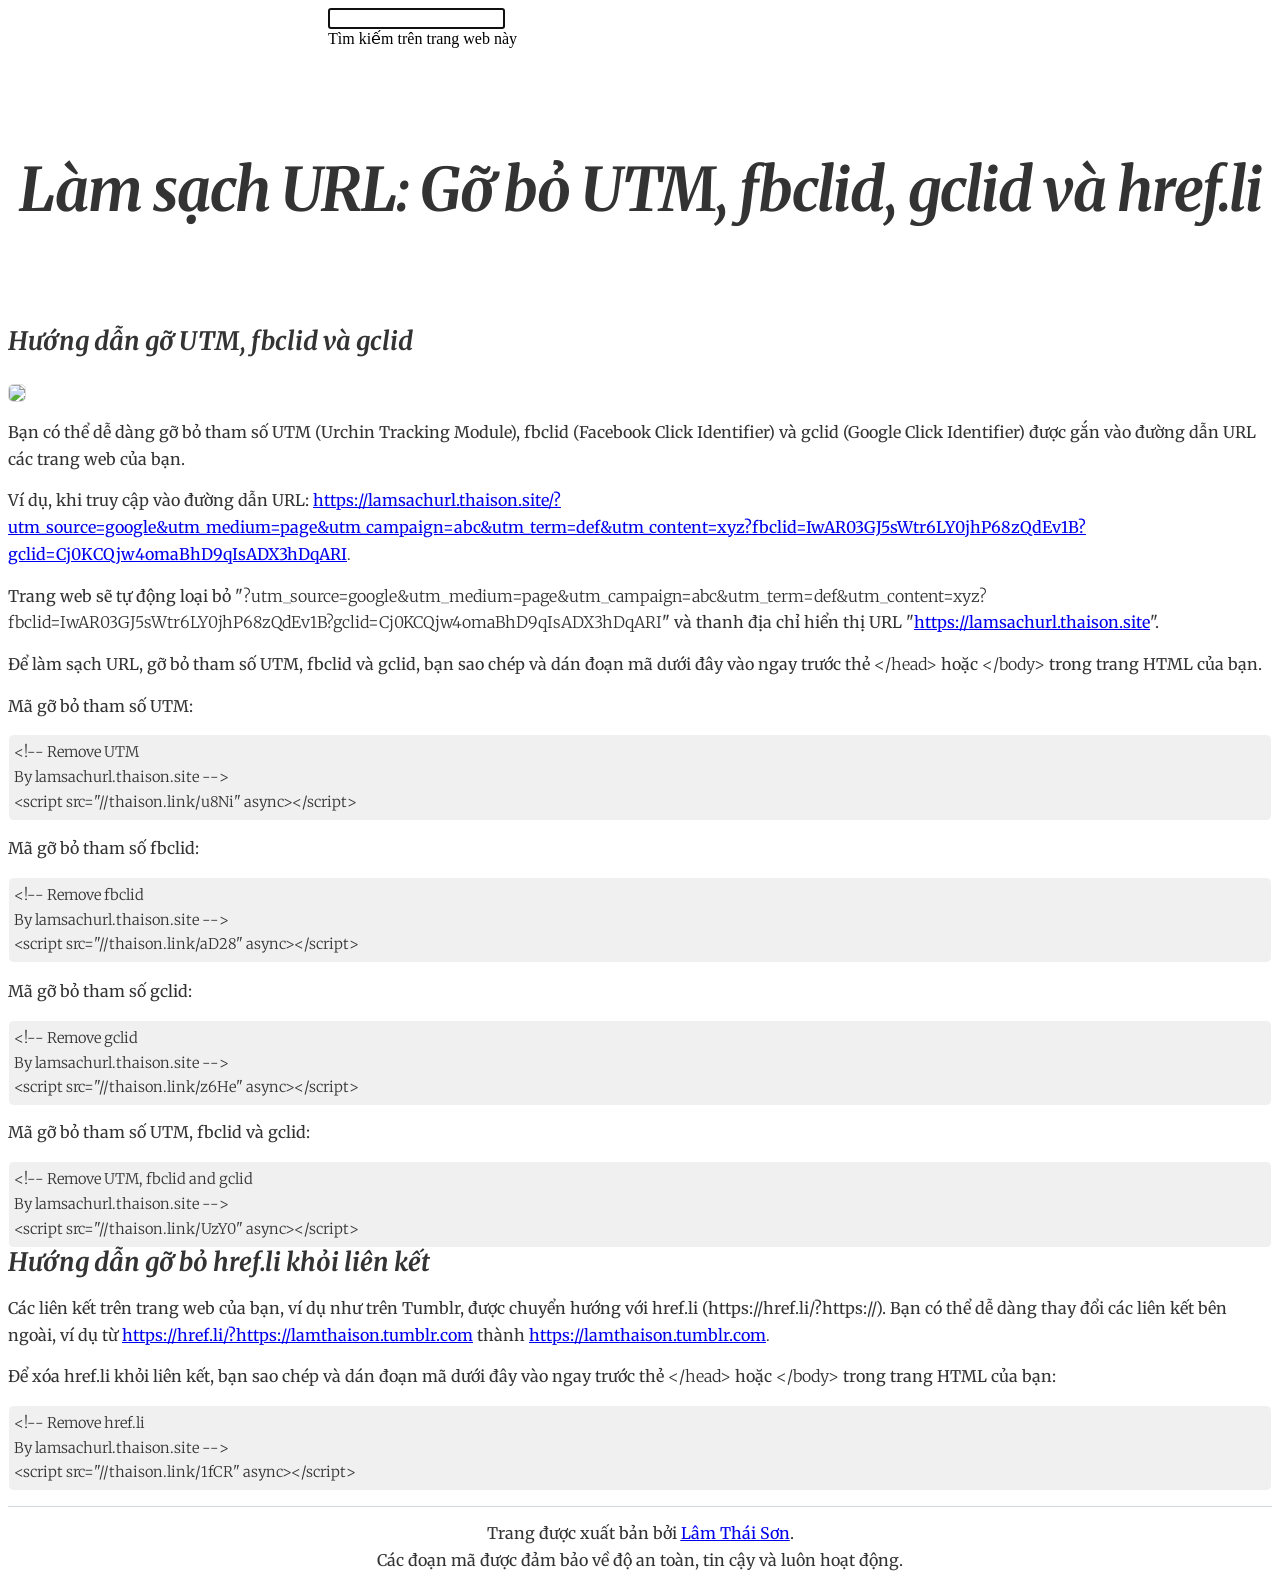
==== index.html @ 0134f116 "Update index.html" ====
<!DOCTYPE html>
<html lang="vi" itemscope="" itemtype="https://schema.org/WebPage">
  <head>
    <meta charset="utf-8">
    <meta name="viewport" content="width=device-width, initial-scale=1">
    <meta http-equiv="X-UA-Compatible" content="IE=edge">
    <meta name="referrer" content="strict-origin-when-cross-origin">
    <!-- Favicon - begin -->
    <link rel="shortcut icon" href="//static.thaison.link/xyz/sonlt/favicon.ico">
    <link rel="icon" type="image/png" sizes="16x16" href="//static.thaison.link/xyz/sonlt/favicon-16x16.png">
    <link rel="icon" type="image/png" sizes="32x32" href="//static.thaison.link/xyz/sonlt/favicon-32x32.png">
    <link rel="apple-touch-icon" sizes="180x180" href="//static.thaison.link/xyz/sonlt/apple-touch-icon.png">
    <link rel="manifest" href="//static.thaison.link/xyz/sonlt/site.webmanifest">
    <link rel="mask-icon" href="//static.thaison.link/xyz/sonlt/safari-pinned-tab.svg" color="#2d89ef">
    <meta name="msapplication-TileColor" content="#2d89ef">
    <meta name="msapplication-config" content="https://static.thaison.link/xyz/sonlt/browserconfig.xml">
    <meta name="theme-color" content="#ffffff">
    <!-- Favicon - end -->
    <meta property="og:title" content="Làm sạch URL: Gỡ bỏ UTM, fbclid, gclid và href.li">
    <meta property="og:type" content="website">
    <meta property="og:url" content="https://lamsachurl.thaison.site">
    <meta property="og:description" content="Bạn có thể dễ dàng gỡ bỏ UTM, fbclid, gclid và href.li được gắn vào đường dẫn URL các trang web của bạn">
    <meta itemprop="name" content="Làm sạch URL: Gỡ bỏ UTM, fbclid, gclid và href.li">
    <meta itemprop="description" content="Bạn có thể dễ dàng gỡ bỏ UTM, fbclid, gclid và href.li được gắn vào đường dẫn URL các trang web của bạn">
    <meta itemprop="url" content="https://lamsachurl.thaison.site">
    <meta itemprop="thumbnailUrl" content="https://lamsachurl.thaison.site/image.png">
    <meta itemprop="image" content="https://lamsachurl.thaison.site/image.png">
    <meta itemprop="imageUrl" content="https://lamsachurl.thaison.site/image.png">
    <meta property="og:image" content="https://lamsachurl.thaison.site/image.png">
    <link rel="preconnect" href="//fonts.googleapis.com">
    <link rel="preconnect" href="//fonts.gstatic.com" crossorigin>
    <link href="//fonts.googleapis.com/css?family=Merriweather%3Ai%2Cbi%2C700%2C400%2C300&amp;display=swap" rel="stylesheet" nonce="">
    <link rel="stylesheet" href="//lamsachurl.thaison.site/style.css" data-id="_cl" nonce="">
    <link rel="dns-prefetch" href="//trang.ws">
    <link rel="dns-prefetch" href="//thaison.link">
    <link rel="dns-prefetch" href="//thaison.page">
    <link rel="dns-prefetch" href="//www.thaison.page">
    <link rel="dns-prefetch" href="//thaison.blog">
    <link rel="dns-prefetch" href="//thaison.site">
    <link rel="prefetch" href="//thaison.page">
    <!-- Remove UTM, fbclid and gclid
    By lamsachurl.thaison.site -->
    <script src="//thaison.link/UzY0" async></script>
    <title>Làm sạch URL: Gỡ bỏ UTM, fbclid, gclid và href.li</title>
    <style jsname="ptDGoc" nonce="">.M63kCb{background-color: rgba(255,255,255,1);}.OUGEr{color: rgba(33,33,33,1);}.duRjpb .OUGEr{color: rgba(55,71,79,1);}.JYVBee .OUGEr{color: rgba(55,71,79,1);}.OmQG5e .OUGEr{color: rgba(33,33,33,1);}.iwQgFb{background-color: rgba(0,0,0,0.150000006);}.ySLm4c{font-family: 'Gentium Basic', serif;}.CbiMKe{background-color: rgba(50,50,50,1);}.qeLZfd .zfr3Q{color: rgba(33,33,33,1);}.qeLZfd .qnVSj{color: rgba(33,33,33,1);}.qeLZfd .Glwbz{color: rgba(33,33,33,1);}.qeLZfd .duRjpb{color: rgba(55,71,79,1);}.qeLZfd .qLrapd{color: rgba(55,71,79,1);}.qeLZfd .JYVBee{color: rgba(55,71,79,1);}.qeLZfd .aHM7ed{color: rgba(55,71,79,1);}.qeLZfd .OmQG5e{color: rgba(33,33,33,1);}.qeLZfd .NHD4Gf{color: rgba(33,33,33,1);}.qeLZfd .aw5Odc{color: rgba(71,92,102,1);}.qeLZfd .dhtgD:hover{color: rgba(90,112,122,1);}.qeLZfd .dhtgD:visited{color: rgba(71,92,102,1);}.qeLZfd .iwQgFb{background-color: rgba(0,0,0,0.150000006);}.qeLZfd .OUGEr{color: rgba(33,33,33,1);}.qeLZfd .duRjpb .OUGEr{color: rgba(55,71,79,1);}.qeLZfd .JYVBee .OUGEr{color: rgba(55,71,79,1);}.qeLZfd .OmQG5e .OUGEr{color: rgba(33,33,33,1);}.qeLZfd:before{background-color: transparent; display: block;}.lQAHbd .zfr3Q{color: rgba(255,255,255,1);}.lQAHbd .qnVSj{color: rgba(255,255,255,1);}.lQAHbd .Glwbz{color: rgba(255,255,255,1);}.lQAHbd .duRjpb{color: rgba(255,255,255,1);}.lQAHbd .qLrapd{color: rgba(255,255,255,1);}.lQAHbd .JYVBee{color: rgba(255,255,255,1);}.lQAHbd .aHM7ed{color: rgba(255,255,255,1);}.lQAHbd .OmQG5e{color: rgba(255,255,255,1);}.lQAHbd .NHD4Gf{color: rgba(255,255,255,1);}.lQAHbd .aw5Odc{color: rgba(255,255,255,1);}.lQAHbd .dhtgD:hover{color: rgba(255,255,255,0.6999999881);}.lQAHbd .dhtgD:visited{color: rgba(255,255,255,1);}.lQAHbd .iwQgFb{background-color: rgba(255,255,255,0.150000006);}.lQAHbd .OUGEr{color: rgba(255,255,255,1);}.lQAHbd .duRjpb .OUGEr{color: rgba(255,255,255,1);}.lQAHbd .JYVBee .OUGEr{color: rgba(255,255,255,1);}.lQAHbd .OmQG5e .OUGEr{color: rgba(255,255,255,1);}.lQAHbd .CbiMKe{background-color: rgba(255,255,255,1);}.lQAHbd:before{background-color: rgba(50,50,50,1); display: block;}.cJgDec .zfr3Q{color: rgba(255,255,255,1);}.cJgDec .zfr3Q .OUGEr{color: rgba(255,255,255,1);}.cJgDec .qnVSj{color: rgba(255,255,255,1);}.cJgDec .Glwbz{color: rgba(255,255,255,1);}.cJgDec .qLrapd{color: rgba(255,255,255,1);}.cJgDec .aHM7ed{color: rgba(255,255,255,1);}.cJgDec .NHD4Gf{color: rgba(255,255,255,1);}.cJgDec .IFuOkc:before{background-color: rgba(33,33,33,1); opacity: 0; display: block;}.O13XJf{height: 340px; padding-bottom: 60px; padding-top: 60px;}.O13XJf .IFuOkc{background-color: rgba(55,71,79,1); background-image: url();}.O13XJf .IFuOkc:before{background-color: rgba(33,33,33,1); opacity: 0.4; display: block;}.O13XJf .zfr3Q{color: rgba(255,255,255,1);}.O13XJf .qnVSj{color: rgba(255,255,255,1);}.O13XJf .Glwbz{color: rgba(255,255,255,1);}.O13XJf .duRjpb{color: rgba(255,255,255,1);}.O13XJf .qLrapd{color: rgba(255,255,255,1);}.O13XJf .JYVBee{color: rgba(255,255,255,1);}.O13XJf .aHM7ed{color: rgba(255,255,255,1);}.O13XJf .OmQG5e{color: rgba(255,255,255,1);}.O13XJf .NHD4Gf{color: rgba(255,255,255,1);}.tpmmCb .zfr3Q{color: rgba(33,33,33,1);}.tpmmCb .zfr3Q .OUGEr{color: rgba(33,33,33,1);}.tpmmCb .qnVSj{color: rgba(33,33,33,1);}.tpmmCb .Glwbz{color: rgba(33,33,33,1);}.tpmmCb .qLrapd{color: rgba(33,33,33,1);}.tpmmCb .aHM7ed{color: rgba(33,33,33,1);}.tpmmCb .NHD4Gf{color: rgba(33,33,33,1);}.tpmmCb .IFuOkc:before{background-color: rgba(255,255,255,1); display: block;}.tpmmCb .Wew9ke{fill: rgba(33,33,33,1);}.aw5Odc{color: rgba(71,92,102,1);}.dhtgD:hover{color: rgba(90,112,122,1);}.dhtgD:active{color: rgba(90,112,122,1);}.dhtgD:visited{color: rgba(71,92,102,1);}.Zjiec{color: rgba(255,255,255,1); font-family: Lora, serif; font-size: 19pt; font-weight: 400; letter-spacing: 1px; line-height: 1.3; padding-bottom: 62.5px; padding-left: 48px; padding-right: 36px; padding-top: 11.5px;}.XMyrgf{margin-top: 0px; margin-left: 48px; margin-bottom: 24px; margin-right: 24px;}.TlfmSc{color: rgba(255,255,255,1); font-family: Lora, serif; font-size: 15pt; font-weight: 400; line-height: 1.333;}.Mz8gvb{color: rgba(255,255,255,1);}.zDUgLc{background-color: rgba(33,33,33,1);}.QTKDff.chg4Jd:focus{background-color: rgba(255,255,255,0.1199999973);}.YTv4We{color: rgba(178,178,178,1);}.YTv4We:hover:before{background-color: rgba(255,255,255,0.1199999973); display: block;}.YTv4We.chg4Jd:focus:before{border-color: rgba(255,255,255,0.3600000143); display: block;}.eWDljc{background-color: rgba(33,33,33,1);}.eWDljc .hDrhEe{padding-left: 8px;}.ZXW7w{color: rgba(255,255,255,1); opacity: 0.26;}.PsKE7e{color: rgba(255,255,255,1); font-family: Lora, serif; font-size: 12pt; font-weight: 400;}.lhZOrc{color: rgba(125,182,177,1);}.hDrhEe:hover{color: rgba(125,182,177,1);}.M9vuGd{color: rgba(125,182,177,1); font-weight: 400;}.jgXgSe:hover{color: rgba(125,182,177,1);}.j10yRb:hover{color: rgba(125,182,177,1);}.j10yRb.chg4Jd:focus:before{border-color: rgba(255,255,255,0.3600000143); display: block;}.iWs3gf{color: rgba(255,255,255,1);}.wgxiMe{background-color: rgba(33,33,33,1);}.fOU46b .TlfmSc{color: rgba(255,255,255,1);}.fOU46b .KJll8d{background-color: rgba(255,255,255,1);}.fOU46b .Mz8gvb{color: rgba(255,255,255,1);}.fOU46b .Mz8gvb.chg4Jd:focus:before{border-color: rgba(255,255,255,1); display: block;}.fOU46b .qV4dIc{color: rgba(255,255,255,0.8700000048);}.fOU46b .jgXgSe:hover{color: rgba(255,255,255,1);}.fOU46b .M9vuGd{color: rgba(255,255,255,1);}.fOU46b .iWs3gf{color: rgba(255,255,255,0.8700000048);}.fOU46b .G8QRnc .Mz8gvb{color: rgba(0,0,0,0.8000000119);}.fOU46b .G8QRnc .Mz8gvb.chg4Jd:focus:before{border-color: rgba(0,0,0,0.8000000119); display: block;}.fOU46b .G8QRnc .ZXW7w{color: rgba(0,0,0,0.8000000119);}.fOU46b .G8QRnc .TlfmSc{color: rgba(0,0,0,0.8000000119);}.fOU46b .G8QRnc .KJll8d{background-color: rgba(0,0,0,0.8000000119);}.fOU46b .G8QRnc .qV4dIc{color: rgba(0,0,0,0.6399999857);}.fOU46b .G8QRnc .jgXgSe:hover{color: rgba(0,0,0,0.8199999928);}.fOU46b .G8QRnc .M9vuGd{color: rgba(0,0,0,0.8199999928);}.fOU46b .G8QRnc .iWs3gf{color: rgba(0,0,0,0.6399999857);}.fOU46b .usN8rf .Mz8gvb{color: rgba(0,0,0,0.8000000119);}.fOU46b .usN8rf .Mz8gvb.chg4Jd:focus:before{border-color: rgba(0,0,0,0.8000000119); display: block;}.fOU46b .usN8rf .ZXW7w{color: rgba(0,0,0,0.8000000119);}.fOU46b .usN8rf .TlfmSc{color: rgba(0,0,0,0.8000000119);}.fOU46b .usN8rf .KJll8d{background-color: rgba(0,0,0,0.8000000119);}.fOU46b .usN8rf .qV4dIc{color: rgba(0,0,0,0.6399999857);}.fOU46b .usN8rf .jgXgSe:hover{color: rgba(0,0,0,0.8199999928);}.fOU46b .usN8rf .M9vuGd{color: rgba(0,0,0,0.8199999928);}.fOU46b .usN8rf .iWs3gf{color: rgba(0,0,0,0.6399999857);}.fOU46b .aCIEDd .qV4dIc{color: rgba(33,33,33,1);}.fOU46b .aCIEDd .TlfmSc{color: rgba(33,33,33,1);}.fOU46b .aCIEDd .KJll8d{background-color: rgba(33,33,33,1);}.fOU46b .aCIEDd .ZXW7w{color: rgba(33,33,33,1);}.fOU46b .aCIEDd .jgXgSe:hover{color: rgba(33,33,33,1); opacity: 0.82;}.fOU46b .aCIEDd .Mz8gvb{color: rgba(33,33,33,1);}.fOU46b .aCIEDd .iWs3gf{color: rgba(33,33,33,1);}.fOU46b .a3ETed .qV4dIc{color: rgba(255,255,255,1);}.fOU46b .a3ETed .TlfmSc{color: rgba(255,255,255,1);}.fOU46b .a3ETed .KJll8d{background-color: rgba(255,255,255,1);}.fOU46b .a3ETed .ZXW7w{color: rgba(255,255,255,1);}.fOU46b .a3ETed .jgXgSe:hover{color: rgba(255,255,255,1); opacity: 0.82;}.fOU46b .a3ETed .Mz8gvb{color: rgba(255,255,255,1);}.fOU46b .a3ETed .iWs3gf{color: rgba(255,255,255,1);}@media only screen and (min-width: 1280px){.XeSM4.b2Iqye.fOU46b .LBrwzc .iWs3gf{color: rgba(255,255,255,0.8700000048);}}@media only screen and (min-width: 1280px){.KuNac.b2Iqye.fOU46b .iWs3gf{color: rgba(0,0,0,0.6399999857);}}.fOU46b .zDUgLc{opacity: 0;}.LBrwzc .ZXW7w{color: rgba(0,0,0,1);}.LBrwzc .KJll8d{background-color: rgba(0,0,0,1);}.GBy4H .ZXW7w{color: rgba(255,255,255,1);}.GBy4H .KJll8d{background-color: rgba(255,255,255,1);}.eBSUbc{background-color: rgba(33,33,33,1); color: rgba(0,188,212,0.6999999881);}.BFDQOb:hover{color: rgba(125,182,177,1);}.ImnMyf{background-color: rgba(255,255,255,1); color: rgba(33,33,33,1);}.Vs12Bd{background-color: rgba(242,242,242,1); color: rgba(33,33,33,1);}.S5d9Rd{background-color: rgba(50,50,50,1); color: rgba(255,255,255,1);}.zfr3Q{color: rgba(33,33,33,1); font-family: 'Gentium Basic', serif; font-size: 11pt; font-weight: 400; line-height: 1.6667; margin-top: 12px;}.qnVSj{color: rgba(33,33,33,1);}.Glwbz{color: rgba(33,33,33,1);}.duRjpb{color: rgba(55,71,79,1); font-family: Lora, serif; font-size: 34pt; font-weight: 400; letter-spacing: normal; line-height: 1.2; margin-top: 30px;}.Ap4VC{margin-bottom: -30px;}.qLrapd{color: rgba(55,71,79,1);}.JYVBee{color: rgba(55,71,79,1); font-family: Lora, serif; font-size: 19pt; font-weight: 400; line-height: 1.4; margin-top: 20px;}.CobnVe{margin-bottom: -20px;}.aHM7ed{color: rgba(55,71,79,1);}.OmQG5e{color: rgba(33,33,33,1); font-family: Lora, serif; font-size: 15pt; font-style: italic; font-weight: 400; line-height: 1.25; margin-top: 16px;}.GV3q8e{margin-bottom: -16px;}.NHD4Gf{color: rgba(33,33,33,1);}.LB7kq .duRjpb{font-size: 64pt; letter-spacing: -1px; line-height: 1; margin-top: 40px;}.LB7kq .JYVBee{font-size: 25pt; font-weight: 400; line-height: 1.1; margin-top: 25px;}@media only screen and (max-width: 479px){.LB7kq .duRjpb{font-size: 40pt;}}@media only screen and (min-width: 480px) and (max-width: 767px){.LB7kq .duRjpb{font-size: 53pt;}}@media only screen and (max-width: 479px){.LB7kq .JYVBee{font-size: 19pt;}}@media only screen and (min-width: 480px) and (max-width: 767px){.LB7kq .JYVBee{font-size: 22pt;}}.O13XJf{height: 340px; padding-bottom: 60px; padding-top: 60px;}@media only screen and (min-width: 480px) and (max-width: 767px){.O13XJf{height: 280px; padding-bottom: 40px; padding-top: 40px;}}@media only screen and (max-width: 479px){.O13XJf{height: 250px; padding-bottom: 30px; padding-top: 30px;}}.SBrW1{height: 520px;}@media only screen and (min-width: 480px) and (max-width: 767px){.SBrW1{height: 520px;}}@media only screen and (max-width: 479px){.SBrW1{height: 400px;}}.Wew9ke{fill: rgba(255,255,255,1);}.gk8rDe{height: 180px; padding-bottom: 32px; padding-top: 60px;}.gk8rDe .zfr3Q{color: rgba(0,0,0,1);}.gk8rDe .duRjpb{color: rgba(55,71,79,1); font-size: 45pt; line-height: 1.1;}.gk8rDe .qLrapd{color: rgba(55,71,79,1);}.gk8rDe .JYVBee{color: rgba(55,71,79,1); font-size: 27pt; line-height: 1.35; margin-top: 15px;}.gk8rDe .aHM7ed{color: rgba(55,71,79,1);}.gk8rDe .OmQG5e{color: rgba(33,33,33,1);}.gk8rDe .NHD4Gf{color: rgba(33,33,33,1);}@media only screen and (max-width: 479px){.gk8rDe .duRjpb{font-size: 30pt;}}@media only screen and (min-width: 480px) and (max-width: 767px){.gk8rDe .duRjpb{font-size: 38pt;}}@media only screen and (max-width: 479px){.gk8rDe .JYVBee{font-size: 20pt;}}@media only screen and (min-width: 480px) and (max-width: 767px){.gk8rDe .JYVBee{font-size: 24pt;}}@media only screen and (min-width: 480px) and (max-width: 767px){.gk8rDe{padding-top: 45px;}}@media only screen and (max-width: 479px){.gk8rDe{padding-bottom: 0px; padding-top: 30px;}}.dhtgD{text-decoration: underline;}.JzO0Vc{background-color: rgba(33,33,33,1); font-family: Lato, sans-serif; width: 250px;}@media only screen and (min-width: 1280px){.JzO0Vc{padding-top: 48.5px;}}.TlfmSc{font-family: Lora, serif; font-size: 15pt; font-weight: 400; line-height: 1.333;}.PsKE7e{font-family: Lora, serif; font-size: 12pt;}.IKA38e{line-height: 1.21;}.hDrhEe{padding-bottom: 11.5px; padding-top: 11.5px;}.zDUgLc{opacity: 1;}.QmpIrf{background-color: rgba(50,50,50,1); border-color: rgba(255,255,255,1); color: rgba(255,255,255,1); font-family: 'Gentium Basic', serif; font-size: 11pt; line-height: normal;}.xkUom{border-color: rgba(50,50,50,1); color: rgba(50,50,50,1); font-family: 'Gentium Basic', serif; font-size: 11pt; line-height: normal;}.xkUom:hover{background-color: rgba(50,50,50,0.1000000015);}.KjwKmc{color: rgba(50,50,50,1); font-family: 'Gentium Basic', serif; font-size: 11pt; line-height: normal; line-height: normal;}.KjwKmc:hover{background-color: rgba(50,50,50,0.1000000015);}.lQAHbd .QmpIrf{background-color: rgba(255,255,255,1); border-color: rgba(55,71,79,1); color: rgba(55,71,79,1); font-family: 'Gentium Basic', serif; font-size: 11pt; line-height: normal;}.lQAHbd .xkUom{border-color: rgba(242,242,242,1); color: rgba(242,242,242,1); font-family: 'Gentium Basic', serif; font-size: 11pt; line-height: normal;}.lQAHbd .xkUom:hover{background-color: rgba(255,255,255,0.1000000015);}.lQAHbd .KjwKmc{color: rgba(242,242,242,1); font-family: 'Gentium Basic', serif; font-size: 11pt; line-height: normal;}.lQAHbd .KjwKmc:hover{background-color: rgba(255,255,255,0.1000000015);}.cJgDec .QmpIrf{background-color: rgba(255,255,255,1); border-color: rgba(55,71,79,1); color: rgba(55,71,79,1); font-family: 'Gentium Basic', serif; font-size: 11pt; line-height: normal;}.cJgDec .xkUom{border-color: rgba(242,242,242,1); color: rgba(242,242,242,1); font-family: 'Gentium Basic', serif; font-size: 11pt; line-height: normal;}.cJgDec .xkUom:hover{background-color: rgba(255,255,255,0.1000000015);}.cJgDec .KjwKmc{color: rgba(242,242,242,1); font-family: 'Gentium Basic', serif; font-size: 11pt; line-height: normal;}.cJgDec .KjwKmc:hover{background-color: rgba(255,255,255,0.1000000015);}.tpmmCb .QmpIrf{background-color: rgba(255,255,255,1); border-color: rgba(55,71,79,1); color: rgba(55,71,79,1); font-family: 'Gentium Basic', serif; font-size: 11pt; line-height: normal;}.tpmmCb .xkUom{border-color: rgba(50,50,50,1); color: rgba(50,50,50,1); font-family: 'Gentium Basic', serif; font-size: 11pt; line-height: normal;}.tpmmCb .xkUom:hover{background-color: rgba(50,50,50,0.1000000015);}.tpmmCb .KjwKmc{color: rgba(50,50,50,1); font-family: 'Gentium Basic', serif; font-size: 11pt; line-height: normal;}.tpmmCb .KjwKmc:hover{background-color: rgba(50,50,50,0.1000000015);}.gk8rDe .QmpIrf{background-color: rgba(50,50,50,1); border-color: rgba(255,255,255,1); color: rgba(255,255,255,1); font-family: 'Gentium Basic', serif; font-size: 11pt; line-height: normal;}.gk8rDe .xkUom{border-color: rgba(50,50,50,1); color: rgba(50,50,50,1); font-family: 'Gentium Basic', serif; font-size: 11pt; line-height: normal;}.gk8rDe .xkUom:hover{background-color: rgba(50,50,50,0.1000000015);}.gk8rDe .KjwKmc{color: rgba(50,50,50,1); font-family: 'Gentium Basic', serif; font-size: 11pt; line-height: normal;}.gk8rDe .KjwKmc:hover{background-color: rgba(50,50,50,0.1000000015);}.O13XJf .QmpIrf{background-color: rgba(255,255,255,1); border-color: rgba(55,71,79,1); color: rgba(55,71,79,1); font-family: 'Gentium Basic', serif; font-size: 11pt; line-height: normal;}.O13XJf .xkUom{border-color: rgba(242,242,242,1); color: rgba(242,242,242,1); font-family: 'Gentium Basic', serif; font-size: 11pt; line-height: normal;}.O13XJf .xkUom:hover{background-color: rgba(255,255,255,0.1000000015);}.O13XJf .KjwKmc{color: rgba(242,242,242,1); font-family: 'Gentium Basic', serif; font-size: 11pt; line-height: normal;}.O13XJf .KjwKmc:hover{background-color: rgba(255,255,255,0.1000000015);}.Y4CpGd{font-family: 'Gentium Basic', serif; font-size: 11pt;}.CMArNe{background-color: rgba(242,242,242,1);}.LBrwzc .TlfmSc{color: rgba(0,0,0,0.8000000119);}.LBrwzc .YTv4We{color: rgba(0,0,0,0.6399999857);}.LBrwzc .YTv4We.chg4Jd:focus:before{border-color: rgba(0,0,0,0.6399999857); display: block;}.LBrwzc .Mz8gvb{color: rgba(0,0,0,0.6399999857);}.LBrwzc .iWs3gf{color: rgba(0,0,0,0.6399999857);}.LBrwzc .wgxiMe{background-color: rgba(255,255,255,1);}.LBrwzc .qV4dIc{color: rgba(0,0,0,0.6399999857);}.LBrwzc .M9vuGd{color: rgba(0,0,0,0.8000000119); font-weight: bold;}.LBrwzc .Zjiec{color: rgba(0,0,0,0.8000000119);}.LBrwzc .IKA38e{color: rgba(0,0,0,0.6399999857);}.LBrwzc .lhZOrc.IKA38e{color: rgba(0,0,0,0.8000000119); font-weight: bold;}.LBrwzc .j10yRb:hover{color: rgba(0,0,0,0.8000000119);}.LBrwzc .eBSUbc{color: rgba(0,0,0,0.8000000119);}.LBrwzc .hDrhEe:hover{color: rgba(0,0,0,0.8000000119);}.LBrwzc .jgXgSe:hover{color: rgba(0,0,0,0.8000000119);}.LBrwzc .M9vuGd:hover{color: rgba(0,0,0,0.8000000119);}.LBrwzc .zDUgLc{border-bottom-color: rgba(204,204,204,1); border-bottom-width: 1px; border-bottom-style: solid;}.fOU46b .LBrwzc .M9vuGd{color: rgba(0,0,0,0.8000000119);}.fOU46b .LBrwzc .jgXgSe:hover{color: rgba(0,0,0,0.8000000119);}.fOU46b .LBrwzc .zDUgLc{opacity: 1; border-bottom-style: none;}.fOU46b .LBrwzc .iWs3gf{color: rgba(0,0,0,0.6399999857);}.fOU46b .GBy4H .M9vuGd{color: rgba(255,255,255,1);}.fOU46b .GBy4H .jgXgSe:hover{color: rgba(255,255,255,1);}.fOU46b .GBy4H .zDUgLc{opacity: 1;}.fOU46b .GBy4H .iWs3gf{color: rgba(255,255,255,0.8700000048);}.XeSM4.G9Qloe.fOU46b .LBrwzc .iWs3gf{color: rgba(0,0,0,0.6399999857);}.GBy4H .lhZOrc.IKA38e{color: rgba(255,255,255,1);}.GBy4H .eBSUbc{color: rgba(255,255,255,0.8700000048);}.GBy4H .hDrhEe:hover{color: rgba(255,255,255,1);}.GBy4H .j10yRb:hover{color: rgba(255,255,255,1);}.GBy4H .YTv4We{color: rgba(255,255,255,1);}.GBy4H .YTv4We.chg4Jd:focus:before{border-color: rgba(255,255,255,1); display: block;}.GBy4H .iWs3gf{color: rgba(255,255,255,0.8700000048);}.GBy4H .jgXgSe:hover{color: rgba(255,255,255,1);}.GBy4H .jgXgSe:hover{color: rgba(255,255,255,1);}.GBy4H .M9vuGd{color: rgba(255,255,255,1);}.GBy4H .M9vuGd:hover{color: rgba(255,255,255,1);}.QcmuFb{padding-left: 20px;}.vDPrib{padding-left: 40px;}.TBDXjd{padding-left: 60px;}.bYeK8e{padding-left: 80px;}.CuqSDe{padding-left: 100px;}.Havqpe{padding-left: 120px;}.JvDrRe{padding-left: 140px;}.o5lrIf{padding-left: 160px;}.yOJW7c{padding-left: 180px;}.rB8cye{padding-left: 200px;}.RuayVd{padding-right: 20px;}.YzcKX{padding-right: 40px;}.reTV0b{padding-right: 60px;}.vSYeUc{padding-right: 80px;}.PxtZIe{padding-right: 100px;}.ahQMed{padding-right: 120px;}.rzhcXb{padding-right: 140px;}.PBhj0b{padding-right: 160px;}.TlN46c{padding-right: 180px;}.GEdNnc{padding-right: 200px;}.TMjjoe{font-family: Lora, serif; font-size: 9pt; line-height: 1.2; margin-top: 0px;}@media only screen and (min-width: 1280px){.yxgWrb{margin-left: 250px;}}@media only screen and (max-width: 479px){.Zjiec{font-size: 15pt;}}@media only screen and (min-width: 480px) and (max-width: 767px){.Zjiec{font-size: 17pt;}}@media only screen and (max-width: 479px){.TlfmSc{font-size: 13pt;}}@media only screen and (min-width: 480px) and (max-width: 767px){.TlfmSc{font-size: 14pt;}}@media only screen and (max-width: 479px){.PsKE7e{font-size: 12pt;}}@media only screen and (min-width: 480px) and (max-width: 767px){.PsKE7e{font-size: 12pt;}}@media only screen and (max-width: 479px){.duRjpb{font-size: 24pt;}}@media only screen and (min-width: 480px) and (max-width: 767px){.duRjpb{font-size: 29pt;}}@media only screen and (max-width: 479px){.JYVBee{font-size: 15pt;}}@media only screen and (min-width: 480px) and (max-width: 767px){.JYVBee{font-size: 17pt;}}@media only screen and (max-width: 479px){.OmQG5e{font-size: 13pt;}}@media only screen and (min-width: 480px) and (max-width: 767px){.OmQG5e{font-size: 14pt;}}@media only screen and (max-width: 479px){.TlfmSc{font-size: 13pt;}}@media only screen and (min-width: 480px) and (max-width: 767px){.TlfmSc{font-size: 14pt;}}@media only screen and (max-width: 479px){.PsKE7e{font-size: 12pt;}}@media only screen and (min-width: 480px) and (max-width: 767px){.PsKE7e{font-size: 12pt;}}@media only screen and (max-width: 479px){.TMjjoe{font-size: 9pt;}}@media only screen and (min-width: 480px) and (max-width: 767px){.TMjjoe{font-size: 9pt;}}</style>
      <!-- Google tag (gtag.js) -->
      <script async="" src="https://www.googletagmanager.com/gtag/js?id=G-3ZGBYKLYHF"></script>
      <script>
            window.dataLayer = window.dataLayer || [];
            function gtag(){dataLayer.push(arguments);}
            gtag('js', new Date());
            gtag('config', 'G-3ZGBYKLYHF');
      </script>
  </head>
  <body dir="ltr" itemscope="" itemtype="http://schema.org/WebPage" id="yDmH0d" css="yDmH0d" jsaction="GvneHb:.CLIENT;c7OXCd:.CLIENT;xO31ue:.CLIENT;u0pjoe:.CLIENT" class="EIlDfe"><div jscontroller="pc62j" jsmodel="iTeaXe" jsaction="rcuQ6b:WYd;GvneHb:og1FDd;vbaUQc:uAM5ec;"><div jscontroller="X4BaPc" jsaction="rcuQ6b:WYd;o6xM5b:Pg9eo;HuL2Hd:mHeCvf;VMhF5:FFYy5e;sk3Qmb:HI1Mdd;JIbuQc:rSzFEd(z2EeY),aSaF6e(ilzYPe);"><div jscontroller="o1L5Wb" data-sitename="lamsachurl" data-universe="1" jsmodel="fNFZH" jsaction="Pe9H6d:cZFEp;WMZaJ:VsGN3;hJluRd:UADL7b;zuqEgd:HI9w0;tr6QDd:Y8aXB;MxH79b:xDkBfb;JIbuQc:SPXMTb(uxAMZ);" jsname="G0jgYd"><div jsname="gYwusb" class="p9b27"></div><div jscontroller="RrXLpc" jsname="XeeWQc" role="banner" jsaction="keydown:uiKYid(OH0EC);rcuQ6b:WYd;zuqEgd:ufqpf;JIbuQc:XfTnxb(lfEfFf),AlTiYc(GeGHKb),AlTiYc(m1xNUe),zZlNMe(pZn8Oc);YqO5N:ELcyfe;"><div jsname="bF1uUb" class="BuY5Fd" jsaction="click:xVuwSc;"></div><div jsname="MVsrn" class="TbNlJb vUSp5d"><div role="button" class="U26fgb mUbCce fKz7Od h3nfre M9Bg4d" jscontroller="VXdfxd" jsaction="click:cOuCgd; mousedown:UX7yZ; mouseup:lbsD7e; mouseenter:tfO1Yc; mouseleave:JywGue; focus:AHmuwe; blur:O22p3e; contextmenu:mg9Pef;touchstart:p6p2H; touchmove:FwuNnf; touchend:yfqBxc(preventMouseEvents=true|preventDefault=true); touchcancel:JMtRjd;" jsshadow="" jsname="GeGHKb" aria-label="Quay lại trang web" aria-disabled="false" tabindex="0" data-tooltip="Quay lại trang web" data-tooltip-vertical-offset="-12" data-tooltip-horizontal-offset="0"><div class="VTBa7b MbhUzd" jsname="ksKsZd"></div><span jsslot="" class="xjKiLb"><span class="Ce1Y1c" style="top: -12px"></span></span></div><div class="E2UJ5" jsname="M6JdT" style="margin-left: 320px; width: 640px;"><div class="rFrNMe b7AJhc zKHdkd" jscontroller="pxq3x" jsaction="clickonly:KjsqPd; focus:Jt1EX; blur:fpfTEe; input:Lg5SV" jsshadow="" jsname="OH0EC" aria-expanded="true"><div class="aCsJod oJeWuf"><div class="aXBtI I0VJ4d Wic03c"><span jsslot="" class="A37UZe qgcB3c iHd5yb"><div role="button" class="U26fgb mUbCce fKz7Od i3PoXe M9Bg4d" jscontroller="VXdfxd" jsaction="click:cOuCgd; mousedown:UX7yZ; mouseup:lbsD7e; mouseenter:tfO1Yc; mouseleave:JywGue; focus:AHmuwe; blur:O22p3e; contextmenu:mg9Pef;touchstart:p6p2H; touchmove:FwuNnf; touchend:yfqBxc(preventMouseEvents=true|preventDefault=true); touchcancel:JMtRjd;" jsshadow="" jsname="lfEfFf" aria-label="Tìm kiếm" aria-disabled="false" tabindex="0" data-tooltip="Tìm kiếm" data-tooltip-vertical-offset="-12" data-tooltip-horizontal-offset="0"><div class="VTBa7b MbhUzd" jsname="ksKsZd"></div><span jsslot="" class="xjKiLb"><span class="Ce1Y1c" style="top: -12px"></span></span></div><div class="EmVfjc SKShhf" data-loadingmessage="Đang tải…" jscontroller="qAKInc" jsaction="animationend:kWijWc;dyRcpb:dyRcpb" jsname="aZ2wEe"><div class="Cg7hO" aria-live="assertive" jsname="vyyg5"></div><div jsname="Hxlbvc" class="xu46lf"><div class="ir3uv uWlRce co39ub"><div class="xq3j6 ERcjC"><div class="X6jHbb GOJTSe"></div></div><div class="HBnAAc"><div class="X6jHbb GOJTSe"></div></div><div class="xq3j6 dj3yTd"><div class="X6jHbb GOJTSe"></div></div></div><div class="ir3uv GFoASc Cn087"><div class="xq3j6 ERcjC"><div class="X6jHbb GOJTSe"></div></div><div class="HBnAAc"><div class="X6jHbb GOJTSe"></div></div><div class="xq3j6 dj3yTd"><div class="X6jHbb GOJTSe"></div></div></div><div class="ir3uv WpeOqd hfsr6b"><div class="xq3j6 ERcjC"><div class="X6jHbb GOJTSe"></div></div><div class="HBnAAc"><div class="X6jHbb GOJTSe"></div></div><div class="xq3j6 dj3yTd"><div class="X6jHbb GOJTSe"></div></div></div><div class="ir3uv rHV3jf EjXFBf"><div class="xq3j6 ERcjC"><div class="X6jHbb GOJTSe"></div></div><div class="HBnAAc"><div class="X6jHbb GOJTSe"></div></div><div class="xq3j6 dj3yTd"><div class="X6jHbb GOJTSe"></div></div></div></div></div><div role="button" class="U26fgb mUbCce fKz7Od JyJRXe M9Bg4d" jscontroller="VXdfxd" jsaction="click:cOuCgd; mousedown:UX7yZ; mouseup:lbsD7e; mouseenter:tfO1Yc; mouseleave:JywGue; focus:AHmuwe; blur:O22p3e; contextmenu:mg9Pef;touchstart:p6p2H; touchmove:FwuNnf; touchend:yfqBxc(preventMouseEvents=true|preventDefault=true); touchcancel:JMtRjd;" jsshadow="" jsname="m1xNUe" aria-label="Quay lại trang web" aria-disabled="false" tabindex="0" data-tooltip="Quay lại trang web" data-tooltip-vertical-offset="-12" data-tooltip-horizontal-offset="0"><div class="VTBa7b MbhUzd" jsname="ksKsZd"></div><span jsslot="" class="xjKiLb"><span class="Ce1Y1c" style="top: -12px"></span></span></div></span><div class="Xb9hP"><input type="search" class="whsOnd zHQkBf" jsname="YPqjbf" autocomplete="off" tabindex="0" aria-label="Tìm kiếm trên trang web này" value="" autofocus="" role="combobox" data-initial-value=""><div jsname="LwH6nd" class="ndJi5d snByac" aria-hidden="true">Tìm kiếm trên trang web này</div></div><span jsslot="" class="A37UZe sxyYjd MQL3Ob"><div role="button" class="U26fgb mUbCce fKz7Od Kk06A M9Bg4d" jscontroller="VXdfxd" jsaction="click:cOuCgd; mousedown:UX7yZ; mouseup:lbsD7e; mouseenter:tfO1Yc; mouseleave:JywGue; focus:AHmuwe; blur:O22p3e; contextmenu:mg9Pef;touchstart:p6p2H; touchmove:FwuNnf; touchend:yfqBxc(preventMouseEvents=true|preventDefault=true); touchcancel:JMtRjd;" jsshadow="" jsname="pZn8Oc" aria-label="Xóa tìm kiếm" aria-disabled="false" tabindex="0" data-tooltip="Xóa tìm kiếm" data-tooltip-vertical-offset="-12" data-tooltip-horizontal-offset="0" style="display: none;"><div class="VTBa7b MbhUzd" jsname="ksKsZd"></div><span jsslot="" class="xjKiLb"><span class="Ce1Y1c" style="top: -12px"></span></span></div></span><div class="i9lrp mIZh1c"></div><div jsname="XmnwAc" class="OabDMe cXrdqd"></div></div></div><div class="LXRPh"><div jsname="ty6ygf" class="ovnfwe Is7Fhb"></div></div></div></div></div></div></div><div jsname="tiN4bf"><style nonce="">.rrJNTc{opacity: 0;}.bKy5e{pointer-events: none; position: absolute; top: 0;}</style><div class="bKy5e"><div class="rrJNTc" tabindex="-1"><div class="VfPpkd-dgl2Hf-ppHlrf-sM5MNb" data-is-touch-wrapper="true"><button class="VfPpkd-LgbsSe VfPpkd-LgbsSe-OWXEXe-dgl2Hf LjDxcd XhPA0b qfvgSe WsSUlf jz7fPb" jscontroller="soHxf" jsaction="click:cOuCgd; mousedown:UX7yZ; mouseup:lbsD7e; mouseenter:tfO1Yc; mouseleave:JywGue; touchstart:p6p2H; touchmove:FwuNnf; touchend:yfqBxc; touchcancel:JMtRjd; focus:AHmuwe; blur:O22p3e; contextmenu:mg9Pef;mlnRJb:fLiPzd;" data-idom-class="LjDxcd XhPA0b qfvgSe WsSUlf jz7fPb" jsname="z2EeY" tabindex="0"><div class="VfPpkd-Jh9lGc"></div><div class="VfPpkd-J1Ukfc-LhBDec"></div><div class="VfPpkd-RLmnJb"></div><span jsname="V67aGc" class="VfPpkd-vQzf8d">Chuyển đến nội dung chính</span></button></div><div class="VfPpkd-dgl2Hf-ppHlrf-sM5MNb" data-is-touch-wrapper="true"><button class="VfPpkd-LgbsSe VfPpkd-LgbsSe-OWXEXe-dgl2Hf LjDxcd XhPA0b qfvgSe WsSUlf br90J" jscontroller="soHxf" jsaction="click:cOuCgd; mousedown:UX7yZ; mouseup:lbsD7e; mouseenter:tfO1Yc; mouseleave:JywGue; touchstart:p6p2H; touchmove:FwuNnf; touchend:yfqBxc; touchcancel:JMtRjd; focus:AHmuwe; blur:O22p3e; contextmenu:mg9Pef;mlnRJb:fLiPzd;" data-idom-class="LjDxcd XhPA0b qfvgSe WsSUlf br90J" jsname="ilzYPe" tabindex="0"><div class="VfPpkd-Jh9lGc"></div><div class="VfPpkd-J1Ukfc-LhBDec"></div><div class="VfPpkd-RLmnJb"></div><span jsname="V67aGc" class="VfPpkd-vQzf8d">Chuyển đến thanh điều hướng</span></button></div></div></div><div class="M63kCb N63NQ"></div><div class="QZ3zWd"><div class="fktJzd AKpWA fOU46b XeSM4" jsname="UzWXSb" data-uses-custom-theme="false" jscontroller="Md9ENb" jsaction="gsiSmd:Ffcznf;yj5fUd:cpPetb;HNXL3:q0Vyke;e2SXKd:IPDu5e;BdXpgd:nhk7K;rcuQ6b:WYd;"><header id="atIdViewHeader"></header><div role="main" tabindex="-1" class="UtePc RCETm" dir="ltr"><section id="h.1a665b72f40a4fe9_4" class="yaqOZd LB7kq gk8rDe" style=""><div class="IFuOkc"></div><div class="mYVXT"><div class="LS81yb VICjCf j5pSsc db35Fc" tabindex="-1"><div class="hJDwNd-AhqUyc-ibL1re Ft7HRd-AhqUyc-ibL1re JNdkSc SQVYQc L6cTce-purZT L6cTce-pSzOP"><div class="JNdkSc-SmKAyb LkDMRd"><div class="" jscontroller="sGwD4d" jsaction="zXBUYb:zTPCnb;zQF9Uc:Qxe3nd;" jsname="F57UId"></div></div></div><div class="hJDwNd-AhqUyc-OiUrBf Ft7HRd-AhqUyc-OiUrBf purZT-AhqUyc-II5mzb ZcASvf-AhqUyc-II5mzb pSzOP-AhqUyc-qWD73c Ktthjf-AhqUyc-qWD73c JNdkSc SQVYQc"><div class="JNdkSc-SmKAyb LkDMRd"><div class="" jscontroller="sGwD4d" jsaction="zXBUYb:zTPCnb;zQF9Uc:Qxe3nd;" jsname="F57UId"><div class="oKdM2c ZZyype Kzv0Me"><div id="h.1a665b72f40a4fe9_7" class="hJDwNd-AhqUyc-OiUrBf Ft7HRd-AhqUyc-OiUrBf jXK9ad D2fZ2 zu5uec OjCsFc dmUFtb wHaque g5GTcb GNzUNc" style="padding-bottom: 0px !important;"><div class="jXK9ad-SmKAyb"><div class="tyJCtd mGzaTb Depvyb baZpAe lkHyyc"><h1 id="h.x1j5yg86ibh7" dir="ltr" class="CDt4Ke zfr3Q duRjpb" style="line-height: 1.4;text-align: center;"><span class=" Rn3Z1b" style="color: #333333; font-family: 'Merriweather', 'Arial'; vertical-align: baseline;"><em><strong>Làm sạch URL: Gỡ bỏ UTM, fbclid, gclid và href.li</strong></em></span></h1></div></div></div></div></div></div></div><div class="hJDwNd-AhqUyc-ibL1re Ft7HRd-AhqUyc-ibL1re JNdkSc SQVYQc L6cTce-purZT L6cTce-pSzOP"><div class="JNdkSc-SmKAyb LkDMRd"><div class="" jscontroller="sGwD4d" jsaction="zXBUYb:zTPCnb;zQF9Uc:Qxe3nd;" jsname="F57UId"></div></div></div></div></div></section><section id="h.2cbc909c220732a8_7" class="yaqOZd" style=""><div class="IFuOkc"></div><div class="mYVXT"><div class="LS81yb VICjCf j5pSsc db35Fc" tabindex="-1"><div class="hJDwNd-AhqUyc-R6PoUb Ft7HRd-AhqUyc-R6PoUb JNdkSc SQVYQc L6cTce-purZT L6cTce-pSzOP"><div class="JNdkSc-SmKAyb LkDMRd"><div class="" jscontroller="sGwD4d" jsaction="zXBUYb:zTPCnb;zQF9Uc:Qxe3nd;" jsname="F57UId"></div></div></div><div class="hJDwNd-AhqUyc-EehZO Ft7HRd-AhqUyc-EehZO purZT-AhqUyc-II5mzb ZcASvf-AhqUyc-II5mzb pSzOP-AhqUyc-qWD73c Ktthjf-AhqUyc-qWD73c JNdkSc SQVYQc yYI8W HQwdzb"><div class="JNdkSc-SmKAyb LkDMRd"><div class="" jscontroller="sGwD4d" jsaction="zXBUYb:zTPCnb;zQF9Uc:Qxe3nd;" jsname="F57UId"><div class="oKdM2c ZZyype Kzv0Me"><div id="h.3dfe9b4f0b4b18ac_8" class="hJDwNd-AhqUyc-EehZO Ft7HRd-AhqUyc-EehZO jXK9ad D2fZ2 zu5uec OjCsFc dmUFtb GNzUNc"><div class="jXK9ad-SmKAyb"><div class="tyJCtd mGzaTb Depvyb baZpAe"><div id="h.dkm7m13zse0z" class="CobnVe aP9Z7e"></div><h2 id="h.dkm7m13zse0z_l" dir="ltr" class="CDt4Ke zfr3Q JYVBee" style="line-height: 1.68;"><span style="color: #333333; font-family: 'Merriweather', 'Arial'; font-variant: normal;"><em><strong>Hướng dẫn gỡ </strong></em></span><span style="color: #333333; font-family: 'Merriweather', 'Arial';"><em><strong>UTM, fbclid và gclid</strong></em></span></h2></div></div></div></div><div class="oKdM2c ZZyype"><div id="h.3dfe9b4f0b4b18ac_10" class="hJDwNd-AhqUyc-EehZO Ft7HRd-AhqUyc-EehZO jXK9ad D2fZ2 zu5uec"><div class="jXK9ad-SmKAyb"><div class="tyJCtd baZpAe"><div class="t3iYD"><img src="https://lamsachurl.thaison.site/image.png" class="CENy8b" role="img" style="width: 100%;margin: -0.0000005723% 0 -0.0000005723% 0%;border-radius: 4pt;border: 1px solid #d9d9d9;"></div></div></div></div></div><div class="oKdM2c ZZyype"><div id="h.3dfe9b4f0b4b18ac_12" class="hJDwNd-AhqUyc-EehZO Ft7HRd-AhqUyc-EehZO jXK9ad D2fZ2 zu5uec GNzUNc"><div class="jXK9ad-SmKAyb"><div class="tyJCtd mGzaTb Depvyb baZpAe"><p dir="ltr" class="CDt4Ke zfr3Q" style="background-color: transparent; border-bottom: none; border-left: none; border-right: none; border-top: none; line-height: 1.68; margin-bottom: 11pt; margin-top: 10pt; padding-bottom: 0; padding-left: 0; padding-right: 0; padding-top: 0;"><span style="color: #333333; font-family: 'Merriweather', 'Arial'; font-size: 12pt; font-variant: normal; font-weight: normal; vertical-align: baseline;">Bạn có thể dễ dàng gỡ bỏ tham số UTM (Urchin Tracking Module)</span><span style="color: #333333; font-family: 'Merriweather', 'Arial'; font-size: 12pt; font-weight: normal; vertical-align: baseline;">,</span><span style="color: #333333; font-family: 'Merriweather', 'Arial'; font-size: 12pt; font-variant: normal; font-weight: normal; vertical-align: baseline;"> fbclid (Facebook Click Identifier) và gclid (Google Click Identifier) được gắn vào đường dẫn URL các trang web của bạn.</span></p><p dir="ltr" class="CDt4Ke zfr3Q" style="background-color: transparent; border-bottom: none; border-left: none; border-right: none; border-top: none; line-height: 1.68; margin-bottom: 11pt; margin-top: 10pt; padding-bottom: 0; padding-left: 0; padding-right: 0; padding-top: 0;"><span style="color: #333333; font-family: 'Merriweather', 'Arial'; font-size: 12pt; font-variant: normal; font-weight: normal; vertical-align: baseline;">Ví dụ, khi truy cập vào đường dẫn URL: </span><span style="color: #333333; font-family: 'Merriweather', 'Arial'; font-size: 12pt; font-variant: normal; font-weight: normal; text-decoration: underline; vertical-align: baseline;"><a class="XqQF9c rXJpyf" href="https://lamsachurl.thaison.site/?utm_source=google&amp;utm_medium=page&amp;utm_campaign=abc&amp;utm_term=def&amp;utm_content=xyz?fbclid=IwAR03GJ5sWtr6LY0jhP68zQdEv1B?gclid=Cj0KCQjw4omaBhD9qIsADX3hDqARI">https://lamsachurl.thaison.site/?utm_source=google&amp;utm_medium=page&amp;utm_campaign=abc&amp;utm_term=def&amp;utm_content=xyz?fbclid=IwAR03GJ5sWtr6LY0jhP68zQdEv1B?gclid=Cj0KCQjw4omaBhD9qIsADX3hDqARI</a></span>.</p><p dir="ltr" class="CDt4Ke zfr3Q" style="background-color: transparent; border-bottom: none; border-left: none; border-right: none; border-top: none; line-height: 1.68; margin-bottom: 11pt; margin-top: 10pt; padding-bottom: 0; padding-left: 0; padding-right: 0; padding-top: 0;"><span style="color: #333333; font-family: 'Merriweather', 'Arial'; font-size: 12pt; font-variant: normal; font-weight: normal; vertical-align: baseline;">Trang web sẽ tự động loại bỏ "</span><span style="color: #333333; font-family: 'Merriweather', 'Arial'; font-size: 12pt; font-variant: normal; font-weight: 300; vertical-align: baseline;">?utm_source=google&amp;utm_medium=page&amp;utm_campaign=abc&amp;utm_term=def&amp;utm_content=xyz?fbclid=IwAR03GJ5sWtr6LY0jhP68zQdEv1B?gclid=Cj0KCQjw4omaBhD9qIsADX3hDqARI</span><span style="color: #333333; font-family: 'Merriweather', 'Arial'; font-size: 12pt; font-variant: normal; font-weight: normal; vertical-align: baseline;">" và thanh địa chỉ hiển thị URL "</span><span style="color: #333333; font-family: 'Merriweather', 'Arial'; font-size: 12pt; font-variant: normal; font-weight: normal; text-decoration: underline; vertical-align: baseline;"><a class="XqQF9c rXJpyf" href="https://lamsachurl.thaison.site">https://lamsachurl.thaison.site</a></span><span style="color: #333333; font-family: 'Merriweather', 'Arial'; font-size: 12pt; font-variant: normal; font-weight: normal; vertical-align: baseline;">".</span></p><p dir="ltr" class="CDt4Ke zfr3Q" style="background-color: transparent; border-bottom: none; border-left: none; border-right: none; border-top: none; line-height: 1.68; margin-bottom: 11pt; margin-top: 10pt; padding-bottom: 0; padding-left: 0; padding-right: 0; padding-top: 0;"><span style="color: #333333; font-family: 'Merriweather', 'Arial'; font-size: 12pt; font-variant: normal; font-weight: normal; vertical-align: baseline;">Để làm sạch URL, gỡ bỏ tham số </span><span style="color: #333333; font-family: 'Merriweather', 'Arial'; font-size: 12pt; font-weight: normal; vertical-align: baseline;">UTM, fbclid và gclid</span><span style="color: #333333; font-family: 'Merriweather', 'Arial'; font-size: 12pt; font-variant: normal; font-weight: normal; vertical-align: baseline;">, bạn sao chép và dán đoạn mã dưới đây vào ngay trước thẻ </span><span style="color: #333333; font-family: 'Merriweather', 'Arial'; font-size: 12pt; font-variant: normal; font-weight: 300; vertical-align: baseline;">&lt;/head&gt;</span><span style="color: #333333; font-family: 'Merriweather', 'Arial'; font-size: 12pt; font-variant: normal; font-weight: normal; vertical-align: baseline;"> hoặc </span><span style="color: #333333; font-family: 'Merriweather', 'Arial'; font-size: 12pt; font-variant: normal; font-weight: 300; vertical-align: baseline;">&lt;/body&gt;</span><span style="color: #333333; font-family: 'Merriweather', 'Arial'; font-size: 12pt; font-variant: normal; font-weight: normal; vertical-align: baseline;"> trong trang HTML của bạn.</span></p><p dir="ltr" class="CDt4Ke zfr3Q" style="background-color: transparent; border-bottom: none; border-left: none; border-right: none; border-top: none; line-height: 1.68; margin-bottom: 11pt; margin-top: 10pt; padding-bottom: 0; padding-left: 0; padding-right: 0; padding-top: 0;"><span style="color: #333333; font-family: 'Merriweather', 'Arial'; font-size: 12pt; font-variant: normal; font-weight: normal; vertical-align: baseline;">Mã gỡ bỏ tham số UTM:</span></p><p dir="ltr" class="CDt4Ke zfr3Q" style="background-clip: padding-box;background-color: rgba(0,0,0,0.059);border-bottom: 0.75pt solid rgba(255,255,255,0.122);border-left: 0.75pt solid rgba(255,255,255,0.122);border-right: 0.75pt solid rgba(255,255,255,0.122);border-top: 0.75pt solid rgba(255,255,255,0.122);line-height: 1.68;margin-bottom: 11pt;margin-top: 10pt;padding-bottom: 4pt;padding-left: 4pt;padding-right: 4pt;padding-top: 4pt;border-radius: 4pt;"><span style="color: #333333; font-family: 'Merriweather', 'Arial'; font-weight: 300;">&lt;!-- Remove UTM<br>By lamsachurl.thaison.site --&gt;<br>&lt;script src="//thaison.link/u8Ni" async&gt;&lt;/script&gt;</span></p><p dir="ltr" class="CDt4Ke zfr3Q" style="background-color: transparent; border-bottom: none; border-left: none; border-right: none; border-top: none; line-height: 1.68; margin-bottom: 11pt; margin-top: 10pt; padding-bottom: 0; padding-left: 0; padding-right: 0; padding-top: 0;"><span style="color: #333333; font-family: 'Merriweather', 'Arial'; font-size: 12pt; font-variant: normal; font-weight: normal; vertical-align: baseline;">Mã gỡ bỏ tham số fbclid:</span></p><p dir="ltr" class="CDt4Ke zfr3Q" style="background-clip: padding-box;background-color: rgba(0,0,0,0.059);border-bottom: 0.75pt solid rgba(255,255,255,0.122);border-left: 0.75pt solid rgba(255,255,255,0.122);border-right: 0.75pt solid rgba(255,255,255,0.122);border-top: 0.75pt solid rgba(255,255,255,0.122);line-height: 1.68;margin-bottom: 11pt;margin-top: 10pt;padding-bottom: 4pt;padding-left: 4pt;padding-right: 4pt;padding-top: 4pt;border-radius: 4pt;"><span style="color: #333333; font-family: 'Merriweather', 'Arial'; font-weight: 300;">&lt;!-- Remove fbclid<br>By lamsachurl.thaison.site --&gt;<br>&lt;script src="//thaison.link/aD28" async&gt;&lt;/script&gt;</span></p><p dir="ltr" class="CDt4Ke zfr3Q" style="background-color: transparent; border-bottom: none; border-left: none; border-right: none; border-top: none; line-height: 1.68; margin-bottom: 11pt; margin-top: 10pt; padding-bottom: 0; padding-left: 0; padding-right: 0; padding-top: 0;"><span style="color: #333333; font-family: 'Merriweather', 'Arial'; font-size: 12pt; font-variant: normal; font-weight: normal; vertical-align: baseline;">Mã gỡ bỏ tham số </span><span style="color: #333333; font-family: 'Merriweather', 'Arial'; font-size: 12pt; font-weight: normal; vertical-align: baseline;">gclid</span><span style="color: #333333; font-family: 'Merriweather', 'Arial'; font-size: 12pt; font-variant: normal; font-weight: normal; vertical-align: baseline;">:</span></p><p dir="ltr" class="CDt4Ke zfr3Q" style="background-clip: padding-box;background-color: rgba(0,0,0,0.059);border-bottom: 0.75pt solid rgba(255,255,255,0.122);border-left: 0.75pt solid rgba(255,255,255,0.122);border-right: 0.75pt solid rgba(255,255,255,0.122);border-top: 0.75pt solid rgba(255,255,255,0.122);line-height: 1.68;margin-bottom: 0;margin-top: 0;padding-bottom: 4pt;padding-left: 4pt;padding-right: 4pt;padding-top: 4pt;border-radius: 4pt;"><span style="color: #333333; font-family: 'Merriweather', 'Arial'; font-weight: 300;">&lt;!-- Remove gclid<br>By lamsachurl.thaison.site --&gt;<br>&lt;script src="//thaison.link/z6He" async&gt;&lt;/script&gt;</span></p><p dir="ltr" class="CDt4Ke zfr3Q" style="background-color: transparent; border-bottom: none; border-left: none; border-right: none; border-top: none; line-height: 1.68; margin-bottom: 11pt; margin-top: 10pt; padding-bottom: 0; padding-left: 0; padding-right: 0; padding-top: 0;"><span style="color: #333333; font-family: 'Merriweather', 'Arial'; font-size: 12pt; font-variant: normal; font-weight: normal; vertical-align: baseline;">Mã gỡ bỏ tham số UTM</span><span style="color: #333333; font-family: 'Merriweather', 'Arial'; font-size: 12pt; font-weight: normal; vertical-align: baseline;">,</span><span style="color: #333333; font-family: 'Merriweather', 'Arial'; font-size: 12pt; font-variant: normal; font-weight: normal; vertical-align: baseline;"> fbclid và gclid:</span></p><p dir="ltr" class="CDt4Ke zfr3Q" style="background-clip: padding-box;background-color: rgba(0,0,0,0.059);border-bottom: 0.75pt solid rgba(255,255,255,0.122);border-left: 0.75pt solid rgba(255,255,255,0.122);border-right: 0.75pt solid rgba(255,255,255,0.122);border-top: 0.75pt solid rgba(255,255,255,0.122);line-height: 1.68;margin-bottom: 0;margin-top: 0;padding-bottom: 4pt;padding-left: 4pt;padding-right: 4pt;padding-top: 4pt;border-radius: 4pt;"><span style="color: #333333; font-family: 'Merriweather', 'Arial'; font-weight: 300;">&lt;!-- Remove UTM, fbclid and gclid<br>By lamsachurl.thaison.site --&gt;<br>&lt;script src="//thaison.link/UzY0" async&gt;&lt;/script&gt;</span></p></div></div></div></div><div class="oKdM2c ZZyype"><div id="h.3dfe9b4f0b4b18ac_14" class="hJDwNd-AhqUyc-EehZO Ft7HRd-AhqUyc-EehZO jXK9ad D2fZ2 zu5uec wHaque g5GTcb GNzUNc"><div class="jXK9ad-SmKAyb"><div class="tyJCtd mGzaTb Depvyb baZpAe"><div id="h.659xkfqlau89" class="CobnVe aP9Z7e"></div><h2 id="h.659xkfqlau89_l" dir="ltr" class="CDt4Ke zfr3Q JYVBee" style="background-color: transparent; border-bottom: none; border-left: none; border-right: none; border-top: none; line-height: 1.68; margin-bottom: 0; margin-top: 10pt; padding-bottom: 0; padding-left: 0; padding-right: 0; padding-top: 0;"><span style="color: #333333; font-family: 'Merriweather', 'Arial'; font-variant: normal;"><em><strong>Hướng dẫn gỡ bỏ</strong></em></span><span class=" jgG6ef" style="color: #333333; font-family: 'Merriweather', 'Arial'; font-variant: normal; vertical-align: baseline;"><em><strong> href.li khỏi liên kết</strong></em></span></h2><p dir="ltr" class="CDt4Ke zfr3Q"><span style="color: #333333; font-family: 'Merriweather', 'Arial'; font-size: 12pt; font-variant: normal; font-weight: normal; vertical-align: baseline;">Các liên kết trên trang web của bạn, ví dụ như trên Tumblr, được chuyển hướng với href.li (https://href.li/?https://). </span><span style="color: #333333; font-family: 'Merriweather', 'Arial'; font-size: 12pt; font-weight: normal; vertical-align: baseline;">Bạn có thể dễ dàng thay đổi các liên kết bên ngoài</span><span style="color: #333333; font-family: 'Merriweather', 'Arial'; font-size: 12pt; font-variant: normal; font-weight: normal; vertical-align: baseline;">, ví dụ từ </span><span style="color: #333333; font-family: 'Merriweather', 'Arial'; font-size: 12pt; font-variant: normal; font-weight: normal; text-decoration: underline; vertical-align: baseline;"><a class="XqQF9c rXJpyf" href="https://href.li/?https://lamthaison.tumblr.com" target="_blank">https://href.li/?https://lamthaison.tumblr.com</a></span><span style="color: #333333; font-family: 'Merriweather', 'Arial'; font-size: 12pt; font-variant: normal; font-weight: normal; vertical-align: baseline;"> thành </span><span style="color: #333333; font-family: 'Merriweather', 'Arial'; font-size: 12pt; font-variant: normal; font-weight: normal; text-decoration: underline; vertical-align: baseline;"><a class="XqQF9c rXJpyf" href="https://lamthaison.tumblr.com" target="_blank">https://lamthaison.tumblr.com</a></span>.</p><p dir="ltr" class="CDt4Ke zfr3Q"><span style="color: #333333; font-family: 'Merriweather', 'Arial'; font-size: 12pt; font-variant: normal; font-weight: normal; vertical-align: baseline;">Để xóa href.li khỏi liên kết, bạn sao chép và dán đoạn mã dưới đây vào ngay trước thẻ </span><span style="color: #333333; font-family: 'Merriweather', 'Arial'; font-size: 12pt; font-variant: normal; font-weight: 300; vertical-align: baseline;">&lt;/head&gt;</span><span style="color: #333333; font-family: 'Merriweather', 'Arial'; font-size: 12pt; font-variant: normal; font-weight: normal; vertical-align: baseline;"> hoặc </span><span style="color: #333333; font-family: 'Merriweather', 'Arial'; font-size: 12pt; ont-variant: normal; font-weight: 300; vertical-align: baseline;">&lt;/body&gt;</span><span style="color: #333333; font-family: 'Merriweather', 'Arial'; font-size: 12pt; font-variant: normal; font-weight: normal; vertical-align: baseline;"> trong trang HTML của bạn:</span></p><p dir="ltr" class="CDt4Ke zfr3Q" style="background-clip: padding-box;background-color: rgba(0,0,0,0.059);border-bottom: 0.75pt solid rgba(255,255,255,0.122);border-left: 0.75pt solid rgba(255,255,255,0.122);border-right: 0.75pt solid rgba(255,255,255,0.122);border-top: 0.75pt solid rgba(255,255,255,0.122);line-height: 1.68;margin-bottom: 11pt;margin-top: 10pt;padding-bottom: 4pt;padding-left: 4pt;padding-right: 4pt;padding-top: 4pt;border-radius: 4pt;"><span style="color: #333333; font-family: 'Merriweather', 'Arial'; font-weight: 300;">&lt;!-- Remove href.li<br>By lamsachurl.thaison.site --&gt;<br>&lt;script src="//thaison.link/1fCR" async&gt;&lt;/script&gt;</span></p></div></div></div></div></div></div></div><div class="hJDwNd-AhqUyc-R6PoUb Ft7HRd-AhqUyc-R6PoUb JNdkSc SQVYQc L6cTce-purZT L6cTce-pSzOP"><div class="JNdkSc-SmKAyb LkDMRd"><div class="" jscontroller="sGwD4d" jsaction="zXBUYb:zTPCnb;zQF9Uc:Qxe3nd;" jsname="F57UId"></div></div></div></div></div></section><section id="h.1a665b72f40a4fe9_26" class="yaqOZd qeLZfd" style="border-top: 1px solid #d0d7de;"><div class="IFuOkc"></div><div class="mYVXT"><div class="LS81yb VICjCf j5pSsc db35Fc" tabindex="-1"><div class="hJDwNd-AhqUyc-R6PoUb Ft7HRd-AhqUyc-R6PoUb JNdkSc SQVYQc L6cTce-purZT L6cTce-pSzOP"><div class="JNdkSc-SmKAyb LkDMRd"><div class="" jscontroller="sGwD4d" jsaction="zXBUYb:zTPCnb;zQF9Uc:Qxe3nd;" jsname="F57UId"></div></div></div><div class="hJDwNd-AhqUyc-EehZO Ft7HRd-AhqUyc-EehZO purZT-AhqUyc-II5mzb ZcASvf-AhqUyc-II5mzb pSzOP-AhqUyc-qWD73c Ktthjf-AhqUyc-qWD73c JNdkSc SQVYQc"><div class="JNdkSc-SmKAyb LkDMRd"><div class="" jscontroller="sGwD4d" jsaction="zXBUYb:zTPCnb;zQF9Uc:Qxe3nd;" jsname="F57UId"><div class="oKdM2c ZZyype Kzv0Me"><div id="h.1a665b72f40a4fe9_18" class="hJDwNd-AhqUyc-EehZO Ft7HRd-AhqUyc-EehZO jXK9ad D2fZ2 zu5uec OjCsFc dmUFtb wHaque g5GTcb GNzUNc"><div class="jXK9ad-SmKAyb"><div class="tyJCtd mGzaTb Depvyb baZpAe"><p dir="ltr" class="CDt4Ke zfr3Q" style="background-color: transparent; border-bottom: none; border-left: none; border-right: none; border-top: none; line-height: 1.68; margin-bottom: 11pt; margin-top: 10pt; padding-bottom: 0; padding-left: 0; padding-right: 0; padding-top: 0; text-align: center;"><span style="color: #333333; font-family: 'Merriweather', 'Arial'; font-size: 12pt; font-weight: normal; vertical-align: baseline;">Trang được xuất bản bởi </span><span style="color: #333333; font-family: 'Merriweather', 'Arial'; font-size: 12pt; font-weight: normal; text-decoration: underline; vertical-align: baseline;"><a class="XqQF9c rXJpyf" href="https://thaison.page" target="_blank">Lâm Thái Sơn</a></span><span style="color: #333333; font-family: 'Merriweather', 'Arial'; font-size: 12pt; font-weight: normal; vertical-align: baseline;">.<br>Các đoạn mã</span><span style="color: #333333; font-family: 'Merriweather', 'Arial'; font-size: 12pt; font-weight: normal; vertical-align: baseline;"> được đảm bảo về độ an toàn, tin cậy và luôn hoạt động.</span></p></div></div></div></div></div></div></div><div class="hJDwNd-AhqUyc-R6PoUb Ft7HRd-AhqUyc-R6PoUb JNdkSc SQVYQc L6cTce-purZT L6cTce-pSzOP"><div class="JNdkSc-SmKAyb LkDMRd"><div class="" jscontroller="sGwD4d" jsaction="zXBUYb:zTPCnb;zQF9Uc:Qxe3nd;" jsname="F57UId"></div></div></div></div></div></section></div><div class="Xpil1b xgQ6eb"></div></div></div></div></div></div><div jscontroller="YV8yqd" jsaction="rcuQ6b:npT2md"><div id="docs-aria-speakable" aria-live="assertive" aria-relevant="additions" aria-atomic="true" aria-hidden="false" role="region" class="IWfHH"></div></div>
  </body>
</html>
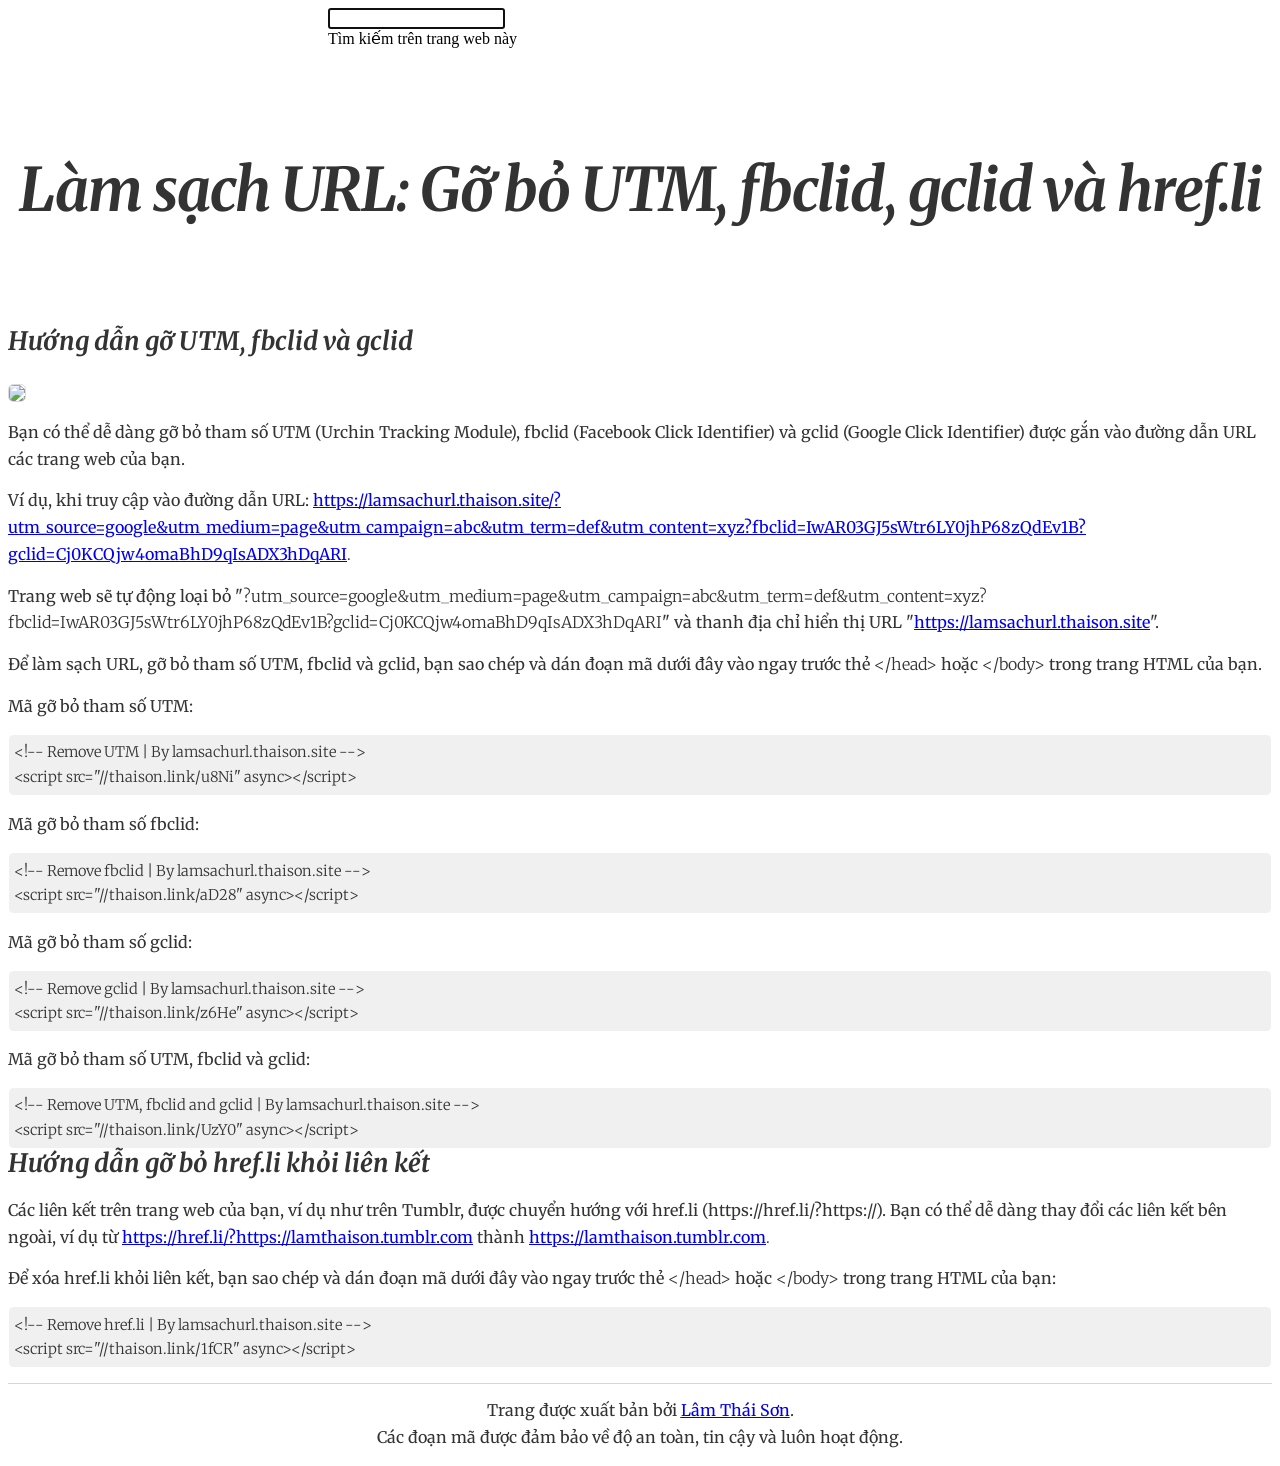
==== commit f61e6a8a: "Update index.html" ====
--- a/index.html
+++ b/index.html
@@ -52,6 +52,6 @@
             gtag('config', 'G-3ZGBYKLYHF');
       </script>
   </head>
-  <body dir="ltr" itemscope="" itemtype="http://schema.org/WebPage" id="yDmH0d" css="yDmH0d" jsaction="GvneHb:.CLIENT;c7OXCd:.CLIENT;xO31ue:.CLIENT;u0pjoe:.CLIENT" class="EIlDfe"><div jscontroller="pc62j" jsmodel="iTeaXe" jsaction="rcuQ6b:WYd;GvneHb:og1FDd;vbaUQc:uAM5ec;"><div jscontroller="X4BaPc" jsaction="rcuQ6b:WYd;o6xM5b:Pg9eo;HuL2Hd:mHeCvf;VMhF5:FFYy5e;sk3Qmb:HI1Mdd;JIbuQc:rSzFEd(z2EeY),aSaF6e(ilzYPe);"><div jscontroller="o1L5Wb" data-sitename="lamsachurl" data-universe="1" jsmodel="fNFZH" jsaction="Pe9H6d:cZFEp;WMZaJ:VsGN3;hJluRd:UADL7b;zuqEgd:HI9w0;tr6QDd:Y8aXB;MxH79b:xDkBfb;JIbuQc:SPXMTb(uxAMZ);" jsname="G0jgYd"><div jsname="gYwusb" class="p9b27"></div><div jscontroller="RrXLpc" jsname="XeeWQc" role="banner" jsaction="keydown:uiKYid(OH0EC);rcuQ6b:WYd;zuqEgd:ufqpf;JIbuQc:XfTnxb(lfEfFf),AlTiYc(GeGHKb),AlTiYc(m1xNUe),zZlNMe(pZn8Oc);YqO5N:ELcyfe;"><div jsname="bF1uUb" class="BuY5Fd" jsaction="click:xVuwSc;"></div><div jsname="MVsrn" class="TbNlJb vUSp5d"><div role="button" class="U26fgb mUbCce fKz7Od h3nfre M9Bg4d" jscontroller="VXdfxd" jsaction="click:cOuCgd; mousedown:UX7yZ; mouseup:lbsD7e; mouseenter:tfO1Yc; mouseleave:JywGue; focus:AHmuwe; blur:O22p3e; contextmenu:mg9Pef;touchstart:p6p2H; touchmove:FwuNnf; touchend:yfqBxc(preventMouseEvents=true|preventDefault=true); touchcancel:JMtRjd;" jsshadow="" jsname="GeGHKb" aria-label="Quay lại trang web" aria-disabled="false" tabindex="0" data-tooltip="Quay lại trang web" data-tooltip-vertical-offset="-12" data-tooltip-horizontal-offset="0"><div class="VTBa7b MbhUzd" jsname="ksKsZd"></div><span jsslot="" class="xjKiLb"><span class="Ce1Y1c" style="top: -12px"></span></span></div><div class="E2UJ5" jsname="M6JdT" style="margin-left: 320px; width: 640px;"><div class="rFrNMe b7AJhc zKHdkd" jscontroller="pxq3x" jsaction="clickonly:KjsqPd; focus:Jt1EX; blur:fpfTEe; input:Lg5SV" jsshadow="" jsname="OH0EC" aria-expanded="true"><div class="aCsJod oJeWuf"><div class="aXBtI I0VJ4d Wic03c"><span jsslot="" class="A37UZe qgcB3c iHd5yb"><div role="button" class="U26fgb mUbCce fKz7Od i3PoXe M9Bg4d" jscontroller="VXdfxd" jsaction="click:cOuCgd; mousedown:UX7yZ; mouseup:lbsD7e; mouseenter:tfO1Yc; mouseleave:JywGue; focus:AHmuwe; blur:O22p3e; contextmenu:mg9Pef;touchstart:p6p2H; touchmove:FwuNnf; touchend:yfqBxc(preventMouseEvents=true|preventDefault=true); touchcancel:JMtRjd;" jsshadow="" jsname="lfEfFf" aria-label="Tìm kiếm" aria-disabled="false" tabindex="0" data-tooltip="Tìm kiếm" data-tooltip-vertical-offset="-12" data-tooltip-horizontal-offset="0"><div class="VTBa7b MbhUzd" jsname="ksKsZd"></div><span jsslot="" class="xjKiLb"><span class="Ce1Y1c" style="top: -12px"></span></span></div><div class="EmVfjc SKShhf" data-loadingmessage="Đang tải…" jscontroller="qAKInc" jsaction="animationend:kWijWc;dyRcpb:dyRcpb" jsname="aZ2wEe"><div class="Cg7hO" aria-live="assertive" jsname="vyyg5"></div><div jsname="Hxlbvc" class="xu46lf"><div class="ir3uv uWlRce co39ub"><div class="xq3j6 ERcjC"><div class="X6jHbb GOJTSe"></div></div><div class="HBnAAc"><div class="X6jHbb GOJTSe"></div></div><div class="xq3j6 dj3yTd"><div class="X6jHbb GOJTSe"></div></div></div><div class="ir3uv GFoASc Cn087"><div class="xq3j6 ERcjC"><div class="X6jHbb GOJTSe"></div></div><div class="HBnAAc"><div class="X6jHbb GOJTSe"></div></div><div class="xq3j6 dj3yTd"><div class="X6jHbb GOJTSe"></div></div></div><div class="ir3uv WpeOqd hfsr6b"><div class="xq3j6 ERcjC"><div class="X6jHbb GOJTSe"></div></div><div class="HBnAAc"><div class="X6jHbb GOJTSe"></div></div><div class="xq3j6 dj3yTd"><div class="X6jHbb GOJTSe"></div></div></div><div class="ir3uv rHV3jf EjXFBf"><div class="xq3j6 ERcjC"><div class="X6jHbb GOJTSe"></div></div><div class="HBnAAc"><div class="X6jHbb GOJTSe"></div></div><div class="xq3j6 dj3yTd"><div class="X6jHbb GOJTSe"></div></div></div></div></div><div role="button" class="U26fgb mUbCce fKz7Od JyJRXe M9Bg4d" jscontroller="VXdfxd" jsaction="click:cOuCgd; mousedown:UX7yZ; mouseup:lbsD7e; mouseenter:tfO1Yc; mouseleave:JywGue; focus:AHmuwe; blur:O22p3e; contextmenu:mg9Pef;touchstart:p6p2H; touchmove:FwuNnf; touchend:yfqBxc(preventMouseEvents=true|preventDefault=true); touchcancel:JMtRjd;" jsshadow="" jsname="m1xNUe" aria-label="Quay lại trang web" aria-disabled="false" tabindex="0" data-tooltip="Quay lại trang web" data-tooltip-vertical-offset="-12" data-tooltip-horizontal-offset="0"><div class="VTBa7b MbhUzd" jsname="ksKsZd"></div><span jsslot="" class="xjKiLb"><span class="Ce1Y1c" style="top: -12px"></span></span></div></span><div class="Xb9hP"><input type="search" class="whsOnd zHQkBf" jsname="YPqjbf" autocomplete="off" tabindex="0" aria-label="Tìm kiếm trên trang web này" value="" autofocus="" role="combobox" data-initial-value=""><div jsname="LwH6nd" class="ndJi5d snByac" aria-hidden="true">Tìm kiếm trên trang web này</div></div><span jsslot="" class="A37UZe sxyYjd MQL3Ob"><div role="button" class="U26fgb mUbCce fKz7Od Kk06A M9Bg4d" jscontroller="VXdfxd" jsaction="click:cOuCgd; mousedown:UX7yZ; mouseup:lbsD7e; mouseenter:tfO1Yc; mouseleave:JywGue; focus:AHmuwe; blur:O22p3e; contextmenu:mg9Pef;touchstart:p6p2H; touchmove:FwuNnf; touchend:yfqBxc(preventMouseEvents=true|preventDefault=true); touchcancel:JMtRjd;" jsshadow="" jsname="pZn8Oc" aria-label="Xóa tìm kiếm" aria-disabled="false" tabindex="0" data-tooltip="Xóa tìm kiếm" data-tooltip-vertical-offset="-12" data-tooltip-horizontal-offset="0" style="display: none;"><div class="VTBa7b MbhUzd" jsname="ksKsZd"></div><span jsslot="" class="xjKiLb"><span class="Ce1Y1c" style="top: -12px"></span></span></div></span><div class="i9lrp mIZh1c"></div><div jsname="XmnwAc" class="OabDMe cXrdqd"></div></div></div><div class="LXRPh"><div jsname="ty6ygf" class="ovnfwe Is7Fhb"></div></div></div></div></div></div></div><div jsname="tiN4bf"><style nonce="">.rrJNTc{opacity: 0;}.bKy5e{pointer-events: none; position: absolute; top: 0;}</style><div class="bKy5e"><div class="rrJNTc" tabindex="-1"><div class="VfPpkd-dgl2Hf-ppHlrf-sM5MNb" data-is-touch-wrapper="true"><button class="VfPpkd-LgbsSe VfPpkd-LgbsSe-OWXEXe-dgl2Hf LjDxcd XhPA0b qfvgSe WsSUlf jz7fPb" jscontroller="soHxf" jsaction="click:cOuCgd; mousedown:UX7yZ; mouseup:lbsD7e; mouseenter:tfO1Yc; mouseleave:JywGue; touchstart:p6p2H; touchmove:FwuNnf; touchend:yfqBxc; touchcancel:JMtRjd; focus:AHmuwe; blur:O22p3e; contextmenu:mg9Pef;mlnRJb:fLiPzd;" data-idom-class="LjDxcd XhPA0b qfvgSe WsSUlf jz7fPb" jsname="z2EeY" tabindex="0"><div class="VfPpkd-Jh9lGc"></div><div class="VfPpkd-J1Ukfc-LhBDec"></div><div class="VfPpkd-RLmnJb"></div><span jsname="V67aGc" class="VfPpkd-vQzf8d">Chuyển đến nội dung chính</span></button></div><div class="VfPpkd-dgl2Hf-ppHlrf-sM5MNb" data-is-touch-wrapper="true"><button class="VfPpkd-LgbsSe VfPpkd-LgbsSe-OWXEXe-dgl2Hf LjDxcd XhPA0b qfvgSe WsSUlf br90J" jscontroller="soHxf" jsaction="click:cOuCgd; mousedown:UX7yZ; mouseup:lbsD7e; mouseenter:tfO1Yc; mouseleave:JywGue; touchstart:p6p2H; touchmove:FwuNnf; touchend:yfqBxc; touchcancel:JMtRjd; focus:AHmuwe; blur:O22p3e; contextmenu:mg9Pef;mlnRJb:fLiPzd;" data-idom-class="LjDxcd XhPA0b qfvgSe WsSUlf br90J" jsname="ilzYPe" tabindex="0"><div class="VfPpkd-Jh9lGc"></div><div class="VfPpkd-J1Ukfc-LhBDec"></div><div class="VfPpkd-RLmnJb"></div><span jsname="V67aGc" class="VfPpkd-vQzf8d">Chuyển đến thanh điều hướng</span></button></div></div></div><div class="M63kCb N63NQ"></div><div class="QZ3zWd"><div class="fktJzd AKpWA fOU46b XeSM4" jsname="UzWXSb" data-uses-custom-theme="false" jscontroller="Md9ENb" jsaction="gsiSmd:Ffcznf;yj5fUd:cpPetb;HNXL3:q0Vyke;e2SXKd:IPDu5e;BdXpgd:nhk7K;rcuQ6b:WYd;"><header id="atIdViewHeader"></header><div role="main" tabindex="-1" class="UtePc RCETm" dir="ltr"><section id="h.1a665b72f40a4fe9_4" class="yaqOZd LB7kq gk8rDe" style=""><div class="IFuOkc"></div><div class="mYVXT"><div class="LS81yb VICjCf j5pSsc db35Fc" tabindex="-1"><div class="hJDwNd-AhqUyc-ibL1re Ft7HRd-AhqUyc-ibL1re JNdkSc SQVYQc L6cTce-purZT L6cTce-pSzOP"><div class="JNdkSc-SmKAyb LkDMRd"><div class="" jscontroller="sGwD4d" jsaction="zXBUYb:zTPCnb;zQF9Uc:Qxe3nd;" jsname="F57UId"></div></div></div><div class="hJDwNd-AhqUyc-OiUrBf Ft7HRd-AhqUyc-OiUrBf purZT-AhqUyc-II5mzb ZcASvf-AhqUyc-II5mzb pSzOP-AhqUyc-qWD73c Ktthjf-AhqUyc-qWD73c JNdkSc SQVYQc"><div class="JNdkSc-SmKAyb LkDMRd"><div class="" jscontroller="sGwD4d" jsaction="zXBUYb:zTPCnb;zQF9Uc:Qxe3nd;" jsname="F57UId"><div class="oKdM2c ZZyype Kzv0Me"><div id="h.1a665b72f40a4fe9_7" class="hJDwNd-AhqUyc-OiUrBf Ft7HRd-AhqUyc-OiUrBf jXK9ad D2fZ2 zu5uec OjCsFc dmUFtb wHaque g5GTcb GNzUNc" style="padding-bottom: 0px !important;"><div class="jXK9ad-SmKAyb"><div class="tyJCtd mGzaTb Depvyb baZpAe lkHyyc"><h1 id="h.x1j5yg86ibh7" dir="ltr" class="CDt4Ke zfr3Q duRjpb" style="line-height: 1.4;text-align: center;"><span class=" Rn3Z1b" style="color: #333333; font-family: 'Merriweather', 'Arial'; vertical-align: baseline;"><em><strong>Làm sạch URL: Gỡ bỏ UTM, fbclid, gclid và href.li</strong></em></span></h1></div></div></div></div></div></div></div><div class="hJDwNd-AhqUyc-ibL1re Ft7HRd-AhqUyc-ibL1re JNdkSc SQVYQc L6cTce-purZT L6cTce-pSzOP"><div class="JNdkSc-SmKAyb LkDMRd"><div class="" jscontroller="sGwD4d" jsaction="zXBUYb:zTPCnb;zQF9Uc:Qxe3nd;" jsname="F57UId"></div></div></div></div></div></section><section id="h.2cbc909c220732a8_7" class="yaqOZd" style=""><div class="IFuOkc"></div><div class="mYVXT"><div class="LS81yb VICjCf j5pSsc db35Fc" tabindex="-1"><div class="hJDwNd-AhqUyc-R6PoUb Ft7HRd-AhqUyc-R6PoUb JNdkSc SQVYQc L6cTce-purZT L6cTce-pSzOP"><div class="JNdkSc-SmKAyb LkDMRd"><div class="" jscontroller="sGwD4d" jsaction="zXBUYb:zTPCnb;zQF9Uc:Qxe3nd;" jsname="F57UId"></div></div></div><div class="hJDwNd-AhqUyc-EehZO Ft7HRd-AhqUyc-EehZO purZT-AhqUyc-II5mzb ZcASvf-AhqUyc-II5mzb pSzOP-AhqUyc-qWD73c Ktthjf-AhqUyc-qWD73c JNdkSc SQVYQc yYI8W HQwdzb"><div class="JNdkSc-SmKAyb LkDMRd"><div class="" jscontroller="sGwD4d" jsaction="zXBUYb:zTPCnb;zQF9Uc:Qxe3nd;" jsname="F57UId"><div class="oKdM2c ZZyype Kzv0Me"><div id="h.3dfe9b4f0b4b18ac_8" class="hJDwNd-AhqUyc-EehZO Ft7HRd-AhqUyc-EehZO jXK9ad D2fZ2 zu5uec OjCsFc dmUFtb GNzUNc"><div class="jXK9ad-SmKAyb"><div class="tyJCtd mGzaTb Depvyb baZpAe"><div id="h.dkm7m13zse0z" class="CobnVe aP9Z7e"></div><h2 id="h.dkm7m13zse0z_l" dir="ltr" class="CDt4Ke zfr3Q JYVBee" style="line-height: 1.68;"><span style="color: #333333; font-family: 'Merriweather', 'Arial'; font-variant: normal;"><em><strong>Hướng dẫn gỡ </strong></em></span><span style="color: #333333; font-family: 'Merriweather', 'Arial';"><em><strong>UTM, fbclid và gclid</strong></em></span></h2></div></div></div></div><div class="oKdM2c ZZyype"><div id="h.3dfe9b4f0b4b18ac_10" class="hJDwNd-AhqUyc-EehZO Ft7HRd-AhqUyc-EehZO jXK9ad D2fZ2 zu5uec"><div class="jXK9ad-SmKAyb"><div class="tyJCtd baZpAe"><div class="t3iYD"><img src="https://lamsachurl.thaison.site/image.png" class="CENy8b" role="img" style="width: 100%;margin: -0.0000005723% 0 -0.0000005723% 0%;border-radius: 4pt;border: 1px solid #d9d9d9;"></div></div></div></div></div><div class="oKdM2c ZZyype"><div id="h.3dfe9b4f0b4b18ac_12" class="hJDwNd-AhqUyc-EehZO Ft7HRd-AhqUyc-EehZO jXK9ad D2fZ2 zu5uec GNzUNc"><div class="jXK9ad-SmKAyb"><div class="tyJCtd mGzaTb Depvyb baZpAe"><p dir="ltr" class="CDt4Ke zfr3Q" style="background-color: transparent; border-bottom: none; border-left: none; border-right: none; border-top: none; line-height: 1.68; margin-bottom: 11pt; margin-top: 10pt; padding-bottom: 0; padding-left: 0; padding-right: 0; padding-top: 0;"><span style="color: #333333; font-family: 'Merriweather', 'Arial'; font-size: 12pt; font-variant: normal; font-weight: normal; vertical-align: baseline;">Bạn có thể dễ dàng gỡ bỏ tham số UTM (Urchin Tracking Module)</span><span style="color: #333333; font-family: 'Merriweather', 'Arial'; font-size: 12pt; font-weight: normal; vertical-align: baseline;">,</span><span style="color: #333333; font-family: 'Merriweather', 'Arial'; font-size: 12pt; font-variant: normal; font-weight: normal; vertical-align: baseline;"> fbclid (Facebook Click Identifier) và gclid (Google Click Identifier) được gắn vào đường dẫn URL các trang web của bạn.</span></p><p dir="ltr" class="CDt4Ke zfr3Q" style="background-color: transparent; border-bottom: none; border-left: none; border-right: none; border-top: none; line-height: 1.68; margin-bottom: 11pt; margin-top: 10pt; padding-bottom: 0; padding-left: 0; padding-right: 0; padding-top: 0;"><span style="color: #333333; font-family: 'Merriweather', 'Arial'; font-size: 12pt; font-variant: normal; font-weight: normal; vertical-align: baseline;">Ví dụ, khi truy cập vào đường dẫn URL: </span><span style="color: #333333; font-family: 'Merriweather', 'Arial'; font-size: 12pt; font-variant: normal; font-weight: normal; text-decoration: underline; vertical-align: baseline;"><a class="XqQF9c rXJpyf" href="https://lamsachurl.thaison.site/?utm_source=google&amp;utm_medium=page&amp;utm_campaign=abc&amp;utm_term=def&amp;utm_content=xyz?fbclid=IwAR03GJ5sWtr6LY0jhP68zQdEv1B?gclid=Cj0KCQjw4omaBhD9qIsADX3hDqARI">https://lamsachurl.thaison.site/?utm_source=google&amp;utm_medium=page&amp;utm_campaign=abc&amp;utm_term=def&amp;utm_content=xyz?fbclid=IwAR03GJ5sWtr6LY0jhP68zQdEv1B?gclid=Cj0KCQjw4omaBhD9qIsADX3hDqARI</a></span>.</p><p dir="ltr" class="CDt4Ke zfr3Q" style="background-color: transparent; border-bottom: none; border-left: none; border-right: none; border-top: none; line-height: 1.68; margin-bottom: 11pt; margin-top: 10pt; padding-bottom: 0; padding-left: 0; padding-right: 0; padding-top: 0;"><span style="color: #333333; font-family: 'Merriweather', 'Arial'; font-size: 12pt; font-variant: normal; font-weight: normal; vertical-align: baseline;">Trang web sẽ tự động loại bỏ "</span><span style="color: #333333; font-family: 'Merriweather', 'Arial'; font-size: 12pt; font-variant: normal; font-weight: 300; vertical-align: baseline;">?utm_source=google&amp;utm_medium=page&amp;utm_campaign=abc&amp;utm_term=def&amp;utm_content=xyz?fbclid=IwAR03GJ5sWtr6LY0jhP68zQdEv1B?gclid=Cj0KCQjw4omaBhD9qIsADX3hDqARI</span><span style="color: #333333; font-family: 'Merriweather', 'Arial'; font-size: 12pt; font-variant: normal; font-weight: normal; vertical-align: baseline;">" và thanh địa chỉ hiển thị URL "</span><span style="color: #333333; font-family: 'Merriweather', 'Arial'; font-size: 12pt; font-variant: normal; font-weight: normal; text-decoration: underline; vertical-align: baseline;"><a class="XqQF9c rXJpyf" href="https://lamsachurl.thaison.site">https://lamsachurl.thaison.site</a></span><span style="color: #333333; font-family: 'Merriweather', 'Arial'; font-size: 12pt; font-variant: normal; font-weight: normal; vertical-align: baseline;">".</span></p><p dir="ltr" class="CDt4Ke zfr3Q" style="background-color: transparent; border-bottom: none; border-left: none; border-right: none; border-top: none; line-height: 1.68; margin-bottom: 11pt; margin-top: 10pt; padding-bottom: 0; padding-left: 0; padding-right: 0; padding-top: 0;"><span style="color: #333333; font-family: 'Merriweather', 'Arial'; font-size: 12pt; font-variant: normal; font-weight: normal; vertical-align: baseline;">Để làm sạch URL, gỡ bỏ tham số </span><span style="color: #333333; font-family: 'Merriweather', 'Arial'; font-size: 12pt; font-weight: normal; vertical-align: baseline;">UTM, fbclid và gclid</span><span style="color: #333333; font-family: 'Merriweather', 'Arial'; font-size: 12pt; font-variant: normal; font-weight: normal; vertical-align: baseline;">, bạn sao chép và dán đoạn mã dưới đây vào ngay trước thẻ </span><span style="color: #333333; font-family: 'Merriweather', 'Arial'; font-size: 12pt; font-variant: normal; font-weight: 300; vertical-align: baseline;">&lt;/head&gt;</span><span style="color: #333333; font-family: 'Merriweather', 'Arial'; font-size: 12pt; font-variant: normal; font-weight: normal; vertical-align: baseline;"> hoặc </span><span style="color: #333333; font-family: 'Merriweather', 'Arial'; font-size: 12pt; font-variant: normal; font-weight: 300; vertical-align: baseline;">&lt;/body&gt;</span><span style="color: #333333; font-family: 'Merriweather', 'Arial'; font-size: 12pt; font-variant: normal; font-weight: normal; vertical-align: baseline;"> trong trang HTML của bạn.</span></p><p dir="ltr" class="CDt4Ke zfr3Q" style="background-color: transparent; border-bottom: none; border-left: none; border-right: none; border-top: none; line-height: 1.68; margin-bottom: 11pt; margin-top: 10pt; padding-bottom: 0; padding-left: 0; padding-right: 0; padding-top: 0;"><span style="color: #333333; font-family: 'Merriweather', 'Arial'; font-size: 12pt; font-variant: normal; font-weight: normal; vertical-align: baseline;">Mã gỡ bỏ tham số UTM:</span></p><p dir="ltr" class="CDt4Ke zfr3Q" style="background-clip: padding-box;background-color: rgba(0,0,0,0.059);border-bottom: 0.75pt solid rgba(255,255,255,0.122);border-left: 0.75pt solid rgba(255,255,255,0.122);border-right: 0.75pt solid rgba(255,255,255,0.122);border-top: 0.75pt solid rgba(255,255,255,0.122);line-height: 1.68;margin-bottom: 11pt;margin-top: 10pt;padding-bottom: 4pt;padding-left: 4pt;padding-right: 4pt;padding-top: 4pt;border-radius: 4pt;"><span style="color: #333333; font-family: 'Merriweather', 'Arial'; font-weight: 300;">&lt;!-- Remove UTM<br>By lamsachurl.thaison.site --&gt;<br>&lt;script src="//thaison.link/u8Ni" async&gt;&lt;/script&gt;</span></p><p dir="ltr" class="CDt4Ke zfr3Q" style="background-color: transparent; border-bottom: none; border-left: none; border-right: none; border-top: none; line-height: 1.68; margin-bottom: 11pt; margin-top: 10pt; padding-bottom: 0; padding-left: 0; padding-right: 0; padding-top: 0;"><span style="color: #333333; font-family: 'Merriweather', 'Arial'; font-size: 12pt; font-variant: normal; font-weight: normal; vertical-align: baseline;">Mã gỡ bỏ tham số fbclid:</span></p><p dir="ltr" class="CDt4Ke zfr3Q" style="background-clip: padding-box;background-color: rgba(0,0,0,0.059);border-bottom: 0.75pt solid rgba(255,255,255,0.122);border-left: 0.75pt solid rgba(255,255,255,0.122);border-right: 0.75pt solid rgba(255,255,255,0.122);border-top: 0.75pt solid rgba(255,255,255,0.122);line-height: 1.68;margin-bottom: 11pt;margin-top: 10pt;padding-bottom: 4pt;padding-left: 4pt;padding-right: 4pt;padding-top: 4pt;border-radius: 4pt;"><span style="color: #333333; font-family: 'Merriweather', 'Arial'; font-weight: 300;">&lt;!-- Remove fbclid<br>By lamsachurl.thaison.site --&gt;<br>&lt;script src="//thaison.link/aD28" async&gt;&lt;/script&gt;</span></p><p dir="ltr" class="CDt4Ke zfr3Q" style="background-color: transparent; border-bottom: none; border-left: none; border-right: none; border-top: none; line-height: 1.68; margin-bottom: 11pt; margin-top: 10pt; padding-bottom: 0; padding-left: 0; padding-right: 0; padding-top: 0;"><span style="color: #333333; font-family: 'Merriweather', 'Arial'; font-size: 12pt; font-variant: normal; font-weight: normal; vertical-align: baseline;">Mã gỡ bỏ tham số </span><span style="color: #333333; font-family: 'Merriweather', 'Arial'; font-size: 12pt; font-weight: normal; vertical-align: baseline;">gclid</span><span style="color: #333333; font-family: 'Merriweather', 'Arial'; font-size: 12pt; font-variant: normal; font-weight: normal; vertical-align: baseline;">:</span></p><p dir="ltr" class="CDt4Ke zfr3Q" style="background-clip: padding-box;background-color: rgba(0,0,0,0.059);border-bottom: 0.75pt solid rgba(255,255,255,0.122);border-left: 0.75pt solid rgba(255,255,255,0.122);border-right: 0.75pt solid rgba(255,255,255,0.122);border-top: 0.75pt solid rgba(255,255,255,0.122);line-height: 1.68;margin-bottom: 0;margin-top: 0;padding-bottom: 4pt;padding-left: 4pt;padding-right: 4pt;padding-top: 4pt;border-radius: 4pt;"><span style="color: #333333; font-family: 'Merriweather', 'Arial'; font-weight: 300;">&lt;!-- Remove gclid<br>By lamsachurl.thaison.site --&gt;<br>&lt;script src="//thaison.link/z6He" async&gt;&lt;/script&gt;</span></p><p dir="ltr" class="CDt4Ke zfr3Q" style="background-color: transparent; border-bottom: none; border-left: none; border-right: none; border-top: none; line-height: 1.68; margin-bottom: 11pt; margin-top: 10pt; padding-bottom: 0; padding-left: 0; padding-right: 0; padding-top: 0;"><span style="color: #333333; font-family: 'Merriweather', 'Arial'; font-size: 12pt; font-variant: normal; font-weight: normal; vertical-align: baseline;">Mã gỡ bỏ tham số UTM</span><span style="color: #333333; font-family: 'Merriweather', 'Arial'; font-size: 12pt; font-weight: normal; vertical-align: baseline;">,</span><span style="color: #333333; font-family: 'Merriweather', 'Arial'; font-size: 12pt; font-variant: normal; font-weight: normal; vertical-align: baseline;"> fbclid và gclid:</span></p><p dir="ltr" class="CDt4Ke zfr3Q" style="background-clip: padding-box;background-color: rgba(0,0,0,0.059);border-bottom: 0.75pt solid rgba(255,255,255,0.122);border-left: 0.75pt solid rgba(255,255,255,0.122);border-right: 0.75pt solid rgba(255,255,255,0.122);border-top: 0.75pt solid rgba(255,255,255,0.122);line-height: 1.68;margin-bottom: 0;margin-top: 0;padding-bottom: 4pt;padding-left: 4pt;padding-right: 4pt;padding-top: 4pt;border-radius: 4pt;"><span style="color: #333333; font-family: 'Merriweather', 'Arial'; font-weight: 300;">&lt;!-- Remove UTM, fbclid and gclid<br>By lamsachurl.thaison.site --&gt;<br>&lt;script src="//thaison.link/UzY0" async&gt;&lt;/script&gt;</span></p></div></div></div></div><div class="oKdM2c ZZyype"><div id="h.3dfe9b4f0b4b18ac_14" class="hJDwNd-AhqUyc-EehZO Ft7HRd-AhqUyc-EehZO jXK9ad D2fZ2 zu5uec wHaque g5GTcb GNzUNc"><div class="jXK9ad-SmKAyb"><div class="tyJCtd mGzaTb Depvyb baZpAe"><div id="h.659xkfqlau89" class="CobnVe aP9Z7e"></div><h2 id="h.659xkfqlau89_l" dir="ltr" class="CDt4Ke zfr3Q JYVBee" style="background-color: transparent; border-bottom: none; border-left: none; border-right: none; border-top: none; line-height: 1.68; margin-bottom: 0; margin-top: 10pt; padding-bottom: 0; padding-left: 0; padding-right: 0; padding-top: 0;"><span style="color: #333333; font-family: 'Merriweather', 'Arial'; font-variant: normal;"><em><strong>Hướng dẫn gỡ bỏ</strong></em></span><span class=" jgG6ef" style="color: #333333; font-family: 'Merriweather', 'Arial'; font-variant: normal; vertical-align: baseline;"><em><strong> href.li khỏi liên kết</strong></em></span></h2><p dir="ltr" class="CDt4Ke zfr3Q"><span style="color: #333333; font-family: 'Merriweather', 'Arial'; font-size: 12pt; font-variant: normal; font-weight: normal; vertical-align: baseline;">Các liên kết trên trang web của bạn, ví dụ như trên Tumblr, được chuyển hướng với href.li (https://href.li/?https://). </span><span style="color: #333333; font-family: 'Merriweather', 'Arial'; font-size: 12pt; font-weight: normal; vertical-align: baseline;">Bạn có thể dễ dàng thay đổi các liên kết bên ngoài</span><span style="color: #333333; font-family: 'Merriweather', 'Arial'; font-size: 12pt; font-variant: normal; font-weight: normal; vertical-align: baseline;">, ví dụ từ </span><span style="color: #333333; font-family: 'Merriweather', 'Arial'; font-size: 12pt; font-variant: normal; font-weight: normal; text-decoration: underline; vertical-align: baseline;"><a class="XqQF9c rXJpyf" href="https://href.li/?https://lamthaison.tumblr.com" target="_blank">https://href.li/?https://lamthaison.tumblr.com</a></span><span style="color: #333333; font-family: 'Merriweather', 'Arial'; font-size: 12pt; font-variant: normal; font-weight: normal; vertical-align: baseline;"> thành </span><span style="color: #333333; font-family: 'Merriweather', 'Arial'; font-size: 12pt; font-variant: normal; font-weight: normal; text-decoration: underline; vertical-align: baseline;"><a class="XqQF9c rXJpyf" href="https://lamthaison.tumblr.com" target="_blank">https://lamthaison.tumblr.com</a></span>.</p><p dir="ltr" class="CDt4Ke zfr3Q"><span style="color: #333333; font-family: 'Merriweather', 'Arial'; font-size: 12pt; font-variant: normal; font-weight: normal; vertical-align: baseline;">Để xóa href.li khỏi liên kết, bạn sao chép và dán đoạn mã dưới đây vào ngay trước thẻ </span><span style="color: #333333; font-family: 'Merriweather', 'Arial'; font-size: 12pt; font-variant: normal; font-weight: 300; vertical-align: baseline;">&lt;/head&gt;</span><span style="color: #333333; font-family: 'Merriweather', 'Arial'; font-size: 12pt; font-variant: normal; font-weight: normal; vertical-align: baseline;"> hoặc </span><span style="color: #333333; font-family: 'Merriweather', 'Arial'; font-size: 12pt; ont-variant: normal; font-weight: 300; vertical-align: baseline;">&lt;/body&gt;</span><span style="color: #333333; font-family: 'Merriweather', 'Arial'; font-size: 12pt; font-variant: normal; font-weight: normal; vertical-align: baseline;"> trong trang HTML của bạn:</span></p><p dir="ltr" class="CDt4Ke zfr3Q" style="background-clip: padding-box;background-color: rgba(0,0,0,0.059);border-bottom: 0.75pt solid rgba(255,255,255,0.122);border-left: 0.75pt solid rgba(255,255,255,0.122);border-right: 0.75pt solid rgba(255,255,255,0.122);border-top: 0.75pt solid rgba(255,255,255,0.122);line-height: 1.68;margin-bottom: 11pt;margin-top: 10pt;padding-bottom: 4pt;padding-left: 4pt;padding-right: 4pt;padding-top: 4pt;border-radius: 4pt;"><span style="color: #333333; font-family: 'Merriweather', 'Arial'; font-weight: 300;">&lt;!-- Remove href.li<br>By lamsachurl.thaison.site --&gt;<br>&lt;script src="//thaison.link/1fCR" async&gt;&lt;/script&gt;</span></p></div></div></div></div></div></div></div><div class="hJDwNd-AhqUyc-R6PoUb Ft7HRd-AhqUyc-R6PoUb JNdkSc SQVYQc L6cTce-purZT L6cTce-pSzOP"><div class="JNdkSc-SmKAyb LkDMRd"><div class="" jscontroller="sGwD4d" jsaction="zXBUYb:zTPCnb;zQF9Uc:Qxe3nd;" jsname="F57UId"></div></div></div></div></div></section><section id="h.1a665b72f40a4fe9_26" class="yaqOZd qeLZfd" style="border-top: 1px solid #d0d7de;"><div class="IFuOkc"></div><div class="mYVXT"><div class="LS81yb VICjCf j5pSsc db35Fc" tabindex="-1"><div class="hJDwNd-AhqUyc-R6PoUb Ft7HRd-AhqUyc-R6PoUb JNdkSc SQVYQc L6cTce-purZT L6cTce-pSzOP"><div class="JNdkSc-SmKAyb LkDMRd"><div class="" jscontroller="sGwD4d" jsaction="zXBUYb:zTPCnb;zQF9Uc:Qxe3nd;" jsname="F57UId"></div></div></div><div class="hJDwNd-AhqUyc-EehZO Ft7HRd-AhqUyc-EehZO purZT-AhqUyc-II5mzb ZcASvf-AhqUyc-II5mzb pSzOP-AhqUyc-qWD73c Ktthjf-AhqUyc-qWD73c JNdkSc SQVYQc"><div class="JNdkSc-SmKAyb LkDMRd"><div class="" jscontroller="sGwD4d" jsaction="zXBUYb:zTPCnb;zQF9Uc:Qxe3nd;" jsname="F57UId"><div class="oKdM2c ZZyype Kzv0Me"><div id="h.1a665b72f40a4fe9_18" class="hJDwNd-AhqUyc-EehZO Ft7HRd-AhqUyc-EehZO jXK9ad D2fZ2 zu5uec OjCsFc dmUFtb wHaque g5GTcb GNzUNc"><div class="jXK9ad-SmKAyb"><div class="tyJCtd mGzaTb Depvyb baZpAe"><p dir="ltr" class="CDt4Ke zfr3Q" style="background-color: transparent; border-bottom: none; border-left: none; border-right: none; border-top: none; line-height: 1.68; margin-bottom: 11pt; margin-top: 10pt; padding-bottom: 0; padding-left: 0; padding-right: 0; padding-top: 0; text-align: center;"><span style="color: #333333; font-family: 'Merriweather', 'Arial'; font-size: 12pt; font-weight: normal; vertical-align: baseline;">Trang được xuất bản bởi </span><span style="color: #333333; font-family: 'Merriweather', 'Arial'; font-size: 12pt; font-weight: normal; text-decoration: underline; vertical-align: baseline;"><a class="XqQF9c rXJpyf" href="https://thaison.page" target="_blank">Lâm Thái Sơn</a></span><span style="color: #333333; font-family: 'Merriweather', 'Arial'; font-size: 12pt; font-weight: normal; vertical-align: baseline;">.<br>Các đoạn mã</span><span style="color: #333333; font-family: 'Merriweather', 'Arial'; font-size: 12pt; font-weight: normal; vertical-align: baseline;"> được đảm bảo về độ an toàn, tin cậy và luôn hoạt động.</span></p></div></div></div></div></div></div></div><div class="hJDwNd-AhqUyc-R6PoUb Ft7HRd-AhqUyc-R6PoUb JNdkSc SQVYQc L6cTce-purZT L6cTce-pSzOP"><div class="JNdkSc-SmKAyb LkDMRd"><div class="" jscontroller="sGwD4d" jsaction="zXBUYb:zTPCnb;zQF9Uc:Qxe3nd;" jsname="F57UId"></div></div></div></div></div></section></div><div class="Xpil1b xgQ6eb"></div></div></div></div></div></div><div jscontroller="YV8yqd" jsaction="rcuQ6b:npT2md"><div id="docs-aria-speakable" aria-live="assertive" aria-relevant="additions" aria-atomic="true" aria-hidden="false" role="region" class="IWfHH"></div></div>
+  <body dir="ltr" itemscope="" itemtype="http://schema.org/WebPage" id="yDmH0d" css="yDmH0d" jsaction="GvneHb:.CLIENT;c7OXCd:.CLIENT;xO31ue:.CLIENT;u0pjoe:.CLIENT" class="EIlDfe"><div jscontroller="pc62j" jsmodel="iTeaXe" jsaction="rcuQ6b:WYd;GvneHb:og1FDd;vbaUQc:uAM5ec;"><div jscontroller="X4BaPc" jsaction="rcuQ6b:WYd;o6xM5b:Pg9eo;HuL2Hd:mHeCvf;VMhF5:FFYy5e;sk3Qmb:HI1Mdd;JIbuQc:rSzFEd(z2EeY),aSaF6e(ilzYPe);"><div jscontroller="o1L5Wb" data-sitename="lamsachurl" data-universe="1" jsmodel="fNFZH" jsaction="Pe9H6d:cZFEp;WMZaJ:VsGN3;hJluRd:UADL7b;zuqEgd:HI9w0;tr6QDd:Y8aXB;MxH79b:xDkBfb;JIbuQc:SPXMTb(uxAMZ);" jsname="G0jgYd"><div jsname="gYwusb" class="p9b27"></div><div jscontroller="RrXLpc" jsname="XeeWQc" role="banner" jsaction="keydown:uiKYid(OH0EC);rcuQ6b:WYd;zuqEgd:ufqpf;JIbuQc:XfTnxb(lfEfFf),AlTiYc(GeGHKb),AlTiYc(m1xNUe),zZlNMe(pZn8Oc);YqO5N:ELcyfe;"><div jsname="bF1uUb" class="BuY5Fd" jsaction="click:xVuwSc;"></div><div jsname="MVsrn" class="TbNlJb vUSp5d"><div role="button" class="U26fgb mUbCce fKz7Od h3nfre M9Bg4d" jscontroller="VXdfxd" jsaction="click:cOuCgd; mousedown:UX7yZ; mouseup:lbsD7e; mouseenter:tfO1Yc; mouseleave:JywGue; focus:AHmuwe; blur:O22p3e; contextmenu:mg9Pef;touchstart:p6p2H; touchmove:FwuNnf; touchend:yfqBxc(preventMouseEvents=true|preventDefault=true); touchcancel:JMtRjd;" jsshadow="" jsname="GeGHKb" aria-label="Quay lại trang web" aria-disabled="false" tabindex="0" data-tooltip="Quay lại trang web" data-tooltip-vertical-offset="-12" data-tooltip-horizontal-offset="0"><div class="VTBa7b MbhUzd" jsname="ksKsZd"></div><span jsslot="" class="xjKiLb"><span class="Ce1Y1c" style="top: -12px"></span></span></div><div class="E2UJ5" jsname="M6JdT" style="margin-left: 320px; width: 640px;"><div class="rFrNMe b7AJhc zKHdkd" jscontroller="pxq3x" jsaction="clickonly:KjsqPd; focus:Jt1EX; blur:fpfTEe; input:Lg5SV" jsshadow="" jsname="OH0EC" aria-expanded="true"><div class="aCsJod oJeWuf"><div class="aXBtI I0VJ4d Wic03c"><span jsslot="" class="A37UZe qgcB3c iHd5yb"><div role="button" class="U26fgb mUbCce fKz7Od i3PoXe M9Bg4d" jscontroller="VXdfxd" jsaction="click:cOuCgd; mousedown:UX7yZ; mouseup:lbsD7e; mouseenter:tfO1Yc; mouseleave:JywGue; focus:AHmuwe; blur:O22p3e; contextmenu:mg9Pef;touchstart:p6p2H; touchmove:FwuNnf; touchend:yfqBxc(preventMouseEvents=true|preventDefault=true); touchcancel:JMtRjd;" jsshadow="" jsname="lfEfFf" aria-label="Tìm kiếm" aria-disabled="false" tabindex="0" data-tooltip="Tìm kiếm" data-tooltip-vertical-offset="-12" data-tooltip-horizontal-offset="0"><div class="VTBa7b MbhUzd" jsname="ksKsZd"></div><span jsslot="" class="xjKiLb"><span class="Ce1Y1c" style="top: -12px"></span></span></div><div class="EmVfjc SKShhf" data-loadingmessage="Đang tải…" jscontroller="qAKInc" jsaction="animationend:kWijWc;dyRcpb:dyRcpb" jsname="aZ2wEe"><div class="Cg7hO" aria-live="assertive" jsname="vyyg5"></div><div jsname="Hxlbvc" class="xu46lf"><div class="ir3uv uWlRce co39ub"><div class="xq3j6 ERcjC"><div class="X6jHbb GOJTSe"></div></div><div class="HBnAAc"><div class="X6jHbb GOJTSe"></div></div><div class="xq3j6 dj3yTd"><div class="X6jHbb GOJTSe"></div></div></div><div class="ir3uv GFoASc Cn087"><div class="xq3j6 ERcjC"><div class="X6jHbb GOJTSe"></div></div><div class="HBnAAc"><div class="X6jHbb GOJTSe"></div></div><div class="xq3j6 dj3yTd"><div class="X6jHbb GOJTSe"></div></div></div><div class="ir3uv WpeOqd hfsr6b"><div class="xq3j6 ERcjC"><div class="X6jHbb GOJTSe"></div></div><div class="HBnAAc"><div class="X6jHbb GOJTSe"></div></div><div class="xq3j6 dj3yTd"><div class="X6jHbb GOJTSe"></div></div></div><div class="ir3uv rHV3jf EjXFBf"><div class="xq3j6 ERcjC"><div class="X6jHbb GOJTSe"></div></div><div class="HBnAAc"><div class="X6jHbb GOJTSe"></div></div><div class="xq3j6 dj3yTd"><div class="X6jHbb GOJTSe"></div></div></div></div></div><div role="button" class="U26fgb mUbCce fKz7Od JyJRXe M9Bg4d" jscontroller="VXdfxd" jsaction="click:cOuCgd; mousedown:UX7yZ; mouseup:lbsD7e; mouseenter:tfO1Yc; mouseleave:JywGue; focus:AHmuwe; blur:O22p3e; contextmenu:mg9Pef;touchstart:p6p2H; touchmove:FwuNnf; touchend:yfqBxc(preventMouseEvents=true|preventDefault=true); touchcancel:JMtRjd;" jsshadow="" jsname="m1xNUe" aria-label="Quay lại trang web" aria-disabled="false" tabindex="0" data-tooltip="Quay lại trang web" data-tooltip-vertical-offset="-12" data-tooltip-horizontal-offset="0"><div class="VTBa7b MbhUzd" jsname="ksKsZd"></div><span jsslot="" class="xjKiLb"><span class="Ce1Y1c" style="top: -12px"></span></span></div></span><div class="Xb9hP"><input type="search" class="whsOnd zHQkBf" jsname="YPqjbf" autocomplete="off" tabindex="0" aria-label="Tìm kiếm trên trang web này" value="" autofocus="" role="combobox" data-initial-value=""><div jsname="LwH6nd" class="ndJi5d snByac" aria-hidden="true">Tìm kiếm trên trang web này</div></div><span jsslot="" class="A37UZe sxyYjd MQL3Ob"><div role="button" class="U26fgb mUbCce fKz7Od Kk06A M9Bg4d" jscontroller="VXdfxd" jsaction="click:cOuCgd; mousedown:UX7yZ; mouseup:lbsD7e; mouseenter:tfO1Yc; mouseleave:JywGue; focus:AHmuwe; blur:O22p3e; contextmenu:mg9Pef;touchstart:p6p2H; touchmove:FwuNnf; touchend:yfqBxc(preventMouseEvents=true|preventDefault=true); touchcancel:JMtRjd;" jsshadow="" jsname="pZn8Oc" aria-label="Xóa tìm kiếm" aria-disabled="false" tabindex="0" data-tooltip="Xóa tìm kiếm" data-tooltip-vertical-offset="-12" data-tooltip-horizontal-offset="0" style="display: none;"><div class="VTBa7b MbhUzd" jsname="ksKsZd"></div><span jsslot="" class="xjKiLb"><span class="Ce1Y1c" style="top: -12px"></span></span></div></span><div class="i9lrp mIZh1c"></div><div jsname="XmnwAc" class="OabDMe cXrdqd"></div></div></div><div class="LXRPh"><div jsname="ty6ygf" class="ovnfwe Is7Fhb"></div></div></div></div></div></div></div><div jsname="tiN4bf"><style nonce="">.rrJNTc{opacity: 0;}.bKy5e{pointer-events: none; position: absolute; top: 0;}</style><div class="bKy5e"><div class="rrJNTc" tabindex="-1"><div class="VfPpkd-dgl2Hf-ppHlrf-sM5MNb" data-is-touch-wrapper="true"><button class="VfPpkd-LgbsSe VfPpkd-LgbsSe-OWXEXe-dgl2Hf LjDxcd XhPA0b qfvgSe WsSUlf jz7fPb" jscontroller="soHxf" jsaction="click:cOuCgd; mousedown:UX7yZ; mouseup:lbsD7e; mouseenter:tfO1Yc; mouseleave:JywGue; touchstart:p6p2H; touchmove:FwuNnf; touchend:yfqBxc; touchcancel:JMtRjd; focus:AHmuwe; blur:O22p3e; contextmenu:mg9Pef;mlnRJb:fLiPzd;" data-idom-class="LjDxcd XhPA0b qfvgSe WsSUlf jz7fPb" jsname="z2EeY" tabindex="0"><div class="VfPpkd-Jh9lGc"></div><div class="VfPpkd-J1Ukfc-LhBDec"></div><div class="VfPpkd-RLmnJb"></div><span jsname="V67aGc" class="VfPpkd-vQzf8d">Chuyển đến nội dung chính</span></button></div><div class="VfPpkd-dgl2Hf-ppHlrf-sM5MNb" data-is-touch-wrapper="true"><button class="VfPpkd-LgbsSe VfPpkd-LgbsSe-OWXEXe-dgl2Hf LjDxcd XhPA0b qfvgSe WsSUlf br90J" jscontroller="soHxf" jsaction="click:cOuCgd; mousedown:UX7yZ; mouseup:lbsD7e; mouseenter:tfO1Yc; mouseleave:JywGue; touchstart:p6p2H; touchmove:FwuNnf; touchend:yfqBxc; touchcancel:JMtRjd; focus:AHmuwe; blur:O22p3e; contextmenu:mg9Pef;mlnRJb:fLiPzd;" data-idom-class="LjDxcd XhPA0b qfvgSe WsSUlf br90J" jsname="ilzYPe" tabindex="0"><div class="VfPpkd-Jh9lGc"></div><div class="VfPpkd-J1Ukfc-LhBDec"></div><div class="VfPpkd-RLmnJb"></div><span jsname="V67aGc" class="VfPpkd-vQzf8d">Chuyển đến thanh điều hướng</span></button></div></div></div><div class="M63kCb N63NQ"></div><div class="QZ3zWd"><div class="fktJzd AKpWA fOU46b XeSM4" jsname="UzWXSb" data-uses-custom-theme="false" jscontroller="Md9ENb" jsaction="gsiSmd:Ffcznf;yj5fUd:cpPetb;HNXL3:q0Vyke;e2SXKd:IPDu5e;BdXpgd:nhk7K;rcuQ6b:WYd;"><header id="atIdViewHeader"></header><div role="main" tabindex="-1" class="UtePc RCETm" dir="ltr"><section id="h.1a665b72f40a4fe9_4" class="yaqOZd LB7kq gk8rDe" style=""><div class="IFuOkc"></div><div class="mYVXT"><div class="LS81yb VICjCf j5pSsc db35Fc" tabindex="-1"><div class="hJDwNd-AhqUyc-ibL1re Ft7HRd-AhqUyc-ibL1re JNdkSc SQVYQc L6cTce-purZT L6cTce-pSzOP"><div class="JNdkSc-SmKAyb LkDMRd"><div class="" jscontroller="sGwD4d" jsaction="zXBUYb:zTPCnb;zQF9Uc:Qxe3nd;" jsname="F57UId"></div></div></div><div class="hJDwNd-AhqUyc-OiUrBf Ft7HRd-AhqUyc-OiUrBf purZT-AhqUyc-II5mzb ZcASvf-AhqUyc-II5mzb pSzOP-AhqUyc-qWD73c Ktthjf-AhqUyc-qWD73c JNdkSc SQVYQc"><div class="JNdkSc-SmKAyb LkDMRd"><div class="" jscontroller="sGwD4d" jsaction="zXBUYb:zTPCnb;zQF9Uc:Qxe3nd;" jsname="F57UId"><div class="oKdM2c ZZyype Kzv0Me"><div id="h.1a665b72f40a4fe9_7" class="hJDwNd-AhqUyc-OiUrBf Ft7HRd-AhqUyc-OiUrBf jXK9ad D2fZ2 zu5uec OjCsFc dmUFtb wHaque g5GTcb GNzUNc" style="padding-bottom: 0px !important;"><div class="jXK9ad-SmKAyb"><div class="tyJCtd mGzaTb Depvyb baZpAe lkHyyc"><h1 id="h.x1j5yg86ibh7" dir="ltr" class="CDt4Ke zfr3Q duRjpb" style="line-height: 1.4;text-align: center;"><span class=" Rn3Z1b" style="color: #333333; font-family: 'Merriweather', 'Arial'; vertical-align: baseline;"><em><strong>Làm sạch URL: Gỡ bỏ UTM, fbclid, gclid và href.li</strong></em></span></h1></div></div></div></div></div></div></div><div class="hJDwNd-AhqUyc-ibL1re Ft7HRd-AhqUyc-ibL1re JNdkSc SQVYQc L6cTce-purZT L6cTce-pSzOP"><div class="JNdkSc-SmKAyb LkDMRd"><div class="" jscontroller="sGwD4d" jsaction="zXBUYb:zTPCnb;zQF9Uc:Qxe3nd;" jsname="F57UId"></div></div></div></div></div></section><section id="h.2cbc909c220732a8_7" class="yaqOZd" style=""><div class="IFuOkc"></div><div class="mYVXT"><div class="LS81yb VICjCf j5pSsc db35Fc" tabindex="-1"><div class="hJDwNd-AhqUyc-R6PoUb Ft7HRd-AhqUyc-R6PoUb JNdkSc SQVYQc L6cTce-purZT L6cTce-pSzOP"><div class="JNdkSc-SmKAyb LkDMRd"><div class="" jscontroller="sGwD4d" jsaction="zXBUYb:zTPCnb;zQF9Uc:Qxe3nd;" jsname="F57UId"></div></div></div><div class="hJDwNd-AhqUyc-EehZO Ft7HRd-AhqUyc-EehZO purZT-AhqUyc-II5mzb ZcASvf-AhqUyc-II5mzb pSzOP-AhqUyc-qWD73c Ktthjf-AhqUyc-qWD73c JNdkSc SQVYQc yYI8W HQwdzb"><div class="JNdkSc-SmKAyb LkDMRd"><div class="" jscontroller="sGwD4d" jsaction="zXBUYb:zTPCnb;zQF9Uc:Qxe3nd;" jsname="F57UId"><div class="oKdM2c ZZyype Kzv0Me"><div id="h.3dfe9b4f0b4b18ac_8" class="hJDwNd-AhqUyc-EehZO Ft7HRd-AhqUyc-EehZO jXK9ad D2fZ2 zu5uec OjCsFc dmUFtb GNzUNc"><div class="jXK9ad-SmKAyb"><div class="tyJCtd mGzaTb Depvyb baZpAe"><div id="h.dkm7m13zse0z" class="CobnVe aP9Z7e"></div><h2 id="h.dkm7m13zse0z_l" dir="ltr" class="CDt4Ke zfr3Q JYVBee" style="line-height: 1.68;"><span style="color: #333333; font-family: 'Merriweather', 'Arial'; font-variant: normal;"><em><strong>Hướng dẫn gỡ </strong></em></span><span style="color: #333333; font-family: 'Merriweather', 'Arial';"><em><strong>UTM, fbclid và gclid</strong></em></span></h2></div></div></div></div><div class="oKdM2c ZZyype"><div id="h.3dfe9b4f0b4b18ac_10" class="hJDwNd-AhqUyc-EehZO Ft7HRd-AhqUyc-EehZO jXK9ad D2fZ2 zu5uec"><div class="jXK9ad-SmKAyb"><div class="tyJCtd baZpAe"><div class="t3iYD"><img src="https://lamsachurl.thaison.site/image.png" class="CENy8b" role="img" style="width: 100%;margin: -0.0000005723% 0 -0.0000005723% 0%;border-radius: 4pt;border: 1px solid #d9d9d9;"></div></div></div></div></div><div class="oKdM2c ZZyype"><div id="h.3dfe9b4f0b4b18ac_12" class="hJDwNd-AhqUyc-EehZO Ft7HRd-AhqUyc-EehZO jXK9ad D2fZ2 zu5uec GNzUNc"><div class="jXK9ad-SmKAyb"><div class="tyJCtd mGzaTb Depvyb baZpAe"><p dir="ltr" class="CDt4Ke zfr3Q" style="background-color: transparent; border-bottom: none; border-left: none; border-right: none; border-top: none; line-height: 1.68; margin-bottom: 11pt; margin-top: 10pt; padding-bottom: 0; padding-left: 0; padding-right: 0; padding-top: 0;"><span style="color: #333333; font-family: 'Merriweather', 'Arial'; font-size: 12pt; font-variant: normal; font-weight: normal; vertical-align: baseline;">Bạn có thể dễ dàng gỡ bỏ tham số UTM (Urchin Tracking Module)</span><span style="color: #333333; font-family: 'Merriweather', 'Arial'; font-size: 12pt; font-weight: normal; vertical-align: baseline;">,</span><span style="color: #333333; font-family: 'Merriweather', 'Arial'; font-size: 12pt; font-variant: normal; font-weight: normal; vertical-align: baseline;"> fbclid (Facebook Click Identifier) và gclid (Google Click Identifier) được gắn vào đường dẫn URL các trang web của bạn.</span></p><p dir="ltr" class="CDt4Ke zfr3Q" style="background-color: transparent; border-bottom: none; border-left: none; border-right: none; border-top: none; line-height: 1.68; margin-bottom: 11pt; margin-top: 10pt; padding-bottom: 0; padding-left: 0; padding-right: 0; padding-top: 0;"><span style="color: #333333; font-family: 'Merriweather', 'Arial'; font-size: 12pt; font-variant: normal; font-weight: normal; vertical-align: baseline;">Ví dụ, khi truy cập vào đường dẫn URL: </span><span style="color: #333333; font-family: 'Merriweather', 'Arial'; font-size: 12pt; font-variant: normal; font-weight: normal; text-decoration: underline; vertical-align: baseline;"><a class="XqQF9c rXJpyf" href="https://lamsachurl.thaison.site/?utm_source=google&amp;utm_medium=page&amp;utm_campaign=abc&amp;utm_term=def&amp;utm_content=xyz?fbclid=IwAR03GJ5sWtr6LY0jhP68zQdEv1B?gclid=Cj0KCQjw4omaBhD9qIsADX3hDqARI">https://lamsachurl.thaison.site/?utm_source=google&amp;utm_medium=page&amp;utm_campaign=abc&amp;utm_term=def&amp;utm_content=xyz?fbclid=IwAR03GJ5sWtr6LY0jhP68zQdEv1B?gclid=Cj0KCQjw4omaBhD9qIsADX3hDqARI</a></span>.</p><p dir="ltr" class="CDt4Ke zfr3Q" style="background-color: transparent; border-bottom: none; border-left: none; border-right: none; border-top: none; line-height: 1.68; margin-bottom: 11pt; margin-top: 10pt; padding-bottom: 0; padding-left: 0; padding-right: 0; padding-top: 0;"><span style="color: #333333; font-family: 'Merriweather', 'Arial'; font-size: 12pt; font-variant: normal; font-weight: normal; vertical-align: baseline;">Trang web sẽ tự động loại bỏ "</span><span style="color: #333333; font-family: 'Merriweather', 'Arial'; font-size: 12pt; font-variant: normal; font-weight: 300; vertical-align: baseline;">?utm_source=google&amp;utm_medium=page&amp;utm_campaign=abc&amp;utm_term=def&amp;utm_content=xyz?fbclid=IwAR03GJ5sWtr6LY0jhP68zQdEv1B?gclid=Cj0KCQjw4omaBhD9qIsADX3hDqARI</span><span style="color: #333333; font-family: 'Merriweather', 'Arial'; font-size: 12pt; font-variant: normal; font-weight: normal; vertical-align: baseline;">" và thanh địa chỉ hiển thị URL "</span><span style="color: #333333; font-family: 'Merriweather', 'Arial'; font-size: 12pt; font-variant: normal; font-weight: normal; text-decoration: underline; vertical-align: baseline;"><a class="XqQF9c rXJpyf" href="https://lamsachurl.thaison.site">https://lamsachurl.thaison.site</a></span><span style="color: #333333; font-family: 'Merriweather', 'Arial'; font-size: 12pt; font-variant: normal; font-weight: normal; vertical-align: baseline;">".</span></p><p dir="ltr" class="CDt4Ke zfr3Q" style="background-color: transparent; border-bottom: none; border-left: none; border-right: none; border-top: none; line-height: 1.68; margin-bottom: 11pt; margin-top: 10pt; padding-bottom: 0; padding-left: 0; padding-right: 0; padding-top: 0;"><span style="color: #333333; font-family: 'Merriweather', 'Arial'; font-size: 12pt; font-variant: normal; font-weight: normal; vertical-align: baseline;">Để làm sạch URL, gỡ bỏ tham số </span><span style="color: #333333; font-family: 'Merriweather', 'Arial'; font-size: 12pt; font-weight: normal; vertical-align: baseline;">UTM, fbclid và gclid</span><span style="color: #333333; font-family: 'Merriweather', 'Arial'; font-size: 12pt; font-variant: normal; font-weight: normal; vertical-align: baseline;">, bạn sao chép và dán đoạn mã dưới đây vào ngay trước thẻ </span><span style="color: #333333; font-family: 'Merriweather', 'Arial'; font-size: 12pt; font-variant: normal; font-weight: 300; vertical-align: baseline;">&lt;/head&gt;</span><span style="color: #333333; font-family: 'Merriweather', 'Arial'; font-size: 12pt; font-variant: normal; font-weight: normal; vertical-align: baseline;"> hoặc </span><span style="color: #333333; font-family: 'Merriweather', 'Arial'; font-size: 12pt; font-variant: normal; font-weight: 300; vertical-align: baseline;">&lt;/body&gt;</span><span style="color: #333333; font-family: 'Merriweather', 'Arial'; font-size: 12pt; font-variant: normal; font-weight: normal; vertical-align: baseline;"> trong trang HTML của bạn.</span></p><p dir="ltr" class="CDt4Ke zfr3Q" style="background-color: transparent; border-bottom: none; border-left: none; border-right: none; border-top: none; line-height: 1.68; margin-bottom: 11pt; margin-top: 10pt; padding-bottom: 0; padding-left: 0; padding-right: 0; padding-top: 0;"><span style="color: #333333; font-family: 'Merriweather', 'Arial'; font-size: 12pt; font-variant: normal; font-weight: normal; vertical-align: baseline;">Mã gỡ bỏ tham số UTM:</span></p><p dir="ltr" class="CDt4Ke zfr3Q" style="background-clip: padding-box;background-color: rgba(0,0,0,0.059);border-bottom: 0.75pt solid rgba(255,255,255,0.122);border-left: 0.75pt solid rgba(255,255,255,0.122);border-right: 0.75pt solid rgba(255,255,255,0.122);border-top: 0.75pt solid rgba(255,255,255,0.122);line-height: 1.68;margin-bottom: 11pt;margin-top: 10pt;padding-bottom: 4pt;padding-left: 4pt;padding-right: 4pt;padding-top: 4pt;border-radius: 4pt;"><span style="color: #333333; font-family: 'Merriweather', 'Arial'; font-weight: 300;">&lt;!-- Remove UTM | By lamsachurl.thaison.site --&gt;<br>&lt;script src="//thaison.link/u8Ni" async&gt;&lt;/script&gt;</span></p><p dir="ltr" class="CDt4Ke zfr3Q" style="background-color: transparent; border-bottom: none; border-left: none; border-right: none; border-top: none; line-height: 1.68; margin-bottom: 11pt; margin-top: 10pt; padding-bottom: 0; padding-left: 0; padding-right: 0; padding-top: 0;"><span style="color: #333333; font-family: 'Merriweather', 'Arial'; font-size: 12pt; font-variant: normal; font-weight: normal; vertical-align: baseline;">Mã gỡ bỏ tham số fbclid:</span></p><p dir="ltr" class="CDt4Ke zfr3Q" style="background-clip: padding-box;background-color: rgba(0,0,0,0.059);border-bottom: 0.75pt solid rgba(255,255,255,0.122);border-left: 0.75pt solid rgba(255,255,255,0.122);border-right: 0.75pt solid rgba(255,255,255,0.122);border-top: 0.75pt solid rgba(255,255,255,0.122);line-height: 1.68;margin-bottom: 11pt;margin-top: 10pt;padding-bottom: 4pt;padding-left: 4pt;padding-right: 4pt;padding-top: 4pt;border-radius: 4pt;"><span style="color: #333333; font-family: 'Merriweather', 'Arial'; font-weight: 300;">&lt;!-- Remove fbclid | By lamsachurl.thaison.site --&gt;<br>&lt;script src="//thaison.link/aD28" async&gt;&lt;/script&gt;</span></p><p dir="ltr" class="CDt4Ke zfr3Q" style="background-color: transparent; border-bottom: none; border-left: none; border-right: none; border-top: none; line-height: 1.68; margin-bottom: 11pt; margin-top: 10pt; padding-bottom: 0; padding-left: 0; padding-right: 0; padding-top: 0;"><span style="color: #333333; font-family: 'Merriweather', 'Arial'; font-size: 12pt; font-variant: normal; font-weight: normal; vertical-align: baseline;">Mã gỡ bỏ tham số </span><span style="color: #333333; font-family: 'Merriweather', 'Arial'; font-size: 12pt; font-weight: normal; vertical-align: baseline;">gclid</span><span style="color: #333333; font-family: 'Merriweather', 'Arial'; font-size: 12pt; font-variant: normal; font-weight: normal; vertical-align: baseline;">:</span></p><p dir="ltr" class="CDt4Ke zfr3Q" style="background-clip: padding-box;background-color: rgba(0,0,0,0.059);border-bottom: 0.75pt solid rgba(255,255,255,0.122);border-left: 0.75pt solid rgba(255,255,255,0.122);border-right: 0.75pt solid rgba(255,255,255,0.122);border-top: 0.75pt solid rgba(255,255,255,0.122);line-height: 1.68;margin-bottom: 0;margin-top: 0;padding-bottom: 4pt;padding-left: 4pt;padding-right: 4pt;padding-top: 4pt;border-radius: 4pt;"><span style="color: #333333; font-family: 'Merriweather', 'Arial'; font-weight: 300;">&lt;!-- Remove gclid | By lamsachurl.thaison.site --&gt;<br>&lt;script src="//thaison.link/z6He" async&gt;&lt;/script&gt;</span></p><p dir="ltr" class="CDt4Ke zfr3Q" style="background-color: transparent; border-bottom: none; border-left: none; border-right: none; border-top: none; line-height: 1.68; margin-bottom: 11pt; margin-top: 10pt; padding-bottom: 0; padding-left: 0; padding-right: 0; padding-top: 0;"><span style="color: #333333; font-family: 'Merriweather', 'Arial'; font-size: 12pt; font-variant: normal; font-weight: normal; vertical-align: baseline;">Mã gỡ bỏ tham số UTM</span><span style="color: #333333; font-family: 'Merriweather', 'Arial'; font-size: 12pt; font-weight: normal; vertical-align: baseline;">,</span><span style="color: #333333; font-family: 'Merriweather', 'Arial'; font-size: 12pt; font-variant: normal; font-weight: normal; vertical-align: baseline;"> fbclid và gclid:</span></p><p dir="ltr" class="CDt4Ke zfr3Q" style="background-clip: padding-box;background-color: rgba(0,0,0,0.059);border-bottom: 0.75pt solid rgba(255,255,255,0.122);border-left: 0.75pt solid rgba(255,255,255,0.122);border-right: 0.75pt solid rgba(255,255,255,0.122);border-top: 0.75pt solid rgba(255,255,255,0.122);line-height: 1.68;margin-bottom: 0;margin-top: 0;padding-bottom: 4pt;padding-left: 4pt;padding-right: 4pt;padding-top: 4pt;border-radius: 4pt;"><span style="color: #333333; font-family: 'Merriweather', 'Arial'; font-weight: 300;">&lt;!-- Remove UTM, fbclid and gclid | By lamsachurl.thaison.site --&gt;<br>&lt;script src="//thaison.link/UzY0" async&gt;&lt;/script&gt;</span></p></div></div></div></div><div class="oKdM2c ZZyype"><div id="h.3dfe9b4f0b4b18ac_14" class="hJDwNd-AhqUyc-EehZO Ft7HRd-AhqUyc-EehZO jXK9ad D2fZ2 zu5uec wHaque g5GTcb GNzUNc"><div class="jXK9ad-SmKAyb"><div class="tyJCtd mGzaTb Depvyb baZpAe"><div id="h.659xkfqlau89" class="CobnVe aP9Z7e"></div><h2 id="h.659xkfqlau89_l" dir="ltr" class="CDt4Ke zfr3Q JYVBee" style="background-color: transparent; border-bottom: none; border-left: none; border-right: none; border-top: none; line-height: 1.68; margin-bottom: 0; margin-top: 10pt; padding-bottom: 0; padding-left: 0; padding-right: 0; padding-top: 0;"><span style="color: #333333; font-family: 'Merriweather', 'Arial'; font-variant: normal;"><em><strong>Hướng dẫn gỡ bỏ</strong></em></span><span class=" jgG6ef" style="color: #333333; font-family: 'Merriweather', 'Arial'; font-variant: normal; vertical-align: baseline;"><em><strong> href.li khỏi liên kết</strong></em></span></h2><p dir="ltr" class="CDt4Ke zfr3Q"><span style="color: #333333; font-family: 'Merriweather', 'Arial'; font-size: 12pt; font-variant: normal; font-weight: normal; vertical-align: baseline;">Các liên kết trên trang web của bạn, ví dụ như trên Tumblr, được chuyển hướng với href.li (https://href.li/?https://). </span><span style="color: #333333; font-family: 'Merriweather', 'Arial'; font-size: 12pt; font-weight: normal; vertical-align: baseline;">Bạn có thể dễ dàng thay đổi các liên kết bên ngoài</span><span style="color: #333333; font-family: 'Merriweather', 'Arial'; font-size: 12pt; font-variant: normal; font-weight: normal; vertical-align: baseline;">, ví dụ từ </span><span style="color: #333333; font-family: 'Merriweather', 'Arial'; font-size: 12pt; font-variant: normal; font-weight: normal; text-decoration: underline; vertical-align: baseline;"><a class="XqQF9c rXJpyf" href="https://href.li/?https://lamthaison.tumblr.com" target="_blank">https://href.li/?https://lamthaison.tumblr.com</a></span><span style="color: #333333; font-family: 'Merriweather', 'Arial'; font-size: 12pt; font-variant: normal; font-weight: normal; vertical-align: baseline;"> thành </span><span style="color: #333333; font-family: 'Merriweather', 'Arial'; font-size: 12pt; font-variant: normal; font-weight: normal; text-decoration: underline; vertical-align: baseline;"><a class="XqQF9c rXJpyf" href="https://lamthaison.tumblr.com" target="_blank">https://lamthaison.tumblr.com</a></span>.</p><p dir="ltr" class="CDt4Ke zfr3Q"><span style="color: #333333; font-family: 'Merriweather', 'Arial'; font-size: 12pt; font-variant: normal; font-weight: normal; vertical-align: baseline;">Để xóa href.li khỏi liên kết, bạn sao chép và dán đoạn mã dưới đây vào ngay trước thẻ </span><span style="color: #333333; font-family: 'Merriweather', 'Arial'; font-size: 12pt; font-variant: normal; font-weight: 300; vertical-align: baseline;">&lt;/head&gt;</span><span style="color: #333333; font-family: 'Merriweather', 'Arial'; font-size: 12pt; font-variant: normal; font-weight: normal; vertical-align: baseline;"> hoặc </span><span style="color: #333333; font-family: 'Merriweather', 'Arial'; font-size: 12pt; ont-variant: normal; font-weight: 300; vertical-align: baseline;">&lt;/body&gt;</span><span style="color: #333333; font-family: 'Merriweather', 'Arial'; font-size: 12pt; font-variant: normal; font-weight: normal; vertical-align: baseline;"> trong trang HTML của bạn:</span></p><p dir="ltr" class="CDt4Ke zfr3Q" style="background-clip: padding-box;background-color: rgba(0,0,0,0.059);border-bottom: 0.75pt solid rgba(255,255,255,0.122);border-left: 0.75pt solid rgba(255,255,255,0.122);border-right: 0.75pt solid rgba(255,255,255,0.122);border-top: 0.75pt solid rgba(255,255,255,0.122);line-height: 1.68;margin-bottom: 11pt;margin-top: 10pt;padding-bottom: 4pt;padding-left: 4pt;padding-right: 4pt;padding-top: 4pt;border-radius: 4pt;"><span style="color: #333333; font-family: 'Merriweather', 'Arial'; font-weight: 300;">&lt;!-- Remove href.li | By lamsachurl.thaison.site --&gt;<br>&lt;script src="//thaison.link/1fCR" async&gt;&lt;/script&gt;</span></p></div></div></div></div></div></div></div><div class="hJDwNd-AhqUyc-R6PoUb Ft7HRd-AhqUyc-R6PoUb JNdkSc SQVYQc L6cTce-purZT L6cTce-pSzOP"><div class="JNdkSc-SmKAyb LkDMRd"><div class="" jscontroller="sGwD4d" jsaction="zXBUYb:zTPCnb;zQF9Uc:Qxe3nd;" jsname="F57UId"></div></div></div></div></div></section><section id="h.1a665b72f40a4fe9_26" class="yaqOZd qeLZfd" style="border-top: 1px solid #d0d7de;"><div class="IFuOkc"></div><div class="mYVXT"><div class="LS81yb VICjCf j5pSsc db35Fc" tabindex="-1"><div class="hJDwNd-AhqUyc-R6PoUb Ft7HRd-AhqUyc-R6PoUb JNdkSc SQVYQc L6cTce-purZT L6cTce-pSzOP"><div class="JNdkSc-SmKAyb LkDMRd"><div class="" jscontroller="sGwD4d" jsaction="zXBUYb:zTPCnb;zQF9Uc:Qxe3nd;" jsname="F57UId"></div></div></div><div class="hJDwNd-AhqUyc-EehZO Ft7HRd-AhqUyc-EehZO purZT-AhqUyc-II5mzb ZcASvf-AhqUyc-II5mzb pSzOP-AhqUyc-qWD73c Ktthjf-AhqUyc-qWD73c JNdkSc SQVYQc"><div class="JNdkSc-SmKAyb LkDMRd"><div class="" jscontroller="sGwD4d" jsaction="zXBUYb:zTPCnb;zQF9Uc:Qxe3nd;" jsname="F57UId"><div class="oKdM2c ZZyype Kzv0Me"><div id="h.1a665b72f40a4fe9_18" class="hJDwNd-AhqUyc-EehZO Ft7HRd-AhqUyc-EehZO jXK9ad D2fZ2 zu5uec OjCsFc dmUFtb wHaque g5GTcb GNzUNc"><div class="jXK9ad-SmKAyb"><div class="tyJCtd mGzaTb Depvyb baZpAe"><p dir="ltr" class="CDt4Ke zfr3Q" style="background-color: transparent; border-bottom: none; border-left: none; border-right: none; border-top: none; line-height: 1.68; margin-bottom: 11pt; margin-top: 10pt; padding-bottom: 0; padding-left: 0; padding-right: 0; padding-top: 0; text-align: center;"><span style="color: #333333; font-family: 'Merriweather', 'Arial'; font-size: 12pt; font-weight: normal; vertical-align: baseline;">Trang được xuất bản bởi </span><span style="color: #333333; font-family: 'Merriweather', 'Arial'; font-size: 12pt; font-weight: normal; text-decoration: underline; vertical-align: baseline;"><a class="XqQF9c rXJpyf" href="https://thaison.page" target="_blank">Lâm Thái Sơn</a></span><span style="color: #333333; font-family: 'Merriweather', 'Arial'; font-size: 12pt; font-weight: normal; vertical-align: baseline;">.<br>Các đoạn mã</span><span style="color: #333333; font-family: 'Merriweather', 'Arial'; font-size: 12pt; font-weight: normal; vertical-align: baseline;"> được đảm bảo về độ an toàn, tin cậy và luôn hoạt động.</span></p></div></div></div></div></div></div></div><div class="hJDwNd-AhqUyc-R6PoUb Ft7HRd-AhqUyc-R6PoUb JNdkSc SQVYQc L6cTce-purZT L6cTce-pSzOP"><div class="JNdkSc-SmKAyb LkDMRd"><div class="" jscontroller="sGwD4d" jsaction="zXBUYb:zTPCnb;zQF9Uc:Qxe3nd;" jsname="F57UId"></div></div></div></div></div></section></div><div class="Xpil1b xgQ6eb"></div></div></div></div></div></div><div jscontroller="YV8yqd" jsaction="rcuQ6b:npT2md"><div id="docs-aria-speakable" aria-live="assertive" aria-relevant="additions" aria-atomic="true" aria-hidden="false" role="region" class="IWfHH"></div></div>
   </body>
 </html>
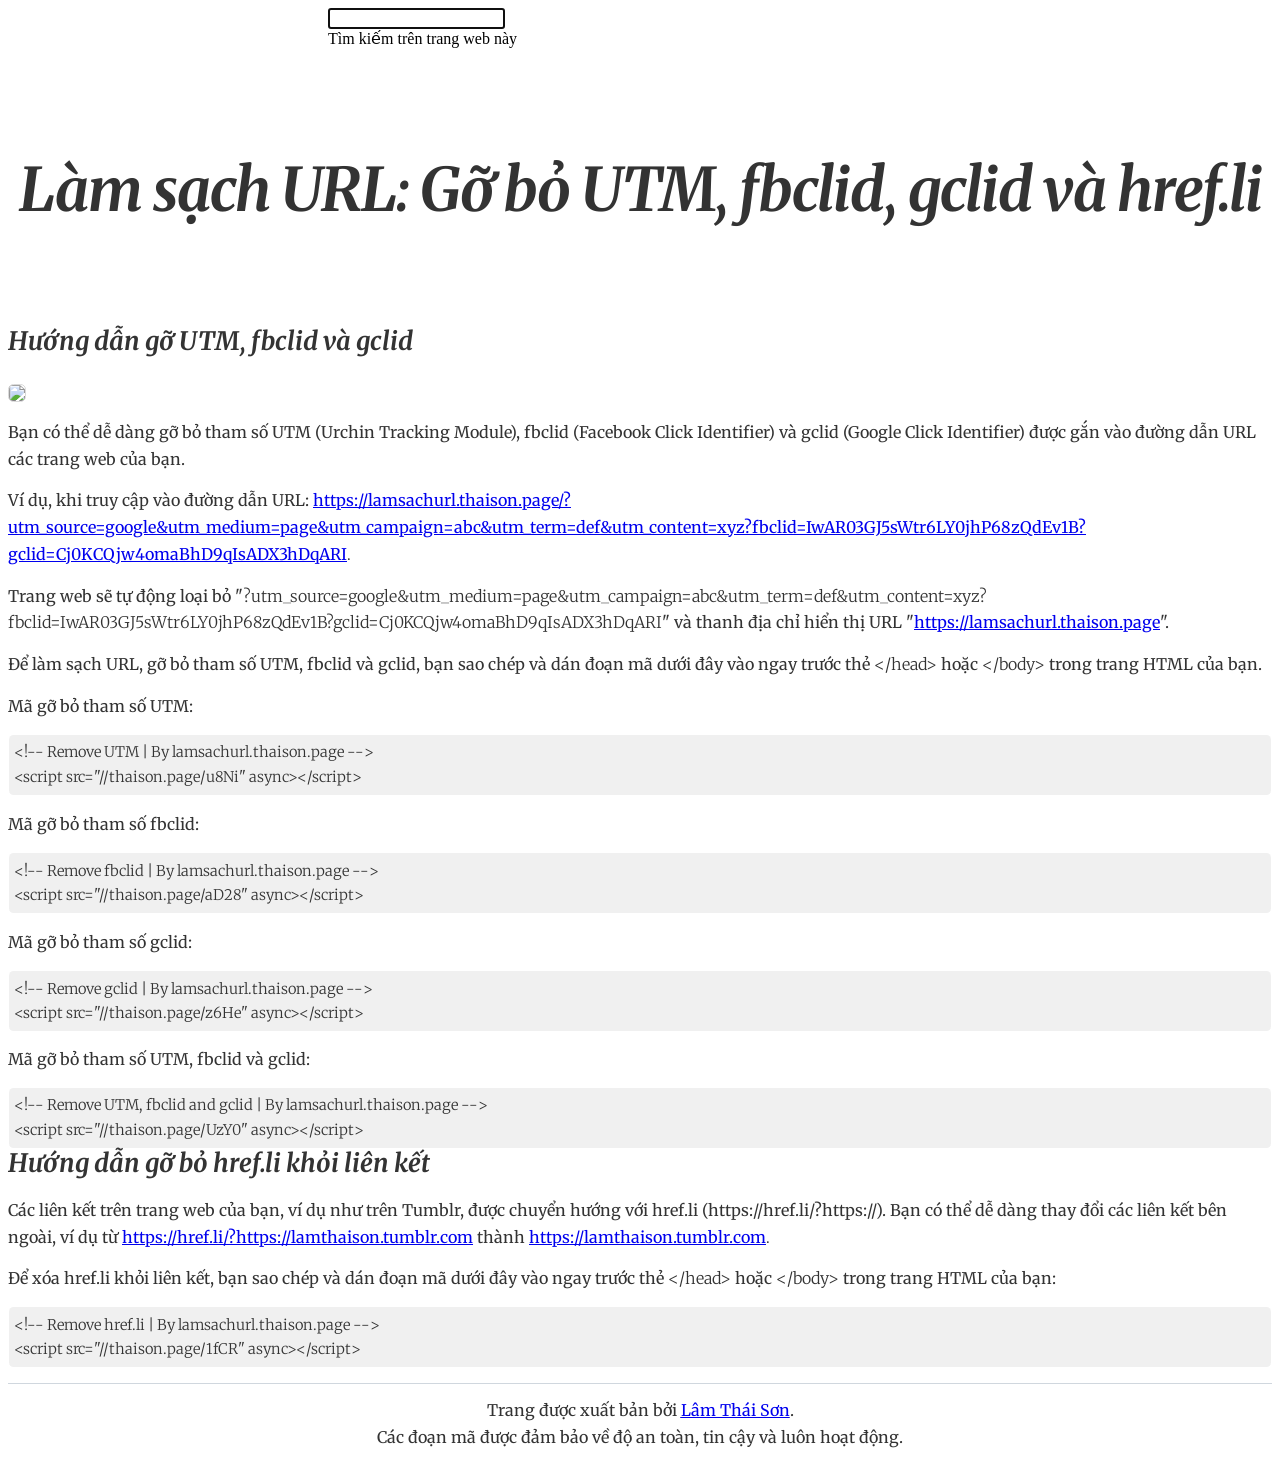
==== commit 7b4b6cb5: "Update index.html" ====
--- a/index.html
+++ b/index.html
@@ -6,41 +6,40 @@
     <meta http-equiv="X-UA-Compatible" content="IE=edge">
     <meta name="referrer" content="strict-origin-when-cross-origin">
     <!-- Favicon - begin -->
-    <link rel="shortcut icon" href="//static.thaison.link/xyz/sonlt/favicon.ico">
-    <link rel="icon" type="image/png" sizes="16x16" href="//static.thaison.link/xyz/sonlt/favicon-16x16.png">
-    <link rel="icon" type="image/png" sizes="32x32" href="//static.thaison.link/xyz/sonlt/favicon-32x32.png">
-    <link rel="apple-touch-icon" sizes="180x180" href="//static.thaison.link/xyz/sonlt/apple-touch-icon.png">
-    <link rel="manifest" href="//static.thaison.link/xyz/sonlt/site.webmanifest">
-    <link rel="mask-icon" href="//static.thaison.link/xyz/sonlt/safari-pinned-tab.svg" color="#2d89ef">
+    <link rel="shortcut icon" href="//static.thaison.page/xyz/sonlt/favicon.ico">
+    <link rel="icon" type="image/png" sizes="16x16" href="//static.thaison.page/xyz/sonlt/favicon-16x16.png">
+    <link rel="icon" type="image/png" sizes="32x32" href="//static.thaison.page/xyz/sonlt/favicon-32x32.png">
+    <link rel="apple-touch-icon" sizes="180x180" href="//static.thaison.page/xyz/sonlt/apple-touch-icon.png">
+    <link rel="manifest" href="//static.thaison.page/xyz/sonlt/site.webmanifest">
+    <link rel="mask-icon" href="//static.thaison.page/xyz/sonlt/safari-pinned-tab.svg" color="#2d89ef">
     <meta name="msapplication-TileColor" content="#2d89ef">
-    <meta name="msapplication-config" content="https://static.thaison.link/xyz/sonlt/browserconfig.xml">
+    <meta name="msapplication-config" content="https://static.thaison.page/xyz/sonlt/browserconfig.xml">
     <meta name="theme-color" content="#ffffff">
     <!-- Favicon - end -->
     <meta property="og:title" content="Làm sạch URL: Gỡ bỏ UTM, fbclid, gclid và href.li">
     <meta property="og:type" content="website">
-    <meta property="og:url" content="https://lamsachurl.thaison.site">
+    <meta property="og:url" content="https://lamsachurl.thaison.page">
     <meta property="og:description" content="Bạn có thể dễ dàng gỡ bỏ UTM, fbclid, gclid và href.li được gắn vào đường dẫn URL các trang web của bạn">
     <meta itemprop="name" content="Làm sạch URL: Gỡ bỏ UTM, fbclid, gclid và href.li">
     <meta itemprop="description" content="Bạn có thể dễ dàng gỡ bỏ UTM, fbclid, gclid và href.li được gắn vào đường dẫn URL các trang web của bạn">
-    <meta itemprop="url" content="https://lamsachurl.thaison.site">
-    <meta itemprop="thumbnailUrl" content="https://lamsachurl.thaison.site/image.png">
-    <meta itemprop="image" content="https://lamsachurl.thaison.site/image.png">
-    <meta itemprop="imageUrl" content="https://lamsachurl.thaison.site/image.png">
-    <meta property="og:image" content="https://lamsachurl.thaison.site/image.png">
+    <meta itemprop="url" content="https://lamsachurl.thaison.page">
+    <meta itemprop="thumbnailUrl" content="https://lamsachurl.thaison.page/image.png">
+    <meta itemprop="image" content="https://lamsachurl.thaison.page/image.png">
+    <meta itemprop="imageUrl" content="https://lamsachurl.thaison.page/image.png">
+    <meta property="og:image" content="https://lamsachurl.thaison.page/image.png">
     <link rel="preconnect" href="//fonts.googleapis.com">
     <link rel="preconnect" href="//fonts.gstatic.com" crossorigin>
     <link href="//fonts.googleapis.com/css?family=Merriweather%3Ai%2Cbi%2C700%2C400%2C300&amp;display=swap" rel="stylesheet" nonce="">
-    <link rel="stylesheet" href="//lamsachurl.thaison.site/style.css" data-id="_cl" nonce="">
+    <link rel="stylesheet" href="//lamsachurl.thaison.page/style.css" data-id="_cl" nonce="">
     <link rel="dns-prefetch" href="//trang.ws">
-    <link rel="dns-prefetch" href="//thaison.link">
     <link rel="dns-prefetch" href="//thaison.page">
-    <link rel="dns-prefetch" href="//www.thaison.page">
+    <link rel="dns-prefetch" href="//thaison.site">
+    <link rel="dns-prefetch" href="//www.thaison.site">
     <link rel="dns-prefetch" href="//thaison.blog">
-    <link rel="dns-prefetch" href="//thaison.site">
-    <link rel="prefetch" href="//thaison.page">
+    <link rel="prefetch" href="//thaison.site">
     <!-- Remove UTM, fbclid and gclid
-    By lamsachurl.thaison.site -->
-    <script src="//thaison.link/UzY0" async></script>
+    By lamsachurl.thaison.page -->
+    <script src="//thaison.page/UzY0" async></script>
     <title>Làm sạch URL: Gỡ bỏ UTM, fbclid, gclid và href.li</title>
     <style jsname="ptDGoc" nonce="">.M63kCb{background-color: rgba(255,255,255,1);}.OUGEr{color: rgba(33,33,33,1);}.duRjpb .OUGEr{color: rgba(55,71,79,1);}.JYVBee .OUGEr{color: rgba(55,71,79,1);}.OmQG5e .OUGEr{color: rgba(33,33,33,1);}.iwQgFb{background-color: rgba(0,0,0,0.150000006);}.ySLm4c{font-family: 'Gentium Basic', serif;}.CbiMKe{background-color: rgba(50,50,50,1);}.qeLZfd .zfr3Q{color: rgba(33,33,33,1);}.qeLZfd .qnVSj{color: rgba(33,33,33,1);}.qeLZfd .Glwbz{color: rgba(33,33,33,1);}.qeLZfd .duRjpb{color: rgba(55,71,79,1);}.qeLZfd .qLrapd{color: rgba(55,71,79,1);}.qeLZfd .JYVBee{color: rgba(55,71,79,1);}.qeLZfd .aHM7ed{color: rgba(55,71,79,1);}.qeLZfd .OmQG5e{color: rgba(33,33,33,1);}.qeLZfd .NHD4Gf{color: rgba(33,33,33,1);}.qeLZfd .aw5Odc{color: rgba(71,92,102,1);}.qeLZfd .dhtgD:hover{color: rgba(90,112,122,1);}.qeLZfd .dhtgD:visited{color: rgba(71,92,102,1);}.qeLZfd .iwQgFb{background-color: rgba(0,0,0,0.150000006);}.qeLZfd .OUGEr{color: rgba(33,33,33,1);}.qeLZfd .duRjpb .OUGEr{color: rgba(55,71,79,1);}.qeLZfd .JYVBee .OUGEr{color: rgba(55,71,79,1);}.qeLZfd .OmQG5e .OUGEr{color: rgba(33,33,33,1);}.qeLZfd:before{background-color: transparent; display: block;}.lQAHbd .zfr3Q{color: rgba(255,255,255,1);}.lQAHbd .qnVSj{color: rgba(255,255,255,1);}.lQAHbd .Glwbz{color: rgba(255,255,255,1);}.lQAHbd .duRjpb{color: rgba(255,255,255,1);}.lQAHbd .qLrapd{color: rgba(255,255,255,1);}.lQAHbd .JYVBee{color: rgba(255,255,255,1);}.lQAHbd .aHM7ed{color: rgba(255,255,255,1);}.lQAHbd .OmQG5e{color: rgba(255,255,255,1);}.lQAHbd .NHD4Gf{color: rgba(255,255,255,1);}.lQAHbd .aw5Odc{color: rgba(255,255,255,1);}.lQAHbd .dhtgD:hover{color: rgba(255,255,255,0.6999999881);}.lQAHbd .dhtgD:visited{color: rgba(255,255,255,1);}.lQAHbd .iwQgFb{background-color: rgba(255,255,255,0.150000006);}.lQAHbd .OUGEr{color: rgba(255,255,255,1);}.lQAHbd .duRjpb .OUGEr{color: rgba(255,255,255,1);}.lQAHbd .JYVBee .OUGEr{color: rgba(255,255,255,1);}.lQAHbd .OmQG5e .OUGEr{color: rgba(255,255,255,1);}.lQAHbd .CbiMKe{background-color: rgba(255,255,255,1);}.lQAHbd:before{background-color: rgba(50,50,50,1); display: block;}.cJgDec .zfr3Q{color: rgba(255,255,255,1);}.cJgDec .zfr3Q .OUGEr{color: rgba(255,255,255,1);}.cJgDec .qnVSj{color: rgba(255,255,255,1);}.cJgDec .Glwbz{color: rgba(255,255,255,1);}.cJgDec .qLrapd{color: rgba(255,255,255,1);}.cJgDec .aHM7ed{color: rgba(255,255,255,1);}.cJgDec .NHD4Gf{color: rgba(255,255,255,1);}.cJgDec .IFuOkc:before{background-color: rgba(33,33,33,1); opacity: 0; display: block;}.O13XJf{height: 340px; padding-bottom: 60px; padding-top: 60px;}.O13XJf .IFuOkc{background-color: rgba(55,71,79,1); background-image: url();}.O13XJf .IFuOkc:before{background-color: rgba(33,33,33,1); opacity: 0.4; display: block;}.O13XJf .zfr3Q{color: rgba(255,255,255,1);}.O13XJf .qnVSj{color: rgba(255,255,255,1);}.O13XJf .Glwbz{color: rgba(255,255,255,1);}.O13XJf .duRjpb{color: rgba(255,255,255,1);}.O13XJf .qLrapd{color: rgba(255,255,255,1);}.O13XJf .JYVBee{color: rgba(255,255,255,1);}.O13XJf .aHM7ed{color: rgba(255,255,255,1);}.O13XJf .OmQG5e{color: rgba(255,255,255,1);}.O13XJf .NHD4Gf{color: rgba(255,255,255,1);}.tpmmCb .zfr3Q{color: rgba(33,33,33,1);}.tpmmCb .zfr3Q .OUGEr{color: rgba(33,33,33,1);}.tpmmCb .qnVSj{color: rgba(33,33,33,1);}.tpmmCb .Glwbz{color: rgba(33,33,33,1);}.tpmmCb .qLrapd{color: rgba(33,33,33,1);}.tpmmCb .aHM7ed{color: rgba(33,33,33,1);}.tpmmCb .NHD4Gf{color: rgba(33,33,33,1);}.tpmmCb .IFuOkc:before{background-color: rgba(255,255,255,1); display: block;}.tpmmCb .Wew9ke{fill: rgba(33,33,33,1);}.aw5Odc{color: rgba(71,92,102,1);}.dhtgD:hover{color: rgba(90,112,122,1);}.dhtgD:active{color: rgba(90,112,122,1);}.dhtgD:visited{color: rgba(71,92,102,1);}.Zjiec{color: rgba(255,255,255,1); font-family: Lora, serif; font-size: 19pt; font-weight: 400; letter-spacing: 1px; line-height: 1.3; padding-bottom: 62.5px; padding-left: 48px; padding-right: 36px; padding-top: 11.5px;}.XMyrgf{margin-top: 0px; margin-left: 48px; margin-bottom: 24px; margin-right: 24px;}.TlfmSc{color: rgba(255,255,255,1); font-family: Lora, serif; font-size: 15pt; font-weight: 400; line-height: 1.333;}.Mz8gvb{color: rgba(255,255,255,1);}.zDUgLc{background-color: rgba(33,33,33,1);}.QTKDff.chg4Jd:focus{background-color: rgba(255,255,255,0.1199999973);}.YTv4We{color: rgba(178,178,178,1);}.YTv4We:hover:before{background-color: rgba(255,255,255,0.1199999973); display: block;}.YTv4We.chg4Jd:focus:before{border-color: rgba(255,255,255,0.3600000143); display: block;}.eWDljc{background-color: rgba(33,33,33,1);}.eWDljc .hDrhEe{padding-left: 8px;}.ZXW7w{color: rgba(255,255,255,1); opacity: 0.26;}.PsKE7e{color: rgba(255,255,255,1); font-family: Lora, serif; font-size: 12pt; font-weight: 400;}.lhZOrc{color: rgba(125,182,177,1);}.hDrhEe:hover{color: rgba(125,182,177,1);}.M9vuGd{color: rgba(125,182,177,1); font-weight: 400;}.jgXgSe:hover{color: rgba(125,182,177,1);}.j10yRb:hover{color: rgba(125,182,177,1);}.j10yRb.chg4Jd:focus:before{border-color: rgba(255,255,255,0.3600000143); display: block;}.iWs3gf{color: rgba(255,255,255,1);}.wgxiMe{background-color: rgba(33,33,33,1);}.fOU46b .TlfmSc{color: rgba(255,255,255,1);}.fOU46b .KJll8d{background-color: rgba(255,255,255,1);}.fOU46b .Mz8gvb{color: rgba(255,255,255,1);}.fOU46b .Mz8gvb.chg4Jd:focus:before{border-color: rgba(255,255,255,1); display: block;}.fOU46b .qV4dIc{color: rgba(255,255,255,0.8700000048);}.fOU46b .jgXgSe:hover{color: rgba(255,255,255,1);}.fOU46b .M9vuGd{color: rgba(255,255,255,1);}.fOU46b .iWs3gf{color: rgba(255,255,255,0.8700000048);}.fOU46b .G8QRnc .Mz8gvb{color: rgba(0,0,0,0.8000000119);}.fOU46b .G8QRnc .Mz8gvb.chg4Jd:focus:before{border-color: rgba(0,0,0,0.8000000119); display: block;}.fOU46b .G8QRnc .ZXW7w{color: rgba(0,0,0,0.8000000119);}.fOU46b .G8QRnc .TlfmSc{color: rgba(0,0,0,0.8000000119);}.fOU46b .G8QRnc .KJll8d{background-color: rgba(0,0,0,0.8000000119);}.fOU46b .G8QRnc .qV4dIc{color: rgba(0,0,0,0.6399999857);}.fOU46b .G8QRnc .jgXgSe:hover{color: rgba(0,0,0,0.8199999928);}.fOU46b .G8QRnc .M9vuGd{color: rgba(0,0,0,0.8199999928);}.fOU46b .G8QRnc .iWs3gf{color: rgba(0,0,0,0.6399999857);}.fOU46b .usN8rf .Mz8gvb{color: rgba(0,0,0,0.8000000119);}.fOU46b .usN8rf .Mz8gvb.chg4Jd:focus:before{border-color: rgba(0,0,0,0.8000000119); display: block;}.fOU46b .usN8rf .ZXW7w{color: rgba(0,0,0,0.8000000119);}.fOU46b .usN8rf .TlfmSc{color: rgba(0,0,0,0.8000000119);}.fOU46b .usN8rf .KJll8d{background-color: rgba(0,0,0,0.8000000119);}.fOU46b .usN8rf .qV4dIc{color: rgba(0,0,0,0.6399999857);}.fOU46b .usN8rf .jgXgSe:hover{color: rgba(0,0,0,0.8199999928);}.fOU46b .usN8rf .M9vuGd{color: rgba(0,0,0,0.8199999928);}.fOU46b .usN8rf .iWs3gf{color: rgba(0,0,0,0.6399999857);}.fOU46b .aCIEDd .qV4dIc{color: rgba(33,33,33,1);}.fOU46b .aCIEDd .TlfmSc{color: rgba(33,33,33,1);}.fOU46b .aCIEDd .KJll8d{background-color: rgba(33,33,33,1);}.fOU46b .aCIEDd .ZXW7w{color: rgba(33,33,33,1);}.fOU46b .aCIEDd .jgXgSe:hover{color: rgba(33,33,33,1); opacity: 0.82;}.fOU46b .aCIEDd .Mz8gvb{color: rgba(33,33,33,1);}.fOU46b .aCIEDd .iWs3gf{color: rgba(33,33,33,1);}.fOU46b .a3ETed .qV4dIc{color: rgba(255,255,255,1);}.fOU46b .a3ETed .TlfmSc{color: rgba(255,255,255,1);}.fOU46b .a3ETed .KJll8d{background-color: rgba(255,255,255,1);}.fOU46b .a3ETed .ZXW7w{color: rgba(255,255,255,1);}.fOU46b .a3ETed .jgXgSe:hover{color: rgba(255,255,255,1); opacity: 0.82;}.fOU46b .a3ETed .Mz8gvb{color: rgba(255,255,255,1);}.fOU46b .a3ETed .iWs3gf{color: rgba(255,255,255,1);}@media only screen and (min-width: 1280px){.XeSM4.b2Iqye.fOU46b .LBrwzc .iWs3gf{color: rgba(255,255,255,0.8700000048);}}@media only screen and (min-width: 1280px){.KuNac.b2Iqye.fOU46b .iWs3gf{color: rgba(0,0,0,0.6399999857);}}.fOU46b .zDUgLc{opacity: 0;}.LBrwzc .ZXW7w{color: rgba(0,0,0,1);}.LBrwzc .KJll8d{background-color: rgba(0,0,0,1);}.GBy4H .ZXW7w{color: rgba(255,255,255,1);}.GBy4H .KJll8d{background-color: rgba(255,255,255,1);}.eBSUbc{background-color: rgba(33,33,33,1); color: rgba(0,188,212,0.6999999881);}.BFDQOb:hover{color: rgba(125,182,177,1);}.ImnMyf{background-color: rgba(255,255,255,1); color: rgba(33,33,33,1);}.Vs12Bd{background-color: rgba(242,242,242,1); color: rgba(33,33,33,1);}.S5d9Rd{background-color: rgba(50,50,50,1); color: rgba(255,255,255,1);}.zfr3Q{color: rgba(33,33,33,1); font-family: 'Gentium Basic', serif; font-size: 11pt; font-weight: 400; line-height: 1.6667; margin-top: 12px;}.qnVSj{color: rgba(33,33,33,1);}.Glwbz{color: rgba(33,33,33,1);}.duRjpb{color: rgba(55,71,79,1); font-family: Lora, serif; font-size: 34pt; font-weight: 400; letter-spacing: normal; line-height: 1.2; margin-top: 30px;}.Ap4VC{margin-bottom: -30px;}.qLrapd{color: rgba(55,71,79,1);}.JYVBee{color: rgba(55,71,79,1); font-family: Lora, serif; font-size: 19pt; font-weight: 400; line-height: 1.4; margin-top: 20px;}.CobnVe{margin-bottom: -20px;}.aHM7ed{color: rgba(55,71,79,1);}.OmQG5e{color: rgba(33,33,33,1); font-family: Lora, serif; font-size: 15pt; font-style: italic; font-weight: 400; line-height: 1.25; margin-top: 16px;}.GV3q8e{margin-bottom: -16px;}.NHD4Gf{color: rgba(33,33,33,1);}.LB7kq .duRjpb{font-size: 64pt; letter-spacing: -1px; line-height: 1; margin-top: 40px;}.LB7kq .JYVBee{font-size: 25pt; font-weight: 400; line-height: 1.1; margin-top: 25px;}@media only screen and (max-width: 479px){.LB7kq .duRjpb{font-size: 40pt;}}@media only screen and (min-width: 480px) and (max-width: 767px){.LB7kq .duRjpb{font-size: 53pt;}}@media only screen and (max-width: 479px){.LB7kq .JYVBee{font-size: 19pt;}}@media only screen and (min-width: 480px) and (max-width: 767px){.LB7kq .JYVBee{font-size: 22pt;}}.O13XJf{height: 340px; padding-bottom: 60px; padding-top: 60px;}@media only screen and (min-width: 480px) and (max-width: 767px){.O13XJf{height: 280px; padding-bottom: 40px; padding-top: 40px;}}@media only screen and (max-width: 479px){.O13XJf{height: 250px; padding-bottom: 30px; padding-top: 30px;}}.SBrW1{height: 520px;}@media only screen and (min-width: 480px) and (max-width: 767px){.SBrW1{height: 520px;}}@media only screen and (max-width: 479px){.SBrW1{height: 400px;}}.Wew9ke{fill: rgba(255,255,255,1);}.gk8rDe{height: 180px; padding-bottom: 32px; padding-top: 60px;}.gk8rDe .zfr3Q{color: rgba(0,0,0,1);}.gk8rDe .duRjpb{color: rgba(55,71,79,1); font-size: 45pt; line-height: 1.1;}.gk8rDe .qLrapd{color: rgba(55,71,79,1);}.gk8rDe .JYVBee{color: rgba(55,71,79,1); font-size: 27pt; line-height: 1.35; margin-top: 15px;}.gk8rDe .aHM7ed{color: rgba(55,71,79,1);}.gk8rDe .OmQG5e{color: rgba(33,33,33,1);}.gk8rDe .NHD4Gf{color: rgba(33,33,33,1);}@media only screen and (max-width: 479px){.gk8rDe .duRjpb{font-size: 30pt;}}@media only screen and (min-width: 480px) and (max-width: 767px){.gk8rDe .duRjpb{font-size: 38pt;}}@media only screen and (max-width: 479px){.gk8rDe .JYVBee{font-size: 20pt;}}@media only screen and (min-width: 480px) and (max-width: 767px){.gk8rDe .JYVBee{font-size: 24pt;}}@media only screen and (min-width: 480px) and (max-width: 767px){.gk8rDe{padding-top: 45px;}}@media only screen and (max-width: 479px){.gk8rDe{padding-bottom: 0px; padding-top: 30px;}}.dhtgD{text-decoration: underline;}.JzO0Vc{background-color: rgba(33,33,33,1); font-family: Lato, sans-serif; width: 250px;}@media only screen and (min-width: 1280px){.JzO0Vc{padding-top: 48.5px;}}.TlfmSc{font-family: Lora, serif; font-size: 15pt; font-weight: 400; line-height: 1.333;}.PsKE7e{font-family: Lora, serif; font-size: 12pt;}.IKA38e{line-height: 1.21;}.hDrhEe{padding-bottom: 11.5px; padding-top: 11.5px;}.zDUgLc{opacity: 1;}.QmpIrf{background-color: rgba(50,50,50,1); border-color: rgba(255,255,255,1); color: rgba(255,255,255,1); font-family: 'Gentium Basic', serif; font-size: 11pt; line-height: normal;}.xkUom{border-color: rgba(50,50,50,1); color: rgba(50,50,50,1); font-family: 'Gentium Basic', serif; font-size: 11pt; line-height: normal;}.xkUom:hover{background-color: rgba(50,50,50,0.1000000015);}.KjwKmc{color: rgba(50,50,50,1); font-family: 'Gentium Basic', serif; font-size: 11pt; line-height: normal; line-height: normal;}.KjwKmc:hover{background-color: rgba(50,50,50,0.1000000015);}.lQAHbd .QmpIrf{background-color: rgba(255,255,255,1); border-color: rgba(55,71,79,1); color: rgba(55,71,79,1); font-family: 'Gentium Basic', serif; font-size: 11pt; line-height: normal;}.lQAHbd .xkUom{border-color: rgba(242,242,242,1); color: rgba(242,242,242,1); font-family: 'Gentium Basic', serif; font-size: 11pt; line-height: normal;}.lQAHbd .xkUom:hover{background-color: rgba(255,255,255,0.1000000015);}.lQAHbd .KjwKmc{color: rgba(242,242,242,1); font-family: 'Gentium Basic', serif; font-size: 11pt; line-height: normal;}.lQAHbd .KjwKmc:hover{background-color: rgba(255,255,255,0.1000000015);}.cJgDec .QmpIrf{background-color: rgba(255,255,255,1); border-color: rgba(55,71,79,1); color: rgba(55,71,79,1); font-family: 'Gentium Basic', serif; font-size: 11pt; line-height: normal;}.cJgDec .xkUom{border-color: rgba(242,242,242,1); color: rgba(242,242,242,1); font-family: 'Gentium Basic', serif; font-size: 11pt; line-height: normal;}.cJgDec .xkUom:hover{background-color: rgba(255,255,255,0.1000000015);}.cJgDec .KjwKmc{color: rgba(242,242,242,1); font-family: 'Gentium Basic', serif; font-size: 11pt; line-height: normal;}.cJgDec .KjwKmc:hover{background-color: rgba(255,255,255,0.1000000015);}.tpmmCb .QmpIrf{background-color: rgba(255,255,255,1); border-color: rgba(55,71,79,1); color: rgba(55,71,79,1); font-family: 'Gentium Basic', serif; font-size: 11pt; line-height: normal;}.tpmmCb .xkUom{border-color: rgba(50,50,50,1); color: rgba(50,50,50,1); font-family: 'Gentium Basic', serif; font-size: 11pt; line-height: normal;}.tpmmCb .xkUom:hover{background-color: rgba(50,50,50,0.1000000015);}.tpmmCb .KjwKmc{color: rgba(50,50,50,1); font-family: 'Gentium Basic', serif; font-size: 11pt; line-height: normal;}.tpmmCb .KjwKmc:hover{background-color: rgba(50,50,50,0.1000000015);}.gk8rDe .QmpIrf{background-color: rgba(50,50,50,1); border-color: rgba(255,255,255,1); color: rgba(255,255,255,1); font-family: 'Gentium Basic', serif; font-size: 11pt; line-height: normal;}.gk8rDe .xkUom{border-color: rgba(50,50,50,1); color: rgba(50,50,50,1); font-family: 'Gentium Basic', serif; font-size: 11pt; line-height: normal;}.gk8rDe .xkUom:hover{background-color: rgba(50,50,50,0.1000000015);}.gk8rDe .KjwKmc{color: rgba(50,50,50,1); font-family: 'Gentium Basic', serif; font-size: 11pt; line-height: normal;}.gk8rDe .KjwKmc:hover{background-color: rgba(50,50,50,0.1000000015);}.O13XJf .QmpIrf{background-color: rgba(255,255,255,1); border-color: rgba(55,71,79,1); color: rgba(55,71,79,1); font-family: 'Gentium Basic', serif; font-size: 11pt; line-height: normal;}.O13XJf .xkUom{border-color: rgba(242,242,242,1); color: rgba(242,242,242,1); font-family: 'Gentium Basic', serif; font-size: 11pt; line-height: normal;}.O13XJf .xkUom:hover{background-color: rgba(255,255,255,0.1000000015);}.O13XJf .KjwKmc{color: rgba(242,242,242,1); font-family: 'Gentium Basic', serif; font-size: 11pt; line-height: normal;}.O13XJf .KjwKmc:hover{background-color: rgba(255,255,255,0.1000000015);}.Y4CpGd{font-family: 'Gentium Basic', serif; font-size: 11pt;}.CMArNe{background-color: rgba(242,242,242,1);}.LBrwzc .TlfmSc{color: rgba(0,0,0,0.8000000119);}.LBrwzc .YTv4We{color: rgba(0,0,0,0.6399999857);}.LBrwzc .YTv4We.chg4Jd:focus:before{border-color: rgba(0,0,0,0.6399999857); display: block;}.LBrwzc .Mz8gvb{color: rgba(0,0,0,0.6399999857);}.LBrwzc .iWs3gf{color: rgba(0,0,0,0.6399999857);}.LBrwzc .wgxiMe{background-color: rgba(255,255,255,1);}.LBrwzc .qV4dIc{color: rgba(0,0,0,0.6399999857);}.LBrwzc .M9vuGd{color: rgba(0,0,0,0.8000000119); font-weight: bold;}.LBrwzc .Zjiec{color: rgba(0,0,0,0.8000000119);}.LBrwzc .IKA38e{color: rgba(0,0,0,0.6399999857);}.LBrwzc .lhZOrc.IKA38e{color: rgba(0,0,0,0.8000000119); font-weight: bold;}.LBrwzc .j10yRb:hover{color: rgba(0,0,0,0.8000000119);}.LBrwzc .eBSUbc{color: rgba(0,0,0,0.8000000119);}.LBrwzc .hDrhEe:hover{color: rgba(0,0,0,0.8000000119);}.LBrwzc .jgXgSe:hover{color: rgba(0,0,0,0.8000000119);}.LBrwzc .M9vuGd:hover{color: rgba(0,0,0,0.8000000119);}.LBrwzc .zDUgLc{border-bottom-color: rgba(204,204,204,1); border-bottom-width: 1px; border-bottom-style: solid;}.fOU46b .LBrwzc .M9vuGd{color: rgba(0,0,0,0.8000000119);}.fOU46b .LBrwzc .jgXgSe:hover{color: rgba(0,0,0,0.8000000119);}.fOU46b .LBrwzc .zDUgLc{opacity: 1; border-bottom-style: none;}.fOU46b .LBrwzc .iWs3gf{color: rgba(0,0,0,0.6399999857);}.fOU46b .GBy4H .M9vuGd{color: rgba(255,255,255,1);}.fOU46b .GBy4H .jgXgSe:hover{color: rgba(255,255,255,1);}.fOU46b .GBy4H .zDUgLc{opacity: 1;}.fOU46b .GBy4H .iWs3gf{color: rgba(255,255,255,0.8700000048);}.XeSM4.G9Qloe.fOU46b .LBrwzc .iWs3gf{color: rgba(0,0,0,0.6399999857);}.GBy4H .lhZOrc.IKA38e{color: rgba(255,255,255,1);}.GBy4H .eBSUbc{color: rgba(255,255,255,0.8700000048);}.GBy4H .hDrhEe:hover{color: rgba(255,255,255,1);}.GBy4H .j10yRb:hover{color: rgba(255,255,255,1);}.GBy4H .YTv4We{color: rgba(255,255,255,1);}.GBy4H .YTv4We.chg4Jd:focus:before{border-color: rgba(255,255,255,1); display: block;}.GBy4H .iWs3gf{color: rgba(255,255,255,0.8700000048);}.GBy4H .jgXgSe:hover{color: rgba(255,255,255,1);}.GBy4H .jgXgSe:hover{color: rgba(255,255,255,1);}.GBy4H .M9vuGd{color: rgba(255,255,255,1);}.GBy4H .M9vuGd:hover{color: rgba(255,255,255,1);}.QcmuFb{padding-left: 20px;}.vDPrib{padding-left: 40px;}.TBDXjd{padding-left: 60px;}.bYeK8e{padding-left: 80px;}.CuqSDe{padding-left: 100px;}.Havqpe{padding-left: 120px;}.JvDrRe{padding-left: 140px;}.o5lrIf{padding-left: 160px;}.yOJW7c{padding-left: 180px;}.rB8cye{padding-left: 200px;}.RuayVd{padding-right: 20px;}.YzcKX{padding-right: 40px;}.reTV0b{padding-right: 60px;}.vSYeUc{padding-right: 80px;}.PxtZIe{padding-right: 100px;}.ahQMed{padding-right: 120px;}.rzhcXb{padding-right: 140px;}.PBhj0b{padding-right: 160px;}.TlN46c{padding-right: 180px;}.GEdNnc{padding-right: 200px;}.TMjjoe{font-family: Lora, serif; font-size: 9pt; line-height: 1.2; margin-top: 0px;}@media only screen and (min-width: 1280px){.yxgWrb{margin-left: 250px;}}@media only screen and (max-width: 479px){.Zjiec{font-size: 15pt;}}@media only screen and (min-width: 480px) and (max-width: 767px){.Zjiec{font-size: 17pt;}}@media only screen and (max-width: 479px){.TlfmSc{font-size: 13pt;}}@media only screen and (min-width: 480px) and (max-width: 767px){.TlfmSc{font-size: 14pt;}}@media only screen and (max-width: 479px){.PsKE7e{font-size: 12pt;}}@media only screen and (min-width: 480px) and (max-width: 767px){.PsKE7e{font-size: 12pt;}}@media only screen and (max-width: 479px){.duRjpb{font-size: 24pt;}}@media only screen and (min-width: 480px) and (max-width: 767px){.duRjpb{font-size: 29pt;}}@media only screen and (max-width: 479px){.JYVBee{font-size: 15pt;}}@media only screen and (min-width: 480px) and (max-width: 767px){.JYVBee{font-size: 17pt;}}@media only screen and (max-width: 479px){.OmQG5e{font-size: 13pt;}}@media only screen and (min-width: 480px) and (max-width: 767px){.OmQG5e{font-size: 14pt;}}@media only screen and (max-width: 479px){.TlfmSc{font-size: 13pt;}}@media only screen and (min-width: 480px) and (max-width: 767px){.TlfmSc{font-size: 14pt;}}@media only screen and (max-width: 479px){.PsKE7e{font-size: 12pt;}}@media only screen and (min-width: 480px) and (max-width: 767px){.PsKE7e{font-size: 12pt;}}@media only screen and (max-width: 479px){.TMjjoe{font-size: 9pt;}}@media only screen and (min-width: 480px) and (max-width: 767px){.TMjjoe{font-size: 9pt;}}</style>
       <!-- Google tag (gtag.js) -->
@@ -52,6 +51,6 @@
             gtag('config', 'G-3ZGBYKLYHF');
       </script>
   </head>
-  <body dir="ltr" itemscope="" itemtype="http://schema.org/WebPage" id="yDmH0d" css="yDmH0d" jsaction="GvneHb:.CLIENT;c7OXCd:.CLIENT;xO31ue:.CLIENT;u0pjoe:.CLIENT" class="EIlDfe"><div jscontroller="pc62j" jsmodel="iTeaXe" jsaction="rcuQ6b:WYd;GvneHb:og1FDd;vbaUQc:uAM5ec;"><div jscontroller="X4BaPc" jsaction="rcuQ6b:WYd;o6xM5b:Pg9eo;HuL2Hd:mHeCvf;VMhF5:FFYy5e;sk3Qmb:HI1Mdd;JIbuQc:rSzFEd(z2EeY),aSaF6e(ilzYPe);"><div jscontroller="o1L5Wb" data-sitename="lamsachurl" data-universe="1" jsmodel="fNFZH" jsaction="Pe9H6d:cZFEp;WMZaJ:VsGN3;hJluRd:UADL7b;zuqEgd:HI9w0;tr6QDd:Y8aXB;MxH79b:xDkBfb;JIbuQc:SPXMTb(uxAMZ);" jsname="G0jgYd"><div jsname="gYwusb" class="p9b27"></div><div jscontroller="RrXLpc" jsname="XeeWQc" role="banner" jsaction="keydown:uiKYid(OH0EC);rcuQ6b:WYd;zuqEgd:ufqpf;JIbuQc:XfTnxb(lfEfFf),AlTiYc(GeGHKb),AlTiYc(m1xNUe),zZlNMe(pZn8Oc);YqO5N:ELcyfe;"><div jsname="bF1uUb" class="BuY5Fd" jsaction="click:xVuwSc;"></div><div jsname="MVsrn" class="TbNlJb vUSp5d"><div role="button" class="U26fgb mUbCce fKz7Od h3nfre M9Bg4d" jscontroller="VXdfxd" jsaction="click:cOuCgd; mousedown:UX7yZ; mouseup:lbsD7e; mouseenter:tfO1Yc; mouseleave:JywGue; focus:AHmuwe; blur:O22p3e; contextmenu:mg9Pef;touchstart:p6p2H; touchmove:FwuNnf; touchend:yfqBxc(preventMouseEvents=true|preventDefault=true); touchcancel:JMtRjd;" jsshadow="" jsname="GeGHKb" aria-label="Quay lại trang web" aria-disabled="false" tabindex="0" data-tooltip="Quay lại trang web" data-tooltip-vertical-offset="-12" data-tooltip-horizontal-offset="0"><div class="VTBa7b MbhUzd" jsname="ksKsZd"></div><span jsslot="" class="xjKiLb"><span class="Ce1Y1c" style="top: -12px"></span></span></div><div class="E2UJ5" jsname="M6JdT" style="margin-left: 320px; width: 640px;"><div class="rFrNMe b7AJhc zKHdkd" jscontroller="pxq3x" jsaction="clickonly:KjsqPd; focus:Jt1EX; blur:fpfTEe; input:Lg5SV" jsshadow="" jsname="OH0EC" aria-expanded="true"><div class="aCsJod oJeWuf"><div class="aXBtI I0VJ4d Wic03c"><span jsslot="" class="A37UZe qgcB3c iHd5yb"><div role="button" class="U26fgb mUbCce fKz7Od i3PoXe M9Bg4d" jscontroller="VXdfxd" jsaction="click:cOuCgd; mousedown:UX7yZ; mouseup:lbsD7e; mouseenter:tfO1Yc; mouseleave:JywGue; focus:AHmuwe; blur:O22p3e; contextmenu:mg9Pef;touchstart:p6p2H; touchmove:FwuNnf; touchend:yfqBxc(preventMouseEvents=true|preventDefault=true); touchcancel:JMtRjd;" jsshadow="" jsname="lfEfFf" aria-label="Tìm kiếm" aria-disabled="false" tabindex="0" data-tooltip="Tìm kiếm" data-tooltip-vertical-offset="-12" data-tooltip-horizontal-offset="0"><div class="VTBa7b MbhUzd" jsname="ksKsZd"></div><span jsslot="" class="xjKiLb"><span class="Ce1Y1c" style="top: -12px"></span></span></div><div class="EmVfjc SKShhf" data-loadingmessage="Đang tải…" jscontroller="qAKInc" jsaction="animationend:kWijWc;dyRcpb:dyRcpb" jsname="aZ2wEe"><div class="Cg7hO" aria-live="assertive" jsname="vyyg5"></div><div jsname="Hxlbvc" class="xu46lf"><div class="ir3uv uWlRce co39ub"><div class="xq3j6 ERcjC"><div class="X6jHbb GOJTSe"></div></div><div class="HBnAAc"><div class="X6jHbb GOJTSe"></div></div><div class="xq3j6 dj3yTd"><div class="X6jHbb GOJTSe"></div></div></div><div class="ir3uv GFoASc Cn087"><div class="xq3j6 ERcjC"><div class="X6jHbb GOJTSe"></div></div><div class="HBnAAc"><div class="X6jHbb GOJTSe"></div></div><div class="xq3j6 dj3yTd"><div class="X6jHbb GOJTSe"></div></div></div><div class="ir3uv WpeOqd hfsr6b"><div class="xq3j6 ERcjC"><div class="X6jHbb GOJTSe"></div></div><div class="HBnAAc"><div class="X6jHbb GOJTSe"></div></div><div class="xq3j6 dj3yTd"><div class="X6jHbb GOJTSe"></div></div></div><div class="ir3uv rHV3jf EjXFBf"><div class="xq3j6 ERcjC"><div class="X6jHbb GOJTSe"></div></div><div class="HBnAAc"><div class="X6jHbb GOJTSe"></div></div><div class="xq3j6 dj3yTd"><div class="X6jHbb GOJTSe"></div></div></div></div></div><div role="button" class="U26fgb mUbCce fKz7Od JyJRXe M9Bg4d" jscontroller="VXdfxd" jsaction="click:cOuCgd; mousedown:UX7yZ; mouseup:lbsD7e; mouseenter:tfO1Yc; mouseleave:JywGue; focus:AHmuwe; blur:O22p3e; contextmenu:mg9Pef;touchstart:p6p2H; touchmove:FwuNnf; touchend:yfqBxc(preventMouseEvents=true|preventDefault=true); touchcancel:JMtRjd;" jsshadow="" jsname="m1xNUe" aria-label="Quay lại trang web" aria-disabled="false" tabindex="0" data-tooltip="Quay lại trang web" data-tooltip-vertical-offset="-12" data-tooltip-horizontal-offset="0"><div class="VTBa7b MbhUzd" jsname="ksKsZd"></div><span jsslot="" class="xjKiLb"><span class="Ce1Y1c" style="top: -12px"></span></span></div></span><div class="Xb9hP"><input type="search" class="whsOnd zHQkBf" jsname="YPqjbf" autocomplete="off" tabindex="0" aria-label="Tìm kiếm trên trang web này" value="" autofocus="" role="combobox" data-initial-value=""><div jsname="LwH6nd" class="ndJi5d snByac" aria-hidden="true">Tìm kiếm trên trang web này</div></div><span jsslot="" class="A37UZe sxyYjd MQL3Ob"><div role="button" class="U26fgb mUbCce fKz7Od Kk06A M9Bg4d" jscontroller="VXdfxd" jsaction="click:cOuCgd; mousedown:UX7yZ; mouseup:lbsD7e; mouseenter:tfO1Yc; mouseleave:JywGue; focus:AHmuwe; blur:O22p3e; contextmenu:mg9Pef;touchstart:p6p2H; touchmove:FwuNnf; touchend:yfqBxc(preventMouseEvents=true|preventDefault=true); touchcancel:JMtRjd;" jsshadow="" jsname="pZn8Oc" aria-label="Xóa tìm kiếm" aria-disabled="false" tabindex="0" data-tooltip="Xóa tìm kiếm" data-tooltip-vertical-offset="-12" data-tooltip-horizontal-offset="0" style="display: none;"><div class="VTBa7b MbhUzd" jsname="ksKsZd"></div><span jsslot="" class="xjKiLb"><span class="Ce1Y1c" style="top: -12px"></span></span></div></span><div class="i9lrp mIZh1c"></div><div jsname="XmnwAc" class="OabDMe cXrdqd"></div></div></div><div class="LXRPh"><div jsname="ty6ygf" class="ovnfwe Is7Fhb"></div></div></div></div></div></div></div><div jsname="tiN4bf"><style nonce="">.rrJNTc{opacity: 0;}.bKy5e{pointer-events: none; position: absolute; top: 0;}</style><div class="bKy5e"><div class="rrJNTc" tabindex="-1"><div class="VfPpkd-dgl2Hf-ppHlrf-sM5MNb" data-is-touch-wrapper="true"><button class="VfPpkd-LgbsSe VfPpkd-LgbsSe-OWXEXe-dgl2Hf LjDxcd XhPA0b qfvgSe WsSUlf jz7fPb" jscontroller="soHxf" jsaction="click:cOuCgd; mousedown:UX7yZ; mouseup:lbsD7e; mouseenter:tfO1Yc; mouseleave:JywGue; touchstart:p6p2H; touchmove:FwuNnf; touchend:yfqBxc; touchcancel:JMtRjd; focus:AHmuwe; blur:O22p3e; contextmenu:mg9Pef;mlnRJb:fLiPzd;" data-idom-class="LjDxcd XhPA0b qfvgSe WsSUlf jz7fPb" jsname="z2EeY" tabindex="0"><div class="VfPpkd-Jh9lGc"></div><div class="VfPpkd-J1Ukfc-LhBDec"></div><div class="VfPpkd-RLmnJb"></div><span jsname="V67aGc" class="VfPpkd-vQzf8d">Chuyển đến nội dung chính</span></button></div><div class="VfPpkd-dgl2Hf-ppHlrf-sM5MNb" data-is-touch-wrapper="true"><button class="VfPpkd-LgbsSe VfPpkd-LgbsSe-OWXEXe-dgl2Hf LjDxcd XhPA0b qfvgSe WsSUlf br90J" jscontroller="soHxf" jsaction="click:cOuCgd; mousedown:UX7yZ; mouseup:lbsD7e; mouseenter:tfO1Yc; mouseleave:JywGue; touchstart:p6p2H; touchmove:FwuNnf; touchend:yfqBxc; touchcancel:JMtRjd; focus:AHmuwe; blur:O22p3e; contextmenu:mg9Pef;mlnRJb:fLiPzd;" data-idom-class="LjDxcd XhPA0b qfvgSe WsSUlf br90J" jsname="ilzYPe" tabindex="0"><div class="VfPpkd-Jh9lGc"></div><div class="VfPpkd-J1Ukfc-LhBDec"></div><div class="VfPpkd-RLmnJb"></div><span jsname="V67aGc" class="VfPpkd-vQzf8d">Chuyển đến thanh điều hướng</span></button></div></div></div><div class="M63kCb N63NQ"></div><div class="QZ3zWd"><div class="fktJzd AKpWA fOU46b XeSM4" jsname="UzWXSb" data-uses-custom-theme="false" jscontroller="Md9ENb" jsaction="gsiSmd:Ffcznf;yj5fUd:cpPetb;HNXL3:q0Vyke;e2SXKd:IPDu5e;BdXpgd:nhk7K;rcuQ6b:WYd;"><header id="atIdViewHeader"></header><div role="main" tabindex="-1" class="UtePc RCETm" dir="ltr"><section id="h.1a665b72f40a4fe9_4" class="yaqOZd LB7kq gk8rDe" style=""><div class="IFuOkc"></div><div class="mYVXT"><div class="LS81yb VICjCf j5pSsc db35Fc" tabindex="-1"><div class="hJDwNd-AhqUyc-ibL1re Ft7HRd-AhqUyc-ibL1re JNdkSc SQVYQc L6cTce-purZT L6cTce-pSzOP"><div class="JNdkSc-SmKAyb LkDMRd"><div class="" jscontroller="sGwD4d" jsaction="zXBUYb:zTPCnb;zQF9Uc:Qxe3nd;" jsname="F57UId"></div></div></div><div class="hJDwNd-AhqUyc-OiUrBf Ft7HRd-AhqUyc-OiUrBf purZT-AhqUyc-II5mzb ZcASvf-AhqUyc-II5mzb pSzOP-AhqUyc-qWD73c Ktthjf-AhqUyc-qWD73c JNdkSc SQVYQc"><div class="JNdkSc-SmKAyb LkDMRd"><div class="" jscontroller="sGwD4d" jsaction="zXBUYb:zTPCnb;zQF9Uc:Qxe3nd;" jsname="F57UId"><div class="oKdM2c ZZyype Kzv0Me"><div id="h.1a665b72f40a4fe9_7" class="hJDwNd-AhqUyc-OiUrBf Ft7HRd-AhqUyc-OiUrBf jXK9ad D2fZ2 zu5uec OjCsFc dmUFtb wHaque g5GTcb GNzUNc" style="padding-bottom: 0px !important;"><div class="jXK9ad-SmKAyb"><div class="tyJCtd mGzaTb Depvyb baZpAe lkHyyc"><h1 id="h.x1j5yg86ibh7" dir="ltr" class="CDt4Ke zfr3Q duRjpb" style="line-height: 1.4;text-align: center;"><span class=" Rn3Z1b" style="color: #333333; font-family: 'Merriweather', 'Arial'; vertical-align: baseline;"><em><strong>Làm sạch URL: Gỡ bỏ UTM, fbclid, gclid và href.li</strong></em></span></h1></div></div></div></div></div></div></div><div class="hJDwNd-AhqUyc-ibL1re Ft7HRd-AhqUyc-ibL1re JNdkSc SQVYQc L6cTce-purZT L6cTce-pSzOP"><div class="JNdkSc-SmKAyb LkDMRd"><div class="" jscontroller="sGwD4d" jsaction="zXBUYb:zTPCnb;zQF9Uc:Qxe3nd;" jsname="F57UId"></div></div></div></div></div></section><section id="h.2cbc909c220732a8_7" class="yaqOZd" style=""><div class="IFuOkc"></div><div class="mYVXT"><div class="LS81yb VICjCf j5pSsc db35Fc" tabindex="-1"><div class="hJDwNd-AhqUyc-R6PoUb Ft7HRd-AhqUyc-R6PoUb JNdkSc SQVYQc L6cTce-purZT L6cTce-pSzOP"><div class="JNdkSc-SmKAyb LkDMRd"><div class="" jscontroller="sGwD4d" jsaction="zXBUYb:zTPCnb;zQF9Uc:Qxe3nd;" jsname="F57UId"></div></div></div><div class="hJDwNd-AhqUyc-EehZO Ft7HRd-AhqUyc-EehZO purZT-AhqUyc-II5mzb ZcASvf-AhqUyc-II5mzb pSzOP-AhqUyc-qWD73c Ktthjf-AhqUyc-qWD73c JNdkSc SQVYQc yYI8W HQwdzb"><div class="JNdkSc-SmKAyb LkDMRd"><div class="" jscontroller="sGwD4d" jsaction="zXBUYb:zTPCnb;zQF9Uc:Qxe3nd;" jsname="F57UId"><div class="oKdM2c ZZyype Kzv0Me"><div id="h.3dfe9b4f0b4b18ac_8" class="hJDwNd-AhqUyc-EehZO Ft7HRd-AhqUyc-EehZO jXK9ad D2fZ2 zu5uec OjCsFc dmUFtb GNzUNc"><div class="jXK9ad-SmKAyb"><div class="tyJCtd mGzaTb Depvyb baZpAe"><div id="h.dkm7m13zse0z" class="CobnVe aP9Z7e"></div><h2 id="h.dkm7m13zse0z_l" dir="ltr" class="CDt4Ke zfr3Q JYVBee" style="line-height: 1.68;"><span style="color: #333333; font-family: 'Merriweather', 'Arial'; font-variant: normal;"><em><strong>Hướng dẫn gỡ </strong></em></span><span style="color: #333333; font-family: 'Merriweather', 'Arial';"><em><strong>UTM, fbclid và gclid</strong></em></span></h2></div></div></div></div><div class="oKdM2c ZZyype"><div id="h.3dfe9b4f0b4b18ac_10" class="hJDwNd-AhqUyc-EehZO Ft7HRd-AhqUyc-EehZO jXK9ad D2fZ2 zu5uec"><div class="jXK9ad-SmKAyb"><div class="tyJCtd baZpAe"><div class="t3iYD"><img src="https://lamsachurl.thaison.site/image.png" class="CENy8b" role="img" style="width: 100%;margin: -0.0000005723% 0 -0.0000005723% 0%;border-radius: 4pt;border: 1px solid #d9d9d9;"></div></div></div></div></div><div class="oKdM2c ZZyype"><div id="h.3dfe9b4f0b4b18ac_12" class="hJDwNd-AhqUyc-EehZO Ft7HRd-AhqUyc-EehZO jXK9ad D2fZ2 zu5uec GNzUNc"><div class="jXK9ad-SmKAyb"><div class="tyJCtd mGzaTb Depvyb baZpAe"><p dir="ltr" class="CDt4Ke zfr3Q" style="background-color: transparent; border-bottom: none; border-left: none; border-right: none; border-top: none; line-height: 1.68; margin-bottom: 11pt; margin-top: 10pt; padding-bottom: 0; padding-left: 0; padding-right: 0; padding-top: 0;"><span style="color: #333333; font-family: 'Merriweather', 'Arial'; font-size: 12pt; font-variant: normal; font-weight: normal; vertical-align: baseline;">Bạn có thể dễ dàng gỡ bỏ tham số UTM (Urchin Tracking Module)</span><span style="color: #333333; font-family: 'Merriweather', 'Arial'; font-size: 12pt; font-weight: normal; vertical-align: baseline;">,</span><span style="color: #333333; font-family: 'Merriweather', 'Arial'; font-size: 12pt; font-variant: normal; font-weight: normal; vertical-align: baseline;"> fbclid (Facebook Click Identifier) và gclid (Google Click Identifier) được gắn vào đường dẫn URL các trang web của bạn.</span></p><p dir="ltr" class="CDt4Ke zfr3Q" style="background-color: transparent; border-bottom: none; border-left: none; border-right: none; border-top: none; line-height: 1.68; margin-bottom: 11pt; margin-top: 10pt; padding-bottom: 0; padding-left: 0; padding-right: 0; padding-top: 0;"><span style="color: #333333; font-family: 'Merriweather', 'Arial'; font-size: 12pt; font-variant: normal; font-weight: normal; vertical-align: baseline;">Ví dụ, khi truy cập vào đường dẫn URL: </span><span style="color: #333333; font-family: 'Merriweather', 'Arial'; font-size: 12pt; font-variant: normal; font-weight: normal; text-decoration: underline; vertical-align: baseline;"><a class="XqQF9c rXJpyf" href="https://lamsachurl.thaison.site/?utm_source=google&amp;utm_medium=page&amp;utm_campaign=abc&amp;utm_term=def&amp;utm_content=xyz?fbclid=IwAR03GJ5sWtr6LY0jhP68zQdEv1B?gclid=Cj0KCQjw4omaBhD9qIsADX3hDqARI">https://lamsachurl.thaison.site/?utm_source=google&amp;utm_medium=page&amp;utm_campaign=abc&amp;utm_term=def&amp;utm_content=xyz?fbclid=IwAR03GJ5sWtr6LY0jhP68zQdEv1B?gclid=Cj0KCQjw4omaBhD9qIsADX3hDqARI</a></span>.</p><p dir="ltr" class="CDt4Ke zfr3Q" style="background-color: transparent; border-bottom: none; border-left: none; border-right: none; border-top: none; line-height: 1.68; margin-bottom: 11pt; margin-top: 10pt; padding-bottom: 0; padding-left: 0; padding-right: 0; padding-top: 0;"><span style="color: #333333; font-family: 'Merriweather', 'Arial'; font-size: 12pt; font-variant: normal; font-weight: normal; vertical-align: baseline;">Trang web sẽ tự động loại bỏ "</span><span style="color: #333333; font-family: 'Merriweather', 'Arial'; font-size: 12pt; font-variant: normal; font-weight: 300; vertical-align: baseline;">?utm_source=google&amp;utm_medium=page&amp;utm_campaign=abc&amp;utm_term=def&amp;utm_content=xyz?fbclid=IwAR03GJ5sWtr6LY0jhP68zQdEv1B?gclid=Cj0KCQjw4omaBhD9qIsADX3hDqARI</span><span style="color: #333333; font-family: 'Merriweather', 'Arial'; font-size: 12pt; font-variant: normal; font-weight: normal; vertical-align: baseline;">" và thanh địa chỉ hiển thị URL "</span><span style="color: #333333; font-family: 'Merriweather', 'Arial'; font-size: 12pt; font-variant: normal; font-weight: normal; text-decoration: underline; vertical-align: baseline;"><a class="XqQF9c rXJpyf" href="https://lamsachurl.thaison.site">https://lamsachurl.thaison.site</a></span><span style="color: #333333; font-family: 'Merriweather', 'Arial'; font-size: 12pt; font-variant: normal; font-weight: normal; vertical-align: baseline;">".</span></p><p dir="ltr" class="CDt4Ke zfr3Q" style="background-color: transparent; border-bottom: none; border-left: none; border-right: none; border-top: none; line-height: 1.68; margin-bottom: 11pt; margin-top: 10pt; padding-bottom: 0; padding-left: 0; padding-right: 0; padding-top: 0;"><span style="color: #333333; font-family: 'Merriweather', 'Arial'; font-size: 12pt; font-variant: normal; font-weight: normal; vertical-align: baseline;">Để làm sạch URL, gỡ bỏ tham số </span><span style="color: #333333; font-family: 'Merriweather', 'Arial'; font-size: 12pt; font-weight: normal; vertical-align: baseline;">UTM, fbclid và gclid</span><span style="color: #333333; font-family: 'Merriweather', 'Arial'; font-size: 12pt; font-variant: normal; font-weight: normal; vertical-align: baseline;">, bạn sao chép và dán đoạn mã dưới đây vào ngay trước thẻ </span><span style="color: #333333; font-family: 'Merriweather', 'Arial'; font-size: 12pt; font-variant: normal; font-weight: 300; vertical-align: baseline;">&lt;/head&gt;</span><span style="color: #333333; font-family: 'Merriweather', 'Arial'; font-size: 12pt; font-variant: normal; font-weight: normal; vertical-align: baseline;"> hoặc </span><span style="color: #333333; font-family: 'Merriweather', 'Arial'; font-size: 12pt; font-variant: normal; font-weight: 300; vertical-align: baseline;">&lt;/body&gt;</span><span style="color: #333333; font-family: 'Merriweather', 'Arial'; font-size: 12pt; font-variant: normal; font-weight: normal; vertical-align: baseline;"> trong trang HTML của bạn.</span></p><p dir="ltr" class="CDt4Ke zfr3Q" style="background-color: transparent; border-bottom: none; border-left: none; border-right: none; border-top: none; line-height: 1.68; margin-bottom: 11pt; margin-top: 10pt; padding-bottom: 0; padding-left: 0; padding-right: 0; padding-top: 0;"><span style="color: #333333; font-family: 'Merriweather', 'Arial'; font-size: 12pt; font-variant: normal; font-weight: normal; vertical-align: baseline;">Mã gỡ bỏ tham số UTM:</span></p><p dir="ltr" class="CDt4Ke zfr3Q" style="background-clip: padding-box;background-color: rgba(0,0,0,0.059);border-bottom: 0.75pt solid rgba(255,255,255,0.122);border-left: 0.75pt solid rgba(255,255,255,0.122);border-right: 0.75pt solid rgba(255,255,255,0.122);border-top: 0.75pt solid rgba(255,255,255,0.122);line-height: 1.68;margin-bottom: 11pt;margin-top: 10pt;padding-bottom: 4pt;padding-left: 4pt;padding-right: 4pt;padding-top: 4pt;border-radius: 4pt;"><span style="color: #333333; font-family: 'Merriweather', 'Arial'; font-weight: 300;">&lt;!-- Remove UTM | By lamsachurl.thaison.site --&gt;<br>&lt;script src="//thaison.link/u8Ni" async&gt;&lt;/script&gt;</span></p><p dir="ltr" class="CDt4Ke zfr3Q" style="background-color: transparent; border-bottom: none; border-left: none; border-right: none; border-top: none; line-height: 1.68; margin-bottom: 11pt; margin-top: 10pt; padding-bottom: 0; padding-left: 0; padding-right: 0; padding-top: 0;"><span style="color: #333333; font-family: 'Merriweather', 'Arial'; font-size: 12pt; font-variant: normal; font-weight: normal; vertical-align: baseline;">Mã gỡ bỏ tham số fbclid:</span></p><p dir="ltr" class="CDt4Ke zfr3Q" style="background-clip: padding-box;background-color: rgba(0,0,0,0.059);border-bottom: 0.75pt solid rgba(255,255,255,0.122);border-left: 0.75pt solid rgba(255,255,255,0.122);border-right: 0.75pt solid rgba(255,255,255,0.122);border-top: 0.75pt solid rgba(255,255,255,0.122);line-height: 1.68;margin-bottom: 11pt;margin-top: 10pt;padding-bottom: 4pt;padding-left: 4pt;padding-right: 4pt;padding-top: 4pt;border-radius: 4pt;"><span style="color: #333333; font-family: 'Merriweather', 'Arial'; font-weight: 300;">&lt;!-- Remove fbclid | By lamsachurl.thaison.site --&gt;<br>&lt;script src="//thaison.link/aD28" async&gt;&lt;/script&gt;</span></p><p dir="ltr" class="CDt4Ke zfr3Q" style="background-color: transparent; border-bottom: none; border-left: none; border-right: none; border-top: none; line-height: 1.68; margin-bottom: 11pt; margin-top: 10pt; padding-bottom: 0; padding-left: 0; padding-right: 0; padding-top: 0;"><span style="color: #333333; font-family: 'Merriweather', 'Arial'; font-size: 12pt; font-variant: normal; font-weight: normal; vertical-align: baseline;">Mã gỡ bỏ tham số </span><span style="color: #333333; font-family: 'Merriweather', 'Arial'; font-size: 12pt; font-weight: normal; vertical-align: baseline;">gclid</span><span style="color: #333333; font-family: 'Merriweather', 'Arial'; font-size: 12pt; font-variant: normal; font-weight: normal; vertical-align: baseline;">:</span></p><p dir="ltr" class="CDt4Ke zfr3Q" style="background-clip: padding-box;background-color: rgba(0,0,0,0.059);border-bottom: 0.75pt solid rgba(255,255,255,0.122);border-left: 0.75pt solid rgba(255,255,255,0.122);border-right: 0.75pt solid rgba(255,255,255,0.122);border-top: 0.75pt solid rgba(255,255,255,0.122);line-height: 1.68;margin-bottom: 0;margin-top: 0;padding-bottom: 4pt;padding-left: 4pt;padding-right: 4pt;padding-top: 4pt;border-radius: 4pt;"><span style="color: #333333; font-family: 'Merriweather', 'Arial'; font-weight: 300;">&lt;!-- Remove gclid | By lamsachurl.thaison.site --&gt;<br>&lt;script src="//thaison.link/z6He" async&gt;&lt;/script&gt;</span></p><p dir="ltr" class="CDt4Ke zfr3Q" style="background-color: transparent; border-bottom: none; border-left: none; border-right: none; border-top: none; line-height: 1.68; margin-bottom: 11pt; margin-top: 10pt; padding-bottom: 0; padding-left: 0; padding-right: 0; padding-top: 0;"><span style="color: #333333; font-family: 'Merriweather', 'Arial'; font-size: 12pt; font-variant: normal; font-weight: normal; vertical-align: baseline;">Mã gỡ bỏ tham số UTM</span><span style="color: #333333; font-family: 'Merriweather', 'Arial'; font-size: 12pt; font-weight: normal; vertical-align: baseline;">,</span><span style="color: #333333; font-family: 'Merriweather', 'Arial'; font-size: 12pt; font-variant: normal; font-weight: normal; vertical-align: baseline;"> fbclid và gclid:</span></p><p dir="ltr" class="CDt4Ke zfr3Q" style="background-clip: padding-box;background-color: rgba(0,0,0,0.059);border-bottom: 0.75pt solid rgba(255,255,255,0.122);border-left: 0.75pt solid rgba(255,255,255,0.122);border-right: 0.75pt solid rgba(255,255,255,0.122);border-top: 0.75pt solid rgba(255,255,255,0.122);line-height: 1.68;margin-bottom: 0;margin-top: 0;padding-bottom: 4pt;padding-left: 4pt;padding-right: 4pt;padding-top: 4pt;border-radius: 4pt;"><span style="color: #333333; font-family: 'Merriweather', 'Arial'; font-weight: 300;">&lt;!-- Remove UTM, fbclid and gclid | By lamsachurl.thaison.site --&gt;<br>&lt;script src="//thaison.link/UzY0" async&gt;&lt;/script&gt;</span></p></div></div></div></div><div class="oKdM2c ZZyype"><div id="h.3dfe9b4f0b4b18ac_14" class="hJDwNd-AhqUyc-EehZO Ft7HRd-AhqUyc-EehZO jXK9ad D2fZ2 zu5uec wHaque g5GTcb GNzUNc"><div class="jXK9ad-SmKAyb"><div class="tyJCtd mGzaTb Depvyb baZpAe"><div id="h.659xkfqlau89" class="CobnVe aP9Z7e"></div><h2 id="h.659xkfqlau89_l" dir="ltr" class="CDt4Ke zfr3Q JYVBee" style="background-color: transparent; border-bottom: none; border-left: none; border-right: none; border-top: none; line-height: 1.68; margin-bottom: 0; margin-top: 10pt; padding-bottom: 0; padding-left: 0; padding-right: 0; padding-top: 0;"><span style="color: #333333; font-family: 'Merriweather', 'Arial'; font-variant: normal;"><em><strong>Hướng dẫn gỡ bỏ</strong></em></span><span class=" jgG6ef" style="color: #333333; font-family: 'Merriweather', 'Arial'; font-variant: normal; vertical-align: baseline;"><em><strong> href.li khỏi liên kết</strong></em></span></h2><p dir="ltr" class="CDt4Ke zfr3Q"><span style="color: #333333; font-family: 'Merriweather', 'Arial'; font-size: 12pt; font-variant: normal; font-weight: normal; vertical-align: baseline;">Các liên kết trên trang web của bạn, ví dụ như trên Tumblr, được chuyển hướng với href.li (https://href.li/?https://). </span><span style="color: #333333; font-family: 'Merriweather', 'Arial'; font-size: 12pt; font-weight: normal; vertical-align: baseline;">Bạn có thể dễ dàng thay đổi các liên kết bên ngoài</span><span style="color: #333333; font-family: 'Merriweather', 'Arial'; font-size: 12pt; font-variant: normal; font-weight: normal; vertical-align: baseline;">, ví dụ từ </span><span style="color: #333333; font-family: 'Merriweather', 'Arial'; font-size: 12pt; font-variant: normal; font-weight: normal; text-decoration: underline; vertical-align: baseline;"><a class="XqQF9c rXJpyf" href="https://href.li/?https://lamthaison.tumblr.com" target="_blank">https://href.li/?https://lamthaison.tumblr.com</a></span><span style="color: #333333; font-family: 'Merriweather', 'Arial'; font-size: 12pt; font-variant: normal; font-weight: normal; vertical-align: baseline;"> thành </span><span style="color: #333333; font-family: 'Merriweather', 'Arial'; font-size: 12pt; font-variant: normal; font-weight: normal; text-decoration: underline; vertical-align: baseline;"><a class="XqQF9c rXJpyf" href="https://lamthaison.tumblr.com" target="_blank">https://lamthaison.tumblr.com</a></span>.</p><p dir="ltr" class="CDt4Ke zfr3Q"><span style="color: #333333; font-family: 'Merriweather', 'Arial'; font-size: 12pt; font-variant: normal; font-weight: normal; vertical-align: baseline;">Để xóa href.li khỏi liên kết, bạn sao chép và dán đoạn mã dưới đây vào ngay trước thẻ </span><span style="color: #333333; font-family: 'Merriweather', 'Arial'; font-size: 12pt; font-variant: normal; font-weight: 300; vertical-align: baseline;">&lt;/head&gt;</span><span style="color: #333333; font-family: 'Merriweather', 'Arial'; font-size: 12pt; font-variant: normal; font-weight: normal; vertical-align: baseline;"> hoặc </span><span style="color: #333333; font-family: 'Merriweather', 'Arial'; font-size: 12pt; ont-variant: normal; font-weight: 300; vertical-align: baseline;">&lt;/body&gt;</span><span style="color: #333333; font-family: 'Merriweather', 'Arial'; font-size: 12pt; font-variant: normal; font-weight: normal; vertical-align: baseline;"> trong trang HTML của bạn:</span></p><p dir="ltr" class="CDt4Ke zfr3Q" style="background-clip: padding-box;background-color: rgba(0,0,0,0.059);border-bottom: 0.75pt solid rgba(255,255,255,0.122);border-left: 0.75pt solid rgba(255,255,255,0.122);border-right: 0.75pt solid rgba(255,255,255,0.122);border-top: 0.75pt solid rgba(255,255,255,0.122);line-height: 1.68;margin-bottom: 11pt;margin-top: 10pt;padding-bottom: 4pt;padding-left: 4pt;padding-right: 4pt;padding-top: 4pt;border-radius: 4pt;"><span style="color: #333333; font-family: 'Merriweather', 'Arial'; font-weight: 300;">&lt;!-- Remove href.li | By lamsachurl.thaison.site --&gt;<br>&lt;script src="//thaison.link/1fCR" async&gt;&lt;/script&gt;</span></p></div></div></div></div></div></div></div><div class="hJDwNd-AhqUyc-R6PoUb Ft7HRd-AhqUyc-R6PoUb JNdkSc SQVYQc L6cTce-purZT L6cTce-pSzOP"><div class="JNdkSc-SmKAyb LkDMRd"><div class="" jscontroller="sGwD4d" jsaction="zXBUYb:zTPCnb;zQF9Uc:Qxe3nd;" jsname="F57UId"></div></div></div></div></div></section><section id="h.1a665b72f40a4fe9_26" class="yaqOZd qeLZfd" style="border-top: 1px solid #d0d7de;"><div class="IFuOkc"></div><div class="mYVXT"><div class="LS81yb VICjCf j5pSsc db35Fc" tabindex="-1"><div class="hJDwNd-AhqUyc-R6PoUb Ft7HRd-AhqUyc-R6PoUb JNdkSc SQVYQc L6cTce-purZT L6cTce-pSzOP"><div class="JNdkSc-SmKAyb LkDMRd"><div class="" jscontroller="sGwD4d" jsaction="zXBUYb:zTPCnb;zQF9Uc:Qxe3nd;" jsname="F57UId"></div></div></div><div class="hJDwNd-AhqUyc-EehZO Ft7HRd-AhqUyc-EehZO purZT-AhqUyc-II5mzb ZcASvf-AhqUyc-II5mzb pSzOP-AhqUyc-qWD73c Ktthjf-AhqUyc-qWD73c JNdkSc SQVYQc"><div class="JNdkSc-SmKAyb LkDMRd"><div class="" jscontroller="sGwD4d" jsaction="zXBUYb:zTPCnb;zQF9Uc:Qxe3nd;" jsname="F57UId"><div class="oKdM2c ZZyype Kzv0Me"><div id="h.1a665b72f40a4fe9_18" class="hJDwNd-AhqUyc-EehZO Ft7HRd-AhqUyc-EehZO jXK9ad D2fZ2 zu5uec OjCsFc dmUFtb wHaque g5GTcb GNzUNc"><div class="jXK9ad-SmKAyb"><div class="tyJCtd mGzaTb Depvyb baZpAe"><p dir="ltr" class="CDt4Ke zfr3Q" style="background-color: transparent; border-bottom: none; border-left: none; border-right: none; border-top: none; line-height: 1.68; margin-bottom: 11pt; margin-top: 10pt; padding-bottom: 0; padding-left: 0; padding-right: 0; padding-top: 0; text-align: center;"><span style="color: #333333; font-family: 'Merriweather', 'Arial'; font-size: 12pt; font-weight: normal; vertical-align: baseline;">Trang được xuất bản bởi </span><span style="color: #333333; font-family: 'Merriweather', 'Arial'; font-size: 12pt; font-weight: normal; text-decoration: underline; vertical-align: baseline;"><a class="XqQF9c rXJpyf" href="https://thaison.page" target="_blank">Lâm Thái Sơn</a></span><span style="color: #333333; font-family: 'Merriweather', 'Arial'; font-size: 12pt; font-weight: normal; vertical-align: baseline;">.<br>Các đoạn mã</span><span style="color: #333333; font-family: 'Merriweather', 'Arial'; font-size: 12pt; font-weight: normal; vertical-align: baseline;"> được đảm bảo về độ an toàn, tin cậy và luôn hoạt động.</span></p></div></div></div></div></div></div></div><div class="hJDwNd-AhqUyc-R6PoUb Ft7HRd-AhqUyc-R6PoUb JNdkSc SQVYQc L6cTce-purZT L6cTce-pSzOP"><div class="JNdkSc-SmKAyb LkDMRd"><div class="" jscontroller="sGwD4d" jsaction="zXBUYb:zTPCnb;zQF9Uc:Qxe3nd;" jsname="F57UId"></div></div></div></div></div></section></div><div class="Xpil1b xgQ6eb"></div></div></div></div></div></div><div jscontroller="YV8yqd" jsaction="rcuQ6b:npT2md"><div id="docs-aria-speakable" aria-live="assertive" aria-relevant="additions" aria-atomic="true" aria-hidden="false" role="region" class="IWfHH"></div></div>
+  <body dir="ltr" itemscope="" itemtype="http://schema.org/WebPage" id="yDmH0d" css="yDmH0d" jsaction="GvneHb:.CLIENT;c7OXCd:.CLIENT;xO31ue:.CLIENT;u0pjoe:.CLIENT" class="EIlDfe"><div jscontroller="pc62j" jsmodel="iTeaXe" jsaction="rcuQ6b:WYd;GvneHb:og1FDd;vbaUQc:uAM5ec;"><div jscontroller="X4BaPc" jsaction="rcuQ6b:WYd;o6xM5b:Pg9eo;HuL2Hd:mHeCvf;VMhF5:FFYy5e;sk3Qmb:HI1Mdd;JIbuQc:rSzFEd(z2EeY),aSaF6e(ilzYPe);"><div jscontroller="o1L5Wb" data-sitename="lamsachurl" data-universe="1" jsmodel="fNFZH" jsaction="Pe9H6d:cZFEp;WMZaJ:VsGN3;hJluRd:UADL7b;zuqEgd:HI9w0;tr6QDd:Y8aXB;MxH79b:xDkBfb;JIbuQc:SPXMTb(uxAMZ);" jsname="G0jgYd"><div jsname="gYwusb" class="p9b27"></div><div jscontroller="RrXLpc" jsname="XeeWQc" role="banner" jsaction="keydown:uiKYid(OH0EC);rcuQ6b:WYd;zuqEgd:ufqpf;JIbuQc:XfTnxb(lfEfFf),AlTiYc(GeGHKb),AlTiYc(m1xNUe),zZlNMe(pZn8Oc);YqO5N:ELcyfe;"><div jsname="bF1uUb" class="BuY5Fd" jsaction="click:xVuwSc;"></div><div jsname="MVsrn" class="TbNlJb vUSp5d"><div role="button" class="U26fgb mUbCce fKz7Od h3nfre M9Bg4d" jscontroller="VXdfxd" jsaction="click:cOuCgd; mousedown:UX7yZ; mouseup:lbsD7e; mouseenter:tfO1Yc; mouseleave:JywGue; focus:AHmuwe; blur:O22p3e; contextmenu:mg9Pef;touchstart:p6p2H; touchmove:FwuNnf; touchend:yfqBxc(preventMouseEvents=true|preventDefault=true); touchcancel:JMtRjd;" jsshadow="" jsname="GeGHKb" aria-label="Quay lại trang web" aria-disabled="false" tabindex="0" data-tooltip="Quay lại trang web" data-tooltip-vertical-offset="-12" data-tooltip-horizontal-offset="0"><div class="VTBa7b MbhUzd" jsname="ksKsZd"></div><span jsslot="" class="xjKiLb"><span class="Ce1Y1c" style="top: -12px"></span></span></div><div class="E2UJ5" jsname="M6JdT" style="margin-left: 320px; width: 640px;"><div class="rFrNMe b7AJhc zKHdkd" jscontroller="pxq3x" jsaction="clickonly:KjsqPd; focus:Jt1EX; blur:fpfTEe; input:Lg5SV" jsshadow="" jsname="OH0EC" aria-expanded="true"><div class="aCsJod oJeWuf"><div class="aXBtI I0VJ4d Wic03c"><span jsslot="" class="A37UZe qgcB3c iHd5yb"><div role="button" class="U26fgb mUbCce fKz7Od i3PoXe M9Bg4d" jscontroller="VXdfxd" jsaction="click:cOuCgd; mousedown:UX7yZ; mouseup:lbsD7e; mouseenter:tfO1Yc; mouseleave:JywGue; focus:AHmuwe; blur:O22p3e; contextmenu:mg9Pef;touchstart:p6p2H; touchmove:FwuNnf; touchend:yfqBxc(preventMouseEvents=true|preventDefault=true); touchcancel:JMtRjd;" jsshadow="" jsname="lfEfFf" aria-label="Tìm kiếm" aria-disabled="false" tabindex="0" data-tooltip="Tìm kiếm" data-tooltip-vertical-offset="-12" data-tooltip-horizontal-offset="0"><div class="VTBa7b MbhUzd" jsname="ksKsZd"></div><span jsslot="" class="xjKiLb"><span class="Ce1Y1c" style="top: -12px"></span></span></div><div class="EmVfjc SKShhf" data-loadingmessage="Đang tải…" jscontroller="qAKInc" jsaction="animationend:kWijWc;dyRcpb:dyRcpb" jsname="aZ2wEe"><div class="Cg7hO" aria-live="assertive" jsname="vyyg5"></div><div jsname="Hxlbvc" class="xu46lf"><div class="ir3uv uWlRce co39ub"><div class="xq3j6 ERcjC"><div class="X6jHbb GOJTSe"></div></div><div class="HBnAAc"><div class="X6jHbb GOJTSe"></div></div><div class="xq3j6 dj3yTd"><div class="X6jHbb GOJTSe"></div></div></div><div class="ir3uv GFoASc Cn087"><div class="xq3j6 ERcjC"><div class="X6jHbb GOJTSe"></div></div><div class="HBnAAc"><div class="X6jHbb GOJTSe"></div></div><div class="xq3j6 dj3yTd"><div class="X6jHbb GOJTSe"></div></div></div><div class="ir3uv WpeOqd hfsr6b"><div class="xq3j6 ERcjC"><div class="X6jHbb GOJTSe"></div></div><div class="HBnAAc"><div class="X6jHbb GOJTSe"></div></div><div class="xq3j6 dj3yTd"><div class="X6jHbb GOJTSe"></div></div></div><div class="ir3uv rHV3jf EjXFBf"><div class="xq3j6 ERcjC"><div class="X6jHbb GOJTSe"></div></div><div class="HBnAAc"><div class="X6jHbb GOJTSe"></div></div><div class="xq3j6 dj3yTd"><div class="X6jHbb GOJTSe"></div></div></div></div></div><div role="button" class="U26fgb mUbCce fKz7Od JyJRXe M9Bg4d" jscontroller="VXdfxd" jsaction="click:cOuCgd; mousedown:UX7yZ; mouseup:lbsD7e; mouseenter:tfO1Yc; mouseleave:JywGue; focus:AHmuwe; blur:O22p3e; contextmenu:mg9Pef;touchstart:p6p2H; touchmove:FwuNnf; touchend:yfqBxc(preventMouseEvents=true|preventDefault=true); touchcancel:JMtRjd;" jsshadow="" jsname="m1xNUe" aria-label="Quay lại trang web" aria-disabled="false" tabindex="0" data-tooltip="Quay lại trang web" data-tooltip-vertical-offset="-12" data-tooltip-horizontal-offset="0"><div class="VTBa7b MbhUzd" jsname="ksKsZd"></div><span jsslot="" class="xjKiLb"><span class="Ce1Y1c" style="top: -12px"></span></span></div></span><div class="Xb9hP"><input type="search" class="whsOnd zHQkBf" jsname="YPqjbf" autocomplete="off" tabindex="0" aria-label="Tìm kiếm trên trang web này" value="" autofocus="" role="combobox" data-initial-value=""><div jsname="LwH6nd" class="ndJi5d snByac" aria-hidden="true">Tìm kiếm trên trang web này</div></div><span jsslot="" class="A37UZe sxyYjd MQL3Ob"><div role="button" class="U26fgb mUbCce fKz7Od Kk06A M9Bg4d" jscontroller="VXdfxd" jsaction="click:cOuCgd; mousedown:UX7yZ; mouseup:lbsD7e; mouseenter:tfO1Yc; mouseleave:JywGue; focus:AHmuwe; blur:O22p3e; contextmenu:mg9Pef;touchstart:p6p2H; touchmove:FwuNnf; touchend:yfqBxc(preventMouseEvents=true|preventDefault=true); touchcancel:JMtRjd;" jsshadow="" jsname="pZn8Oc" aria-label="Xóa tìm kiếm" aria-disabled="false" tabindex="0" data-tooltip="Xóa tìm kiếm" data-tooltip-vertical-offset="-12" data-tooltip-horizontal-offset="0" style="display: none;"><div class="VTBa7b MbhUzd" jsname="ksKsZd"></div><span jsslot="" class="xjKiLb"><span class="Ce1Y1c" style="top: -12px"></span></span></div></span><div class="i9lrp mIZh1c"></div><div jsname="XmnwAc" class="OabDMe cXrdqd"></div></div></div><div class="LXRPh"><div jsname="ty6ygf" class="ovnfwe Is7Fhb"></div></div></div></div></div></div></div><div jsname="tiN4bf"><style nonce="">.rrJNTc{opacity: 0;}.bKy5e{pointer-events: none; position: absolute; top: 0;}</style><div class="bKy5e"><div class="rrJNTc" tabindex="-1"><div class="VfPpkd-dgl2Hf-ppHlrf-sM5MNb" data-is-touch-wrapper="true"><button class="VfPpkd-LgbsSe VfPpkd-LgbsSe-OWXEXe-dgl2Hf LjDxcd XhPA0b qfvgSe WsSUlf jz7fPb" jscontroller="soHxf" jsaction="click:cOuCgd; mousedown:UX7yZ; mouseup:lbsD7e; mouseenter:tfO1Yc; mouseleave:JywGue; touchstart:p6p2H; touchmove:FwuNnf; touchend:yfqBxc; touchcancel:JMtRjd; focus:AHmuwe; blur:O22p3e; contextmenu:mg9Pef;mlnRJb:fLiPzd;" data-idom-class="LjDxcd XhPA0b qfvgSe WsSUlf jz7fPb" jsname="z2EeY" tabindex="0"><div class="VfPpkd-Jh9lGc"></div><div class="VfPpkd-J1Ukfc-LhBDec"></div><div class="VfPpkd-RLmnJb"></div><span jsname="V67aGc" class="VfPpkd-vQzf8d">Chuyển đến nội dung chính</span></button></div><div class="VfPpkd-dgl2Hf-ppHlrf-sM5MNb" data-is-touch-wrapper="true"><button class="VfPpkd-LgbsSe VfPpkd-LgbsSe-OWXEXe-dgl2Hf LjDxcd XhPA0b qfvgSe WsSUlf br90J" jscontroller="soHxf" jsaction="click:cOuCgd; mousedown:UX7yZ; mouseup:lbsD7e; mouseenter:tfO1Yc; mouseleave:JywGue; touchstart:p6p2H; touchmove:FwuNnf; touchend:yfqBxc; touchcancel:JMtRjd; focus:AHmuwe; blur:O22p3e; contextmenu:mg9Pef;mlnRJb:fLiPzd;" data-idom-class="LjDxcd XhPA0b qfvgSe WsSUlf br90J" jsname="ilzYPe" tabindex="0"><div class="VfPpkd-Jh9lGc"></div><div class="VfPpkd-J1Ukfc-LhBDec"></div><div class="VfPpkd-RLmnJb"></div><span jsname="V67aGc" class="VfPpkd-vQzf8d">Chuyển đến thanh điều hướng</span></button></div></div></div><div class="M63kCb N63NQ"></div><div class="QZ3zWd"><div class="fktJzd AKpWA fOU46b XeSM4" jsname="UzWXSb" data-uses-custom-theme="false" jscontroller="Md9ENb" jsaction="gsiSmd:Ffcznf;yj5fUd:cpPetb;HNXL3:q0Vyke;e2SXKd:IPDu5e;BdXpgd:nhk7K;rcuQ6b:WYd;"><header id="atIdViewHeader"></header><div role="main" tabindex="-1" class="UtePc RCETm" dir="ltr"><section id="h.1a665b72f40a4fe9_4" class="yaqOZd LB7kq gk8rDe" style=""><div class="IFuOkc"></div><div class="mYVXT"><div class="LS81yb VICjCf j5pSsc db35Fc" tabindex="-1"><div class="hJDwNd-AhqUyc-ibL1re Ft7HRd-AhqUyc-ibL1re JNdkSc SQVYQc L6cTce-purZT L6cTce-pSzOP"><div class="JNdkSc-SmKAyb LkDMRd"><div class="" jscontroller="sGwD4d" jsaction="zXBUYb:zTPCnb;zQF9Uc:Qxe3nd;" jsname="F57UId"></div></div></div><div class="hJDwNd-AhqUyc-OiUrBf Ft7HRd-AhqUyc-OiUrBf purZT-AhqUyc-II5mzb ZcASvf-AhqUyc-II5mzb pSzOP-AhqUyc-qWD73c Ktthjf-AhqUyc-qWD73c JNdkSc SQVYQc"><div class="JNdkSc-SmKAyb LkDMRd"><div class="" jscontroller="sGwD4d" jsaction="zXBUYb:zTPCnb;zQF9Uc:Qxe3nd;" jsname="F57UId"><div class="oKdM2c ZZyype Kzv0Me"><div id="h.1a665b72f40a4fe9_7" class="hJDwNd-AhqUyc-OiUrBf Ft7HRd-AhqUyc-OiUrBf jXK9ad D2fZ2 zu5uec OjCsFc dmUFtb wHaque g5GTcb GNzUNc" style="padding-bottom: 0px !important;"><div class="jXK9ad-SmKAyb"><div class="tyJCtd mGzaTb Depvyb baZpAe lkHyyc"><h1 id="h.x1j5yg86ibh7" dir="ltr" class="CDt4Ke zfr3Q duRjpb" style="line-height: 1.4;text-align: center;"><span class=" Rn3Z1b" style="color: #333333; font-family: 'Merriweather', 'Arial'; vertical-align: baseline;"><em><strong>Làm sạch URL: Gỡ bỏ UTM, fbclid, gclid và href.li</strong></em></span></h1></div></div></div></div></div></div></div><div class="hJDwNd-AhqUyc-ibL1re Ft7HRd-AhqUyc-ibL1re JNdkSc SQVYQc L6cTce-purZT L6cTce-pSzOP"><div class="JNdkSc-SmKAyb LkDMRd"><div class="" jscontroller="sGwD4d" jsaction="zXBUYb:zTPCnb;zQF9Uc:Qxe3nd;" jsname="F57UId"></div></div></div></div></div></section><section id="h.2cbc909c220732a8_7" class="yaqOZd" style=""><div class="IFuOkc"></div><div class="mYVXT"><div class="LS81yb VICjCf j5pSsc db35Fc" tabindex="-1"><div class="hJDwNd-AhqUyc-R6PoUb Ft7HRd-AhqUyc-R6PoUb JNdkSc SQVYQc L6cTce-purZT L6cTce-pSzOP"><div class="JNdkSc-SmKAyb LkDMRd"><div class="" jscontroller="sGwD4d" jsaction="zXBUYb:zTPCnb;zQF9Uc:Qxe3nd;" jsname="F57UId"></div></div></div><div class="hJDwNd-AhqUyc-EehZO Ft7HRd-AhqUyc-EehZO purZT-AhqUyc-II5mzb ZcASvf-AhqUyc-II5mzb pSzOP-AhqUyc-qWD73c Ktthjf-AhqUyc-qWD73c JNdkSc SQVYQc yYI8W HQwdzb"><div class="JNdkSc-SmKAyb LkDMRd"><div class="" jscontroller="sGwD4d" jsaction="zXBUYb:zTPCnb;zQF9Uc:Qxe3nd;" jsname="F57UId"><div class="oKdM2c ZZyype Kzv0Me"><div id="h.3dfe9b4f0b4b18ac_8" class="hJDwNd-AhqUyc-EehZO Ft7HRd-AhqUyc-EehZO jXK9ad D2fZ2 zu5uec OjCsFc dmUFtb GNzUNc"><div class="jXK9ad-SmKAyb"><div class="tyJCtd mGzaTb Depvyb baZpAe"><div id="h.dkm7m13zse0z" class="CobnVe aP9Z7e"></div><h2 id="h.dkm7m13zse0z_l" dir="ltr" class="CDt4Ke zfr3Q JYVBee" style="line-height: 1.68;"><span style="color: #333333; font-family: 'Merriweather', 'Arial'; font-variant: normal;"><em><strong>Hướng dẫn gỡ </strong></em></span><span style="color: #333333; font-family: 'Merriweather', 'Arial';"><em><strong>UTM, fbclid và gclid</strong></em></span></h2></div></div></div></div><div class="oKdM2c ZZyype"><div id="h.3dfe9b4f0b4b18ac_10" class="hJDwNd-AhqUyc-EehZO Ft7HRd-AhqUyc-EehZO jXK9ad D2fZ2 zu5uec"><div class="jXK9ad-SmKAyb"><div class="tyJCtd baZpAe"><div class="t3iYD"><img src="https://lamsachurl.thaison.page/image.png" class="CENy8b" role="img" style="width: 100%;margin: -0.0000005723% 0 -0.0000005723% 0%;border-radius: 4pt;border: 1px solid #d9d9d9;"></div></div></div></div></div><div class="oKdM2c ZZyype"><div id="h.3dfe9b4f0b4b18ac_12" class="hJDwNd-AhqUyc-EehZO Ft7HRd-AhqUyc-EehZO jXK9ad D2fZ2 zu5uec GNzUNc"><div class="jXK9ad-SmKAyb"><div class="tyJCtd mGzaTb Depvyb baZpAe"><p dir="ltr" class="CDt4Ke zfr3Q" style="background-color: transparent; border-bottom: none; border-left: none; border-right: none; border-top: none; line-height: 1.68; margin-bottom: 11pt; margin-top: 10pt; padding-bottom: 0; padding-left: 0; padding-right: 0; padding-top: 0;"><span style="color: #333333; font-family: 'Merriweather', 'Arial'; font-size: 12pt; font-variant: normal; font-weight: normal; vertical-align: baseline;">Bạn có thể dễ dàng gỡ bỏ tham số UTM (Urchin Tracking Module)</span><span style="color: #333333; font-family: 'Merriweather', 'Arial'; font-size: 12pt; font-weight: normal; vertical-align: baseline;">,</span><span style="color: #333333; font-family: 'Merriweather', 'Arial'; font-size: 12pt; font-variant: normal; font-weight: normal; vertical-align: baseline;"> fbclid (Facebook Click Identifier) và gclid (Google Click Identifier) được gắn vào đường dẫn URL các trang web của bạn.</span></p><p dir="ltr" class="CDt4Ke zfr3Q" style="background-color: transparent; border-bottom: none; border-left: none; border-right: none; border-top: none; line-height: 1.68; margin-bottom: 11pt; margin-top: 10pt; padding-bottom: 0; padding-left: 0; padding-right: 0; padding-top: 0;"><span style="color: #333333; font-family: 'Merriweather', 'Arial'; font-size: 12pt; font-variant: normal; font-weight: normal; vertical-align: baseline;">Ví dụ, khi truy cập vào đường dẫn URL: </span><span style="color: #333333; font-family: 'Merriweather', 'Arial'; font-size: 12pt; font-variant: normal; font-weight: normal; text-decoration: underline; vertical-align: baseline;"><a class="XqQF9c rXJpyf" href="https://lamsachurl.thaison.page/?utm_source=google&amp;utm_medium=page&amp;utm_campaign=abc&amp;utm_term=def&amp;utm_content=xyz?fbclid=IwAR03GJ5sWtr6LY0jhP68zQdEv1B?gclid=Cj0KCQjw4omaBhD9qIsADX3hDqARI">https://lamsachurl.thaison.page/?utm_source=google&amp;utm_medium=page&amp;utm_campaign=abc&amp;utm_term=def&amp;utm_content=xyz?fbclid=IwAR03GJ5sWtr6LY0jhP68zQdEv1B?gclid=Cj0KCQjw4omaBhD9qIsADX3hDqARI</a></span>.</p><p dir="ltr" class="CDt4Ke zfr3Q" style="background-color: transparent; border-bottom: none; border-left: none; border-right: none; border-top: none; line-height: 1.68; margin-bottom: 11pt; margin-top: 10pt; padding-bottom: 0; padding-left: 0; padding-right: 0; padding-top: 0;"><span style="color: #333333; font-family: 'Merriweather', 'Arial'; font-size: 12pt; font-variant: normal; font-weight: normal; vertical-align: baseline;">Trang web sẽ tự động loại bỏ "</span><span style="color: #333333; font-family: 'Merriweather', 'Arial'; font-size: 12pt; font-variant: normal; font-weight: 300; vertical-align: baseline;">?utm_source=google&amp;utm_medium=page&amp;utm_campaign=abc&amp;utm_term=def&amp;utm_content=xyz?fbclid=IwAR03GJ5sWtr6LY0jhP68zQdEv1B?gclid=Cj0KCQjw4omaBhD9qIsADX3hDqARI</span><span style="color: #333333; font-family: 'Merriweather', 'Arial'; font-size: 12pt; font-variant: normal; font-weight: normal; vertical-align: baseline;">" và thanh địa chỉ hiển thị URL "</span><span style="color: #333333; font-family: 'Merriweather', 'Arial'; font-size: 12pt; font-variant: normal; font-weight: normal; text-decoration: underline; vertical-align: baseline;"><a class="XqQF9c rXJpyf" href="https://lamsachurl.thaison.page">https://lamsachurl.thaison.page</a></span><span style="color: #333333; font-family: 'Merriweather', 'Arial'; font-size: 12pt; font-variant: normal; font-weight: normal; vertical-align: baseline;">".</span></p><p dir="ltr" class="CDt4Ke zfr3Q" style="background-color: transparent; border-bottom: none; border-left: none; border-right: none; border-top: none; line-height: 1.68; margin-bottom: 11pt; margin-top: 10pt; padding-bottom: 0; padding-left: 0; padding-right: 0; padding-top: 0;"><span style="color: #333333; font-family: 'Merriweather', 'Arial'; font-size: 12pt; font-variant: normal; font-weight: normal; vertical-align: baseline;">Để làm sạch URL, gỡ bỏ tham số </span><span style="color: #333333; font-family: 'Merriweather', 'Arial'; font-size: 12pt; font-weight: normal; vertical-align: baseline;">UTM, fbclid và gclid</span><span style="color: #333333; font-family: 'Merriweather', 'Arial'; font-size: 12pt; font-variant: normal; font-weight: normal; vertical-align: baseline;">, bạn sao chép và dán đoạn mã dưới đây vào ngay trước thẻ </span><span style="color: #333333; font-family: 'Merriweather', 'Arial'; font-size: 12pt; font-variant: normal; font-weight: 300; vertical-align: baseline;">&lt;/head&gt;</span><span style="color: #333333; font-family: 'Merriweather', 'Arial'; font-size: 12pt; font-variant: normal; font-weight: normal; vertical-align: baseline;"> hoặc </span><span style="color: #333333; font-family: 'Merriweather', 'Arial'; font-size: 12pt; font-variant: normal; font-weight: 300; vertical-align: baseline;">&lt;/body&gt;</span><span style="color: #333333; font-family: 'Merriweather', 'Arial'; font-size: 12pt; font-variant: normal; font-weight: normal; vertical-align: baseline;"> trong trang HTML của bạn.</span></p><p dir="ltr" class="CDt4Ke zfr3Q" style="background-color: transparent; border-bottom: none; border-left: none; border-right: none; border-top: none; line-height: 1.68; margin-bottom: 11pt; margin-top: 10pt; padding-bottom: 0; padding-left: 0; padding-right: 0; padding-top: 0;"><span style="color: #333333; font-family: 'Merriweather', 'Arial'; font-size: 12pt; font-variant: normal; font-weight: normal; vertical-align: baseline;">Mã gỡ bỏ tham số UTM:</span></p><p dir="ltr" class="CDt4Ke zfr3Q" style="background-clip: padding-box;background-color: rgba(0,0,0,0.059);border-bottom: 0.75pt solid rgba(255,255,255,0.122);border-left: 0.75pt solid rgba(255,255,255,0.122);border-right: 0.75pt solid rgba(255,255,255,0.122);border-top: 0.75pt solid rgba(255,255,255,0.122);line-height: 1.68;margin-bottom: 11pt;margin-top: 10pt;padding-bottom: 4pt;padding-left: 4pt;padding-right: 4pt;padding-top: 4pt;border-radius: 4pt;"><span style="color: #333333; font-family: 'Merriweather', 'Arial'; font-weight: 300;">&lt;!-- Remove UTM | By lamsachurl.thaison.page --&gt;<br>&lt;script src="//thaison.page/u8Ni" async&gt;&lt;/script&gt;</span></p><p dir="ltr" class="CDt4Ke zfr3Q" style="background-color: transparent; border-bottom: none; border-left: none; border-right: none; border-top: none; line-height: 1.68; margin-bottom: 11pt; margin-top: 10pt; padding-bottom: 0; padding-left: 0; padding-right: 0; padding-top: 0;"><span style="color: #333333; font-family: 'Merriweather', 'Arial'; font-size: 12pt; font-variant: normal; font-weight: normal; vertical-align: baseline;">Mã gỡ bỏ tham số fbclid:</span></p><p dir="ltr" class="CDt4Ke zfr3Q" style="background-clip: padding-box;background-color: rgba(0,0,0,0.059);border-bottom: 0.75pt solid rgba(255,255,255,0.122);border-left: 0.75pt solid rgba(255,255,255,0.122);border-right: 0.75pt solid rgba(255,255,255,0.122);border-top: 0.75pt solid rgba(255,255,255,0.122);line-height: 1.68;margin-bottom: 11pt;margin-top: 10pt;padding-bottom: 4pt;padding-left: 4pt;padding-right: 4pt;padding-top: 4pt;border-radius: 4pt;"><span style="color: #333333; font-family: 'Merriweather', 'Arial'; font-weight: 300;">&lt;!-- Remove fbclid | By lamsachurl.thaison.page --&gt;<br>&lt;script src="//thaison.page/aD28" async&gt;&lt;/script&gt;</span></p><p dir="ltr" class="CDt4Ke zfr3Q" style="background-color: transparent; border-bottom: none; border-left: none; border-right: none; border-top: none; line-height: 1.68; margin-bottom: 11pt; margin-top: 10pt; padding-bottom: 0; padding-left: 0; padding-right: 0; padding-top: 0;"><span style="color: #333333; font-family: 'Merriweather', 'Arial'; font-size: 12pt; font-variant: normal; font-weight: normal; vertical-align: baseline;">Mã gỡ bỏ tham số </span><span style="color: #333333; font-family: 'Merriweather', 'Arial'; font-size: 12pt; font-weight: normal; vertical-align: baseline;">gclid</span><span style="color: #333333; font-family: 'Merriweather', 'Arial'; font-size: 12pt; font-variant: normal; font-weight: normal; vertical-align: baseline;">:</span></p><p dir="ltr" class="CDt4Ke zfr3Q" style="background-clip: padding-box;background-color: rgba(0,0,0,0.059);border-bottom: 0.75pt solid rgba(255,255,255,0.122);border-left: 0.75pt solid rgba(255,255,255,0.122);border-right: 0.75pt solid rgba(255,255,255,0.122);border-top: 0.75pt solid rgba(255,255,255,0.122);line-height: 1.68;margin-bottom: 0;margin-top: 0;padding-bottom: 4pt;padding-left: 4pt;padding-right: 4pt;padding-top: 4pt;border-radius: 4pt;"><span style="color: #333333; font-family: 'Merriweather', 'Arial'; font-weight: 300;">&lt;!-- Remove gclid | By lamsachurl.thaison.page --&gt;<br>&lt;script src="//thaison.page/z6He" async&gt;&lt;/script&gt;</span></p><p dir="ltr" class="CDt4Ke zfr3Q" style="background-color: transparent; border-bottom: none; border-left: none; border-right: none; border-top: none; line-height: 1.68; margin-bottom: 11pt; margin-top: 10pt; padding-bottom: 0; padding-left: 0; padding-right: 0; padding-top: 0;"><span style="color: #333333; font-family: 'Merriweather', 'Arial'; font-size: 12pt; font-variant: normal; font-weight: normal; vertical-align: baseline;">Mã gỡ bỏ tham số UTM</span><span style="color: #333333; font-family: 'Merriweather', 'Arial'; font-size: 12pt; font-weight: normal; vertical-align: baseline;">,</span><span style="color: #333333; font-family: 'Merriweather', 'Arial'; font-size: 12pt; font-variant: normal; font-weight: normal; vertical-align: baseline;"> fbclid và gclid:</span></p><p dir="ltr" class="CDt4Ke zfr3Q" style="background-clip: padding-box;background-color: rgba(0,0,0,0.059);border-bottom: 0.75pt solid rgba(255,255,255,0.122);border-left: 0.75pt solid rgba(255,255,255,0.122);border-right: 0.75pt solid rgba(255,255,255,0.122);border-top: 0.75pt solid rgba(255,255,255,0.122);line-height: 1.68;margin-bottom: 0;margin-top: 0;padding-bottom: 4pt;padding-left: 4pt;padding-right: 4pt;padding-top: 4pt;border-radius: 4pt;"><span style="color: #333333; font-family: 'Merriweather', 'Arial'; font-weight: 300;">&lt;!-- Remove UTM, fbclid and gclid | By lamsachurl.thaison.page --&gt;<br>&lt;script src="//thaison.page/UzY0" async&gt;&lt;/script&gt;</span></p></div></div></div></div><div class="oKdM2c ZZyype"><div id="h.3dfe9b4f0b4b18ac_14" class="hJDwNd-AhqUyc-EehZO Ft7HRd-AhqUyc-EehZO jXK9ad D2fZ2 zu5uec wHaque g5GTcb GNzUNc"><div class="jXK9ad-SmKAyb"><div class="tyJCtd mGzaTb Depvyb baZpAe"><div id="h.659xkfqlau89" class="CobnVe aP9Z7e"></div><h2 id="h.659xkfqlau89_l" dir="ltr" class="CDt4Ke zfr3Q JYVBee" style="background-color: transparent; border-bottom: none; border-left: none; border-right: none; border-top: none; line-height: 1.68; margin-bottom: 0; margin-top: 10pt; padding-bottom: 0; padding-left: 0; padding-right: 0; padding-top: 0;"><span style="color: #333333; font-family: 'Merriweather', 'Arial'; font-variant: normal;"><em><strong>Hướng dẫn gỡ bỏ</strong></em></span><span class=" jgG6ef" style="color: #333333; font-family: 'Merriweather', 'Arial'; font-variant: normal; vertical-align: baseline;"><em><strong> href.li khỏi liên kết</strong></em></span></h2><p dir="ltr" class="CDt4Ke zfr3Q"><span style="color: #333333; font-family: 'Merriweather', 'Arial'; font-size: 12pt; font-variant: normal; font-weight: normal; vertical-align: baseline;">Các liên kết trên trang web của bạn, ví dụ như trên Tumblr, được chuyển hướng với href.li (https://href.li/?https://). </span><span style="color: #333333; font-family: 'Merriweather', 'Arial'; font-size: 12pt; font-weight: normal; vertical-align: baseline;">Bạn có thể dễ dàng thay đổi các liên kết bên ngoài</span><span style="color: #333333; font-family: 'Merriweather', 'Arial'; font-size: 12pt; font-variant: normal; font-weight: normal; vertical-align: baseline;">, ví dụ từ </span><span style="color: #333333; font-family: 'Merriweather', 'Arial'; font-size: 12pt; font-variant: normal; font-weight: normal; text-decoration: underline; vertical-align: baseline;"><a class="XqQF9c rXJpyf" href="https://href.li/?https://lamthaison.tumblr.com" target="_blank">https://href.li/?https://lamthaison.tumblr.com</a></span><span style="color: #333333; font-family: 'Merriweather', 'Arial'; font-size: 12pt; font-variant: normal; font-weight: normal; vertical-align: baseline;"> thành </span><span style="color: #333333; font-family: 'Merriweather', 'Arial'; font-size: 12pt; font-variant: normal; font-weight: normal; text-decoration: underline; vertical-align: baseline;"><a class="XqQF9c rXJpyf" href="https://lamthaison.tumblr.com" target="_blank">https://lamthaison.tumblr.com</a></span>.</p><p dir="ltr" class="CDt4Ke zfr3Q"><span style="color: #333333; font-family: 'Merriweather', 'Arial'; font-size: 12pt; font-variant: normal; font-weight: normal; vertical-align: baseline;">Để xóa href.li khỏi liên kết, bạn sao chép và dán đoạn mã dưới đây vào ngay trước thẻ </span><span style="color: #333333; font-family: 'Merriweather', 'Arial'; font-size: 12pt; font-variant: normal; font-weight: 300; vertical-align: baseline;">&lt;/head&gt;</span><span style="color: #333333; font-family: 'Merriweather', 'Arial'; font-size: 12pt; font-variant: normal; font-weight: normal; vertical-align: baseline;"> hoặc </span><span style="color: #333333; font-family: 'Merriweather', 'Arial'; font-size: 12pt; ont-variant: normal; font-weight: 300; vertical-align: baseline;">&lt;/body&gt;</span><span style="color: #333333; font-family: 'Merriweather', 'Arial'; font-size: 12pt; font-variant: normal; font-weight: normal; vertical-align: baseline;"> trong trang HTML của bạn:</span></p><p dir="ltr" class="CDt4Ke zfr3Q" style="background-clip: padding-box;background-color: rgba(0,0,0,0.059);border-bottom: 0.75pt solid rgba(255,255,255,0.122);border-left: 0.75pt solid rgba(255,255,255,0.122);border-right: 0.75pt solid rgba(255,255,255,0.122);border-top: 0.75pt solid rgba(255,255,255,0.122);line-height: 1.68;margin-bottom: 11pt;margin-top: 10pt;padding-bottom: 4pt;padding-left: 4pt;padding-right: 4pt;padding-top: 4pt;border-radius: 4pt;"><span style="color: #333333; font-family: 'Merriweather', 'Arial'; font-weight: 300;">&lt;!-- Remove href.li | By lamsachurl.thaison.page --&gt;<br>&lt;script src="//thaison.page/1fCR" async&gt;&lt;/script&gt;</span></p></div></div></div></div></div></div></div><div class="hJDwNd-AhqUyc-R6PoUb Ft7HRd-AhqUyc-R6PoUb JNdkSc SQVYQc L6cTce-purZT L6cTce-pSzOP"><div class="JNdkSc-SmKAyb LkDMRd"><div class="" jscontroller="sGwD4d" jsaction="zXBUYb:zTPCnb;zQF9Uc:Qxe3nd;" jsname="F57UId"></div></div></div></div></div></section><section id="h.1a665b72f40a4fe9_26" class="yaqOZd qeLZfd" style="border-top: 1px solid #d0d7de;"><div class="IFuOkc"></div><div class="mYVXT"><div class="LS81yb VICjCf j5pSsc db35Fc" tabindex="-1"><div class="hJDwNd-AhqUyc-R6PoUb Ft7HRd-AhqUyc-R6PoUb JNdkSc SQVYQc L6cTce-purZT L6cTce-pSzOP"><div class="JNdkSc-SmKAyb LkDMRd"><div class="" jscontroller="sGwD4d" jsaction="zXBUYb:zTPCnb;zQF9Uc:Qxe3nd;" jsname="F57UId"></div></div></div><div class="hJDwNd-AhqUyc-EehZO Ft7HRd-AhqUyc-EehZO purZT-AhqUyc-II5mzb ZcASvf-AhqUyc-II5mzb pSzOP-AhqUyc-qWD73c Ktthjf-AhqUyc-qWD73c JNdkSc SQVYQc"><div class="JNdkSc-SmKAyb LkDMRd"><div class="" jscontroller="sGwD4d" jsaction="zXBUYb:zTPCnb;zQF9Uc:Qxe3nd;" jsname="F57UId"><div class="oKdM2c ZZyype Kzv0Me"><div id="h.1a665b72f40a4fe9_18" class="hJDwNd-AhqUyc-EehZO Ft7HRd-AhqUyc-EehZO jXK9ad D2fZ2 zu5uec OjCsFc dmUFtb wHaque g5GTcb GNzUNc"><div class="jXK9ad-SmKAyb"><div class="tyJCtd mGzaTb Depvyb baZpAe"><p dir="ltr" class="CDt4Ke zfr3Q" style="background-color: transparent; border-bottom: none; border-left: none; border-right: none; border-top: none; line-height: 1.68; margin-bottom: 11pt; margin-top: 10pt; padding-bottom: 0; padding-left: 0; padding-right: 0; padding-top: 0; text-align: center;"><span style="color: #333333; font-family: 'Merriweather', 'Arial'; font-size: 12pt; font-weight: normal; vertical-align: baseline;">Trang được xuất bản bởi </span><span style="color: #333333; font-family: 'Merriweather', 'Arial'; font-size: 12pt; font-weight: normal; text-decoration: underline; vertical-align: baseline;"><a class="XqQF9c rXJpyf" href="https://thaison.site" target="_blank">Lâm Thái Sơn</a></span><span style="color: #333333; font-family: 'Merriweather', 'Arial'; font-size: 12pt; font-weight: normal; vertical-align: baseline;">.<br>Các đoạn mã</span><span style="color: #333333; font-family: 'Merriweather', 'Arial'; font-size: 12pt; font-weight: normal; vertical-align: baseline;"> được đảm bảo về độ an toàn, tin cậy và luôn hoạt động.</span></p></div></div></div></div></div></div></div><div class="hJDwNd-AhqUyc-R6PoUb Ft7HRd-AhqUyc-R6PoUb JNdkSc SQVYQc L6cTce-purZT L6cTce-pSzOP"><div class="JNdkSc-SmKAyb LkDMRd"><div class="" jscontroller="sGwD4d" jsaction="zXBUYb:zTPCnb;zQF9Uc:Qxe3nd;" jsname="F57UId"></div></div></div></div></div></section></div><div class="Xpil1b xgQ6eb"></div></div></div></div></div></div><div jscontroller="YV8yqd" jsaction="rcuQ6b:npT2md"><div id="docs-aria-speakable" aria-live="assertive" aria-relevant="additions" aria-atomic="true" aria-hidden="false" role="region" class="IWfHH"></div></div>
   </body>
 </html>
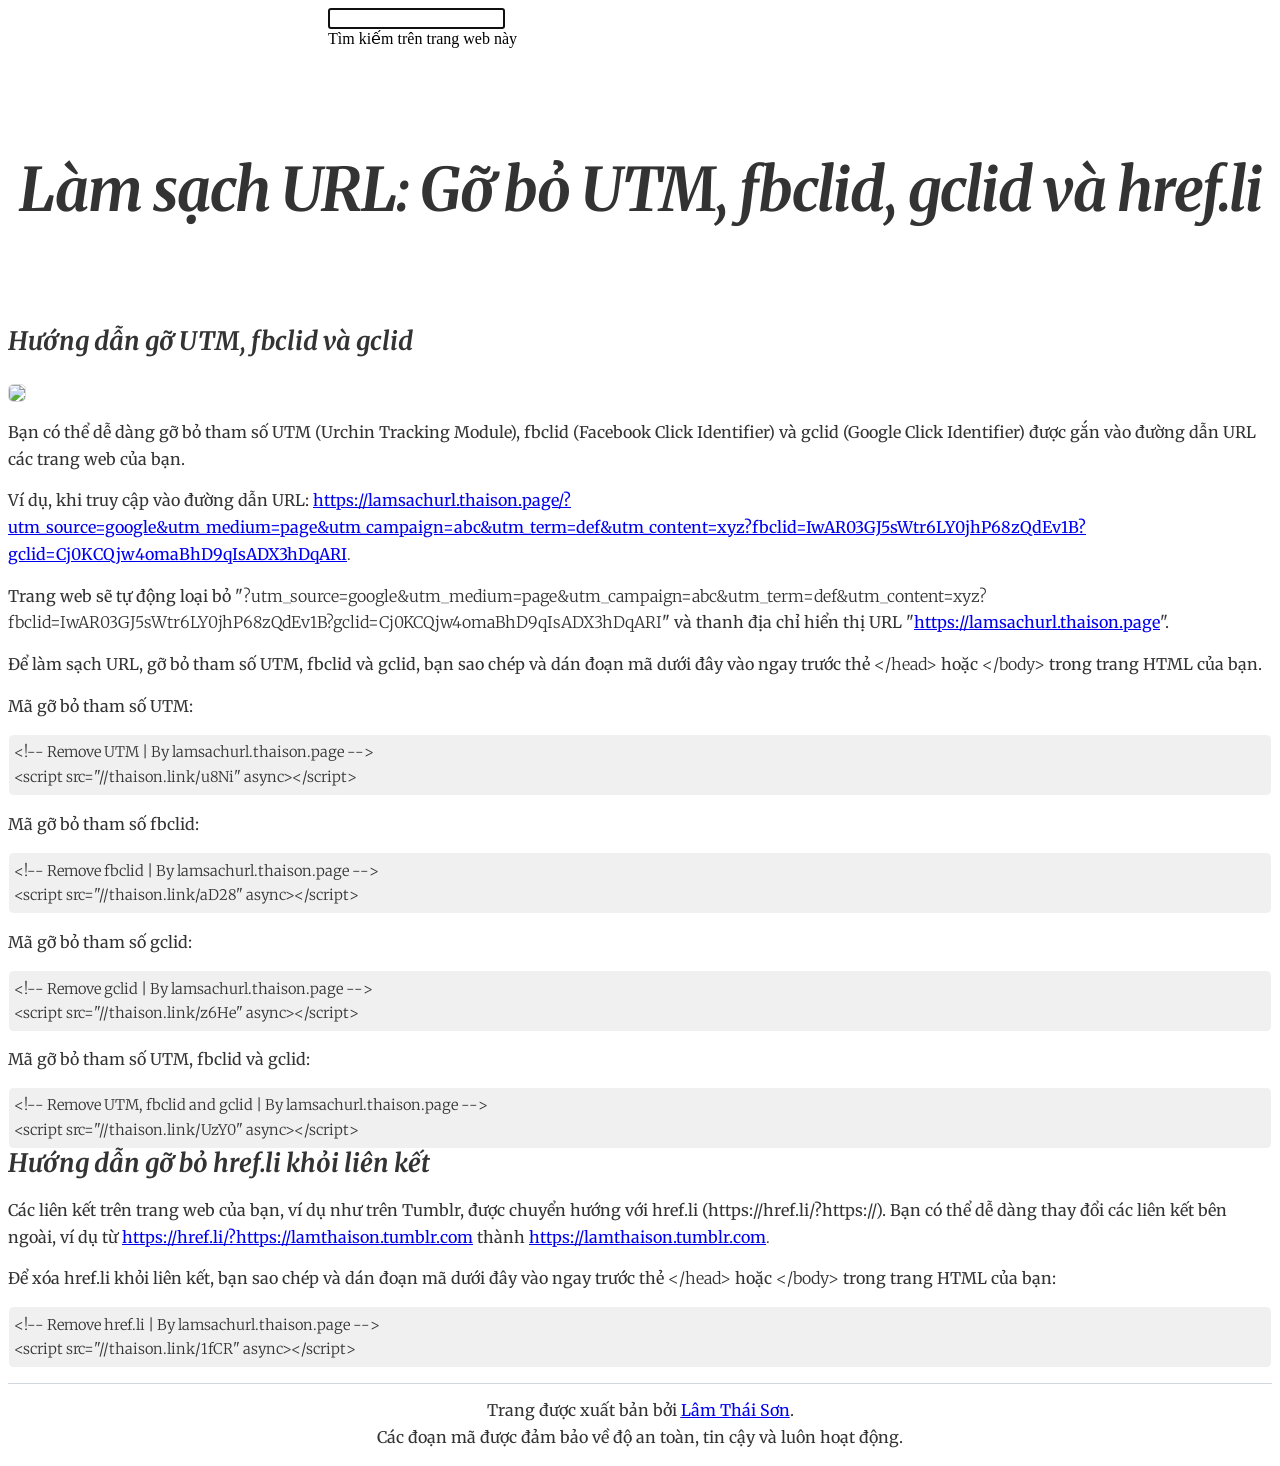
==== commit 50822f52: "Update index.html" ====
--- a/index.html
+++ b/index.html
@@ -32,6 +32,7 @@
     <link href="//fonts.googleapis.com/css?family=Merriweather%3Ai%2Cbi%2C700%2C400%2C300&amp;display=swap" rel="stylesheet" nonce="">
     <link rel="stylesheet" href="//lamsachurl.thaison.page/style.css" data-id="_cl" nonce="">
     <link rel="dns-prefetch" href="//trang.ws">
+    <link rel="dns-prefetch" href="//thaison.link">
     <link rel="dns-prefetch" href="//thaison.page">
     <link rel="dns-prefetch" href="//thaison.site">
     <link rel="dns-prefetch" href="//www.thaison.site">
@@ -39,7 +40,7 @@
     <link rel="prefetch" href="//thaison.site">
     <!-- Remove UTM, fbclid and gclid
     By lamsachurl.thaison.page -->
-    <script src="//thaison.page/UzY0" async></script>
+    <script src="//thaison.link/UzY0" async></script>
     <title>Làm sạch URL: Gỡ bỏ UTM, fbclid, gclid và href.li</title>
     <style jsname="ptDGoc" nonce="">.M63kCb{background-color: rgba(255,255,255,1);}.OUGEr{color: rgba(33,33,33,1);}.duRjpb .OUGEr{color: rgba(55,71,79,1);}.JYVBee .OUGEr{color: rgba(55,71,79,1);}.OmQG5e .OUGEr{color: rgba(33,33,33,1);}.iwQgFb{background-color: rgba(0,0,0,0.150000006);}.ySLm4c{font-family: 'Gentium Basic', serif;}.CbiMKe{background-color: rgba(50,50,50,1);}.qeLZfd .zfr3Q{color: rgba(33,33,33,1);}.qeLZfd .qnVSj{color: rgba(33,33,33,1);}.qeLZfd .Glwbz{color: rgba(33,33,33,1);}.qeLZfd .duRjpb{color: rgba(55,71,79,1);}.qeLZfd .qLrapd{color: rgba(55,71,79,1);}.qeLZfd .JYVBee{color: rgba(55,71,79,1);}.qeLZfd .aHM7ed{color: rgba(55,71,79,1);}.qeLZfd .OmQG5e{color: rgba(33,33,33,1);}.qeLZfd .NHD4Gf{color: rgba(33,33,33,1);}.qeLZfd .aw5Odc{color: rgba(71,92,102,1);}.qeLZfd .dhtgD:hover{color: rgba(90,112,122,1);}.qeLZfd .dhtgD:visited{color: rgba(71,92,102,1);}.qeLZfd .iwQgFb{background-color: rgba(0,0,0,0.150000006);}.qeLZfd .OUGEr{color: rgba(33,33,33,1);}.qeLZfd .duRjpb .OUGEr{color: rgba(55,71,79,1);}.qeLZfd .JYVBee .OUGEr{color: rgba(55,71,79,1);}.qeLZfd .OmQG5e .OUGEr{color: rgba(33,33,33,1);}.qeLZfd:before{background-color: transparent; display: block;}.lQAHbd .zfr3Q{color: rgba(255,255,255,1);}.lQAHbd .qnVSj{color: rgba(255,255,255,1);}.lQAHbd .Glwbz{color: rgba(255,255,255,1);}.lQAHbd .duRjpb{color: rgba(255,255,255,1);}.lQAHbd .qLrapd{color: rgba(255,255,255,1);}.lQAHbd .JYVBee{color: rgba(255,255,255,1);}.lQAHbd .aHM7ed{color: rgba(255,255,255,1);}.lQAHbd .OmQG5e{color: rgba(255,255,255,1);}.lQAHbd .NHD4Gf{color: rgba(255,255,255,1);}.lQAHbd .aw5Odc{color: rgba(255,255,255,1);}.lQAHbd .dhtgD:hover{color: rgba(255,255,255,0.6999999881);}.lQAHbd .dhtgD:visited{color: rgba(255,255,255,1);}.lQAHbd .iwQgFb{background-color: rgba(255,255,255,0.150000006);}.lQAHbd .OUGEr{color: rgba(255,255,255,1);}.lQAHbd .duRjpb .OUGEr{color: rgba(255,255,255,1);}.lQAHbd .JYVBee .OUGEr{color: rgba(255,255,255,1);}.lQAHbd .OmQG5e .OUGEr{color: rgba(255,255,255,1);}.lQAHbd .CbiMKe{background-color: rgba(255,255,255,1);}.lQAHbd:before{background-color: rgba(50,50,50,1); display: block;}.cJgDec .zfr3Q{color: rgba(255,255,255,1);}.cJgDec .zfr3Q .OUGEr{color: rgba(255,255,255,1);}.cJgDec .qnVSj{color: rgba(255,255,255,1);}.cJgDec .Glwbz{color: rgba(255,255,255,1);}.cJgDec .qLrapd{color: rgba(255,255,255,1);}.cJgDec .aHM7ed{color: rgba(255,255,255,1);}.cJgDec .NHD4Gf{color: rgba(255,255,255,1);}.cJgDec .IFuOkc:before{background-color: rgba(33,33,33,1); opacity: 0; display: block;}.O13XJf{height: 340px; padding-bottom: 60px; padding-top: 60px;}.O13XJf .IFuOkc{background-color: rgba(55,71,79,1); background-image: url();}.O13XJf .IFuOkc:before{background-color: rgba(33,33,33,1); opacity: 0.4; display: block;}.O13XJf .zfr3Q{color: rgba(255,255,255,1);}.O13XJf .qnVSj{color: rgba(255,255,255,1);}.O13XJf .Glwbz{color: rgba(255,255,255,1);}.O13XJf .duRjpb{color: rgba(255,255,255,1);}.O13XJf .qLrapd{color: rgba(255,255,255,1);}.O13XJf .JYVBee{color: rgba(255,255,255,1);}.O13XJf .aHM7ed{color: rgba(255,255,255,1);}.O13XJf .OmQG5e{color: rgba(255,255,255,1);}.O13XJf .NHD4Gf{color: rgba(255,255,255,1);}.tpmmCb .zfr3Q{color: rgba(33,33,33,1);}.tpmmCb .zfr3Q .OUGEr{color: rgba(33,33,33,1);}.tpmmCb .qnVSj{color: rgba(33,33,33,1);}.tpmmCb .Glwbz{color: rgba(33,33,33,1);}.tpmmCb .qLrapd{color: rgba(33,33,33,1);}.tpmmCb .aHM7ed{color: rgba(33,33,33,1);}.tpmmCb .NHD4Gf{color: rgba(33,33,33,1);}.tpmmCb .IFuOkc:before{background-color: rgba(255,255,255,1); display: block;}.tpmmCb .Wew9ke{fill: rgba(33,33,33,1);}.aw5Odc{color: rgba(71,92,102,1);}.dhtgD:hover{color: rgba(90,112,122,1);}.dhtgD:active{color: rgba(90,112,122,1);}.dhtgD:visited{color: rgba(71,92,102,1);}.Zjiec{color: rgba(255,255,255,1); font-family: Lora, serif; font-size: 19pt; font-weight: 400; letter-spacing: 1px; line-height: 1.3; padding-bottom: 62.5px; padding-left: 48px; padding-right: 36px; padding-top: 11.5px;}.XMyrgf{margin-top: 0px; margin-left: 48px; margin-bottom: 24px; margin-right: 24px;}.TlfmSc{color: rgba(255,255,255,1); font-family: Lora, serif; font-size: 15pt; font-weight: 400; line-height: 1.333;}.Mz8gvb{color: rgba(255,255,255,1);}.zDUgLc{background-color: rgba(33,33,33,1);}.QTKDff.chg4Jd:focus{background-color: rgba(255,255,255,0.1199999973);}.YTv4We{color: rgba(178,178,178,1);}.YTv4We:hover:before{background-color: rgba(255,255,255,0.1199999973); display: block;}.YTv4We.chg4Jd:focus:before{border-color: rgba(255,255,255,0.3600000143); display: block;}.eWDljc{background-color: rgba(33,33,33,1);}.eWDljc .hDrhEe{padding-left: 8px;}.ZXW7w{color: rgba(255,255,255,1); opacity: 0.26;}.PsKE7e{color: rgba(255,255,255,1); font-family: Lora, serif; font-size: 12pt; font-weight: 400;}.lhZOrc{color: rgba(125,182,177,1);}.hDrhEe:hover{color: rgba(125,182,177,1);}.M9vuGd{color: rgba(125,182,177,1); font-weight: 400;}.jgXgSe:hover{color: rgba(125,182,177,1);}.j10yRb:hover{color: rgba(125,182,177,1);}.j10yRb.chg4Jd:focus:before{border-color: rgba(255,255,255,0.3600000143); display: block;}.iWs3gf{color: rgba(255,255,255,1);}.wgxiMe{background-color: rgba(33,33,33,1);}.fOU46b .TlfmSc{color: rgba(255,255,255,1);}.fOU46b .KJll8d{background-color: rgba(255,255,255,1);}.fOU46b .Mz8gvb{color: rgba(255,255,255,1);}.fOU46b .Mz8gvb.chg4Jd:focus:before{border-color: rgba(255,255,255,1); display: block;}.fOU46b .qV4dIc{color: rgba(255,255,255,0.8700000048);}.fOU46b .jgXgSe:hover{color: rgba(255,255,255,1);}.fOU46b .M9vuGd{color: rgba(255,255,255,1);}.fOU46b .iWs3gf{color: rgba(255,255,255,0.8700000048);}.fOU46b .G8QRnc .Mz8gvb{color: rgba(0,0,0,0.8000000119);}.fOU46b .G8QRnc .Mz8gvb.chg4Jd:focus:before{border-color: rgba(0,0,0,0.8000000119); display: block;}.fOU46b .G8QRnc .ZXW7w{color: rgba(0,0,0,0.8000000119);}.fOU46b .G8QRnc .TlfmSc{color: rgba(0,0,0,0.8000000119);}.fOU46b .G8QRnc .KJll8d{background-color: rgba(0,0,0,0.8000000119);}.fOU46b .G8QRnc .qV4dIc{color: rgba(0,0,0,0.6399999857);}.fOU46b .G8QRnc .jgXgSe:hover{color: rgba(0,0,0,0.8199999928);}.fOU46b .G8QRnc .M9vuGd{color: rgba(0,0,0,0.8199999928);}.fOU46b .G8QRnc .iWs3gf{color: rgba(0,0,0,0.6399999857);}.fOU46b .usN8rf .Mz8gvb{color: rgba(0,0,0,0.8000000119);}.fOU46b .usN8rf .Mz8gvb.chg4Jd:focus:before{border-color: rgba(0,0,0,0.8000000119); display: block;}.fOU46b .usN8rf .ZXW7w{color: rgba(0,0,0,0.8000000119);}.fOU46b .usN8rf .TlfmSc{color: rgba(0,0,0,0.8000000119);}.fOU46b .usN8rf .KJll8d{background-color: rgba(0,0,0,0.8000000119);}.fOU46b .usN8rf .qV4dIc{color: rgba(0,0,0,0.6399999857);}.fOU46b .usN8rf .jgXgSe:hover{color: rgba(0,0,0,0.8199999928);}.fOU46b .usN8rf .M9vuGd{color: rgba(0,0,0,0.8199999928);}.fOU46b .usN8rf .iWs3gf{color: rgba(0,0,0,0.6399999857);}.fOU46b .aCIEDd .qV4dIc{color: rgba(33,33,33,1);}.fOU46b .aCIEDd .TlfmSc{color: rgba(33,33,33,1);}.fOU46b .aCIEDd .KJll8d{background-color: rgba(33,33,33,1);}.fOU46b .aCIEDd .ZXW7w{color: rgba(33,33,33,1);}.fOU46b .aCIEDd .jgXgSe:hover{color: rgba(33,33,33,1); opacity: 0.82;}.fOU46b .aCIEDd .Mz8gvb{color: rgba(33,33,33,1);}.fOU46b .aCIEDd .iWs3gf{color: rgba(33,33,33,1);}.fOU46b .a3ETed .qV4dIc{color: rgba(255,255,255,1);}.fOU46b .a3ETed .TlfmSc{color: rgba(255,255,255,1);}.fOU46b .a3ETed .KJll8d{background-color: rgba(255,255,255,1);}.fOU46b .a3ETed .ZXW7w{color: rgba(255,255,255,1);}.fOU46b .a3ETed .jgXgSe:hover{color: rgba(255,255,255,1); opacity: 0.82;}.fOU46b .a3ETed .Mz8gvb{color: rgba(255,255,255,1);}.fOU46b .a3ETed .iWs3gf{color: rgba(255,255,255,1);}@media only screen and (min-width: 1280px){.XeSM4.b2Iqye.fOU46b .LBrwzc .iWs3gf{color: rgba(255,255,255,0.8700000048);}}@media only screen and (min-width: 1280px){.KuNac.b2Iqye.fOU46b .iWs3gf{color: rgba(0,0,0,0.6399999857);}}.fOU46b .zDUgLc{opacity: 0;}.LBrwzc .ZXW7w{color: rgba(0,0,0,1);}.LBrwzc .KJll8d{background-color: rgba(0,0,0,1);}.GBy4H .ZXW7w{color: rgba(255,255,255,1);}.GBy4H .KJll8d{background-color: rgba(255,255,255,1);}.eBSUbc{background-color: rgba(33,33,33,1); color: rgba(0,188,212,0.6999999881);}.BFDQOb:hover{color: rgba(125,182,177,1);}.ImnMyf{background-color: rgba(255,255,255,1); color: rgba(33,33,33,1);}.Vs12Bd{background-color: rgba(242,242,242,1); color: rgba(33,33,33,1);}.S5d9Rd{background-color: rgba(50,50,50,1); color: rgba(255,255,255,1);}.zfr3Q{color: rgba(33,33,33,1); font-family: 'Gentium Basic', serif; font-size: 11pt; font-weight: 400; line-height: 1.6667; margin-top: 12px;}.qnVSj{color: rgba(33,33,33,1);}.Glwbz{color: rgba(33,33,33,1);}.duRjpb{color: rgba(55,71,79,1); font-family: Lora, serif; font-size: 34pt; font-weight: 400; letter-spacing: normal; line-height: 1.2; margin-top: 30px;}.Ap4VC{margin-bottom: -30px;}.qLrapd{color: rgba(55,71,79,1);}.JYVBee{color: rgba(55,71,79,1); font-family: Lora, serif; font-size: 19pt; font-weight: 400; line-height: 1.4; margin-top: 20px;}.CobnVe{margin-bottom: -20px;}.aHM7ed{color: rgba(55,71,79,1);}.OmQG5e{color: rgba(33,33,33,1); font-family: Lora, serif; font-size: 15pt; font-style: italic; font-weight: 400; line-height: 1.25; margin-top: 16px;}.GV3q8e{margin-bottom: -16px;}.NHD4Gf{color: rgba(33,33,33,1);}.LB7kq .duRjpb{font-size: 64pt; letter-spacing: -1px; line-height: 1; margin-top: 40px;}.LB7kq .JYVBee{font-size: 25pt; font-weight: 400; line-height: 1.1; margin-top: 25px;}@media only screen and (max-width: 479px){.LB7kq .duRjpb{font-size: 40pt;}}@media only screen and (min-width: 480px) and (max-width: 767px){.LB7kq .duRjpb{font-size: 53pt;}}@media only screen and (max-width: 479px){.LB7kq .JYVBee{font-size: 19pt;}}@media only screen and (min-width: 480px) and (max-width: 767px){.LB7kq .JYVBee{font-size: 22pt;}}.O13XJf{height: 340px; padding-bottom: 60px; padding-top: 60px;}@media only screen and (min-width: 480px) and (max-width: 767px){.O13XJf{height: 280px; padding-bottom: 40px; padding-top: 40px;}}@media only screen and (max-width: 479px){.O13XJf{height: 250px; padding-bottom: 30px; padding-top: 30px;}}.SBrW1{height: 520px;}@media only screen and (min-width: 480px) and (max-width: 767px){.SBrW1{height: 520px;}}@media only screen and (max-width: 479px){.SBrW1{height: 400px;}}.Wew9ke{fill: rgba(255,255,255,1);}.gk8rDe{height: 180px; padding-bottom: 32px; padding-top: 60px;}.gk8rDe .zfr3Q{color: rgba(0,0,0,1);}.gk8rDe .duRjpb{color: rgba(55,71,79,1); font-size: 45pt; line-height: 1.1;}.gk8rDe .qLrapd{color: rgba(55,71,79,1);}.gk8rDe .JYVBee{color: rgba(55,71,79,1); font-size: 27pt; line-height: 1.35; margin-top: 15px;}.gk8rDe .aHM7ed{color: rgba(55,71,79,1);}.gk8rDe .OmQG5e{color: rgba(33,33,33,1);}.gk8rDe .NHD4Gf{color: rgba(33,33,33,1);}@media only screen and (max-width: 479px){.gk8rDe .duRjpb{font-size: 30pt;}}@media only screen and (min-width: 480px) and (max-width: 767px){.gk8rDe .duRjpb{font-size: 38pt;}}@media only screen and (max-width: 479px){.gk8rDe .JYVBee{font-size: 20pt;}}@media only screen and (min-width: 480px) and (max-width: 767px){.gk8rDe .JYVBee{font-size: 24pt;}}@media only screen and (min-width: 480px) and (max-width: 767px){.gk8rDe{padding-top: 45px;}}@media only screen and (max-width: 479px){.gk8rDe{padding-bottom: 0px; padding-top: 30px;}}.dhtgD{text-decoration: underline;}.JzO0Vc{background-color: rgba(33,33,33,1); font-family: Lato, sans-serif; width: 250px;}@media only screen and (min-width: 1280px){.JzO0Vc{padding-top: 48.5px;}}.TlfmSc{font-family: Lora, serif; font-size: 15pt; font-weight: 400; line-height: 1.333;}.PsKE7e{font-family: Lora, serif; font-size: 12pt;}.IKA38e{line-height: 1.21;}.hDrhEe{padding-bottom: 11.5px; padding-top: 11.5px;}.zDUgLc{opacity: 1;}.QmpIrf{background-color: rgba(50,50,50,1); border-color: rgba(255,255,255,1); color: rgba(255,255,255,1); font-family: 'Gentium Basic', serif; font-size: 11pt; line-height: normal;}.xkUom{border-color: rgba(50,50,50,1); color: rgba(50,50,50,1); font-family: 'Gentium Basic', serif; font-size: 11pt; line-height: normal;}.xkUom:hover{background-color: rgba(50,50,50,0.1000000015);}.KjwKmc{color: rgba(50,50,50,1); font-family: 'Gentium Basic', serif; font-size: 11pt; line-height: normal; line-height: normal;}.KjwKmc:hover{background-color: rgba(50,50,50,0.1000000015);}.lQAHbd .QmpIrf{background-color: rgba(255,255,255,1); border-color: rgba(55,71,79,1); color: rgba(55,71,79,1); font-family: 'Gentium Basic', serif; font-size: 11pt; line-height: normal;}.lQAHbd .xkUom{border-color: rgba(242,242,242,1); color: rgba(242,242,242,1); font-family: 'Gentium Basic', serif; font-size: 11pt; line-height: normal;}.lQAHbd .xkUom:hover{background-color: rgba(255,255,255,0.1000000015);}.lQAHbd .KjwKmc{color: rgba(242,242,242,1); font-family: 'Gentium Basic', serif; font-size: 11pt; line-height: normal;}.lQAHbd .KjwKmc:hover{background-color: rgba(255,255,255,0.1000000015);}.cJgDec .QmpIrf{background-color: rgba(255,255,255,1); border-color: rgba(55,71,79,1); color: rgba(55,71,79,1); font-family: 'Gentium Basic', serif; font-size: 11pt; line-height: normal;}.cJgDec .xkUom{border-color: rgba(242,242,242,1); color: rgba(242,242,242,1); font-family: 'Gentium Basic', serif; font-size: 11pt; line-height: normal;}.cJgDec .xkUom:hover{background-color: rgba(255,255,255,0.1000000015);}.cJgDec .KjwKmc{color: rgba(242,242,242,1); font-family: 'Gentium Basic', serif; font-size: 11pt; line-height: normal;}.cJgDec .KjwKmc:hover{background-color: rgba(255,255,255,0.1000000015);}.tpmmCb .QmpIrf{background-color: rgba(255,255,255,1); border-color: rgba(55,71,79,1); color: rgba(55,71,79,1); font-family: 'Gentium Basic', serif; font-size: 11pt; line-height: normal;}.tpmmCb .xkUom{border-color: rgba(50,50,50,1); color: rgba(50,50,50,1); font-family: 'Gentium Basic', serif; font-size: 11pt; line-height: normal;}.tpmmCb .xkUom:hover{background-color: rgba(50,50,50,0.1000000015);}.tpmmCb .KjwKmc{color: rgba(50,50,50,1); font-family: 'Gentium Basic', serif; font-size: 11pt; line-height: normal;}.tpmmCb .KjwKmc:hover{background-color: rgba(50,50,50,0.1000000015);}.gk8rDe .QmpIrf{background-color: rgba(50,50,50,1); border-color: rgba(255,255,255,1); color: rgba(255,255,255,1); font-family: 'Gentium Basic', serif; font-size: 11pt; line-height: normal;}.gk8rDe .xkUom{border-color: rgba(50,50,50,1); color: rgba(50,50,50,1); font-family: 'Gentium Basic', serif; font-size: 11pt; line-height: normal;}.gk8rDe .xkUom:hover{background-color: rgba(50,50,50,0.1000000015);}.gk8rDe .KjwKmc{color: rgba(50,50,50,1); font-family: 'Gentium Basic', serif; font-size: 11pt; line-height: normal;}.gk8rDe .KjwKmc:hover{background-color: rgba(50,50,50,0.1000000015);}.O13XJf .QmpIrf{background-color: rgba(255,255,255,1); border-color: rgba(55,71,79,1); color: rgba(55,71,79,1); font-family: 'Gentium Basic', serif; font-size: 11pt; line-height: normal;}.O13XJf .xkUom{border-color: rgba(242,242,242,1); color: rgba(242,242,242,1); font-family: 'Gentium Basic', serif; font-size: 11pt; line-height: normal;}.O13XJf .xkUom:hover{background-color: rgba(255,255,255,0.1000000015);}.O13XJf .KjwKmc{color: rgba(242,242,242,1); font-family: 'Gentium Basic', serif; font-size: 11pt; line-height: normal;}.O13XJf .KjwKmc:hover{background-color: rgba(255,255,255,0.1000000015);}.Y4CpGd{font-family: 'Gentium Basic', serif; font-size: 11pt;}.CMArNe{background-color: rgba(242,242,242,1);}.LBrwzc .TlfmSc{color: rgba(0,0,0,0.8000000119);}.LBrwzc .YTv4We{color: rgba(0,0,0,0.6399999857);}.LBrwzc .YTv4We.chg4Jd:focus:before{border-color: rgba(0,0,0,0.6399999857); display: block;}.LBrwzc .Mz8gvb{color: rgba(0,0,0,0.6399999857);}.LBrwzc .iWs3gf{color: rgba(0,0,0,0.6399999857);}.LBrwzc .wgxiMe{background-color: rgba(255,255,255,1);}.LBrwzc .qV4dIc{color: rgba(0,0,0,0.6399999857);}.LBrwzc .M9vuGd{color: rgba(0,0,0,0.8000000119); font-weight: bold;}.LBrwzc .Zjiec{color: rgba(0,0,0,0.8000000119);}.LBrwzc .IKA38e{color: rgba(0,0,0,0.6399999857);}.LBrwzc .lhZOrc.IKA38e{color: rgba(0,0,0,0.8000000119); font-weight: bold;}.LBrwzc .j10yRb:hover{color: rgba(0,0,0,0.8000000119);}.LBrwzc .eBSUbc{color: rgba(0,0,0,0.8000000119);}.LBrwzc .hDrhEe:hover{color: rgba(0,0,0,0.8000000119);}.LBrwzc .jgXgSe:hover{color: rgba(0,0,0,0.8000000119);}.LBrwzc .M9vuGd:hover{color: rgba(0,0,0,0.8000000119);}.LBrwzc .zDUgLc{border-bottom-color: rgba(204,204,204,1); border-bottom-width: 1px; border-bottom-style: solid;}.fOU46b .LBrwzc .M9vuGd{color: rgba(0,0,0,0.8000000119);}.fOU46b .LBrwzc .jgXgSe:hover{color: rgba(0,0,0,0.8000000119);}.fOU46b .LBrwzc .zDUgLc{opacity: 1; border-bottom-style: none;}.fOU46b .LBrwzc .iWs3gf{color: rgba(0,0,0,0.6399999857);}.fOU46b .GBy4H .M9vuGd{color: rgba(255,255,255,1);}.fOU46b .GBy4H .jgXgSe:hover{color: rgba(255,255,255,1);}.fOU46b .GBy4H .zDUgLc{opacity: 1;}.fOU46b .GBy4H .iWs3gf{color: rgba(255,255,255,0.8700000048);}.XeSM4.G9Qloe.fOU46b .LBrwzc .iWs3gf{color: rgba(0,0,0,0.6399999857);}.GBy4H .lhZOrc.IKA38e{color: rgba(255,255,255,1);}.GBy4H .eBSUbc{color: rgba(255,255,255,0.8700000048);}.GBy4H .hDrhEe:hover{color: rgba(255,255,255,1);}.GBy4H .j10yRb:hover{color: rgba(255,255,255,1);}.GBy4H .YTv4We{color: rgba(255,255,255,1);}.GBy4H .YTv4We.chg4Jd:focus:before{border-color: rgba(255,255,255,1); display: block;}.GBy4H .iWs3gf{color: rgba(255,255,255,0.8700000048);}.GBy4H .jgXgSe:hover{color: rgba(255,255,255,1);}.GBy4H .jgXgSe:hover{color: rgba(255,255,255,1);}.GBy4H .M9vuGd{color: rgba(255,255,255,1);}.GBy4H .M9vuGd:hover{color: rgba(255,255,255,1);}.QcmuFb{padding-left: 20px;}.vDPrib{padding-left: 40px;}.TBDXjd{padding-left: 60px;}.bYeK8e{padding-left: 80px;}.CuqSDe{padding-left: 100px;}.Havqpe{padding-left: 120px;}.JvDrRe{padding-left: 140px;}.o5lrIf{padding-left: 160px;}.yOJW7c{padding-left: 180px;}.rB8cye{padding-left: 200px;}.RuayVd{padding-right: 20px;}.YzcKX{padding-right: 40px;}.reTV0b{padding-right: 60px;}.vSYeUc{padding-right: 80px;}.PxtZIe{padding-right: 100px;}.ahQMed{padding-right: 120px;}.rzhcXb{padding-right: 140px;}.PBhj0b{padding-right: 160px;}.TlN46c{padding-right: 180px;}.GEdNnc{padding-right: 200px;}.TMjjoe{font-family: Lora, serif; font-size: 9pt; line-height: 1.2; margin-top: 0px;}@media only screen and (min-width: 1280px){.yxgWrb{margin-left: 250px;}}@media only screen and (max-width: 479px){.Zjiec{font-size: 15pt;}}@media only screen and (min-width: 480px) and (max-width: 767px){.Zjiec{font-size: 17pt;}}@media only screen and (max-width: 479px){.TlfmSc{font-size: 13pt;}}@media only screen and (min-width: 480px) and (max-width: 767px){.TlfmSc{font-size: 14pt;}}@media only screen and (max-width: 479px){.PsKE7e{font-size: 12pt;}}@media only screen and (min-width: 480px) and (max-width: 767px){.PsKE7e{font-size: 12pt;}}@media only screen and (max-width: 479px){.duRjpb{font-size: 24pt;}}@media only screen and (min-width: 480px) and (max-width: 767px){.duRjpb{font-size: 29pt;}}@media only screen and (max-width: 479px){.JYVBee{font-size: 15pt;}}@media only screen and (min-width: 480px) and (max-width: 767px){.JYVBee{font-size: 17pt;}}@media only screen and (max-width: 479px){.OmQG5e{font-size: 13pt;}}@media only screen and (min-width: 480px) and (max-width: 767px){.OmQG5e{font-size: 14pt;}}@media only screen and (max-width: 479px){.TlfmSc{font-size: 13pt;}}@media only screen and (min-width: 480px) and (max-width: 767px){.TlfmSc{font-size: 14pt;}}@media only screen and (max-width: 479px){.PsKE7e{font-size: 12pt;}}@media only screen and (min-width: 480px) and (max-width: 767px){.PsKE7e{font-size: 12pt;}}@media only screen and (max-width: 479px){.TMjjoe{font-size: 9pt;}}@media only screen and (min-width: 480px) and (max-width: 767px){.TMjjoe{font-size: 9pt;}}</style>
       <!-- Google tag (gtag.js) -->
@@ -51,6 +52,6 @@
             gtag('config', 'G-3ZGBYKLYHF');
       </script>
   </head>
-  <body dir="ltr" itemscope="" itemtype="http://schema.org/WebPage" id="yDmH0d" css="yDmH0d" jsaction="GvneHb:.CLIENT;c7OXCd:.CLIENT;xO31ue:.CLIENT;u0pjoe:.CLIENT" class="EIlDfe"><div jscontroller="pc62j" jsmodel="iTeaXe" jsaction="rcuQ6b:WYd;GvneHb:og1FDd;vbaUQc:uAM5ec;"><div jscontroller="X4BaPc" jsaction="rcuQ6b:WYd;o6xM5b:Pg9eo;HuL2Hd:mHeCvf;VMhF5:FFYy5e;sk3Qmb:HI1Mdd;JIbuQc:rSzFEd(z2EeY),aSaF6e(ilzYPe);"><div jscontroller="o1L5Wb" data-sitename="lamsachurl" data-universe="1" jsmodel="fNFZH" jsaction="Pe9H6d:cZFEp;WMZaJ:VsGN3;hJluRd:UADL7b;zuqEgd:HI9w0;tr6QDd:Y8aXB;MxH79b:xDkBfb;JIbuQc:SPXMTb(uxAMZ);" jsname="G0jgYd"><div jsname="gYwusb" class="p9b27"></div><div jscontroller="RrXLpc" jsname="XeeWQc" role="banner" jsaction="keydown:uiKYid(OH0EC);rcuQ6b:WYd;zuqEgd:ufqpf;JIbuQc:XfTnxb(lfEfFf),AlTiYc(GeGHKb),AlTiYc(m1xNUe),zZlNMe(pZn8Oc);YqO5N:ELcyfe;"><div jsname="bF1uUb" class="BuY5Fd" jsaction="click:xVuwSc;"></div><div jsname="MVsrn" class="TbNlJb vUSp5d"><div role="button" class="U26fgb mUbCce fKz7Od h3nfre M9Bg4d" jscontroller="VXdfxd" jsaction="click:cOuCgd; mousedown:UX7yZ; mouseup:lbsD7e; mouseenter:tfO1Yc; mouseleave:JywGue; focus:AHmuwe; blur:O22p3e; contextmenu:mg9Pef;touchstart:p6p2H; touchmove:FwuNnf; touchend:yfqBxc(preventMouseEvents=true|preventDefault=true); touchcancel:JMtRjd;" jsshadow="" jsname="GeGHKb" aria-label="Quay lại trang web" aria-disabled="false" tabindex="0" data-tooltip="Quay lại trang web" data-tooltip-vertical-offset="-12" data-tooltip-horizontal-offset="0"><div class="VTBa7b MbhUzd" jsname="ksKsZd"></div><span jsslot="" class="xjKiLb"><span class="Ce1Y1c" style="top: -12px"></span></span></div><div class="E2UJ5" jsname="M6JdT" style="margin-left: 320px; width: 640px;"><div class="rFrNMe b7AJhc zKHdkd" jscontroller="pxq3x" jsaction="clickonly:KjsqPd; focus:Jt1EX; blur:fpfTEe; input:Lg5SV" jsshadow="" jsname="OH0EC" aria-expanded="true"><div class="aCsJod oJeWuf"><div class="aXBtI I0VJ4d Wic03c"><span jsslot="" class="A37UZe qgcB3c iHd5yb"><div role="button" class="U26fgb mUbCce fKz7Od i3PoXe M9Bg4d" jscontroller="VXdfxd" jsaction="click:cOuCgd; mousedown:UX7yZ; mouseup:lbsD7e; mouseenter:tfO1Yc; mouseleave:JywGue; focus:AHmuwe; blur:O22p3e; contextmenu:mg9Pef;touchstart:p6p2H; touchmove:FwuNnf; touchend:yfqBxc(preventMouseEvents=true|preventDefault=true); touchcancel:JMtRjd;" jsshadow="" jsname="lfEfFf" aria-label="Tìm kiếm" aria-disabled="false" tabindex="0" data-tooltip="Tìm kiếm" data-tooltip-vertical-offset="-12" data-tooltip-horizontal-offset="0"><div class="VTBa7b MbhUzd" jsname="ksKsZd"></div><span jsslot="" class="xjKiLb"><span class="Ce1Y1c" style="top: -12px"></span></span></div><div class="EmVfjc SKShhf" data-loadingmessage="Đang tải…" jscontroller="qAKInc" jsaction="animationend:kWijWc;dyRcpb:dyRcpb" jsname="aZ2wEe"><div class="Cg7hO" aria-live="assertive" jsname="vyyg5"></div><div jsname="Hxlbvc" class="xu46lf"><div class="ir3uv uWlRce co39ub"><div class="xq3j6 ERcjC"><div class="X6jHbb GOJTSe"></div></div><div class="HBnAAc"><div class="X6jHbb GOJTSe"></div></div><div class="xq3j6 dj3yTd"><div class="X6jHbb GOJTSe"></div></div></div><div class="ir3uv GFoASc Cn087"><div class="xq3j6 ERcjC"><div class="X6jHbb GOJTSe"></div></div><div class="HBnAAc"><div class="X6jHbb GOJTSe"></div></div><div class="xq3j6 dj3yTd"><div class="X6jHbb GOJTSe"></div></div></div><div class="ir3uv WpeOqd hfsr6b"><div class="xq3j6 ERcjC"><div class="X6jHbb GOJTSe"></div></div><div class="HBnAAc"><div class="X6jHbb GOJTSe"></div></div><div class="xq3j6 dj3yTd"><div class="X6jHbb GOJTSe"></div></div></div><div class="ir3uv rHV3jf EjXFBf"><div class="xq3j6 ERcjC"><div class="X6jHbb GOJTSe"></div></div><div class="HBnAAc"><div class="X6jHbb GOJTSe"></div></div><div class="xq3j6 dj3yTd"><div class="X6jHbb GOJTSe"></div></div></div></div></div><div role="button" class="U26fgb mUbCce fKz7Od JyJRXe M9Bg4d" jscontroller="VXdfxd" jsaction="click:cOuCgd; mousedown:UX7yZ; mouseup:lbsD7e; mouseenter:tfO1Yc; mouseleave:JywGue; focus:AHmuwe; blur:O22p3e; contextmenu:mg9Pef;touchstart:p6p2H; touchmove:FwuNnf; touchend:yfqBxc(preventMouseEvents=true|preventDefault=true); touchcancel:JMtRjd;" jsshadow="" jsname="m1xNUe" aria-label="Quay lại trang web" aria-disabled="false" tabindex="0" data-tooltip="Quay lại trang web" data-tooltip-vertical-offset="-12" data-tooltip-horizontal-offset="0"><div class="VTBa7b MbhUzd" jsname="ksKsZd"></div><span jsslot="" class="xjKiLb"><span class="Ce1Y1c" style="top: -12px"></span></span></div></span><div class="Xb9hP"><input type="search" class="whsOnd zHQkBf" jsname="YPqjbf" autocomplete="off" tabindex="0" aria-label="Tìm kiếm trên trang web này" value="" autofocus="" role="combobox" data-initial-value=""><div jsname="LwH6nd" class="ndJi5d snByac" aria-hidden="true">Tìm kiếm trên trang web này</div></div><span jsslot="" class="A37UZe sxyYjd MQL3Ob"><div role="button" class="U26fgb mUbCce fKz7Od Kk06A M9Bg4d" jscontroller="VXdfxd" jsaction="click:cOuCgd; mousedown:UX7yZ; mouseup:lbsD7e; mouseenter:tfO1Yc; mouseleave:JywGue; focus:AHmuwe; blur:O22p3e; contextmenu:mg9Pef;touchstart:p6p2H; touchmove:FwuNnf; touchend:yfqBxc(preventMouseEvents=true|preventDefault=true); touchcancel:JMtRjd;" jsshadow="" jsname="pZn8Oc" aria-label="Xóa tìm kiếm" aria-disabled="false" tabindex="0" data-tooltip="Xóa tìm kiếm" data-tooltip-vertical-offset="-12" data-tooltip-horizontal-offset="0" style="display: none;"><div class="VTBa7b MbhUzd" jsname="ksKsZd"></div><span jsslot="" class="xjKiLb"><span class="Ce1Y1c" style="top: -12px"></span></span></div></span><div class="i9lrp mIZh1c"></div><div jsname="XmnwAc" class="OabDMe cXrdqd"></div></div></div><div class="LXRPh"><div jsname="ty6ygf" class="ovnfwe Is7Fhb"></div></div></div></div></div></div></div><div jsname="tiN4bf"><style nonce="">.rrJNTc{opacity: 0;}.bKy5e{pointer-events: none; position: absolute; top: 0;}</style><div class="bKy5e"><div class="rrJNTc" tabindex="-1"><div class="VfPpkd-dgl2Hf-ppHlrf-sM5MNb" data-is-touch-wrapper="true"><button class="VfPpkd-LgbsSe VfPpkd-LgbsSe-OWXEXe-dgl2Hf LjDxcd XhPA0b qfvgSe WsSUlf jz7fPb" jscontroller="soHxf" jsaction="click:cOuCgd; mousedown:UX7yZ; mouseup:lbsD7e; mouseenter:tfO1Yc; mouseleave:JywGue; touchstart:p6p2H; touchmove:FwuNnf; touchend:yfqBxc; touchcancel:JMtRjd; focus:AHmuwe; blur:O22p3e; contextmenu:mg9Pef;mlnRJb:fLiPzd;" data-idom-class="LjDxcd XhPA0b qfvgSe WsSUlf jz7fPb" jsname="z2EeY" tabindex="0"><div class="VfPpkd-Jh9lGc"></div><div class="VfPpkd-J1Ukfc-LhBDec"></div><div class="VfPpkd-RLmnJb"></div><span jsname="V67aGc" class="VfPpkd-vQzf8d">Chuyển đến nội dung chính</span></button></div><div class="VfPpkd-dgl2Hf-ppHlrf-sM5MNb" data-is-touch-wrapper="true"><button class="VfPpkd-LgbsSe VfPpkd-LgbsSe-OWXEXe-dgl2Hf LjDxcd XhPA0b qfvgSe WsSUlf br90J" jscontroller="soHxf" jsaction="click:cOuCgd; mousedown:UX7yZ; mouseup:lbsD7e; mouseenter:tfO1Yc; mouseleave:JywGue; touchstart:p6p2H; touchmove:FwuNnf; touchend:yfqBxc; touchcancel:JMtRjd; focus:AHmuwe; blur:O22p3e; contextmenu:mg9Pef;mlnRJb:fLiPzd;" data-idom-class="LjDxcd XhPA0b qfvgSe WsSUlf br90J" jsname="ilzYPe" tabindex="0"><div class="VfPpkd-Jh9lGc"></div><div class="VfPpkd-J1Ukfc-LhBDec"></div><div class="VfPpkd-RLmnJb"></div><span jsname="V67aGc" class="VfPpkd-vQzf8d">Chuyển đến thanh điều hướng</span></button></div></div></div><div class="M63kCb N63NQ"></div><div class="QZ3zWd"><div class="fktJzd AKpWA fOU46b XeSM4" jsname="UzWXSb" data-uses-custom-theme="false" jscontroller="Md9ENb" jsaction="gsiSmd:Ffcznf;yj5fUd:cpPetb;HNXL3:q0Vyke;e2SXKd:IPDu5e;BdXpgd:nhk7K;rcuQ6b:WYd;"><header id="atIdViewHeader"></header><div role="main" tabindex="-1" class="UtePc RCETm" dir="ltr"><section id="h.1a665b72f40a4fe9_4" class="yaqOZd LB7kq gk8rDe" style=""><div class="IFuOkc"></div><div class="mYVXT"><div class="LS81yb VICjCf j5pSsc db35Fc" tabindex="-1"><div class="hJDwNd-AhqUyc-ibL1re Ft7HRd-AhqUyc-ibL1re JNdkSc SQVYQc L6cTce-purZT L6cTce-pSzOP"><div class="JNdkSc-SmKAyb LkDMRd"><div class="" jscontroller="sGwD4d" jsaction="zXBUYb:zTPCnb;zQF9Uc:Qxe3nd;" jsname="F57UId"></div></div></div><div class="hJDwNd-AhqUyc-OiUrBf Ft7HRd-AhqUyc-OiUrBf purZT-AhqUyc-II5mzb ZcASvf-AhqUyc-II5mzb pSzOP-AhqUyc-qWD73c Ktthjf-AhqUyc-qWD73c JNdkSc SQVYQc"><div class="JNdkSc-SmKAyb LkDMRd"><div class="" jscontroller="sGwD4d" jsaction="zXBUYb:zTPCnb;zQF9Uc:Qxe3nd;" jsname="F57UId"><div class="oKdM2c ZZyype Kzv0Me"><div id="h.1a665b72f40a4fe9_7" class="hJDwNd-AhqUyc-OiUrBf Ft7HRd-AhqUyc-OiUrBf jXK9ad D2fZ2 zu5uec OjCsFc dmUFtb wHaque g5GTcb GNzUNc" style="padding-bottom: 0px !important;"><div class="jXK9ad-SmKAyb"><div class="tyJCtd mGzaTb Depvyb baZpAe lkHyyc"><h1 id="h.x1j5yg86ibh7" dir="ltr" class="CDt4Ke zfr3Q duRjpb" style="line-height: 1.4;text-align: center;"><span class=" Rn3Z1b" style="color: #333333; font-family: 'Merriweather', 'Arial'; vertical-align: baseline;"><em><strong>Làm sạch URL: Gỡ bỏ UTM, fbclid, gclid và href.li</strong></em></span></h1></div></div></div></div></div></div></div><div class="hJDwNd-AhqUyc-ibL1re Ft7HRd-AhqUyc-ibL1re JNdkSc SQVYQc L6cTce-purZT L6cTce-pSzOP"><div class="JNdkSc-SmKAyb LkDMRd"><div class="" jscontroller="sGwD4d" jsaction="zXBUYb:zTPCnb;zQF9Uc:Qxe3nd;" jsname="F57UId"></div></div></div></div></div></section><section id="h.2cbc909c220732a8_7" class="yaqOZd" style=""><div class="IFuOkc"></div><div class="mYVXT"><div class="LS81yb VICjCf j5pSsc db35Fc" tabindex="-1"><div class="hJDwNd-AhqUyc-R6PoUb Ft7HRd-AhqUyc-R6PoUb JNdkSc SQVYQc L6cTce-purZT L6cTce-pSzOP"><div class="JNdkSc-SmKAyb LkDMRd"><div class="" jscontroller="sGwD4d" jsaction="zXBUYb:zTPCnb;zQF9Uc:Qxe3nd;" jsname="F57UId"></div></div></div><div class="hJDwNd-AhqUyc-EehZO Ft7HRd-AhqUyc-EehZO purZT-AhqUyc-II5mzb ZcASvf-AhqUyc-II5mzb pSzOP-AhqUyc-qWD73c Ktthjf-AhqUyc-qWD73c JNdkSc SQVYQc yYI8W HQwdzb"><div class="JNdkSc-SmKAyb LkDMRd"><div class="" jscontroller="sGwD4d" jsaction="zXBUYb:zTPCnb;zQF9Uc:Qxe3nd;" jsname="F57UId"><div class="oKdM2c ZZyype Kzv0Me"><div id="h.3dfe9b4f0b4b18ac_8" class="hJDwNd-AhqUyc-EehZO Ft7HRd-AhqUyc-EehZO jXK9ad D2fZ2 zu5uec OjCsFc dmUFtb GNzUNc"><div class="jXK9ad-SmKAyb"><div class="tyJCtd mGzaTb Depvyb baZpAe"><div id="h.dkm7m13zse0z" class="CobnVe aP9Z7e"></div><h2 id="h.dkm7m13zse0z_l" dir="ltr" class="CDt4Ke zfr3Q JYVBee" style="line-height: 1.68;"><span style="color: #333333; font-family: 'Merriweather', 'Arial'; font-variant: normal;"><em><strong>Hướng dẫn gỡ </strong></em></span><span style="color: #333333; font-family: 'Merriweather', 'Arial';"><em><strong>UTM, fbclid và gclid</strong></em></span></h2></div></div></div></div><div class="oKdM2c ZZyype"><div id="h.3dfe9b4f0b4b18ac_10" class="hJDwNd-AhqUyc-EehZO Ft7HRd-AhqUyc-EehZO jXK9ad D2fZ2 zu5uec"><div class="jXK9ad-SmKAyb"><div class="tyJCtd baZpAe"><div class="t3iYD"><img src="https://lamsachurl.thaison.page/image.png" class="CENy8b" role="img" style="width: 100%;margin: -0.0000005723% 0 -0.0000005723% 0%;border-radius: 4pt;border: 1px solid #d9d9d9;"></div></div></div></div></div><div class="oKdM2c ZZyype"><div id="h.3dfe9b4f0b4b18ac_12" class="hJDwNd-AhqUyc-EehZO Ft7HRd-AhqUyc-EehZO jXK9ad D2fZ2 zu5uec GNzUNc"><div class="jXK9ad-SmKAyb"><div class="tyJCtd mGzaTb Depvyb baZpAe"><p dir="ltr" class="CDt4Ke zfr3Q" style="background-color: transparent; border-bottom: none; border-left: none; border-right: none; border-top: none; line-height: 1.68; margin-bottom: 11pt; margin-top: 10pt; padding-bottom: 0; padding-left: 0; padding-right: 0; padding-top: 0;"><span style="color: #333333; font-family: 'Merriweather', 'Arial'; font-size: 12pt; font-variant: normal; font-weight: normal; vertical-align: baseline;">Bạn có thể dễ dàng gỡ bỏ tham số UTM (Urchin Tracking Module)</span><span style="color: #333333; font-family: 'Merriweather', 'Arial'; font-size: 12pt; font-weight: normal; vertical-align: baseline;">,</span><span style="color: #333333; font-family: 'Merriweather', 'Arial'; font-size: 12pt; font-variant: normal; font-weight: normal; vertical-align: baseline;"> fbclid (Facebook Click Identifier) và gclid (Google Click Identifier) được gắn vào đường dẫn URL các trang web của bạn.</span></p><p dir="ltr" class="CDt4Ke zfr3Q" style="background-color: transparent; border-bottom: none; border-left: none; border-right: none; border-top: none; line-height: 1.68; margin-bottom: 11pt; margin-top: 10pt; padding-bottom: 0; padding-left: 0; padding-right: 0; padding-top: 0;"><span style="color: #333333; font-family: 'Merriweather', 'Arial'; font-size: 12pt; font-variant: normal; font-weight: normal; vertical-align: baseline;">Ví dụ, khi truy cập vào đường dẫn URL: </span><span style="color: #333333; font-family: 'Merriweather', 'Arial'; font-size: 12pt; font-variant: normal; font-weight: normal; text-decoration: underline; vertical-align: baseline;"><a class="XqQF9c rXJpyf" href="https://lamsachurl.thaison.page/?utm_source=google&amp;utm_medium=page&amp;utm_campaign=abc&amp;utm_term=def&amp;utm_content=xyz?fbclid=IwAR03GJ5sWtr6LY0jhP68zQdEv1B?gclid=Cj0KCQjw4omaBhD9qIsADX3hDqARI">https://lamsachurl.thaison.page/?utm_source=google&amp;utm_medium=page&amp;utm_campaign=abc&amp;utm_term=def&amp;utm_content=xyz?fbclid=IwAR03GJ5sWtr6LY0jhP68zQdEv1B?gclid=Cj0KCQjw4omaBhD9qIsADX3hDqARI</a></span>.</p><p dir="ltr" class="CDt4Ke zfr3Q" style="background-color: transparent; border-bottom: none; border-left: none; border-right: none; border-top: none; line-height: 1.68; margin-bottom: 11pt; margin-top: 10pt; padding-bottom: 0; padding-left: 0; padding-right: 0; padding-top: 0;"><span style="color: #333333; font-family: 'Merriweather', 'Arial'; font-size: 12pt; font-variant: normal; font-weight: normal; vertical-align: baseline;">Trang web sẽ tự động loại bỏ "</span><span style="color: #333333; font-family: 'Merriweather', 'Arial'; font-size: 12pt; font-variant: normal; font-weight: 300; vertical-align: baseline;">?utm_source=google&amp;utm_medium=page&amp;utm_campaign=abc&amp;utm_term=def&amp;utm_content=xyz?fbclid=IwAR03GJ5sWtr6LY0jhP68zQdEv1B?gclid=Cj0KCQjw4omaBhD9qIsADX3hDqARI</span><span style="color: #333333; font-family: 'Merriweather', 'Arial'; font-size: 12pt; font-variant: normal; font-weight: normal; vertical-align: baseline;">" và thanh địa chỉ hiển thị URL "</span><span style="color: #333333; font-family: 'Merriweather', 'Arial'; font-size: 12pt; font-variant: normal; font-weight: normal; text-decoration: underline; vertical-align: baseline;"><a class="XqQF9c rXJpyf" href="https://lamsachurl.thaison.page">https://lamsachurl.thaison.page</a></span><span style="color: #333333; font-family: 'Merriweather', 'Arial'; font-size: 12pt; font-variant: normal; font-weight: normal; vertical-align: baseline;">".</span></p><p dir="ltr" class="CDt4Ke zfr3Q" style="background-color: transparent; border-bottom: none; border-left: none; border-right: none; border-top: none; line-height: 1.68; margin-bottom: 11pt; margin-top: 10pt; padding-bottom: 0; padding-left: 0; padding-right: 0; padding-top: 0;"><span style="color: #333333; font-family: 'Merriweather', 'Arial'; font-size: 12pt; font-variant: normal; font-weight: normal; vertical-align: baseline;">Để làm sạch URL, gỡ bỏ tham số </span><span style="color: #333333; font-family: 'Merriweather', 'Arial'; font-size: 12pt; font-weight: normal; vertical-align: baseline;">UTM, fbclid và gclid</span><span style="color: #333333; font-family: 'Merriweather', 'Arial'; font-size: 12pt; font-variant: normal; font-weight: normal; vertical-align: baseline;">, bạn sao chép và dán đoạn mã dưới đây vào ngay trước thẻ </span><span style="color: #333333; font-family: 'Merriweather', 'Arial'; font-size: 12pt; font-variant: normal; font-weight: 300; vertical-align: baseline;">&lt;/head&gt;</span><span style="color: #333333; font-family: 'Merriweather', 'Arial'; font-size: 12pt; font-variant: normal; font-weight: normal; vertical-align: baseline;"> hoặc </span><span style="color: #333333; font-family: 'Merriweather', 'Arial'; font-size: 12pt; font-variant: normal; font-weight: 300; vertical-align: baseline;">&lt;/body&gt;</span><span style="color: #333333; font-family: 'Merriweather', 'Arial'; font-size: 12pt; font-variant: normal; font-weight: normal; vertical-align: baseline;"> trong trang HTML của bạn.</span></p><p dir="ltr" class="CDt4Ke zfr3Q" style="background-color: transparent; border-bottom: none; border-left: none; border-right: none; border-top: none; line-height: 1.68; margin-bottom: 11pt; margin-top: 10pt; padding-bottom: 0; padding-left: 0; padding-right: 0; padding-top: 0;"><span style="color: #333333; font-family: 'Merriweather', 'Arial'; font-size: 12pt; font-variant: normal; font-weight: normal; vertical-align: baseline;">Mã gỡ bỏ tham số UTM:</span></p><p dir="ltr" class="CDt4Ke zfr3Q" style="background-clip: padding-box;background-color: rgba(0,0,0,0.059);border-bottom: 0.75pt solid rgba(255,255,255,0.122);border-left: 0.75pt solid rgba(255,255,255,0.122);border-right: 0.75pt solid rgba(255,255,255,0.122);border-top: 0.75pt solid rgba(255,255,255,0.122);line-height: 1.68;margin-bottom: 11pt;margin-top: 10pt;padding-bottom: 4pt;padding-left: 4pt;padding-right: 4pt;padding-top: 4pt;border-radius: 4pt;"><span style="color: #333333; font-family: 'Merriweather', 'Arial'; font-weight: 300;">&lt;!-- Remove UTM | By lamsachurl.thaison.page --&gt;<br>&lt;script src="//thaison.page/u8Ni" async&gt;&lt;/script&gt;</span></p><p dir="ltr" class="CDt4Ke zfr3Q" style="background-color: transparent; border-bottom: none; border-left: none; border-right: none; border-top: none; line-height: 1.68; margin-bottom: 11pt; margin-top: 10pt; padding-bottom: 0; padding-left: 0; padding-right: 0; padding-top: 0;"><span style="color: #333333; font-family: 'Merriweather', 'Arial'; font-size: 12pt; font-variant: normal; font-weight: normal; vertical-align: baseline;">Mã gỡ bỏ tham số fbclid:</span></p><p dir="ltr" class="CDt4Ke zfr3Q" style="background-clip: padding-box;background-color: rgba(0,0,0,0.059);border-bottom: 0.75pt solid rgba(255,255,255,0.122);border-left: 0.75pt solid rgba(255,255,255,0.122);border-right: 0.75pt solid rgba(255,255,255,0.122);border-top: 0.75pt solid rgba(255,255,255,0.122);line-height: 1.68;margin-bottom: 11pt;margin-top: 10pt;padding-bottom: 4pt;padding-left: 4pt;padding-right: 4pt;padding-top: 4pt;border-radius: 4pt;"><span style="color: #333333; font-family: 'Merriweather', 'Arial'; font-weight: 300;">&lt;!-- Remove fbclid | By lamsachurl.thaison.page --&gt;<br>&lt;script src="//thaison.page/aD28" async&gt;&lt;/script&gt;</span></p><p dir="ltr" class="CDt4Ke zfr3Q" style="background-color: transparent; border-bottom: none; border-left: none; border-right: none; border-top: none; line-height: 1.68; margin-bottom: 11pt; margin-top: 10pt; padding-bottom: 0; padding-left: 0; padding-right: 0; padding-top: 0;"><span style="color: #333333; font-family: 'Merriweather', 'Arial'; font-size: 12pt; font-variant: normal; font-weight: normal; vertical-align: baseline;">Mã gỡ bỏ tham số </span><span style="color: #333333; font-family: 'Merriweather', 'Arial'; font-size: 12pt; font-weight: normal; vertical-align: baseline;">gclid</span><span style="color: #333333; font-family: 'Merriweather', 'Arial'; font-size: 12pt; font-variant: normal; font-weight: normal; vertical-align: baseline;">:</span></p><p dir="ltr" class="CDt4Ke zfr3Q" style="background-clip: padding-box;background-color: rgba(0,0,0,0.059);border-bottom: 0.75pt solid rgba(255,255,255,0.122);border-left: 0.75pt solid rgba(255,255,255,0.122);border-right: 0.75pt solid rgba(255,255,255,0.122);border-top: 0.75pt solid rgba(255,255,255,0.122);line-height: 1.68;margin-bottom: 0;margin-top: 0;padding-bottom: 4pt;padding-left: 4pt;padding-right: 4pt;padding-top: 4pt;border-radius: 4pt;"><span style="color: #333333; font-family: 'Merriweather', 'Arial'; font-weight: 300;">&lt;!-- Remove gclid | By lamsachurl.thaison.page --&gt;<br>&lt;script src="//thaison.page/z6He" async&gt;&lt;/script&gt;</span></p><p dir="ltr" class="CDt4Ke zfr3Q" style="background-color: transparent; border-bottom: none; border-left: none; border-right: none; border-top: none; line-height: 1.68; margin-bottom: 11pt; margin-top: 10pt; padding-bottom: 0; padding-left: 0; padding-right: 0; padding-top: 0;"><span style="color: #333333; font-family: 'Merriweather', 'Arial'; font-size: 12pt; font-variant: normal; font-weight: normal; vertical-align: baseline;">Mã gỡ bỏ tham số UTM</span><span style="color: #333333; font-family: 'Merriweather', 'Arial'; font-size: 12pt; font-weight: normal; vertical-align: baseline;">,</span><span style="color: #333333; font-family: 'Merriweather', 'Arial'; font-size: 12pt; font-variant: normal; font-weight: normal; vertical-align: baseline;"> fbclid và gclid:</span></p><p dir="ltr" class="CDt4Ke zfr3Q" style="background-clip: padding-box;background-color: rgba(0,0,0,0.059);border-bottom: 0.75pt solid rgba(255,255,255,0.122);border-left: 0.75pt solid rgba(255,255,255,0.122);border-right: 0.75pt solid rgba(255,255,255,0.122);border-top: 0.75pt solid rgba(255,255,255,0.122);line-height: 1.68;margin-bottom: 0;margin-top: 0;padding-bottom: 4pt;padding-left: 4pt;padding-right: 4pt;padding-top: 4pt;border-radius: 4pt;"><span style="color: #333333; font-family: 'Merriweather', 'Arial'; font-weight: 300;">&lt;!-- Remove UTM, fbclid and gclid | By lamsachurl.thaison.page --&gt;<br>&lt;script src="//thaison.page/UzY0" async&gt;&lt;/script&gt;</span></p></div></div></div></div><div class="oKdM2c ZZyype"><div id="h.3dfe9b4f0b4b18ac_14" class="hJDwNd-AhqUyc-EehZO Ft7HRd-AhqUyc-EehZO jXK9ad D2fZ2 zu5uec wHaque g5GTcb GNzUNc"><div class="jXK9ad-SmKAyb"><div class="tyJCtd mGzaTb Depvyb baZpAe"><div id="h.659xkfqlau89" class="CobnVe aP9Z7e"></div><h2 id="h.659xkfqlau89_l" dir="ltr" class="CDt4Ke zfr3Q JYVBee" style="background-color: transparent; border-bottom: none; border-left: none; border-right: none; border-top: none; line-height: 1.68; margin-bottom: 0; margin-top: 10pt; padding-bottom: 0; padding-left: 0; padding-right: 0; padding-top: 0;"><span style="color: #333333; font-family: 'Merriweather', 'Arial'; font-variant: normal;"><em><strong>Hướng dẫn gỡ bỏ</strong></em></span><span class=" jgG6ef" style="color: #333333; font-family: 'Merriweather', 'Arial'; font-variant: normal; vertical-align: baseline;"><em><strong> href.li khỏi liên kết</strong></em></span></h2><p dir="ltr" class="CDt4Ke zfr3Q"><span style="color: #333333; font-family: 'Merriweather', 'Arial'; font-size: 12pt; font-variant: normal; font-weight: normal; vertical-align: baseline;">Các liên kết trên trang web của bạn, ví dụ như trên Tumblr, được chuyển hướng với href.li (https://href.li/?https://). </span><span style="color: #333333; font-family: 'Merriweather', 'Arial'; font-size: 12pt; font-weight: normal; vertical-align: baseline;">Bạn có thể dễ dàng thay đổi các liên kết bên ngoài</span><span style="color: #333333; font-family: 'Merriweather', 'Arial'; font-size: 12pt; font-variant: normal; font-weight: normal; vertical-align: baseline;">, ví dụ từ </span><span style="color: #333333; font-family: 'Merriweather', 'Arial'; font-size: 12pt; font-variant: normal; font-weight: normal; text-decoration: underline; vertical-align: baseline;"><a class="XqQF9c rXJpyf" href="https://href.li/?https://lamthaison.tumblr.com" target="_blank">https://href.li/?https://lamthaison.tumblr.com</a></span><span style="color: #333333; font-family: 'Merriweather', 'Arial'; font-size: 12pt; font-variant: normal; font-weight: normal; vertical-align: baseline;"> thành </span><span style="color: #333333; font-family: 'Merriweather', 'Arial'; font-size: 12pt; font-variant: normal; font-weight: normal; text-decoration: underline; vertical-align: baseline;"><a class="XqQF9c rXJpyf" href="https://lamthaison.tumblr.com" target="_blank">https://lamthaison.tumblr.com</a></span>.</p><p dir="ltr" class="CDt4Ke zfr3Q"><span style="color: #333333; font-family: 'Merriweather', 'Arial'; font-size: 12pt; font-variant: normal; font-weight: normal; vertical-align: baseline;">Để xóa href.li khỏi liên kết, bạn sao chép và dán đoạn mã dưới đây vào ngay trước thẻ </span><span style="color: #333333; font-family: 'Merriweather', 'Arial'; font-size: 12pt; font-variant: normal; font-weight: 300; vertical-align: baseline;">&lt;/head&gt;</span><span style="color: #333333; font-family: 'Merriweather', 'Arial'; font-size: 12pt; font-variant: normal; font-weight: normal; vertical-align: baseline;"> hoặc </span><span style="color: #333333; font-family: 'Merriweather', 'Arial'; font-size: 12pt; ont-variant: normal; font-weight: 300; vertical-align: baseline;">&lt;/body&gt;</span><span style="color: #333333; font-family: 'Merriweather', 'Arial'; font-size: 12pt; font-variant: normal; font-weight: normal; vertical-align: baseline;"> trong trang HTML của bạn:</span></p><p dir="ltr" class="CDt4Ke zfr3Q" style="background-clip: padding-box;background-color: rgba(0,0,0,0.059);border-bottom: 0.75pt solid rgba(255,255,255,0.122);border-left: 0.75pt solid rgba(255,255,255,0.122);border-right: 0.75pt solid rgba(255,255,255,0.122);border-top: 0.75pt solid rgba(255,255,255,0.122);line-height: 1.68;margin-bottom: 11pt;margin-top: 10pt;padding-bottom: 4pt;padding-left: 4pt;padding-right: 4pt;padding-top: 4pt;border-radius: 4pt;"><span style="color: #333333; font-family: 'Merriweather', 'Arial'; font-weight: 300;">&lt;!-- Remove href.li | By lamsachurl.thaison.page --&gt;<br>&lt;script src="//thaison.page/1fCR" async&gt;&lt;/script&gt;</span></p></div></div></div></div></div></div></div><div class="hJDwNd-AhqUyc-R6PoUb Ft7HRd-AhqUyc-R6PoUb JNdkSc SQVYQc L6cTce-purZT L6cTce-pSzOP"><div class="JNdkSc-SmKAyb LkDMRd"><div class="" jscontroller="sGwD4d" jsaction="zXBUYb:zTPCnb;zQF9Uc:Qxe3nd;" jsname="F57UId"></div></div></div></div></div></section><section id="h.1a665b72f40a4fe9_26" class="yaqOZd qeLZfd" style="border-top: 1px solid #d0d7de;"><div class="IFuOkc"></div><div class="mYVXT"><div class="LS81yb VICjCf j5pSsc db35Fc" tabindex="-1"><div class="hJDwNd-AhqUyc-R6PoUb Ft7HRd-AhqUyc-R6PoUb JNdkSc SQVYQc L6cTce-purZT L6cTce-pSzOP"><div class="JNdkSc-SmKAyb LkDMRd"><div class="" jscontroller="sGwD4d" jsaction="zXBUYb:zTPCnb;zQF9Uc:Qxe3nd;" jsname="F57UId"></div></div></div><div class="hJDwNd-AhqUyc-EehZO Ft7HRd-AhqUyc-EehZO purZT-AhqUyc-II5mzb ZcASvf-AhqUyc-II5mzb pSzOP-AhqUyc-qWD73c Ktthjf-AhqUyc-qWD73c JNdkSc SQVYQc"><div class="JNdkSc-SmKAyb LkDMRd"><div class="" jscontroller="sGwD4d" jsaction="zXBUYb:zTPCnb;zQF9Uc:Qxe3nd;" jsname="F57UId"><div class="oKdM2c ZZyype Kzv0Me"><div id="h.1a665b72f40a4fe9_18" class="hJDwNd-AhqUyc-EehZO Ft7HRd-AhqUyc-EehZO jXK9ad D2fZ2 zu5uec OjCsFc dmUFtb wHaque g5GTcb GNzUNc"><div class="jXK9ad-SmKAyb"><div class="tyJCtd mGzaTb Depvyb baZpAe"><p dir="ltr" class="CDt4Ke zfr3Q" style="background-color: transparent; border-bottom: none; border-left: none; border-right: none; border-top: none; line-height: 1.68; margin-bottom: 11pt; margin-top: 10pt; padding-bottom: 0; padding-left: 0; padding-right: 0; padding-top: 0; text-align: center;"><span style="color: #333333; font-family: 'Merriweather', 'Arial'; font-size: 12pt; font-weight: normal; vertical-align: baseline;">Trang được xuất bản bởi </span><span style="color: #333333; font-family: 'Merriweather', 'Arial'; font-size: 12pt; font-weight: normal; text-decoration: underline; vertical-align: baseline;"><a class="XqQF9c rXJpyf" href="https://thaison.site" target="_blank">Lâm Thái Sơn</a></span><span style="color: #333333; font-family: 'Merriweather', 'Arial'; font-size: 12pt; font-weight: normal; vertical-align: baseline;">.<br>Các đoạn mã</span><span style="color: #333333; font-family: 'Merriweather', 'Arial'; font-size: 12pt; font-weight: normal; vertical-align: baseline;"> được đảm bảo về độ an toàn, tin cậy và luôn hoạt động.</span></p></div></div></div></div></div></div></div><div class="hJDwNd-AhqUyc-R6PoUb Ft7HRd-AhqUyc-R6PoUb JNdkSc SQVYQc L6cTce-purZT L6cTce-pSzOP"><div class="JNdkSc-SmKAyb LkDMRd"><div class="" jscontroller="sGwD4d" jsaction="zXBUYb:zTPCnb;zQF9Uc:Qxe3nd;" jsname="F57UId"></div></div></div></div></div></section></div><div class="Xpil1b xgQ6eb"></div></div></div></div></div></div><div jscontroller="YV8yqd" jsaction="rcuQ6b:npT2md"><div id="docs-aria-speakable" aria-live="assertive" aria-relevant="additions" aria-atomic="true" aria-hidden="false" role="region" class="IWfHH"></div></div>
+  <body dir="ltr" itemscope="" itemtype="http://schema.org/WebPage" id="yDmH0d" css="yDmH0d" jsaction="GvneHb:.CLIENT;c7OXCd:.CLIENT;xO31ue:.CLIENT;u0pjoe:.CLIENT" class="EIlDfe"><div jscontroller="pc62j" jsmodel="iTeaXe" jsaction="rcuQ6b:WYd;GvneHb:og1FDd;vbaUQc:uAM5ec;"><div jscontroller="X4BaPc" jsaction="rcuQ6b:WYd;o6xM5b:Pg9eo;HuL2Hd:mHeCvf;VMhF5:FFYy5e;sk3Qmb:HI1Mdd;JIbuQc:rSzFEd(z2EeY),aSaF6e(ilzYPe);"><div jscontroller="o1L5Wb" data-sitename="lamsachurl" data-universe="1" jsmodel="fNFZH" jsaction="Pe9H6d:cZFEp;WMZaJ:VsGN3;hJluRd:UADL7b;zuqEgd:HI9w0;tr6QDd:Y8aXB;MxH79b:xDkBfb;JIbuQc:SPXMTb(uxAMZ);" jsname="G0jgYd"><div jsname="gYwusb" class="p9b27"></div><div jscontroller="RrXLpc" jsname="XeeWQc" role="banner" jsaction="keydown:uiKYid(OH0EC);rcuQ6b:WYd;zuqEgd:ufqpf;JIbuQc:XfTnxb(lfEfFf),AlTiYc(GeGHKb),AlTiYc(m1xNUe),zZlNMe(pZn8Oc);YqO5N:ELcyfe;"><div jsname="bF1uUb" class="BuY5Fd" jsaction="click:xVuwSc;"></div><div jsname="MVsrn" class="TbNlJb vUSp5d"><div role="button" class="U26fgb mUbCce fKz7Od h3nfre M9Bg4d" jscontroller="VXdfxd" jsaction="click:cOuCgd; mousedown:UX7yZ; mouseup:lbsD7e; mouseenter:tfO1Yc; mouseleave:JywGue; focus:AHmuwe; blur:O22p3e; contextmenu:mg9Pef;touchstart:p6p2H; touchmove:FwuNnf; touchend:yfqBxc(preventMouseEvents=true|preventDefault=true); touchcancel:JMtRjd;" jsshadow="" jsname="GeGHKb" aria-label="Quay lại trang web" aria-disabled="false" tabindex="0" data-tooltip="Quay lại trang web" data-tooltip-vertical-offset="-12" data-tooltip-horizontal-offset="0"><div class="VTBa7b MbhUzd" jsname="ksKsZd"></div><span jsslot="" class="xjKiLb"><span class="Ce1Y1c" style="top: -12px"></span></span></div><div class="E2UJ5" jsname="M6JdT" style="margin-left: 320px; width: 640px;"><div class="rFrNMe b7AJhc zKHdkd" jscontroller="pxq3x" jsaction="clickonly:KjsqPd; focus:Jt1EX; blur:fpfTEe; input:Lg5SV" jsshadow="" jsname="OH0EC" aria-expanded="true"><div class="aCsJod oJeWuf"><div class="aXBtI I0VJ4d Wic03c"><span jsslot="" class="A37UZe qgcB3c iHd5yb"><div role="button" class="U26fgb mUbCce fKz7Od i3PoXe M9Bg4d" jscontroller="VXdfxd" jsaction="click:cOuCgd; mousedown:UX7yZ; mouseup:lbsD7e; mouseenter:tfO1Yc; mouseleave:JywGue; focus:AHmuwe; blur:O22p3e; contextmenu:mg9Pef;touchstart:p6p2H; touchmove:FwuNnf; touchend:yfqBxc(preventMouseEvents=true|preventDefault=true); touchcancel:JMtRjd;" jsshadow="" jsname="lfEfFf" aria-label="Tìm kiếm" aria-disabled="false" tabindex="0" data-tooltip="Tìm kiếm" data-tooltip-vertical-offset="-12" data-tooltip-horizontal-offset="0"><div class="VTBa7b MbhUzd" jsname="ksKsZd"></div><span jsslot="" class="xjKiLb"><span class="Ce1Y1c" style="top: -12px"></span></span></div><div class="EmVfjc SKShhf" data-loadingmessage="Đang tải…" jscontroller="qAKInc" jsaction="animationend:kWijWc;dyRcpb:dyRcpb" jsname="aZ2wEe"><div class="Cg7hO" aria-live="assertive" jsname="vyyg5"></div><div jsname="Hxlbvc" class="xu46lf"><div class="ir3uv uWlRce co39ub"><div class="xq3j6 ERcjC"><div class="X6jHbb GOJTSe"></div></div><div class="HBnAAc"><div class="X6jHbb GOJTSe"></div></div><div class="xq3j6 dj3yTd"><div class="X6jHbb GOJTSe"></div></div></div><div class="ir3uv GFoASc Cn087"><div class="xq3j6 ERcjC"><div class="X6jHbb GOJTSe"></div></div><div class="HBnAAc"><div class="X6jHbb GOJTSe"></div></div><div class="xq3j6 dj3yTd"><div class="X6jHbb GOJTSe"></div></div></div><div class="ir3uv WpeOqd hfsr6b"><div class="xq3j6 ERcjC"><div class="X6jHbb GOJTSe"></div></div><div class="HBnAAc"><div class="X6jHbb GOJTSe"></div></div><div class="xq3j6 dj3yTd"><div class="X6jHbb GOJTSe"></div></div></div><div class="ir3uv rHV3jf EjXFBf"><div class="xq3j6 ERcjC"><div class="X6jHbb GOJTSe"></div></div><div class="HBnAAc"><div class="X6jHbb GOJTSe"></div></div><div class="xq3j6 dj3yTd"><div class="X6jHbb GOJTSe"></div></div></div></div></div><div role="button" class="U26fgb mUbCce fKz7Od JyJRXe M9Bg4d" jscontroller="VXdfxd" jsaction="click:cOuCgd; mousedown:UX7yZ; mouseup:lbsD7e; mouseenter:tfO1Yc; mouseleave:JywGue; focus:AHmuwe; blur:O22p3e; contextmenu:mg9Pef;touchstart:p6p2H; touchmove:FwuNnf; touchend:yfqBxc(preventMouseEvents=true|preventDefault=true); touchcancel:JMtRjd;" jsshadow="" jsname="m1xNUe" aria-label="Quay lại trang web" aria-disabled="false" tabindex="0" data-tooltip="Quay lại trang web" data-tooltip-vertical-offset="-12" data-tooltip-horizontal-offset="0"><div class="VTBa7b MbhUzd" jsname="ksKsZd"></div><span jsslot="" class="xjKiLb"><span class="Ce1Y1c" style="top: -12px"></span></span></div></span><div class="Xb9hP"><input type="search" class="whsOnd zHQkBf" jsname="YPqjbf" autocomplete="off" tabindex="0" aria-label="Tìm kiếm trên trang web này" value="" autofocus="" role="combobox" data-initial-value=""><div jsname="LwH6nd" class="ndJi5d snByac" aria-hidden="true">Tìm kiếm trên trang web này</div></div><span jsslot="" class="A37UZe sxyYjd MQL3Ob"><div role="button" class="U26fgb mUbCce fKz7Od Kk06A M9Bg4d" jscontroller="VXdfxd" jsaction="click:cOuCgd; mousedown:UX7yZ; mouseup:lbsD7e; mouseenter:tfO1Yc; mouseleave:JywGue; focus:AHmuwe; blur:O22p3e; contextmenu:mg9Pef;touchstart:p6p2H; touchmove:FwuNnf; touchend:yfqBxc(preventMouseEvents=true|preventDefault=true); touchcancel:JMtRjd;" jsshadow="" jsname="pZn8Oc" aria-label="Xóa tìm kiếm" aria-disabled="false" tabindex="0" data-tooltip="Xóa tìm kiếm" data-tooltip-vertical-offset="-12" data-tooltip-horizontal-offset="0" style="display: none;"><div class="VTBa7b MbhUzd" jsname="ksKsZd"></div><span jsslot="" class="xjKiLb"><span class="Ce1Y1c" style="top: -12px"></span></span></div></span><div class="i9lrp mIZh1c"></div><div jsname="XmnwAc" class="OabDMe cXrdqd"></div></div></div><div class="LXRPh"><div jsname="ty6ygf" class="ovnfwe Is7Fhb"></div></div></div></div></div></div></div><div jsname="tiN4bf"><style nonce="">.rrJNTc{opacity: 0;}.bKy5e{pointer-events: none; position: absolute; top: 0;}</style><div class="bKy5e"><div class="rrJNTc" tabindex="-1"><div class="VfPpkd-dgl2Hf-ppHlrf-sM5MNb" data-is-touch-wrapper="true"><button class="VfPpkd-LgbsSe VfPpkd-LgbsSe-OWXEXe-dgl2Hf LjDxcd XhPA0b qfvgSe WsSUlf jz7fPb" jscontroller="soHxf" jsaction="click:cOuCgd; mousedown:UX7yZ; mouseup:lbsD7e; mouseenter:tfO1Yc; mouseleave:JywGue; touchstart:p6p2H; touchmove:FwuNnf; touchend:yfqBxc; touchcancel:JMtRjd; focus:AHmuwe; blur:O22p3e; contextmenu:mg9Pef;mlnRJb:fLiPzd;" data-idom-class="LjDxcd XhPA0b qfvgSe WsSUlf jz7fPb" jsname="z2EeY" tabindex="0"><div class="VfPpkd-Jh9lGc"></div><div class="VfPpkd-J1Ukfc-LhBDec"></div><div class="VfPpkd-RLmnJb"></div><span jsname="V67aGc" class="VfPpkd-vQzf8d">Chuyển đến nội dung chính</span></button></div><div class="VfPpkd-dgl2Hf-ppHlrf-sM5MNb" data-is-touch-wrapper="true"><button class="VfPpkd-LgbsSe VfPpkd-LgbsSe-OWXEXe-dgl2Hf LjDxcd XhPA0b qfvgSe WsSUlf br90J" jscontroller="soHxf" jsaction="click:cOuCgd; mousedown:UX7yZ; mouseup:lbsD7e; mouseenter:tfO1Yc; mouseleave:JywGue; touchstart:p6p2H; touchmove:FwuNnf; touchend:yfqBxc; touchcancel:JMtRjd; focus:AHmuwe; blur:O22p3e; contextmenu:mg9Pef;mlnRJb:fLiPzd;" data-idom-class="LjDxcd XhPA0b qfvgSe WsSUlf br90J" jsname="ilzYPe" tabindex="0"><div class="VfPpkd-Jh9lGc"></div><div class="VfPpkd-J1Ukfc-LhBDec"></div><div class="VfPpkd-RLmnJb"></div><span jsname="V67aGc" class="VfPpkd-vQzf8d">Chuyển đến thanh điều hướng</span></button></div></div></div><div class="M63kCb N63NQ"></div><div class="QZ3zWd"><div class="fktJzd AKpWA fOU46b XeSM4" jsname="UzWXSb" data-uses-custom-theme="false" jscontroller="Md9ENb" jsaction="gsiSmd:Ffcznf;yj5fUd:cpPetb;HNXL3:q0Vyke;e2SXKd:IPDu5e;BdXpgd:nhk7K;rcuQ6b:WYd;"><header id="atIdViewHeader"></header><div role="main" tabindex="-1" class="UtePc RCETm" dir="ltr"><section id="h.1a665b72f40a4fe9_4" class="yaqOZd LB7kq gk8rDe" style=""><div class="IFuOkc"></div><div class="mYVXT"><div class="LS81yb VICjCf j5pSsc db35Fc" tabindex="-1"><div class="hJDwNd-AhqUyc-ibL1re Ft7HRd-AhqUyc-ibL1re JNdkSc SQVYQc L6cTce-purZT L6cTce-pSzOP"><div class="JNdkSc-SmKAyb LkDMRd"><div class="" jscontroller="sGwD4d" jsaction="zXBUYb:zTPCnb;zQF9Uc:Qxe3nd;" jsname="F57UId"></div></div></div><div class="hJDwNd-AhqUyc-OiUrBf Ft7HRd-AhqUyc-OiUrBf purZT-AhqUyc-II5mzb ZcASvf-AhqUyc-II5mzb pSzOP-AhqUyc-qWD73c Ktthjf-AhqUyc-qWD73c JNdkSc SQVYQc"><div class="JNdkSc-SmKAyb LkDMRd"><div class="" jscontroller="sGwD4d" jsaction="zXBUYb:zTPCnb;zQF9Uc:Qxe3nd;" jsname="F57UId"><div class="oKdM2c ZZyype Kzv0Me"><div id="h.1a665b72f40a4fe9_7" class="hJDwNd-AhqUyc-OiUrBf Ft7HRd-AhqUyc-OiUrBf jXK9ad D2fZ2 zu5uec OjCsFc dmUFtb wHaque g5GTcb GNzUNc" style="padding-bottom: 0px !important;"><div class="jXK9ad-SmKAyb"><div class="tyJCtd mGzaTb Depvyb baZpAe lkHyyc"><h1 id="h.x1j5yg86ibh7" dir="ltr" class="CDt4Ke zfr3Q duRjpb" style="line-height: 1.4;text-align: center;"><span class=" Rn3Z1b" style="color: #333333; font-family: 'Merriweather', 'Arial'; vertical-align: baseline;"><em><strong>Làm sạch URL: Gỡ bỏ UTM, fbclid, gclid và href.li</strong></em></span></h1></div></div></div></div></div></div></div><div class="hJDwNd-AhqUyc-ibL1re Ft7HRd-AhqUyc-ibL1re JNdkSc SQVYQc L6cTce-purZT L6cTce-pSzOP"><div class="JNdkSc-SmKAyb LkDMRd"><div class="" jscontroller="sGwD4d" jsaction="zXBUYb:zTPCnb;zQF9Uc:Qxe3nd;" jsname="F57UId"></div></div></div></div></div></section><section id="h.2cbc909c220732a8_7" class="yaqOZd" style=""><div class="IFuOkc"></div><div class="mYVXT"><div class="LS81yb VICjCf j5pSsc db35Fc" tabindex="-1"><div class="hJDwNd-AhqUyc-R6PoUb Ft7HRd-AhqUyc-R6PoUb JNdkSc SQVYQc L6cTce-purZT L6cTce-pSzOP"><div class="JNdkSc-SmKAyb LkDMRd"><div class="" jscontroller="sGwD4d" jsaction="zXBUYb:zTPCnb;zQF9Uc:Qxe3nd;" jsname="F57UId"></div></div></div><div class="hJDwNd-AhqUyc-EehZO Ft7HRd-AhqUyc-EehZO purZT-AhqUyc-II5mzb ZcASvf-AhqUyc-II5mzb pSzOP-AhqUyc-qWD73c Ktthjf-AhqUyc-qWD73c JNdkSc SQVYQc yYI8W HQwdzb"><div class="JNdkSc-SmKAyb LkDMRd"><div class="" jscontroller="sGwD4d" jsaction="zXBUYb:zTPCnb;zQF9Uc:Qxe3nd;" jsname="F57UId"><div class="oKdM2c ZZyype Kzv0Me"><div id="h.3dfe9b4f0b4b18ac_8" class="hJDwNd-AhqUyc-EehZO Ft7HRd-AhqUyc-EehZO jXK9ad D2fZ2 zu5uec OjCsFc dmUFtb GNzUNc"><div class="jXK9ad-SmKAyb"><div class="tyJCtd mGzaTb Depvyb baZpAe"><div id="h.dkm7m13zse0z" class="CobnVe aP9Z7e"></div><h2 id="h.dkm7m13zse0z_l" dir="ltr" class="CDt4Ke zfr3Q JYVBee" style="line-height: 1.68;"><span style="color: #333333; font-family: 'Merriweather', 'Arial'; font-variant: normal;"><em><strong>Hướng dẫn gỡ </strong></em></span><span style="color: #333333; font-family: 'Merriweather', 'Arial';"><em><strong>UTM, fbclid và gclid</strong></em></span></h2></div></div></div></div><div class="oKdM2c ZZyype"><div id="h.3dfe9b4f0b4b18ac_10" class="hJDwNd-AhqUyc-EehZO Ft7HRd-AhqUyc-EehZO jXK9ad D2fZ2 zu5uec"><div class="jXK9ad-SmKAyb"><div class="tyJCtd baZpAe"><div class="t3iYD"><img src="https://lamsachurl.thaison.page/image.png" class="CENy8b" role="img" style="width: 100%;margin: -0.0000005723% 0 -0.0000005723% 0%;border-radius: 4pt;border: 1px solid #d9d9d9;"></div></div></div></div></div><div class="oKdM2c ZZyype"><div id="h.3dfe9b4f0b4b18ac_12" class="hJDwNd-AhqUyc-EehZO Ft7HRd-AhqUyc-EehZO jXK9ad D2fZ2 zu5uec GNzUNc"><div class="jXK9ad-SmKAyb"><div class="tyJCtd mGzaTb Depvyb baZpAe"><p dir="ltr" class="CDt4Ke zfr3Q" style="background-color: transparent; border-bottom: none; border-left: none; border-right: none; border-top: none; line-height: 1.68; margin-bottom: 11pt; margin-top: 10pt; padding-bottom: 0; padding-left: 0; padding-right: 0; padding-top: 0;"><span style="color: #333333; font-family: 'Merriweather', 'Arial'; font-size: 12pt; font-variant: normal; font-weight: normal; vertical-align: baseline;">Bạn có thể dễ dàng gỡ bỏ tham số UTM (Urchin Tracking Module)</span><span style="color: #333333; font-family: 'Merriweather', 'Arial'; font-size: 12pt; font-weight: normal; vertical-align: baseline;">,</span><span style="color: #333333; font-family: 'Merriweather', 'Arial'; font-size: 12pt; font-variant: normal; font-weight: normal; vertical-align: baseline;"> fbclid (Facebook Click Identifier) và gclid (Google Click Identifier) được gắn vào đường dẫn URL các trang web của bạn.</span></p><p dir="ltr" class="CDt4Ke zfr3Q" style="background-color: transparent; border-bottom: none; border-left: none; border-right: none; border-top: none; line-height: 1.68; margin-bottom: 11pt; margin-top: 10pt; padding-bottom: 0; padding-left: 0; padding-right: 0; padding-top: 0;"><span style="color: #333333; font-family: 'Merriweather', 'Arial'; font-size: 12pt; font-variant: normal; font-weight: normal; vertical-align: baseline;">Ví dụ, khi truy cập vào đường dẫn URL: </span><span style="color: #333333; font-family: 'Merriweather', 'Arial'; font-size: 12pt; font-variant: normal; font-weight: normal; text-decoration: underline; vertical-align: baseline;"><a class="XqQF9c rXJpyf" href="https://lamsachurl.thaison.page/?utm_source=google&amp;utm_medium=page&amp;utm_campaign=abc&amp;utm_term=def&amp;utm_content=xyz?fbclid=IwAR03GJ5sWtr6LY0jhP68zQdEv1B?gclid=Cj0KCQjw4omaBhD9qIsADX3hDqARI">https://lamsachurl.thaison.page/?utm_source=google&amp;utm_medium=page&amp;utm_campaign=abc&amp;utm_term=def&amp;utm_content=xyz?fbclid=IwAR03GJ5sWtr6LY0jhP68zQdEv1B?gclid=Cj0KCQjw4omaBhD9qIsADX3hDqARI</a></span>.</p><p dir="ltr" class="CDt4Ke zfr3Q" style="background-color: transparent; border-bottom: none; border-left: none; border-right: none; border-top: none; line-height: 1.68; margin-bottom: 11pt; margin-top: 10pt; padding-bottom: 0; padding-left: 0; padding-right: 0; padding-top: 0;"><span style="color: #333333; font-family: 'Merriweather', 'Arial'; font-size: 12pt; font-variant: normal; font-weight: normal; vertical-align: baseline;">Trang web sẽ tự động loại bỏ "</span><span style="color: #333333; font-family: 'Merriweather', 'Arial'; font-size: 12pt; font-variant: normal; font-weight: 300; vertical-align: baseline;">?utm_source=google&amp;utm_medium=page&amp;utm_campaign=abc&amp;utm_term=def&amp;utm_content=xyz?fbclid=IwAR03GJ5sWtr6LY0jhP68zQdEv1B?gclid=Cj0KCQjw4omaBhD9qIsADX3hDqARI</span><span style="color: #333333; font-family: 'Merriweather', 'Arial'; font-size: 12pt; font-variant: normal; font-weight: normal; vertical-align: baseline;">" và thanh địa chỉ hiển thị URL "</span><span style="color: #333333; font-family: 'Merriweather', 'Arial'; font-size: 12pt; font-variant: normal; font-weight: normal; text-decoration: underline; vertical-align: baseline;"><a class="XqQF9c rXJpyf" href="https://lamsachurl.thaison.page">https://lamsachurl.thaison.page</a></span><span style="color: #333333; font-family: 'Merriweather', 'Arial'; font-size: 12pt; font-variant: normal; font-weight: normal; vertical-align: baseline;">".</span></p><p dir="ltr" class="CDt4Ke zfr3Q" style="background-color: transparent; border-bottom: none; border-left: none; border-right: none; border-top: none; line-height: 1.68; margin-bottom: 11pt; margin-top: 10pt; padding-bottom: 0; padding-left: 0; padding-right: 0; padding-top: 0;"><span style="color: #333333; font-family: 'Merriweather', 'Arial'; font-size: 12pt; font-variant: normal; font-weight: normal; vertical-align: baseline;">Để làm sạch URL, gỡ bỏ tham số </span><span style="color: #333333; font-family: 'Merriweather', 'Arial'; font-size: 12pt; font-weight: normal; vertical-align: baseline;">UTM, fbclid và gclid</span><span style="color: #333333; font-family: 'Merriweather', 'Arial'; font-size: 12pt; font-variant: normal; font-weight: normal; vertical-align: baseline;">, bạn sao chép và dán đoạn mã dưới đây vào ngay trước thẻ </span><span style="color: #333333; font-family: 'Merriweather', 'Arial'; font-size: 12pt; font-variant: normal; font-weight: 300; vertical-align: baseline;">&lt;/head&gt;</span><span style="color: #333333; font-family: 'Merriweather', 'Arial'; font-size: 12pt; font-variant: normal; font-weight: normal; vertical-align: baseline;"> hoặc </span><span style="color: #333333; font-family: 'Merriweather', 'Arial'; font-size: 12pt; font-variant: normal; font-weight: 300; vertical-align: baseline;">&lt;/body&gt;</span><span style="color: #333333; font-family: 'Merriweather', 'Arial'; font-size: 12pt; font-variant: normal; font-weight: normal; vertical-align: baseline;"> trong trang HTML của bạn.</span></p><p dir="ltr" class="CDt4Ke zfr3Q" style="background-color: transparent; border-bottom: none; border-left: none; border-right: none; border-top: none; line-height: 1.68; margin-bottom: 11pt; margin-top: 10pt; padding-bottom: 0; padding-left: 0; padding-right: 0; padding-top: 0;"><span style="color: #333333; font-family: 'Merriweather', 'Arial'; font-size: 12pt; font-variant: normal; font-weight: normal; vertical-align: baseline;">Mã gỡ bỏ tham số UTM:</span></p><p dir="ltr" class="CDt4Ke zfr3Q" style="background-clip: padding-box;background-color: rgba(0,0,0,0.059);border-bottom: 0.75pt solid rgba(255,255,255,0.122);border-left: 0.75pt solid rgba(255,255,255,0.122);border-right: 0.75pt solid rgba(255,255,255,0.122);border-top: 0.75pt solid rgba(255,255,255,0.122);line-height: 1.68;margin-bottom: 11pt;margin-top: 10pt;padding-bottom: 4pt;padding-left: 4pt;padding-right: 4pt;padding-top: 4pt;border-radius: 4pt;"><span style="color: #333333; font-family: 'Merriweather', 'Arial'; font-weight: 300;">&lt;!-- Remove UTM | By lamsachurl.thaison.page --&gt;<br>&lt;script src="//thaison.link/u8Ni" async&gt;&lt;/script&gt;</span></p><p dir="ltr" class="CDt4Ke zfr3Q" style="background-color: transparent; border-bottom: none; border-left: none; border-right: none; border-top: none; line-height: 1.68; margin-bottom: 11pt; margin-top: 10pt; padding-bottom: 0; padding-left: 0; padding-right: 0; padding-top: 0;"><span style="color: #333333; font-family: 'Merriweather', 'Arial'; font-size: 12pt; font-variant: normal; font-weight: normal; vertical-align: baseline;">Mã gỡ bỏ tham số fbclid:</span></p><p dir="ltr" class="CDt4Ke zfr3Q" style="background-clip: padding-box;background-color: rgba(0,0,0,0.059);border-bottom: 0.75pt solid rgba(255,255,255,0.122);border-left: 0.75pt solid rgba(255,255,255,0.122);border-right: 0.75pt solid rgba(255,255,255,0.122);border-top: 0.75pt solid rgba(255,255,255,0.122);line-height: 1.68;margin-bottom: 11pt;margin-top: 10pt;padding-bottom: 4pt;padding-left: 4pt;padding-right: 4pt;padding-top: 4pt;border-radius: 4pt;"><span style="color: #333333; font-family: 'Merriweather', 'Arial'; font-weight: 300;">&lt;!-- Remove fbclid | By lamsachurl.thaison.page --&gt;<br>&lt;script src="//thaison.link/aD28" async&gt;&lt;/script&gt;</span></p><p dir="ltr" class="CDt4Ke zfr3Q" style="background-color: transparent; border-bottom: none; border-left: none; border-right: none; border-top: none; line-height: 1.68; margin-bottom: 11pt; margin-top: 10pt; padding-bottom: 0; padding-left: 0; padding-right: 0; padding-top: 0;"><span style="color: #333333; font-family: 'Merriweather', 'Arial'; font-size: 12pt; font-variant: normal; font-weight: normal; vertical-align: baseline;">Mã gỡ bỏ tham số </span><span style="color: #333333; font-family: 'Merriweather', 'Arial'; font-size: 12pt; font-weight: normal; vertical-align: baseline;">gclid</span><span style="color: #333333; font-family: 'Merriweather', 'Arial'; font-size: 12pt; font-variant: normal; font-weight: normal; vertical-align: baseline;">:</span></p><p dir="ltr" class="CDt4Ke zfr3Q" style="background-clip: padding-box;background-color: rgba(0,0,0,0.059);border-bottom: 0.75pt solid rgba(255,255,255,0.122);border-left: 0.75pt solid rgba(255,255,255,0.122);border-right: 0.75pt solid rgba(255,255,255,0.122);border-top: 0.75pt solid rgba(255,255,255,0.122);line-height: 1.68;margin-bottom: 0;margin-top: 0;padding-bottom: 4pt;padding-left: 4pt;padding-right: 4pt;padding-top: 4pt;border-radius: 4pt;"><span style="color: #333333; font-family: 'Merriweather', 'Arial'; font-weight: 300;">&lt;!-- Remove gclid | By lamsachurl.thaison.page --&gt;<br>&lt;script src="//thaison.link/z6He" async&gt;&lt;/script&gt;</span></p><p dir="ltr" class="CDt4Ke zfr3Q" style="background-color: transparent; border-bottom: none; border-left: none; border-right: none; border-top: none; line-height: 1.68; margin-bottom: 11pt; margin-top: 10pt; padding-bottom: 0; padding-left: 0; padding-right: 0; padding-top: 0;"><span style="color: #333333; font-family: 'Merriweather', 'Arial'; font-size: 12pt; font-variant: normal; font-weight: normal; vertical-align: baseline;">Mã gỡ bỏ tham số UTM</span><span style="color: #333333; font-family: 'Merriweather', 'Arial'; font-size: 12pt; font-weight: normal; vertical-align: baseline;">,</span><span style="color: #333333; font-family: 'Merriweather', 'Arial'; font-size: 12pt; font-variant: normal; font-weight: normal; vertical-align: baseline;"> fbclid và gclid:</span></p><p dir="ltr" class="CDt4Ke zfr3Q" style="background-clip: padding-box;background-color: rgba(0,0,0,0.059);border-bottom: 0.75pt solid rgba(255,255,255,0.122);border-left: 0.75pt solid rgba(255,255,255,0.122);border-right: 0.75pt solid rgba(255,255,255,0.122);border-top: 0.75pt solid rgba(255,255,255,0.122);line-height: 1.68;margin-bottom: 0;margin-top: 0;padding-bottom: 4pt;padding-left: 4pt;padding-right: 4pt;padding-top: 4pt;border-radius: 4pt;"><span style="color: #333333; font-family: 'Merriweather', 'Arial'; font-weight: 300;">&lt;!-- Remove UTM, fbclid and gclid | By lamsachurl.thaison.page --&gt;<br>&lt;script src="//thaison.link/UzY0" async&gt;&lt;/script&gt;</span></p></div></div></div></div><div class="oKdM2c ZZyype"><div id="h.3dfe9b4f0b4b18ac_14" class="hJDwNd-AhqUyc-EehZO Ft7HRd-AhqUyc-EehZO jXK9ad D2fZ2 zu5uec wHaque g5GTcb GNzUNc"><div class="jXK9ad-SmKAyb"><div class="tyJCtd mGzaTb Depvyb baZpAe"><div id="h.659xkfqlau89" class="CobnVe aP9Z7e"></div><h2 id="h.659xkfqlau89_l" dir="ltr" class="CDt4Ke zfr3Q JYVBee" style="background-color: transparent; border-bottom: none; border-left: none; border-right: none; border-top: none; line-height: 1.68; margin-bottom: 0; margin-top: 10pt; padding-bottom: 0; padding-left: 0; padding-right: 0; padding-top: 0;"><span style="color: #333333; font-family: 'Merriweather', 'Arial'; font-variant: normal;"><em><strong>Hướng dẫn gỡ bỏ</strong></em></span><span class=" jgG6ef" style="color: #333333; font-family: 'Merriweather', 'Arial'; font-variant: normal; vertical-align: baseline;"><em><strong> href.li khỏi liên kết</strong></em></span></h2><p dir="ltr" class="CDt4Ke zfr3Q"><span style="color: #333333; font-family: 'Merriweather', 'Arial'; font-size: 12pt; font-variant: normal; font-weight: normal; vertical-align: baseline;">Các liên kết trên trang web của bạn, ví dụ như trên Tumblr, được chuyển hướng với href.li (https://href.li/?https://). </span><span style="color: #333333; font-family: 'Merriweather', 'Arial'; font-size: 12pt; font-weight: normal; vertical-align: baseline;">Bạn có thể dễ dàng thay đổi các liên kết bên ngoài</span><span style="color: #333333; font-family: 'Merriweather', 'Arial'; font-size: 12pt; font-variant: normal; font-weight: normal; vertical-align: baseline;">, ví dụ từ </span><span style="color: #333333; font-family: 'Merriweather', 'Arial'; font-size: 12pt; font-variant: normal; font-weight: normal; text-decoration: underline; vertical-align: baseline;"><a class="XqQF9c rXJpyf" href="https://href.li/?https://lamthaison.tumblr.com" target="_blank">https://href.li/?https://lamthaison.tumblr.com</a></span><span style="color: #333333; font-family: 'Merriweather', 'Arial'; font-size: 12pt; font-variant: normal; font-weight: normal; vertical-align: baseline;"> thành </span><span style="color: #333333; font-family: 'Merriweather', 'Arial'; font-size: 12pt; font-variant: normal; font-weight: normal; text-decoration: underline; vertical-align: baseline;"><a class="XqQF9c rXJpyf" href="https://lamthaison.tumblr.com" target="_blank">https://lamthaison.tumblr.com</a></span>.</p><p dir="ltr" class="CDt4Ke zfr3Q"><span style="color: #333333; font-family: 'Merriweather', 'Arial'; font-size: 12pt; font-variant: normal; font-weight: normal; vertical-align: baseline;">Để xóa href.li khỏi liên kết, bạn sao chép và dán đoạn mã dưới đây vào ngay trước thẻ </span><span style="color: #333333; font-family: 'Merriweather', 'Arial'; font-size: 12pt; font-variant: normal; font-weight: 300; vertical-align: baseline;">&lt;/head&gt;</span><span style="color: #333333; font-family: 'Merriweather', 'Arial'; font-size: 12pt; font-variant: normal; font-weight: normal; vertical-align: baseline;"> hoặc </span><span style="color: #333333; font-family: 'Merriweather', 'Arial'; font-size: 12pt; ont-variant: normal; font-weight: 300; vertical-align: baseline;">&lt;/body&gt;</span><span style="color: #333333; font-family: 'Merriweather', 'Arial'; font-size: 12pt; font-variant: normal; font-weight: normal; vertical-align: baseline;"> trong trang HTML của bạn:</span></p><p dir="ltr" class="CDt4Ke zfr3Q" style="background-clip: padding-box;background-color: rgba(0,0,0,0.059);border-bottom: 0.75pt solid rgba(255,255,255,0.122);border-left: 0.75pt solid rgba(255,255,255,0.122);border-right: 0.75pt solid rgba(255,255,255,0.122);border-top: 0.75pt solid rgba(255,255,255,0.122);line-height: 1.68;margin-bottom: 11pt;margin-top: 10pt;padding-bottom: 4pt;padding-left: 4pt;padding-right: 4pt;padding-top: 4pt;border-radius: 4pt;"><span style="color: #333333; font-family: 'Merriweather', 'Arial'; font-weight: 300;">&lt;!-- Remove href.li | By lamsachurl.thaison.page --&gt;<br>&lt;script src="//thaison.link/1fCR" async&gt;&lt;/script&gt;</span></p></div></div></div></div></div></div></div><div class="hJDwNd-AhqUyc-R6PoUb Ft7HRd-AhqUyc-R6PoUb JNdkSc SQVYQc L6cTce-purZT L6cTce-pSzOP"><div class="JNdkSc-SmKAyb LkDMRd"><div class="" jscontroller="sGwD4d" jsaction="zXBUYb:zTPCnb;zQF9Uc:Qxe3nd;" jsname="F57UId"></div></div></div></div></div></section><section id="h.1a665b72f40a4fe9_26" class="yaqOZd qeLZfd" style="border-top: 1px solid #d0d7de;"><div class="IFuOkc"></div><div class="mYVXT"><div class="LS81yb VICjCf j5pSsc db35Fc" tabindex="-1"><div class="hJDwNd-AhqUyc-R6PoUb Ft7HRd-AhqUyc-R6PoUb JNdkSc SQVYQc L6cTce-purZT L6cTce-pSzOP"><div class="JNdkSc-SmKAyb LkDMRd"><div class="" jscontroller="sGwD4d" jsaction="zXBUYb:zTPCnb;zQF9Uc:Qxe3nd;" jsname="F57UId"></div></div></div><div class="hJDwNd-AhqUyc-EehZO Ft7HRd-AhqUyc-EehZO purZT-AhqUyc-II5mzb ZcASvf-AhqUyc-II5mzb pSzOP-AhqUyc-qWD73c Ktthjf-AhqUyc-qWD73c JNdkSc SQVYQc"><div class="JNdkSc-SmKAyb LkDMRd"><div class="" jscontroller="sGwD4d" jsaction="zXBUYb:zTPCnb;zQF9Uc:Qxe3nd;" jsname="F57UId"><div class="oKdM2c ZZyype Kzv0Me"><div id="h.1a665b72f40a4fe9_18" class="hJDwNd-AhqUyc-EehZO Ft7HRd-AhqUyc-EehZO jXK9ad D2fZ2 zu5uec OjCsFc dmUFtb wHaque g5GTcb GNzUNc"><div class="jXK9ad-SmKAyb"><div class="tyJCtd mGzaTb Depvyb baZpAe"><p dir="ltr" class="CDt4Ke zfr3Q" style="background-color: transparent; border-bottom: none; border-left: none; border-right: none; border-top: none; line-height: 1.68; margin-bottom: 11pt; margin-top: 10pt; padding-bottom: 0; padding-left: 0; padding-right: 0; padding-top: 0; text-align: center;"><span style="color: #333333; font-family: 'Merriweather', 'Arial'; font-size: 12pt; font-weight: normal; vertical-align: baseline;">Trang được xuất bản bởi </span><span style="color: #333333; font-family: 'Merriweather', 'Arial'; font-size: 12pt; font-weight: normal; text-decoration: underline; vertical-align: baseline;"><a class="XqQF9c rXJpyf" href="https://thaison.site" target="_blank">Lâm Thái Sơn</a></span><span style="color: #333333; font-family: 'Merriweather', 'Arial'; font-size: 12pt; font-weight: normal; vertical-align: baseline;">.<br>Các đoạn mã</span><span style="color: #333333; font-family: 'Merriweather', 'Arial'; font-size: 12pt; font-weight: normal; vertical-align: baseline;"> được đảm bảo về độ an toàn, tin cậy và luôn hoạt động.</span></p></div></div></div></div></div></div></div><div class="hJDwNd-AhqUyc-R6PoUb Ft7HRd-AhqUyc-R6PoUb JNdkSc SQVYQc L6cTce-purZT L6cTce-pSzOP"><div class="JNdkSc-SmKAyb LkDMRd"><div class="" jscontroller="sGwD4d" jsaction="zXBUYb:zTPCnb;zQF9Uc:Qxe3nd;" jsname="F57UId"></div></div></div></div></div></section></div><div class="Xpil1b xgQ6eb"></div></div></div></div></div></div><div jscontroller="YV8yqd" jsaction="rcuQ6b:npT2md"><div id="docs-aria-speakable" aria-live="assertive" aria-relevant="additions" aria-atomic="true" aria-hidden="false" role="region" class="IWfHH"></div></div>
   </body>
 </html>
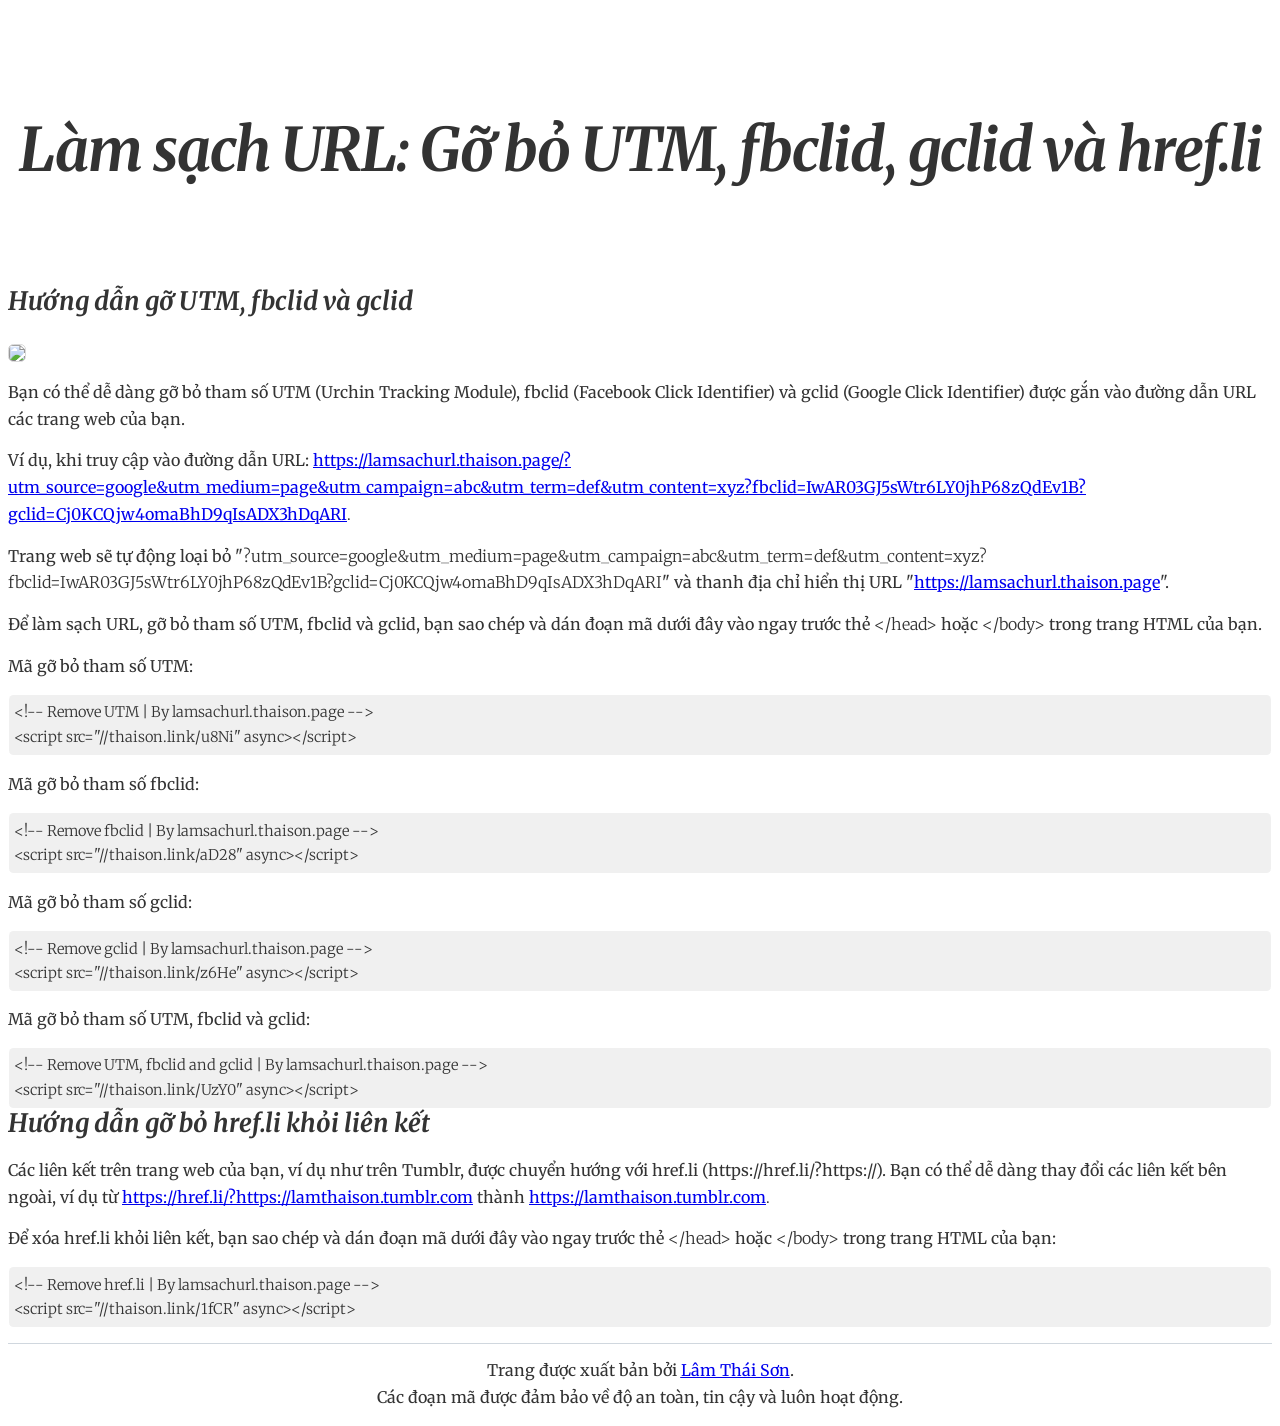
==== commit 41a4e5f5: "Update index.html" ====
--- a/index.html
+++ b/index.html
@@ -6,14 +6,14 @@
     <meta http-equiv="X-UA-Compatible" content="IE=edge">
     <meta name="referrer" content="strict-origin-when-cross-origin">
     <!-- Favicon - begin -->
-    <link rel="shortcut icon" href="//static.thaison.page/xyz/sonlt/favicon.ico">
-    <link rel="icon" type="image/png" sizes="16x16" href="//static.thaison.page/xyz/sonlt/favicon-16x16.png">
-    <link rel="icon" type="image/png" sizes="32x32" href="//static.thaison.page/xyz/sonlt/favicon-32x32.png">
-    <link rel="apple-touch-icon" sizes="180x180" href="//static.thaison.page/xyz/sonlt/apple-touch-icon.png">
-    <link rel="manifest" href="//static.thaison.page/xyz/sonlt/site.webmanifest">
-    <link rel="mask-icon" href="//static.thaison.page/xyz/sonlt/safari-pinned-tab.svg" color="#2d89ef">
+    <link rel="shortcut icon" href="//static.thaison.link/xyz/sonlt/favicon.ico">
+    <link rel="icon" type="image/png" sizes="16x16" href="//static.thaison.link/xyz/sonlt/favicon-16x16.png">
+    <link rel="icon" type="image/png" sizes="32x32" href="//static.thaison.link/xyz/sonlt/favicon-32x32.png">
+    <link rel="apple-touch-icon" sizes="180x180" href="//static.thaison.link/xyz/sonlt/apple-touch-icon.png">
+    <link rel="manifest" href="//static.thaison.link/xyz/sonlt/site.webmanifest">
+    <link rel="mask-icon" href="//static.thaison.link/xyz/sonlt/safari-pinned-tab.svg" color="#2d89ef">
     <meta name="msapplication-TileColor" content="#2d89ef">
-    <meta name="msapplication-config" content="https://static.thaison.page/xyz/sonlt/browserconfig.xml">
+    <meta name="msapplication-config" content="https://static.thaison.link/xyz/sonlt/browserconfig.xml">
     <meta name="theme-color" content="#ffffff">
     <!-- Favicon - end -->
     <meta property="og:title" content="Làm sạch URL: Gỡ bỏ UTM, fbclid, gclid và href.li">
@@ -52,6 +52,6 @@
             gtag('config', 'G-3ZGBYKLYHF');
       </script>
   </head>
-  <body dir="ltr" itemscope="" itemtype="http://schema.org/WebPage" id="yDmH0d" css="yDmH0d" jsaction="GvneHb:.CLIENT;c7OXCd:.CLIENT;xO31ue:.CLIENT;u0pjoe:.CLIENT" class="EIlDfe"><div jscontroller="pc62j" jsmodel="iTeaXe" jsaction="rcuQ6b:WYd;GvneHb:og1FDd;vbaUQc:uAM5ec;"><div jscontroller="X4BaPc" jsaction="rcuQ6b:WYd;o6xM5b:Pg9eo;HuL2Hd:mHeCvf;VMhF5:FFYy5e;sk3Qmb:HI1Mdd;JIbuQc:rSzFEd(z2EeY),aSaF6e(ilzYPe);"><div jscontroller="o1L5Wb" data-sitename="lamsachurl" data-universe="1" jsmodel="fNFZH" jsaction="Pe9H6d:cZFEp;WMZaJ:VsGN3;hJluRd:UADL7b;zuqEgd:HI9w0;tr6QDd:Y8aXB;MxH79b:xDkBfb;JIbuQc:SPXMTb(uxAMZ);" jsname="G0jgYd"><div jsname="gYwusb" class="p9b27"></div><div jscontroller="RrXLpc" jsname="XeeWQc" role="banner" jsaction="keydown:uiKYid(OH0EC);rcuQ6b:WYd;zuqEgd:ufqpf;JIbuQc:XfTnxb(lfEfFf),AlTiYc(GeGHKb),AlTiYc(m1xNUe),zZlNMe(pZn8Oc);YqO5N:ELcyfe;"><div jsname="bF1uUb" class="BuY5Fd" jsaction="click:xVuwSc;"></div><div jsname="MVsrn" class="TbNlJb vUSp5d"><div role="button" class="U26fgb mUbCce fKz7Od h3nfre M9Bg4d" jscontroller="VXdfxd" jsaction="click:cOuCgd; mousedown:UX7yZ; mouseup:lbsD7e; mouseenter:tfO1Yc; mouseleave:JywGue; focus:AHmuwe; blur:O22p3e; contextmenu:mg9Pef;touchstart:p6p2H; touchmove:FwuNnf; touchend:yfqBxc(preventMouseEvents=true|preventDefault=true); touchcancel:JMtRjd;" jsshadow="" jsname="GeGHKb" aria-label="Quay lại trang web" aria-disabled="false" tabindex="0" data-tooltip="Quay lại trang web" data-tooltip-vertical-offset="-12" data-tooltip-horizontal-offset="0"><div class="VTBa7b MbhUzd" jsname="ksKsZd"></div><span jsslot="" class="xjKiLb"><span class="Ce1Y1c" style="top: -12px"></span></span></div><div class="E2UJ5" jsname="M6JdT" style="margin-left: 320px; width: 640px;"><div class="rFrNMe b7AJhc zKHdkd" jscontroller="pxq3x" jsaction="clickonly:KjsqPd; focus:Jt1EX; blur:fpfTEe; input:Lg5SV" jsshadow="" jsname="OH0EC" aria-expanded="true"><div class="aCsJod oJeWuf"><div class="aXBtI I0VJ4d Wic03c"><span jsslot="" class="A37UZe qgcB3c iHd5yb"><div role="button" class="U26fgb mUbCce fKz7Od i3PoXe M9Bg4d" jscontroller="VXdfxd" jsaction="click:cOuCgd; mousedown:UX7yZ; mouseup:lbsD7e; mouseenter:tfO1Yc; mouseleave:JywGue; focus:AHmuwe; blur:O22p3e; contextmenu:mg9Pef;touchstart:p6p2H; touchmove:FwuNnf; touchend:yfqBxc(preventMouseEvents=true|preventDefault=true); touchcancel:JMtRjd;" jsshadow="" jsname="lfEfFf" aria-label="Tìm kiếm" aria-disabled="false" tabindex="0" data-tooltip="Tìm kiếm" data-tooltip-vertical-offset="-12" data-tooltip-horizontal-offset="0"><div class="VTBa7b MbhUzd" jsname="ksKsZd"></div><span jsslot="" class="xjKiLb"><span class="Ce1Y1c" style="top: -12px"></span></span></div><div class="EmVfjc SKShhf" data-loadingmessage="Đang tải…" jscontroller="qAKInc" jsaction="animationend:kWijWc;dyRcpb:dyRcpb" jsname="aZ2wEe"><div class="Cg7hO" aria-live="assertive" jsname="vyyg5"></div><div jsname="Hxlbvc" class="xu46lf"><div class="ir3uv uWlRce co39ub"><div class="xq3j6 ERcjC"><div class="X6jHbb GOJTSe"></div></div><div class="HBnAAc"><div class="X6jHbb GOJTSe"></div></div><div class="xq3j6 dj3yTd"><div class="X6jHbb GOJTSe"></div></div></div><div class="ir3uv GFoASc Cn087"><div class="xq3j6 ERcjC"><div class="X6jHbb GOJTSe"></div></div><div class="HBnAAc"><div class="X6jHbb GOJTSe"></div></div><div class="xq3j6 dj3yTd"><div class="X6jHbb GOJTSe"></div></div></div><div class="ir3uv WpeOqd hfsr6b"><div class="xq3j6 ERcjC"><div class="X6jHbb GOJTSe"></div></div><div class="HBnAAc"><div class="X6jHbb GOJTSe"></div></div><div class="xq3j6 dj3yTd"><div class="X6jHbb GOJTSe"></div></div></div><div class="ir3uv rHV3jf EjXFBf"><div class="xq3j6 ERcjC"><div class="X6jHbb GOJTSe"></div></div><div class="HBnAAc"><div class="X6jHbb GOJTSe"></div></div><div class="xq3j6 dj3yTd"><div class="X6jHbb GOJTSe"></div></div></div></div></div><div role="button" class="U26fgb mUbCce fKz7Od JyJRXe M9Bg4d" jscontroller="VXdfxd" jsaction="click:cOuCgd; mousedown:UX7yZ; mouseup:lbsD7e; mouseenter:tfO1Yc; mouseleave:JywGue; focus:AHmuwe; blur:O22p3e; contextmenu:mg9Pef;touchstart:p6p2H; touchmove:FwuNnf; touchend:yfqBxc(preventMouseEvents=true|preventDefault=true); touchcancel:JMtRjd;" jsshadow="" jsname="m1xNUe" aria-label="Quay lại trang web" aria-disabled="false" tabindex="0" data-tooltip="Quay lại trang web" data-tooltip-vertical-offset="-12" data-tooltip-horizontal-offset="0"><div class="VTBa7b MbhUzd" jsname="ksKsZd"></div><span jsslot="" class="xjKiLb"><span class="Ce1Y1c" style="top: -12px"></span></span></div></span><div class="Xb9hP"><input type="search" class="whsOnd zHQkBf" jsname="YPqjbf" autocomplete="off" tabindex="0" aria-label="Tìm kiếm trên trang web này" value="" autofocus="" role="combobox" data-initial-value=""><div jsname="LwH6nd" class="ndJi5d snByac" aria-hidden="true">Tìm kiếm trên trang web này</div></div><span jsslot="" class="A37UZe sxyYjd MQL3Ob"><div role="button" class="U26fgb mUbCce fKz7Od Kk06A M9Bg4d" jscontroller="VXdfxd" jsaction="click:cOuCgd; mousedown:UX7yZ; mouseup:lbsD7e; mouseenter:tfO1Yc; mouseleave:JywGue; focus:AHmuwe; blur:O22p3e; contextmenu:mg9Pef;touchstart:p6p2H; touchmove:FwuNnf; touchend:yfqBxc(preventMouseEvents=true|preventDefault=true); touchcancel:JMtRjd;" jsshadow="" jsname="pZn8Oc" aria-label="Xóa tìm kiếm" aria-disabled="false" tabindex="0" data-tooltip="Xóa tìm kiếm" data-tooltip-vertical-offset="-12" data-tooltip-horizontal-offset="0" style="display: none;"><div class="VTBa7b MbhUzd" jsname="ksKsZd"></div><span jsslot="" class="xjKiLb"><span class="Ce1Y1c" style="top: -12px"></span></span></div></span><div class="i9lrp mIZh1c"></div><div jsname="XmnwAc" class="OabDMe cXrdqd"></div></div></div><div class="LXRPh"><div jsname="ty6ygf" class="ovnfwe Is7Fhb"></div></div></div></div></div></div></div><div jsname="tiN4bf"><style nonce="">.rrJNTc{opacity: 0;}.bKy5e{pointer-events: none; position: absolute; top: 0;}</style><div class="bKy5e"><div class="rrJNTc" tabindex="-1"><div class="VfPpkd-dgl2Hf-ppHlrf-sM5MNb" data-is-touch-wrapper="true"><button class="VfPpkd-LgbsSe VfPpkd-LgbsSe-OWXEXe-dgl2Hf LjDxcd XhPA0b qfvgSe WsSUlf jz7fPb" jscontroller="soHxf" jsaction="click:cOuCgd; mousedown:UX7yZ; mouseup:lbsD7e; mouseenter:tfO1Yc; mouseleave:JywGue; touchstart:p6p2H; touchmove:FwuNnf; touchend:yfqBxc; touchcancel:JMtRjd; focus:AHmuwe; blur:O22p3e; contextmenu:mg9Pef;mlnRJb:fLiPzd;" data-idom-class="LjDxcd XhPA0b qfvgSe WsSUlf jz7fPb" jsname="z2EeY" tabindex="0"><div class="VfPpkd-Jh9lGc"></div><div class="VfPpkd-J1Ukfc-LhBDec"></div><div class="VfPpkd-RLmnJb"></div><span jsname="V67aGc" class="VfPpkd-vQzf8d">Chuyển đến nội dung chính</span></button></div><div class="VfPpkd-dgl2Hf-ppHlrf-sM5MNb" data-is-touch-wrapper="true"><button class="VfPpkd-LgbsSe VfPpkd-LgbsSe-OWXEXe-dgl2Hf LjDxcd XhPA0b qfvgSe WsSUlf br90J" jscontroller="soHxf" jsaction="click:cOuCgd; mousedown:UX7yZ; mouseup:lbsD7e; mouseenter:tfO1Yc; mouseleave:JywGue; touchstart:p6p2H; touchmove:FwuNnf; touchend:yfqBxc; touchcancel:JMtRjd; focus:AHmuwe; blur:O22p3e; contextmenu:mg9Pef;mlnRJb:fLiPzd;" data-idom-class="LjDxcd XhPA0b qfvgSe WsSUlf br90J" jsname="ilzYPe" tabindex="0"><div class="VfPpkd-Jh9lGc"></div><div class="VfPpkd-J1Ukfc-LhBDec"></div><div class="VfPpkd-RLmnJb"></div><span jsname="V67aGc" class="VfPpkd-vQzf8d">Chuyển đến thanh điều hướng</span></button></div></div></div><div class="M63kCb N63NQ"></div><div class="QZ3zWd"><div class="fktJzd AKpWA fOU46b XeSM4" jsname="UzWXSb" data-uses-custom-theme="false" jscontroller="Md9ENb" jsaction="gsiSmd:Ffcznf;yj5fUd:cpPetb;HNXL3:q0Vyke;e2SXKd:IPDu5e;BdXpgd:nhk7K;rcuQ6b:WYd;"><header id="atIdViewHeader"></header><div role="main" tabindex="-1" class="UtePc RCETm" dir="ltr"><section id="h.1a665b72f40a4fe9_4" class="yaqOZd LB7kq gk8rDe" style=""><div class="IFuOkc"></div><div class="mYVXT"><div class="LS81yb VICjCf j5pSsc db35Fc" tabindex="-1"><div class="hJDwNd-AhqUyc-ibL1re Ft7HRd-AhqUyc-ibL1re JNdkSc SQVYQc L6cTce-purZT L6cTce-pSzOP"><div class="JNdkSc-SmKAyb LkDMRd"><div class="" jscontroller="sGwD4d" jsaction="zXBUYb:zTPCnb;zQF9Uc:Qxe3nd;" jsname="F57UId"></div></div></div><div class="hJDwNd-AhqUyc-OiUrBf Ft7HRd-AhqUyc-OiUrBf purZT-AhqUyc-II5mzb ZcASvf-AhqUyc-II5mzb pSzOP-AhqUyc-qWD73c Ktthjf-AhqUyc-qWD73c JNdkSc SQVYQc"><div class="JNdkSc-SmKAyb LkDMRd"><div class="" jscontroller="sGwD4d" jsaction="zXBUYb:zTPCnb;zQF9Uc:Qxe3nd;" jsname="F57UId"><div class="oKdM2c ZZyype Kzv0Me"><div id="h.1a665b72f40a4fe9_7" class="hJDwNd-AhqUyc-OiUrBf Ft7HRd-AhqUyc-OiUrBf jXK9ad D2fZ2 zu5uec OjCsFc dmUFtb wHaque g5GTcb GNzUNc" style="padding-bottom: 0px !important;"><div class="jXK9ad-SmKAyb"><div class="tyJCtd mGzaTb Depvyb baZpAe lkHyyc"><h1 id="h.x1j5yg86ibh7" dir="ltr" class="CDt4Ke zfr3Q duRjpb" style="line-height: 1.4;text-align: center;"><span class=" Rn3Z1b" style="color: #333333; font-family: 'Merriweather', 'Arial'; vertical-align: baseline;"><em><strong>Làm sạch URL: Gỡ bỏ UTM, fbclid, gclid và href.li</strong></em></span></h1></div></div></div></div></div></div></div><div class="hJDwNd-AhqUyc-ibL1re Ft7HRd-AhqUyc-ibL1re JNdkSc SQVYQc L6cTce-purZT L6cTce-pSzOP"><div class="JNdkSc-SmKAyb LkDMRd"><div class="" jscontroller="sGwD4d" jsaction="zXBUYb:zTPCnb;zQF9Uc:Qxe3nd;" jsname="F57UId"></div></div></div></div></div></section><section id="h.2cbc909c220732a8_7" class="yaqOZd" style=""><div class="IFuOkc"></div><div class="mYVXT"><div class="LS81yb VICjCf j5pSsc db35Fc" tabindex="-1"><div class="hJDwNd-AhqUyc-R6PoUb Ft7HRd-AhqUyc-R6PoUb JNdkSc SQVYQc L6cTce-purZT L6cTce-pSzOP"><div class="JNdkSc-SmKAyb LkDMRd"><div class="" jscontroller="sGwD4d" jsaction="zXBUYb:zTPCnb;zQF9Uc:Qxe3nd;" jsname="F57UId"></div></div></div><div class="hJDwNd-AhqUyc-EehZO Ft7HRd-AhqUyc-EehZO purZT-AhqUyc-II5mzb ZcASvf-AhqUyc-II5mzb pSzOP-AhqUyc-qWD73c Ktthjf-AhqUyc-qWD73c JNdkSc SQVYQc yYI8W HQwdzb"><div class="JNdkSc-SmKAyb LkDMRd"><div class="" jscontroller="sGwD4d" jsaction="zXBUYb:zTPCnb;zQF9Uc:Qxe3nd;" jsname="F57UId"><div class="oKdM2c ZZyype Kzv0Me"><div id="h.3dfe9b4f0b4b18ac_8" class="hJDwNd-AhqUyc-EehZO Ft7HRd-AhqUyc-EehZO jXK9ad D2fZ2 zu5uec OjCsFc dmUFtb GNzUNc"><div class="jXK9ad-SmKAyb"><div class="tyJCtd mGzaTb Depvyb baZpAe"><div id="h.dkm7m13zse0z" class="CobnVe aP9Z7e"></div><h2 id="h.dkm7m13zse0z_l" dir="ltr" class="CDt4Ke zfr3Q JYVBee" style="line-height: 1.68;"><span style="color: #333333; font-family: 'Merriweather', 'Arial'; font-variant: normal;"><em><strong>Hướng dẫn gỡ </strong></em></span><span style="color: #333333; font-family: 'Merriweather', 'Arial';"><em><strong>UTM, fbclid và gclid</strong></em></span></h2></div></div></div></div><div class="oKdM2c ZZyype"><div id="h.3dfe9b4f0b4b18ac_10" class="hJDwNd-AhqUyc-EehZO Ft7HRd-AhqUyc-EehZO jXK9ad D2fZ2 zu5uec"><div class="jXK9ad-SmKAyb"><div class="tyJCtd baZpAe"><div class="t3iYD"><img src="https://lamsachurl.thaison.page/image.png" class="CENy8b" role="img" style="width: 100%;margin: -0.0000005723% 0 -0.0000005723% 0%;border-radius: 4pt;border: 1px solid #d9d9d9;"></div></div></div></div></div><div class="oKdM2c ZZyype"><div id="h.3dfe9b4f0b4b18ac_12" class="hJDwNd-AhqUyc-EehZO Ft7HRd-AhqUyc-EehZO jXK9ad D2fZ2 zu5uec GNzUNc"><div class="jXK9ad-SmKAyb"><div class="tyJCtd mGzaTb Depvyb baZpAe"><p dir="ltr" class="CDt4Ke zfr3Q" style="background-color: transparent; border-bottom: none; border-left: none; border-right: none; border-top: none; line-height: 1.68; margin-bottom: 11pt; margin-top: 10pt; padding-bottom: 0; padding-left: 0; padding-right: 0; padding-top: 0;"><span style="color: #333333; font-family: 'Merriweather', 'Arial'; font-size: 12pt; font-variant: normal; font-weight: normal; vertical-align: baseline;">Bạn có thể dễ dàng gỡ bỏ tham số UTM (Urchin Tracking Module)</span><span style="color: #333333; font-family: 'Merriweather', 'Arial'; font-size: 12pt; font-weight: normal; vertical-align: baseline;">,</span><span style="color: #333333; font-family: 'Merriweather', 'Arial'; font-size: 12pt; font-variant: normal; font-weight: normal; vertical-align: baseline;"> fbclid (Facebook Click Identifier) và gclid (Google Click Identifier) được gắn vào đường dẫn URL các trang web của bạn.</span></p><p dir="ltr" class="CDt4Ke zfr3Q" style="background-color: transparent; border-bottom: none; border-left: none; border-right: none; border-top: none; line-height: 1.68; margin-bottom: 11pt; margin-top: 10pt; padding-bottom: 0; padding-left: 0; padding-right: 0; padding-top: 0;"><span style="color: #333333; font-family: 'Merriweather', 'Arial'; font-size: 12pt; font-variant: normal; font-weight: normal; vertical-align: baseline;">Ví dụ, khi truy cập vào đường dẫn URL: </span><span style="color: #333333; font-family: 'Merriweather', 'Arial'; font-size: 12pt; font-variant: normal; font-weight: normal; text-decoration: underline; vertical-align: baseline;"><a class="XqQF9c rXJpyf" href="https://lamsachurl.thaison.page/?utm_source=google&amp;utm_medium=page&amp;utm_campaign=abc&amp;utm_term=def&amp;utm_content=xyz?fbclid=IwAR03GJ5sWtr6LY0jhP68zQdEv1B?gclid=Cj0KCQjw4omaBhD9qIsADX3hDqARI">https://lamsachurl.thaison.page/?utm_source=google&amp;utm_medium=page&amp;utm_campaign=abc&amp;utm_term=def&amp;utm_content=xyz?fbclid=IwAR03GJ5sWtr6LY0jhP68zQdEv1B?gclid=Cj0KCQjw4omaBhD9qIsADX3hDqARI</a></span>.</p><p dir="ltr" class="CDt4Ke zfr3Q" style="background-color: transparent; border-bottom: none; border-left: none; border-right: none; border-top: none; line-height: 1.68; margin-bottom: 11pt; margin-top: 10pt; padding-bottom: 0; padding-left: 0; padding-right: 0; padding-top: 0;"><span style="color: #333333; font-family: 'Merriweather', 'Arial'; font-size: 12pt; font-variant: normal; font-weight: normal; vertical-align: baseline;">Trang web sẽ tự động loại bỏ "</span><span style="color: #333333; font-family: 'Merriweather', 'Arial'; font-size: 12pt; font-variant: normal; font-weight: 300; vertical-align: baseline;">?utm_source=google&amp;utm_medium=page&amp;utm_campaign=abc&amp;utm_term=def&amp;utm_content=xyz?fbclid=IwAR03GJ5sWtr6LY0jhP68zQdEv1B?gclid=Cj0KCQjw4omaBhD9qIsADX3hDqARI</span><span style="color: #333333; font-family: 'Merriweather', 'Arial'; font-size: 12pt; font-variant: normal; font-weight: normal; vertical-align: baseline;">" và thanh địa chỉ hiển thị URL "</span><span style="color: #333333; font-family: 'Merriweather', 'Arial'; font-size: 12pt; font-variant: normal; font-weight: normal; text-decoration: underline; vertical-align: baseline;"><a class="XqQF9c rXJpyf" href="https://lamsachurl.thaison.page">https://lamsachurl.thaison.page</a></span><span style="color: #333333; font-family: 'Merriweather', 'Arial'; font-size: 12pt; font-variant: normal; font-weight: normal; vertical-align: baseline;">".</span></p><p dir="ltr" class="CDt4Ke zfr3Q" style="background-color: transparent; border-bottom: none; border-left: none; border-right: none; border-top: none; line-height: 1.68; margin-bottom: 11pt; margin-top: 10pt; padding-bottom: 0; padding-left: 0; padding-right: 0; padding-top: 0;"><span style="color: #333333; font-family: 'Merriweather', 'Arial'; font-size: 12pt; font-variant: normal; font-weight: normal; vertical-align: baseline;">Để làm sạch URL, gỡ bỏ tham số </span><span style="color: #333333; font-family: 'Merriweather', 'Arial'; font-size: 12pt; font-weight: normal; vertical-align: baseline;">UTM, fbclid và gclid</span><span style="color: #333333; font-family: 'Merriweather', 'Arial'; font-size: 12pt; font-variant: normal; font-weight: normal; vertical-align: baseline;">, bạn sao chép và dán đoạn mã dưới đây vào ngay trước thẻ </span><span style="color: #333333; font-family: 'Merriweather', 'Arial'; font-size: 12pt; font-variant: normal; font-weight: 300; vertical-align: baseline;">&lt;/head&gt;</span><span style="color: #333333; font-family: 'Merriweather', 'Arial'; font-size: 12pt; font-variant: normal; font-weight: normal; vertical-align: baseline;"> hoặc </span><span style="color: #333333; font-family: 'Merriweather', 'Arial'; font-size: 12pt; font-variant: normal; font-weight: 300; vertical-align: baseline;">&lt;/body&gt;</span><span style="color: #333333; font-family: 'Merriweather', 'Arial'; font-size: 12pt; font-variant: normal; font-weight: normal; vertical-align: baseline;"> trong trang HTML của bạn.</span></p><p dir="ltr" class="CDt4Ke zfr3Q" style="background-color: transparent; border-bottom: none; border-left: none; border-right: none; border-top: none; line-height: 1.68; margin-bottom: 11pt; margin-top: 10pt; padding-bottom: 0; padding-left: 0; padding-right: 0; padding-top: 0;"><span style="color: #333333; font-family: 'Merriweather', 'Arial'; font-size: 12pt; font-variant: normal; font-weight: normal; vertical-align: baseline;">Mã gỡ bỏ tham số UTM:</span></p><p dir="ltr" class="CDt4Ke zfr3Q" style="background-clip: padding-box;background-color: rgba(0,0,0,0.059);border-bottom: 0.75pt solid rgba(255,255,255,0.122);border-left: 0.75pt solid rgba(255,255,255,0.122);border-right: 0.75pt solid rgba(255,255,255,0.122);border-top: 0.75pt solid rgba(255,255,255,0.122);line-height: 1.68;margin-bottom: 11pt;margin-top: 10pt;padding-bottom: 4pt;padding-left: 4pt;padding-right: 4pt;padding-top: 4pt;border-radius: 4pt;"><span style="color: #333333; font-family: 'Merriweather', 'Arial'; font-weight: 300;">&lt;!-- Remove UTM | By lamsachurl.thaison.page --&gt;<br>&lt;script src="//thaison.link/u8Ni" async&gt;&lt;/script&gt;</span></p><p dir="ltr" class="CDt4Ke zfr3Q" style="background-color: transparent; border-bottom: none; border-left: none; border-right: none; border-top: none; line-height: 1.68; margin-bottom: 11pt; margin-top: 10pt; padding-bottom: 0; padding-left: 0; padding-right: 0; padding-top: 0;"><span style="color: #333333; font-family: 'Merriweather', 'Arial'; font-size: 12pt; font-variant: normal; font-weight: normal; vertical-align: baseline;">Mã gỡ bỏ tham số fbclid:</span></p><p dir="ltr" class="CDt4Ke zfr3Q" style="background-clip: padding-box;background-color: rgba(0,0,0,0.059);border-bottom: 0.75pt solid rgba(255,255,255,0.122);border-left: 0.75pt solid rgba(255,255,255,0.122);border-right: 0.75pt solid rgba(255,255,255,0.122);border-top: 0.75pt solid rgba(255,255,255,0.122);line-height: 1.68;margin-bottom: 11pt;margin-top: 10pt;padding-bottom: 4pt;padding-left: 4pt;padding-right: 4pt;padding-top: 4pt;border-radius: 4pt;"><span style="color: #333333; font-family: 'Merriweather', 'Arial'; font-weight: 300;">&lt;!-- Remove fbclid | By lamsachurl.thaison.page --&gt;<br>&lt;script src="//thaison.link/aD28" async&gt;&lt;/script&gt;</span></p><p dir="ltr" class="CDt4Ke zfr3Q" style="background-color: transparent; border-bottom: none; border-left: none; border-right: none; border-top: none; line-height: 1.68; margin-bottom: 11pt; margin-top: 10pt; padding-bottom: 0; padding-left: 0; padding-right: 0; padding-top: 0;"><span style="color: #333333; font-family: 'Merriweather', 'Arial'; font-size: 12pt; font-variant: normal; font-weight: normal; vertical-align: baseline;">Mã gỡ bỏ tham số </span><span style="color: #333333; font-family: 'Merriweather', 'Arial'; font-size: 12pt; font-weight: normal; vertical-align: baseline;">gclid</span><span style="color: #333333; font-family: 'Merriweather', 'Arial'; font-size: 12pt; font-variant: normal; font-weight: normal; vertical-align: baseline;">:</span></p><p dir="ltr" class="CDt4Ke zfr3Q" style="background-clip: padding-box;background-color: rgba(0,0,0,0.059);border-bottom: 0.75pt solid rgba(255,255,255,0.122);border-left: 0.75pt solid rgba(255,255,255,0.122);border-right: 0.75pt solid rgba(255,255,255,0.122);border-top: 0.75pt solid rgba(255,255,255,0.122);line-height: 1.68;margin-bottom: 0;margin-top: 0;padding-bottom: 4pt;padding-left: 4pt;padding-right: 4pt;padding-top: 4pt;border-radius: 4pt;"><span style="color: #333333; font-family: 'Merriweather', 'Arial'; font-weight: 300;">&lt;!-- Remove gclid | By lamsachurl.thaison.page --&gt;<br>&lt;script src="//thaison.link/z6He" async&gt;&lt;/script&gt;</span></p><p dir="ltr" class="CDt4Ke zfr3Q" style="background-color: transparent; border-bottom: none; border-left: none; border-right: none; border-top: none; line-height: 1.68; margin-bottom: 11pt; margin-top: 10pt; padding-bottom: 0; padding-left: 0; padding-right: 0; padding-top: 0;"><span style="color: #333333; font-family: 'Merriweather', 'Arial'; font-size: 12pt; font-variant: normal; font-weight: normal; vertical-align: baseline;">Mã gỡ bỏ tham số UTM</span><span style="color: #333333; font-family: 'Merriweather', 'Arial'; font-size: 12pt; font-weight: normal; vertical-align: baseline;">,</span><span style="color: #333333; font-family: 'Merriweather', 'Arial'; font-size: 12pt; font-variant: normal; font-weight: normal; vertical-align: baseline;"> fbclid và gclid:</span></p><p dir="ltr" class="CDt4Ke zfr3Q" style="background-clip: padding-box;background-color: rgba(0,0,0,0.059);border-bottom: 0.75pt solid rgba(255,255,255,0.122);border-left: 0.75pt solid rgba(255,255,255,0.122);border-right: 0.75pt solid rgba(255,255,255,0.122);border-top: 0.75pt solid rgba(255,255,255,0.122);line-height: 1.68;margin-bottom: 0;margin-top: 0;padding-bottom: 4pt;padding-left: 4pt;padding-right: 4pt;padding-top: 4pt;border-radius: 4pt;"><span style="color: #333333; font-family: 'Merriweather', 'Arial'; font-weight: 300;">&lt;!-- Remove UTM, fbclid and gclid | By lamsachurl.thaison.page --&gt;<br>&lt;script src="//thaison.link/UzY0" async&gt;&lt;/script&gt;</span></p></div></div></div></div><div class="oKdM2c ZZyype"><div id="h.3dfe9b4f0b4b18ac_14" class="hJDwNd-AhqUyc-EehZO Ft7HRd-AhqUyc-EehZO jXK9ad D2fZ2 zu5uec wHaque g5GTcb GNzUNc"><div class="jXK9ad-SmKAyb"><div class="tyJCtd mGzaTb Depvyb baZpAe"><div id="h.659xkfqlau89" class="CobnVe aP9Z7e"></div><h2 id="h.659xkfqlau89_l" dir="ltr" class="CDt4Ke zfr3Q JYVBee" style="background-color: transparent; border-bottom: none; border-left: none; border-right: none; border-top: none; line-height: 1.68; margin-bottom: 0; margin-top: 10pt; padding-bottom: 0; padding-left: 0; padding-right: 0; padding-top: 0;"><span style="color: #333333; font-family: 'Merriweather', 'Arial'; font-variant: normal;"><em><strong>Hướng dẫn gỡ bỏ</strong></em></span><span class=" jgG6ef" style="color: #333333; font-family: 'Merriweather', 'Arial'; font-variant: normal; vertical-align: baseline;"><em><strong> href.li khỏi liên kết</strong></em></span></h2><p dir="ltr" class="CDt4Ke zfr3Q"><span style="color: #333333; font-family: 'Merriweather', 'Arial'; font-size: 12pt; font-variant: normal; font-weight: normal; vertical-align: baseline;">Các liên kết trên trang web của bạn, ví dụ như trên Tumblr, được chuyển hướng với href.li (https://href.li/?https://). </span><span style="color: #333333; font-family: 'Merriweather', 'Arial'; font-size: 12pt; font-weight: normal; vertical-align: baseline;">Bạn có thể dễ dàng thay đổi các liên kết bên ngoài</span><span style="color: #333333; font-family: 'Merriweather', 'Arial'; font-size: 12pt; font-variant: normal; font-weight: normal; vertical-align: baseline;">, ví dụ từ </span><span style="color: #333333; font-family: 'Merriweather', 'Arial'; font-size: 12pt; font-variant: normal; font-weight: normal; text-decoration: underline; vertical-align: baseline;"><a class="XqQF9c rXJpyf" href="https://href.li/?https://lamthaison.tumblr.com" target="_blank">https://href.li/?https://lamthaison.tumblr.com</a></span><span style="color: #333333; font-family: 'Merriweather', 'Arial'; font-size: 12pt; font-variant: normal; font-weight: normal; vertical-align: baseline;"> thành </span><span style="color: #333333; font-family: 'Merriweather', 'Arial'; font-size: 12pt; font-variant: normal; font-weight: normal; text-decoration: underline; vertical-align: baseline;"><a class="XqQF9c rXJpyf" href="https://lamthaison.tumblr.com" target="_blank">https://lamthaison.tumblr.com</a></span>.</p><p dir="ltr" class="CDt4Ke zfr3Q"><span style="color: #333333; font-family: 'Merriweather', 'Arial'; font-size: 12pt; font-variant: normal; font-weight: normal; vertical-align: baseline;">Để xóa href.li khỏi liên kết, bạn sao chép và dán đoạn mã dưới đây vào ngay trước thẻ </span><span style="color: #333333; font-family: 'Merriweather', 'Arial'; font-size: 12pt; font-variant: normal; font-weight: 300; vertical-align: baseline;">&lt;/head&gt;</span><span style="color: #333333; font-family: 'Merriweather', 'Arial'; font-size: 12pt; font-variant: normal; font-weight: normal; vertical-align: baseline;"> hoặc </span><span style="color: #333333; font-family: 'Merriweather', 'Arial'; font-size: 12pt; ont-variant: normal; font-weight: 300; vertical-align: baseline;">&lt;/body&gt;</span><span style="color: #333333; font-family: 'Merriweather', 'Arial'; font-size: 12pt; font-variant: normal; font-weight: normal; vertical-align: baseline;"> trong trang HTML của bạn:</span></p><p dir="ltr" class="CDt4Ke zfr3Q" style="background-clip: padding-box;background-color: rgba(0,0,0,0.059);border-bottom: 0.75pt solid rgba(255,255,255,0.122);border-left: 0.75pt solid rgba(255,255,255,0.122);border-right: 0.75pt solid rgba(255,255,255,0.122);border-top: 0.75pt solid rgba(255,255,255,0.122);line-height: 1.68;margin-bottom: 11pt;margin-top: 10pt;padding-bottom: 4pt;padding-left: 4pt;padding-right: 4pt;padding-top: 4pt;border-radius: 4pt;"><span style="color: #333333; font-family: 'Merriweather', 'Arial'; font-weight: 300;">&lt;!-- Remove href.li | By lamsachurl.thaison.page --&gt;<br>&lt;script src="//thaison.link/1fCR" async&gt;&lt;/script&gt;</span></p></div></div></div></div></div></div></div><div class="hJDwNd-AhqUyc-R6PoUb Ft7HRd-AhqUyc-R6PoUb JNdkSc SQVYQc L6cTce-purZT L6cTce-pSzOP"><div class="JNdkSc-SmKAyb LkDMRd"><div class="" jscontroller="sGwD4d" jsaction="zXBUYb:zTPCnb;zQF9Uc:Qxe3nd;" jsname="F57UId"></div></div></div></div></div></section><section id="h.1a665b72f40a4fe9_26" class="yaqOZd qeLZfd" style="border-top: 1px solid #d0d7de;"><div class="IFuOkc"></div><div class="mYVXT"><div class="LS81yb VICjCf j5pSsc db35Fc" tabindex="-1"><div class="hJDwNd-AhqUyc-R6PoUb Ft7HRd-AhqUyc-R6PoUb JNdkSc SQVYQc L6cTce-purZT L6cTce-pSzOP"><div class="JNdkSc-SmKAyb LkDMRd"><div class="" jscontroller="sGwD4d" jsaction="zXBUYb:zTPCnb;zQF9Uc:Qxe3nd;" jsname="F57UId"></div></div></div><div class="hJDwNd-AhqUyc-EehZO Ft7HRd-AhqUyc-EehZO purZT-AhqUyc-II5mzb ZcASvf-AhqUyc-II5mzb pSzOP-AhqUyc-qWD73c Ktthjf-AhqUyc-qWD73c JNdkSc SQVYQc"><div class="JNdkSc-SmKAyb LkDMRd"><div class="" jscontroller="sGwD4d" jsaction="zXBUYb:zTPCnb;zQF9Uc:Qxe3nd;" jsname="F57UId"><div class="oKdM2c ZZyype Kzv0Me"><div id="h.1a665b72f40a4fe9_18" class="hJDwNd-AhqUyc-EehZO Ft7HRd-AhqUyc-EehZO jXK9ad D2fZ2 zu5uec OjCsFc dmUFtb wHaque g5GTcb GNzUNc"><div class="jXK9ad-SmKAyb"><div class="tyJCtd mGzaTb Depvyb baZpAe"><p dir="ltr" class="CDt4Ke zfr3Q" style="background-color: transparent; border-bottom: none; border-left: none; border-right: none; border-top: none; line-height: 1.68; margin-bottom: 11pt; margin-top: 10pt; padding-bottom: 0; padding-left: 0; padding-right: 0; padding-top: 0; text-align: center;"><span style="color: #333333; font-family: 'Merriweather', 'Arial'; font-size: 12pt; font-weight: normal; vertical-align: baseline;">Trang được xuất bản bởi </span><span style="color: #333333; font-family: 'Merriweather', 'Arial'; font-size: 12pt; font-weight: normal; text-decoration: underline; vertical-align: baseline;"><a class="XqQF9c rXJpyf" href="https://thaison.site" target="_blank">Lâm Thái Sơn</a></span><span style="color: #333333; font-family: 'Merriweather', 'Arial'; font-size: 12pt; font-weight: normal; vertical-align: baseline;">.<br>Các đoạn mã</span><span style="color: #333333; font-family: 'Merriweather', 'Arial'; font-size: 12pt; font-weight: normal; vertical-align: baseline;"> được đảm bảo về độ an toàn, tin cậy và luôn hoạt động.</span></p></div></div></div></div></div></div></div><div class="hJDwNd-AhqUyc-R6PoUb Ft7HRd-AhqUyc-R6PoUb JNdkSc SQVYQc L6cTce-purZT L6cTce-pSzOP"><div class="JNdkSc-SmKAyb LkDMRd"><div class="" jscontroller="sGwD4d" jsaction="zXBUYb:zTPCnb;zQF9Uc:Qxe3nd;" jsname="F57UId"></div></div></div></div></div></section></div><div class="Xpil1b xgQ6eb"></div></div></div></div></div></div><div jscontroller="YV8yqd" jsaction="rcuQ6b:npT2md"><div id="docs-aria-speakable" aria-live="assertive" aria-relevant="additions" aria-atomic="true" aria-hidden="false" role="region" class="IWfHH"></div></div>
+  <body dir="ltr" itemscope="" itemtype="http://schema.org/WebPage" id="yDmH0d" css="yDmH0d" jsaction="GvneHb:.CLIENT;c7OXCd:.CLIENT;xO31ue:.CLIENT;u0pjoe:.CLIENT" class="EIlDfe"><div jscontroller="pc62j" jsmodel="iTeaXe" jsaction="rcuQ6b:WYd;GvneHb:og1FDd;vbaUQc:uAM5ec;"><div jscontroller="X4BaPc" jsaction="rcuQ6b:WYd;o6xM5b:Pg9eo;HuL2Hd:mHeCvf;VMhF5:FFYy5e;sk3Qmb:HI1Mdd;JIbuQc:rSzFEd(z2EeY),aSaF6e(ilzYPe);"><div jsname="tiN4bf"><style nonce="">.rrJNTc{opacity: 0;}.bKy5e{pointer-events: none; position: absolute; top: 0;}</style><div class="bKy5e"><div class="rrJNTc" tabindex="-1"><div class="VfPpkd-dgl2Hf-ppHlrf-sM5MNb" data-is-touch-wrapper="true"><button class="VfPpkd-LgbsSe VfPpkd-LgbsSe-OWXEXe-dgl2Hf LjDxcd XhPA0b qfvgSe WsSUlf jz7fPb" jscontroller="soHxf" jsaction="click:cOuCgd; mousedown:UX7yZ; mouseup:lbsD7e; mouseenter:tfO1Yc; mouseleave:JywGue; touchstart:p6p2H; touchmove:FwuNnf; touchend:yfqBxc; touchcancel:JMtRjd; focus:AHmuwe; blur:O22p3e; contextmenu:mg9Pef;mlnRJb:fLiPzd;" data-idom-class="LjDxcd XhPA0b qfvgSe WsSUlf jz7fPb" jsname="z2EeY" tabindex="0"><div class="VfPpkd-Jh9lGc"></div><div class="VfPpkd-J1Ukfc-LhBDec"></div><div class="VfPpkd-RLmnJb"></div><span jsname="V67aGc" class="VfPpkd-vQzf8d">Chuyển đến nội dung chính</span></button></div><div class="VfPpkd-dgl2Hf-ppHlrf-sM5MNb" data-is-touch-wrapper="true"><button class="VfPpkd-LgbsSe VfPpkd-LgbsSe-OWXEXe-dgl2Hf LjDxcd XhPA0b qfvgSe WsSUlf br90J" jscontroller="soHxf" jsaction="click:cOuCgd; mousedown:UX7yZ; mouseup:lbsD7e; mouseenter:tfO1Yc; mouseleave:JywGue; touchstart:p6p2H; touchmove:FwuNnf; touchend:yfqBxc; touchcancel:JMtRjd; focus:AHmuwe; blur:O22p3e; contextmenu:mg9Pef;mlnRJb:fLiPzd;" data-idom-class="LjDxcd XhPA0b qfvgSe WsSUlf br90J" jsname="ilzYPe" tabindex="0"><div class="VfPpkd-Jh9lGc"></div><div class="VfPpkd-J1Ukfc-LhBDec"></div><div class="VfPpkd-RLmnJb"></div><span jsname="V67aGc" class="VfPpkd-vQzf8d">Chuyển đến thanh điều hướng</span></button></div></div></div><div class="M63kCb N63NQ"></div><div class="QZ3zWd"><div class="fktJzd AKpWA fOU46b XeSM4" jsname="UzWXSb" data-uses-custom-theme="false" jscontroller="Md9ENb" jsaction="gsiSmd:Ffcznf;yj5fUd:cpPetb;HNXL3:q0Vyke;e2SXKd:IPDu5e;BdXpgd:nhk7K;rcuQ6b:WYd;"><header id="atIdViewHeader"></header><div role="main" tabindex="-1" class="UtePc RCETm" dir="ltr"><section id="h.1a665b72f40a4fe9_4" class="yaqOZd LB7kq gk8rDe" style=""><div class="IFuOkc"></div><div class="mYVXT"><div class="LS81yb VICjCf j5pSsc db35Fc" tabindex="-1"><div class="hJDwNd-AhqUyc-ibL1re Ft7HRd-AhqUyc-ibL1re JNdkSc SQVYQc L6cTce-purZT L6cTce-pSzOP"><div class="JNdkSc-SmKAyb LkDMRd"><div class="" jscontroller="sGwD4d" jsaction="zXBUYb:zTPCnb;zQF9Uc:Qxe3nd;" jsname="F57UId"></div></div></div><div class="hJDwNd-AhqUyc-OiUrBf Ft7HRd-AhqUyc-OiUrBf purZT-AhqUyc-II5mzb ZcASvf-AhqUyc-II5mzb pSzOP-AhqUyc-qWD73c Ktthjf-AhqUyc-qWD73c JNdkSc SQVYQc"><div class="JNdkSc-SmKAyb LkDMRd"><div class="" jscontroller="sGwD4d" jsaction="zXBUYb:zTPCnb;zQF9Uc:Qxe3nd;" jsname="F57UId"><div class="oKdM2c ZZyype Kzv0Me"><div id="h.1a665b72f40a4fe9_7" class="hJDwNd-AhqUyc-OiUrBf Ft7HRd-AhqUyc-OiUrBf jXK9ad D2fZ2 zu5uec OjCsFc dmUFtb wHaque g5GTcb GNzUNc" style="padding-bottom: 0px !important;"><div class="jXK9ad-SmKAyb"><div class="tyJCtd mGzaTb Depvyb baZpAe lkHyyc"><h1 id="h.x1j5yg86ibh7" dir="ltr" class="CDt4Ke zfr3Q duRjpb" style="line-height: 1.4;text-align: center;"><span class=" Rn3Z1b" style="color: #333333; font-family: 'Merriweather', 'Arial'; vertical-align: baseline;"><em><strong>Làm sạch URL: Gỡ bỏ UTM, fbclid, gclid và href.li</strong></em></span></h1></div></div></div></div></div></div></div><div class="hJDwNd-AhqUyc-ibL1re Ft7HRd-AhqUyc-ibL1re JNdkSc SQVYQc L6cTce-purZT L6cTce-pSzOP"><div class="JNdkSc-SmKAyb LkDMRd"><div class="" jscontroller="sGwD4d" jsaction="zXBUYb:zTPCnb;zQF9Uc:Qxe3nd;" jsname="F57UId"></div></div></div></div></div></section><section id="h.2cbc909c220732a8_7" class="yaqOZd" style=""><div class="IFuOkc"></div><div class="mYVXT"><div class="LS81yb VICjCf j5pSsc db35Fc" tabindex="-1"><div class="hJDwNd-AhqUyc-R6PoUb Ft7HRd-AhqUyc-R6PoUb JNdkSc SQVYQc L6cTce-purZT L6cTce-pSzOP"><div class="JNdkSc-SmKAyb LkDMRd"><div class="" jscontroller="sGwD4d" jsaction="zXBUYb:zTPCnb;zQF9Uc:Qxe3nd;" jsname="F57UId"></div></div></div><div class="hJDwNd-AhqUyc-EehZO Ft7HRd-AhqUyc-EehZO purZT-AhqUyc-II5mzb ZcASvf-AhqUyc-II5mzb pSzOP-AhqUyc-qWD73c Ktthjf-AhqUyc-qWD73c JNdkSc SQVYQc yYI8W HQwdzb"><div class="JNdkSc-SmKAyb LkDMRd"><div class="" jscontroller="sGwD4d" jsaction="zXBUYb:zTPCnb;zQF9Uc:Qxe3nd;" jsname="F57UId"><div class="oKdM2c ZZyype Kzv0Me"><div id="h.3dfe9b4f0b4b18ac_8" class="hJDwNd-AhqUyc-EehZO Ft7HRd-AhqUyc-EehZO jXK9ad D2fZ2 zu5uec OjCsFc dmUFtb GNzUNc"><div class="jXK9ad-SmKAyb"><div class="tyJCtd mGzaTb Depvyb baZpAe"><div id="h.dkm7m13zse0z" class="CobnVe aP9Z7e"></div><h2 id="h.dkm7m13zse0z_l" dir="ltr" class="CDt4Ke zfr3Q JYVBee" style="line-height: 1.68;"><span style="color: #333333; font-family: 'Merriweather', 'Arial'; font-variant: normal;"><em><strong>Hướng dẫn gỡ </strong></em></span><span style="color: #333333; font-family: 'Merriweather', 'Arial';"><em><strong>UTM, fbclid và gclid</strong></em></span></h2></div></div></div></div><div class="oKdM2c ZZyype"><div id="h.3dfe9b4f0b4b18ac_10" class="hJDwNd-AhqUyc-EehZO Ft7HRd-AhqUyc-EehZO jXK9ad D2fZ2 zu5uec"><div class="jXK9ad-SmKAyb"><div class="tyJCtd baZpAe"><div class="t3iYD"><img src="https://lamsachurl.thaison.page/image.png" class="CENy8b" role="img" style="width: 100%;margin: -0.0000005723% 0 -0.0000005723% 0%;border-radius: 4pt;border: 1px solid #d9d9d9;"></div></div></div></div></div><div class="oKdM2c ZZyype"><div id="h.3dfe9b4f0b4b18ac_12" class="hJDwNd-AhqUyc-EehZO Ft7HRd-AhqUyc-EehZO jXK9ad D2fZ2 zu5uec GNzUNc"><div class="jXK9ad-SmKAyb"><div class="tyJCtd mGzaTb Depvyb baZpAe"><p dir="ltr" class="CDt4Ke zfr3Q" style="background-color: transparent; border-bottom: none; border-left: none; border-right: none; border-top: none; line-height: 1.68; margin-bottom: 11pt; margin-top: 10pt; padding-bottom: 0; padding-left: 0; padding-right: 0; padding-top: 0;"><span style="color: #333333; font-family: 'Merriweather', 'Arial'; font-size: 12pt; font-variant: normal; font-weight: normal; vertical-align: baseline;">Bạn có thể dễ dàng gỡ bỏ tham số UTM (Urchin Tracking Module)</span><span style="color: #333333; font-family: 'Merriweather', 'Arial'; font-size: 12pt; font-weight: normal; vertical-align: baseline;">,</span><span style="color: #333333; font-family: 'Merriweather', 'Arial'; font-size: 12pt; font-variant: normal; font-weight: normal; vertical-align: baseline;"> fbclid (Facebook Click Identifier) và gclid (Google Click Identifier) được gắn vào đường dẫn URL các trang web của bạn.</span></p><p dir="ltr" class="CDt4Ke zfr3Q" style="background-color: transparent; border-bottom: none; border-left: none; border-right: none; border-top: none; line-height: 1.68; margin-bottom: 11pt; margin-top: 10pt; padding-bottom: 0; padding-left: 0; padding-right: 0; padding-top: 0;"><span style="color: #333333; font-family: 'Merriweather', 'Arial'; font-size: 12pt; font-variant: normal; font-weight: normal; vertical-align: baseline;">Ví dụ, khi truy cập vào đường dẫn URL: </span><span style="color: #333333; font-family: 'Merriweather', 'Arial'; font-size: 12pt; font-variant: normal; font-weight: normal; text-decoration: underline; vertical-align: baseline;"><a class="XqQF9c rXJpyf" href="https://lamsachurl.thaison.page/?utm_source=google&amp;utm_medium=page&amp;utm_campaign=abc&amp;utm_term=def&amp;utm_content=xyz?fbclid=IwAR03GJ5sWtr6LY0jhP68zQdEv1B?gclid=Cj0KCQjw4omaBhD9qIsADX3hDqARI">https://lamsachurl.thaison.page/?utm_source=google&amp;utm_medium=page&amp;utm_campaign=abc&amp;utm_term=def&amp;utm_content=xyz?fbclid=IwAR03GJ5sWtr6LY0jhP68zQdEv1B?gclid=Cj0KCQjw4omaBhD9qIsADX3hDqARI</a></span>.</p><p dir="ltr" class="CDt4Ke zfr3Q" style="background-color: transparent; border-bottom: none; border-left: none; border-right: none; border-top: none; line-height: 1.68; margin-bottom: 11pt; margin-top: 10pt; padding-bottom: 0; padding-left: 0; padding-right: 0; padding-top: 0;"><span style="color: #333333; font-family: 'Merriweather', 'Arial'; font-size: 12pt; font-variant: normal; font-weight: normal; vertical-align: baseline;">Trang web sẽ tự động loại bỏ "</span><span style="color: #333333; font-family: 'Merriweather', 'Arial'; font-size: 12pt; font-variant: normal; font-weight: 300; vertical-align: baseline;">?utm_source=google&amp;utm_medium=page&amp;utm_campaign=abc&amp;utm_term=def&amp;utm_content=xyz?fbclid=IwAR03GJ5sWtr6LY0jhP68zQdEv1B?gclid=Cj0KCQjw4omaBhD9qIsADX3hDqARI</span><span style="color: #333333; font-family: 'Merriweather', 'Arial'; font-size: 12pt; font-variant: normal; font-weight: normal; vertical-align: baseline;">" và thanh địa chỉ hiển thị URL "</span><span style="color: #333333; font-family: 'Merriweather', 'Arial'; font-size: 12pt; font-variant: normal; font-weight: normal; text-decoration: underline; vertical-align: baseline;"><a class="XqQF9c rXJpyf" href="https://lamsachurl.thaison.page">https://lamsachurl.thaison.page</a></span><span style="color: #333333; font-family: 'Merriweather', 'Arial'; font-size: 12pt; font-variant: normal; font-weight: normal; vertical-align: baseline;">".</span></p><p dir="ltr" class="CDt4Ke zfr3Q" style="background-color: transparent; border-bottom: none; border-left: none; border-right: none; border-top: none; line-height: 1.68; margin-bottom: 11pt; margin-top: 10pt; padding-bottom: 0; padding-left: 0; padding-right: 0; padding-top: 0;"><span style="color: #333333; font-family: 'Merriweather', 'Arial'; font-size: 12pt; font-variant: normal; font-weight: normal; vertical-align: baseline;">Để làm sạch URL, gỡ bỏ tham số </span><span style="color: #333333; font-family: 'Merriweather', 'Arial'; font-size: 12pt; font-weight: normal; vertical-align: baseline;">UTM, fbclid và gclid</span><span style="color: #333333; font-family: 'Merriweather', 'Arial'; font-size: 12pt; font-variant: normal; font-weight: normal; vertical-align: baseline;">, bạn sao chép và dán đoạn mã dưới đây vào ngay trước thẻ </span><span style="color: #333333; font-family: 'Merriweather', 'Arial'; font-size: 12pt; font-variant: normal; font-weight: 300; vertical-align: baseline;">&lt;/head&gt;</span><span style="color: #333333; font-family: 'Merriweather', 'Arial'; font-size: 12pt; font-variant: normal; font-weight: normal; vertical-align: baseline;"> hoặc </span><span style="color: #333333; font-family: 'Merriweather', 'Arial'; font-size: 12pt; font-variant: normal; font-weight: 300; vertical-align: baseline;">&lt;/body&gt;</span><span style="color: #333333; font-family: 'Merriweather', 'Arial'; font-size: 12pt; font-variant: normal; font-weight: normal; vertical-align: baseline;"> trong trang HTML của bạn.</span></p><p dir="ltr" class="CDt4Ke zfr3Q" style="background-color: transparent; border-bottom: none; border-left: none; border-right: none; border-top: none; line-height: 1.68; margin-bottom: 11pt; margin-top: 10pt; padding-bottom: 0; padding-left: 0; padding-right: 0; padding-top: 0;"><span style="color: #333333; font-family: 'Merriweather', 'Arial'; font-size: 12pt; font-variant: normal; font-weight: normal; vertical-align: baseline;">Mã gỡ bỏ tham số UTM:</span></p><p dir="ltr" class="CDt4Ke zfr3Q" style="background-clip: padding-box;background-color: rgba(0,0,0,0.059);border-bottom: 0.75pt solid rgba(255,255,255,0.122);border-left: 0.75pt solid rgba(255,255,255,0.122);border-right: 0.75pt solid rgba(255,255,255,0.122);border-top: 0.75pt solid rgba(255,255,255,0.122);line-height: 1.68;margin-bottom: 11pt;margin-top: 10pt;padding-bottom: 4pt;padding-left: 4pt;padding-right: 4pt;padding-top: 4pt;border-radius: 4pt;"><span style="color: #333333; font-family: 'Merriweather', 'Arial'; font-weight: 300;">&lt;!-- Remove UTM | By lamsachurl.thaison.page --&gt;<br>&lt;script src="//thaison.link/u8Ni" async&gt;&lt;/script&gt;</span></p><p dir="ltr" class="CDt4Ke zfr3Q" style="background-color: transparent; border-bottom: none; border-left: none; border-right: none; border-top: none; line-height: 1.68; margin-bottom: 11pt; margin-top: 10pt; padding-bottom: 0; padding-left: 0; padding-right: 0; padding-top: 0;"><span style="color: #333333; font-family: 'Merriweather', 'Arial'; font-size: 12pt; font-variant: normal; font-weight: normal; vertical-align: baseline;">Mã gỡ bỏ tham số fbclid:</span></p><p dir="ltr" class="CDt4Ke zfr3Q" style="background-clip: padding-box;background-color: rgba(0,0,0,0.059);border-bottom: 0.75pt solid rgba(255,255,255,0.122);border-left: 0.75pt solid rgba(255,255,255,0.122);border-right: 0.75pt solid rgba(255,255,255,0.122);border-top: 0.75pt solid rgba(255,255,255,0.122);line-height: 1.68;margin-bottom: 11pt;margin-top: 10pt;padding-bottom: 4pt;padding-left: 4pt;padding-right: 4pt;padding-top: 4pt;border-radius: 4pt;"><span style="color: #333333; font-family: 'Merriweather', 'Arial'; font-weight: 300;">&lt;!-- Remove fbclid | By lamsachurl.thaison.page --&gt;<br>&lt;script src="//thaison.link/aD28" async&gt;&lt;/script&gt;</span></p><p dir="ltr" class="CDt4Ke zfr3Q" style="background-color: transparent; border-bottom: none; border-left: none; border-right: none; border-top: none; line-height: 1.68; margin-bottom: 11pt; margin-top: 10pt; padding-bottom: 0; padding-left: 0; padding-right: 0; padding-top: 0;"><span style="color: #333333; font-family: 'Merriweather', 'Arial'; font-size: 12pt; font-variant: normal; font-weight: normal; vertical-align: baseline;">Mã gỡ bỏ tham số </span><span style="color: #333333; font-family: 'Merriweather', 'Arial'; font-size: 12pt; font-weight: normal; vertical-align: baseline;">gclid</span><span style="color: #333333; font-family: 'Merriweather', 'Arial'; font-size: 12pt; font-variant: normal; font-weight: normal; vertical-align: baseline;">:</span></p><p dir="ltr" class="CDt4Ke zfr3Q" style="background-clip: padding-box;background-color: rgba(0,0,0,0.059);border-bottom: 0.75pt solid rgba(255,255,255,0.122);border-left: 0.75pt solid rgba(255,255,255,0.122);border-right: 0.75pt solid rgba(255,255,255,0.122);border-top: 0.75pt solid rgba(255,255,255,0.122);line-height: 1.68;margin-bottom: 0;margin-top: 0;padding-bottom: 4pt;padding-left: 4pt;padding-right: 4pt;padding-top: 4pt;border-radius: 4pt;"><span style="color: #333333; font-family: 'Merriweather', 'Arial'; font-weight: 300;">&lt;!-- Remove gclid | By lamsachurl.thaison.page --&gt;<br>&lt;script src="//thaison.link/z6He" async&gt;&lt;/script&gt;</span></p><p dir="ltr" class="CDt4Ke zfr3Q" style="background-color: transparent; border-bottom: none; border-left: none; border-right: none; border-top: none; line-height: 1.68; margin-bottom: 11pt; margin-top: 10pt; padding-bottom: 0; padding-left: 0; padding-right: 0; padding-top: 0;"><span style="color: #333333; font-family: 'Merriweather', 'Arial'; font-size: 12pt; font-variant: normal; font-weight: normal; vertical-align: baseline;">Mã gỡ bỏ tham số UTM</span><span style="color: #333333; font-family: 'Merriweather', 'Arial'; font-size: 12pt; font-weight: normal; vertical-align: baseline;">,</span><span style="color: #333333; font-family: 'Merriweather', 'Arial'; font-size: 12pt; font-variant: normal; font-weight: normal; vertical-align: baseline;"> fbclid và gclid:</span></p><p dir="ltr" class="CDt4Ke zfr3Q" style="background-clip: padding-box;background-color: rgba(0,0,0,0.059);border-bottom: 0.75pt solid rgba(255,255,255,0.122);border-left: 0.75pt solid rgba(255,255,255,0.122);border-right: 0.75pt solid rgba(255,255,255,0.122);border-top: 0.75pt solid rgba(255,255,255,0.122);line-height: 1.68;margin-bottom: 0;margin-top: 0;padding-bottom: 4pt;padding-left: 4pt;padding-right: 4pt;padding-top: 4pt;border-radius: 4pt;"><span style="color: #333333; font-family: 'Merriweather', 'Arial'; font-weight: 300;">&lt;!-- Remove UTM, fbclid and gclid | By lamsachurl.thaison.page --&gt;<br>&lt;script src="//thaison.link/UzY0" async&gt;&lt;/script&gt;</span></p></div></div></div></div><div class="oKdM2c ZZyype"><div id="h.3dfe9b4f0b4b18ac_14" class="hJDwNd-AhqUyc-EehZO Ft7HRd-AhqUyc-EehZO jXK9ad D2fZ2 zu5uec wHaque g5GTcb GNzUNc"><div class="jXK9ad-SmKAyb"><div class="tyJCtd mGzaTb Depvyb baZpAe"><div id="h.659xkfqlau89" class="CobnVe aP9Z7e"></div><h2 id="h.659xkfqlau89_l" dir="ltr" class="CDt4Ke zfr3Q JYVBee" style="background-color: transparent; border-bottom: none; border-left: none; border-right: none; border-top: none; line-height: 1.68; margin-bottom: 0; margin-top: 10pt; padding-bottom: 0; padding-left: 0; padding-right: 0; padding-top: 0;"><span style="color: #333333; font-family: 'Merriweather', 'Arial'; font-variant: normal;"><em><strong>Hướng dẫn gỡ bỏ</strong></em></span><span class=" jgG6ef" style="color: #333333; font-family: 'Merriweather', 'Arial'; font-variant: normal; vertical-align: baseline;"><em><strong> href.li khỏi liên kết</strong></em></span></h2><p dir="ltr" class="CDt4Ke zfr3Q"><span style="color: #333333; font-family: 'Merriweather', 'Arial'; font-size: 12pt; font-variant: normal; font-weight: normal; vertical-align: baseline;">Các liên kết trên trang web của bạn, ví dụ như trên Tumblr, được chuyển hướng với href.li (https://href.li/?https://). </span><span style="color: #333333; font-family: 'Merriweather', 'Arial'; font-size: 12pt; font-weight: normal; vertical-align: baseline;">Bạn có thể dễ dàng thay đổi các liên kết bên ngoài</span><span style="color: #333333; font-family: 'Merriweather', 'Arial'; font-size: 12pt; font-variant: normal; font-weight: normal; vertical-align: baseline;">, ví dụ từ </span><span style="color: #333333; font-family: 'Merriweather', 'Arial'; font-size: 12pt; font-variant: normal; font-weight: normal; text-decoration: underline; vertical-align: baseline;"><a class="XqQF9c rXJpyf" href="https://href.li/?https://lamthaison.tumblr.com" target="_blank">https://href.li/?https://lamthaison.tumblr.com</a></span><span style="color: #333333; font-family: 'Merriweather', 'Arial'; font-size: 12pt; font-variant: normal; font-weight: normal; vertical-align: baseline;"> thành </span><span style="color: #333333; font-family: 'Merriweather', 'Arial'; font-size: 12pt; font-variant: normal; font-weight: normal; text-decoration: underline; vertical-align: baseline;"><a class="XqQF9c rXJpyf" href="https://lamthaison.tumblr.com" target="_blank">https://lamthaison.tumblr.com</a></span>.</p><p dir="ltr" class="CDt4Ke zfr3Q"><span style="color: #333333; font-family: 'Merriweather', 'Arial'; font-size: 12pt; font-variant: normal; font-weight: normal; vertical-align: baseline;">Để xóa href.li khỏi liên kết, bạn sao chép và dán đoạn mã dưới đây vào ngay trước thẻ </span><span style="color: #333333; font-family: 'Merriweather', 'Arial'; font-size: 12pt; font-variant: normal; font-weight: 300; vertical-align: baseline;">&lt;/head&gt;</span><span style="color: #333333; font-family: 'Merriweather', 'Arial'; font-size: 12pt; font-variant: normal; font-weight: normal; vertical-align: baseline;"> hoặc </span><span style="color: #333333; font-family: 'Merriweather', 'Arial'; font-size: 12pt; ont-variant: normal; font-weight: 300; vertical-align: baseline;">&lt;/body&gt;</span><span style="color: #333333; font-family: 'Merriweather', 'Arial'; font-size: 12pt; font-variant: normal; font-weight: normal; vertical-align: baseline;"> trong trang HTML của bạn:</span></p><p dir="ltr" class="CDt4Ke zfr3Q" style="background-clip: padding-box;background-color: rgba(0,0,0,0.059);border-bottom: 0.75pt solid rgba(255,255,255,0.122);border-left: 0.75pt solid rgba(255,255,255,0.122);border-right: 0.75pt solid rgba(255,255,255,0.122);border-top: 0.75pt solid rgba(255,255,255,0.122);line-height: 1.68;margin-bottom: 11pt;margin-top: 10pt;padding-bottom: 4pt;padding-left: 4pt;padding-right: 4pt;padding-top: 4pt;border-radius: 4pt;"><span style="color: #333333; font-family: 'Merriweather', 'Arial'; font-weight: 300;">&lt;!-- Remove href.li | By lamsachurl.thaison.page --&gt;<br>&lt;script src="//thaison.link/1fCR" async&gt;&lt;/script&gt;</span></p></div></div></div></div></div></div></div><div class="hJDwNd-AhqUyc-R6PoUb Ft7HRd-AhqUyc-R6PoUb JNdkSc SQVYQc L6cTce-purZT L6cTce-pSzOP"><div class="JNdkSc-SmKAyb LkDMRd"><div class="" jscontroller="sGwD4d" jsaction="zXBUYb:zTPCnb;zQF9Uc:Qxe3nd;" jsname="F57UId"></div></div></div></div></div></section><section id="h.1a665b72f40a4fe9_26" class="yaqOZd qeLZfd" style="border-top: 1px solid #d0d7de;"><div class="IFuOkc"></div><div class="mYVXT"><div class="LS81yb VICjCf j5pSsc db35Fc" tabindex="-1"><div class="hJDwNd-AhqUyc-R6PoUb Ft7HRd-AhqUyc-R6PoUb JNdkSc SQVYQc L6cTce-purZT L6cTce-pSzOP"><div class="JNdkSc-SmKAyb LkDMRd"><div class="" jscontroller="sGwD4d" jsaction="zXBUYb:zTPCnb;zQF9Uc:Qxe3nd;" jsname="F57UId"></div></div></div><div class="hJDwNd-AhqUyc-EehZO Ft7HRd-AhqUyc-EehZO purZT-AhqUyc-II5mzb ZcASvf-AhqUyc-II5mzb pSzOP-AhqUyc-qWD73c Ktthjf-AhqUyc-qWD73c JNdkSc SQVYQc"><div class="JNdkSc-SmKAyb LkDMRd"><div class="" jscontroller="sGwD4d" jsaction="zXBUYb:zTPCnb;zQF9Uc:Qxe3nd;" jsname="F57UId"><div class="oKdM2c ZZyype Kzv0Me"><div id="h.1a665b72f40a4fe9_18" class="hJDwNd-AhqUyc-EehZO Ft7HRd-AhqUyc-EehZO jXK9ad D2fZ2 zu5uec OjCsFc dmUFtb wHaque g5GTcb GNzUNc"><div class="jXK9ad-SmKAyb"><div class="tyJCtd mGzaTb Depvyb baZpAe"><p dir="ltr" class="CDt4Ke zfr3Q" style="background-color: transparent; border-bottom: none; border-left: none; border-right: none; border-top: none; line-height: 1.68; margin-bottom: 11pt; margin-top: 10pt; padding-bottom: 0; padding-left: 0; padding-right: 0; padding-top: 0; text-align: center;"><span style="color: #333333; font-family: 'Merriweather', 'Arial'; font-size: 12pt; font-weight: normal; vertical-align: baseline;">Trang được xuất bản bởi </span><span style="color: #333333; font-family: 'Merriweather', 'Arial'; font-size: 12pt; font-weight: normal; text-decoration: underline; vertical-align: baseline;"><a class="XqQF9c rXJpyf" href="https://thaison.site" target="_blank">Lâm Thái Sơn</a></span><span style="color: #333333; font-family: 'Merriweather', 'Arial'; font-size: 12pt; font-weight: normal; vertical-align: baseline;">.<br>Các đoạn mã</span><span style="color: #333333; font-family: 'Merriweather', 'Arial'; font-size: 12pt; font-weight: normal; vertical-align: baseline;"> được đảm bảo về độ an toàn, tin cậy và luôn hoạt động.</span></p></div></div></div></div></div></div></div><div class="hJDwNd-AhqUyc-R6PoUb Ft7HRd-AhqUyc-R6PoUb JNdkSc SQVYQc L6cTce-purZT L6cTce-pSzOP"><div class="JNdkSc-SmKAyb LkDMRd"><div class="" jscontroller="sGwD4d" jsaction="zXBUYb:zTPCnb;zQF9Uc:Qxe3nd;" jsname="F57UId"></div></div></div></div></div></section></div><div class="Xpil1b xgQ6eb"></div></div></div></div></div></div><div jscontroller="YV8yqd" jsaction="rcuQ6b:npT2md"><div id="docs-aria-speakable" aria-live="assertive" aria-relevant="additions" aria-atomic="true" aria-hidden="false" role="region" class="IWfHH"></div></div>
   </body>
 </html>
